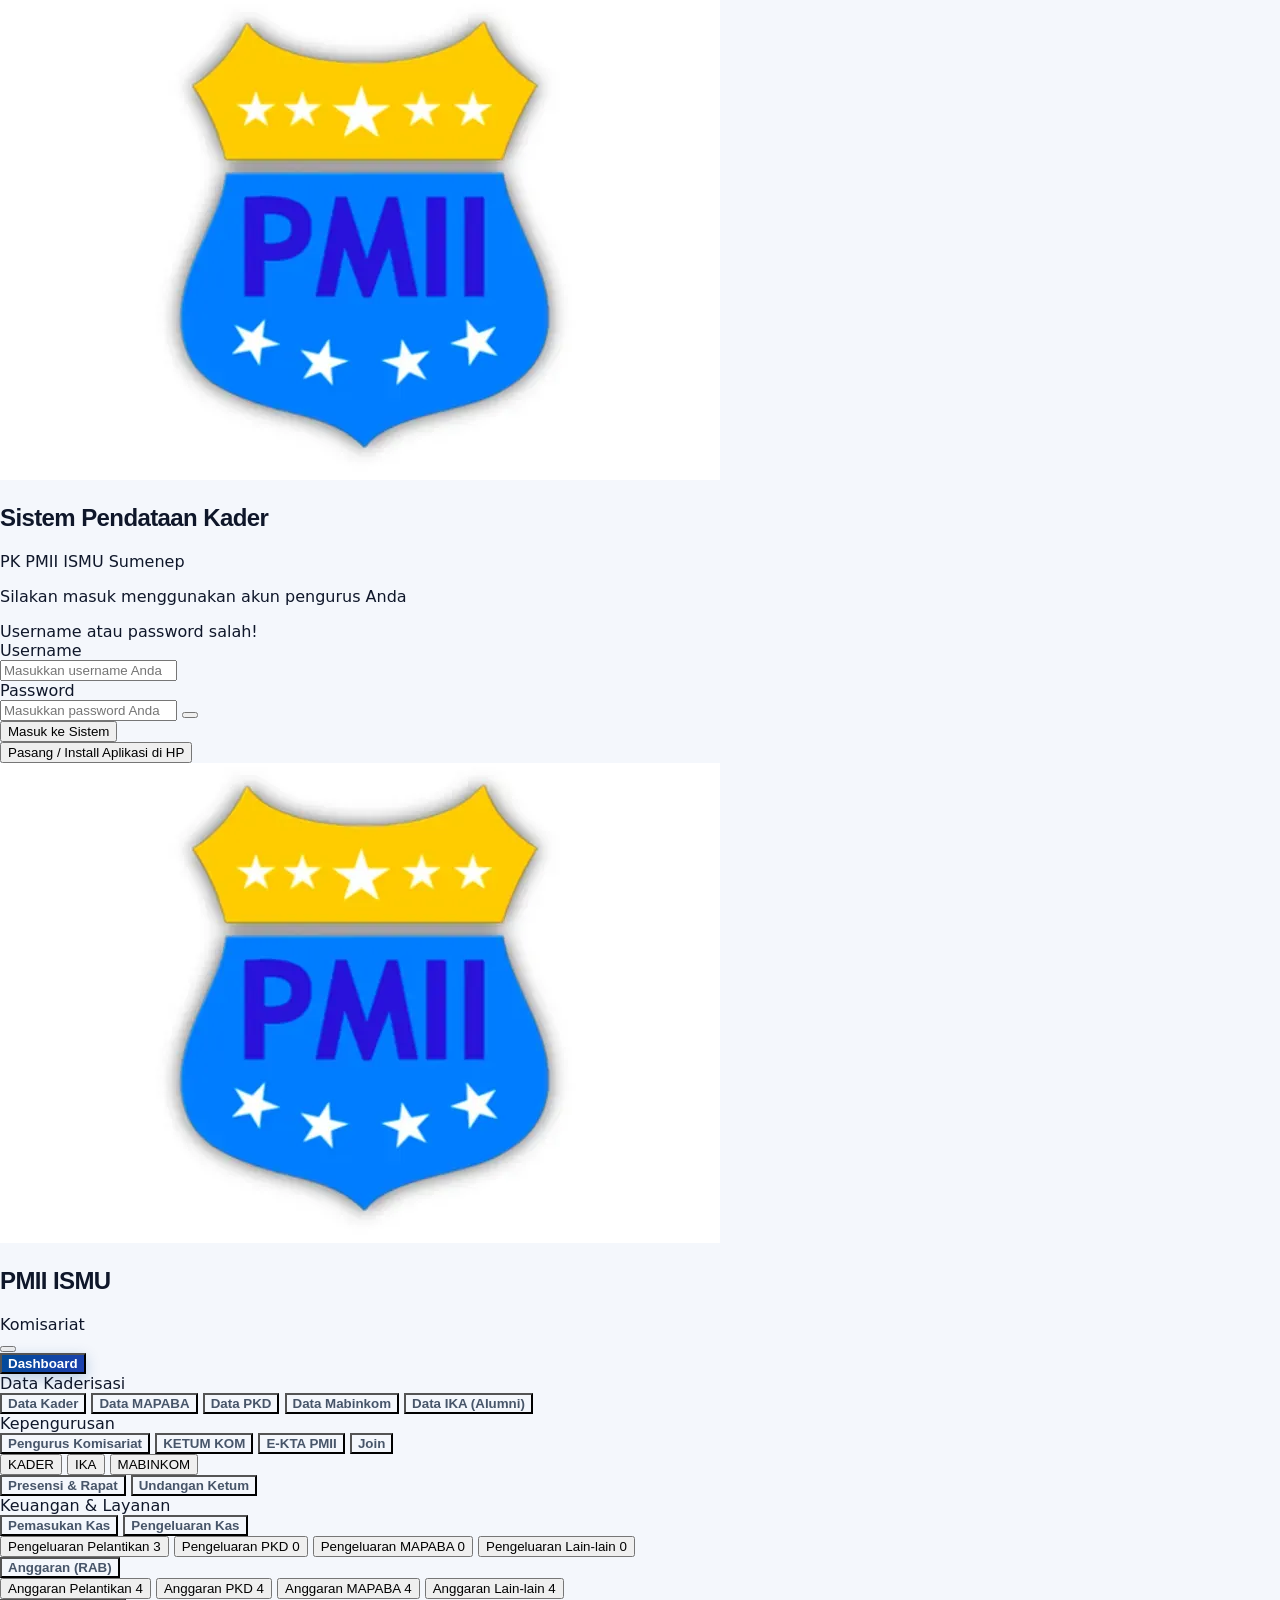
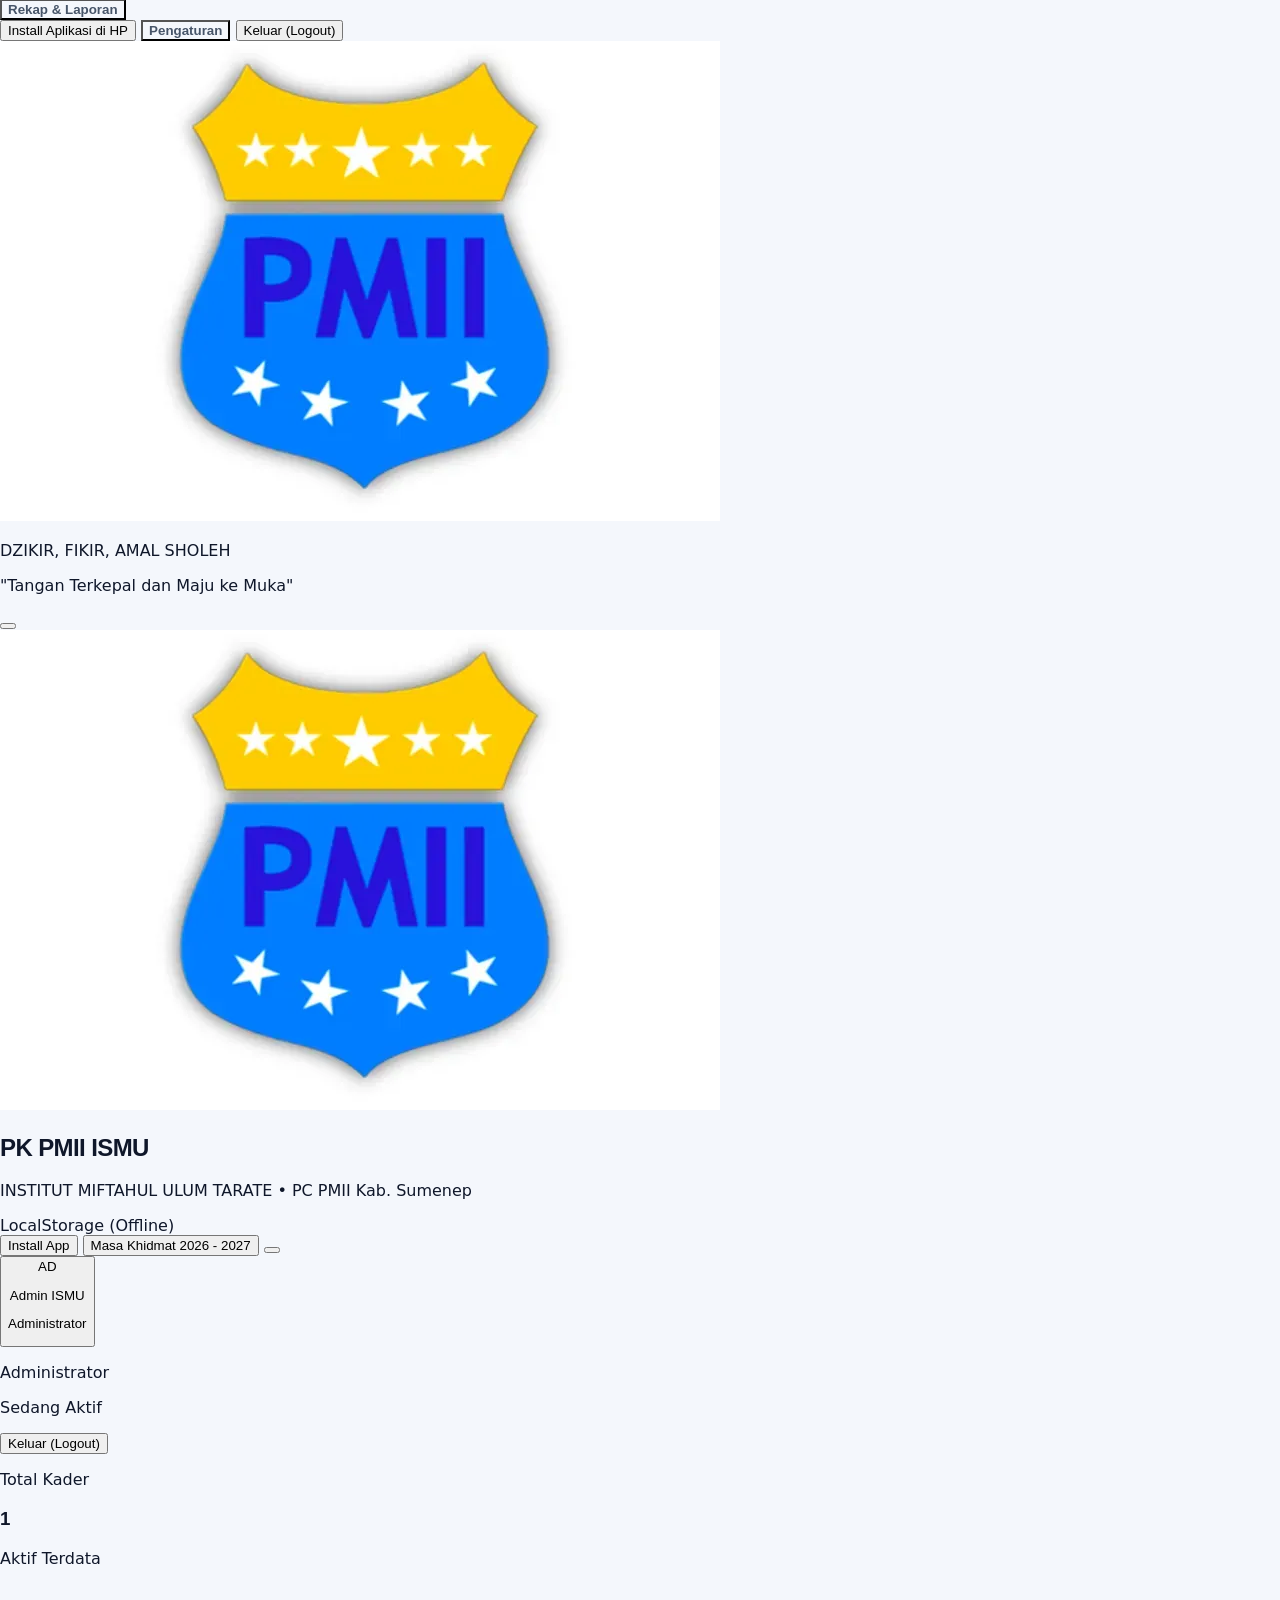
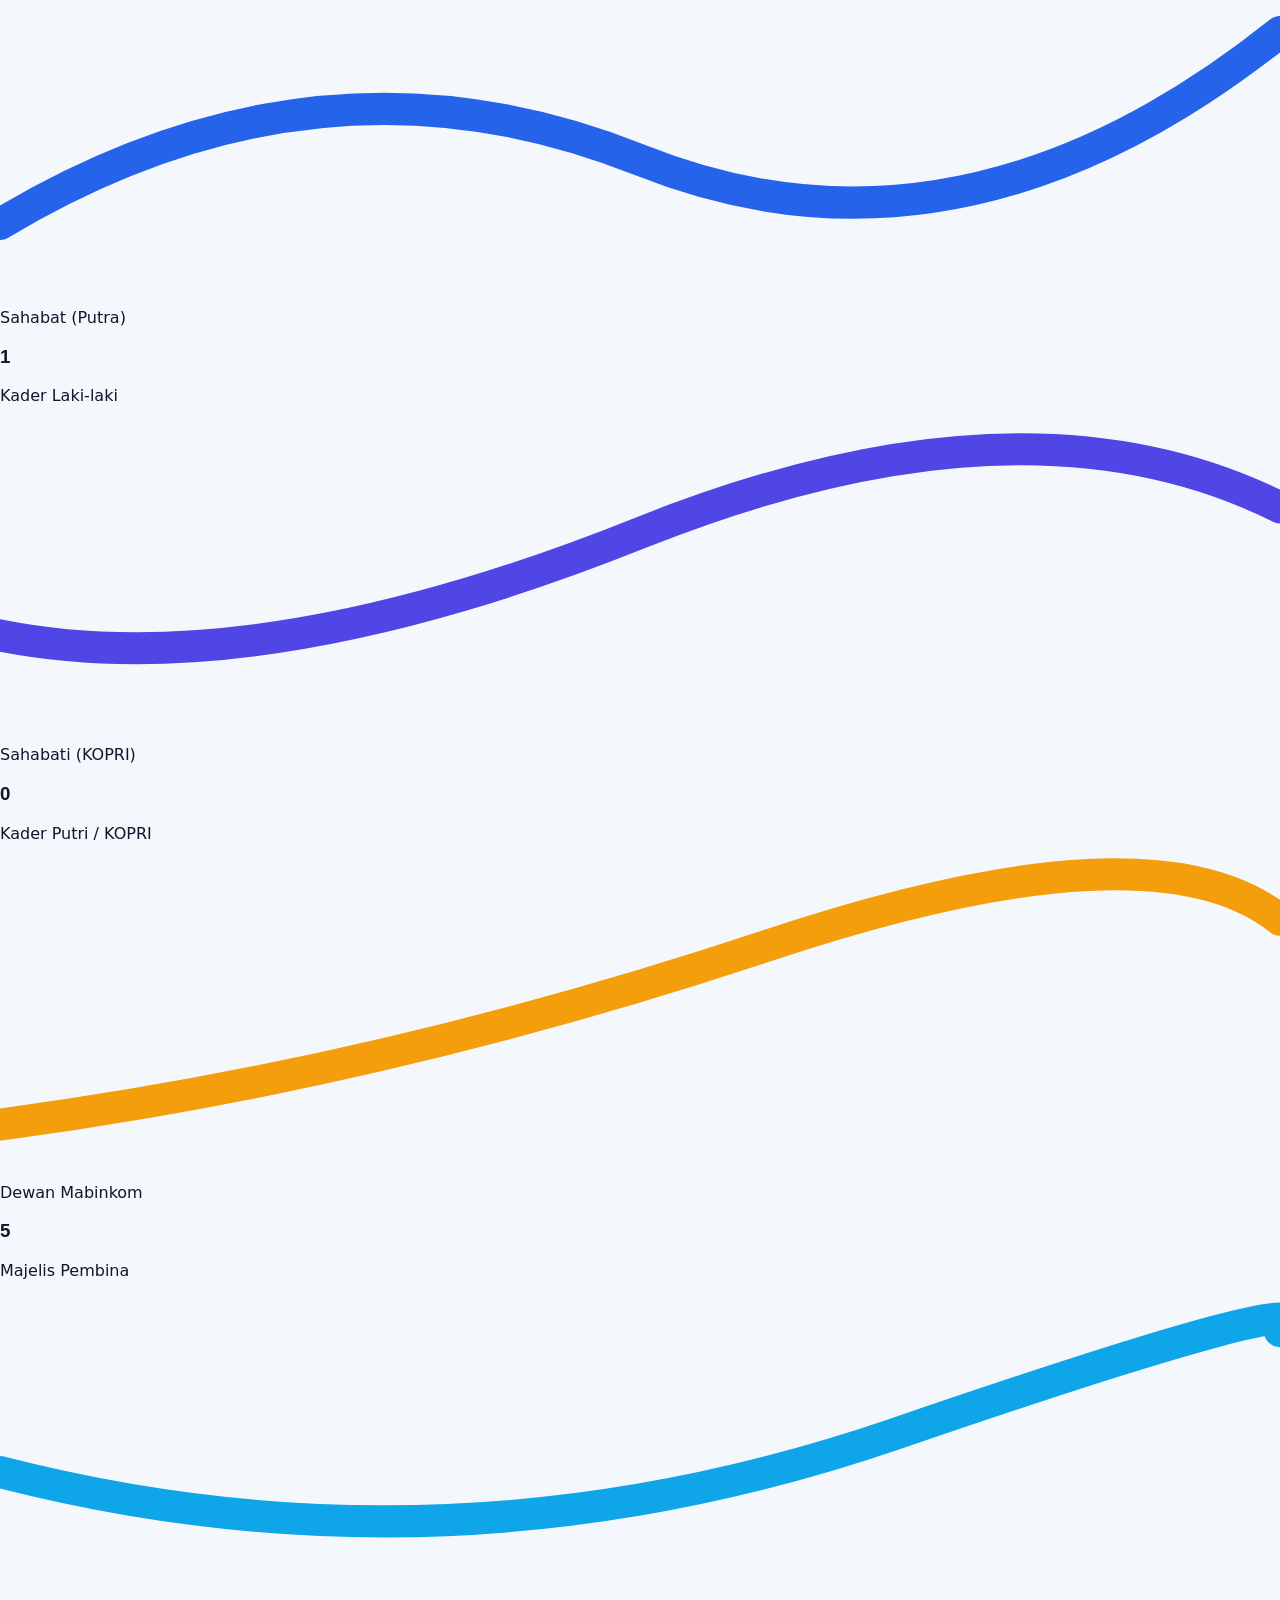
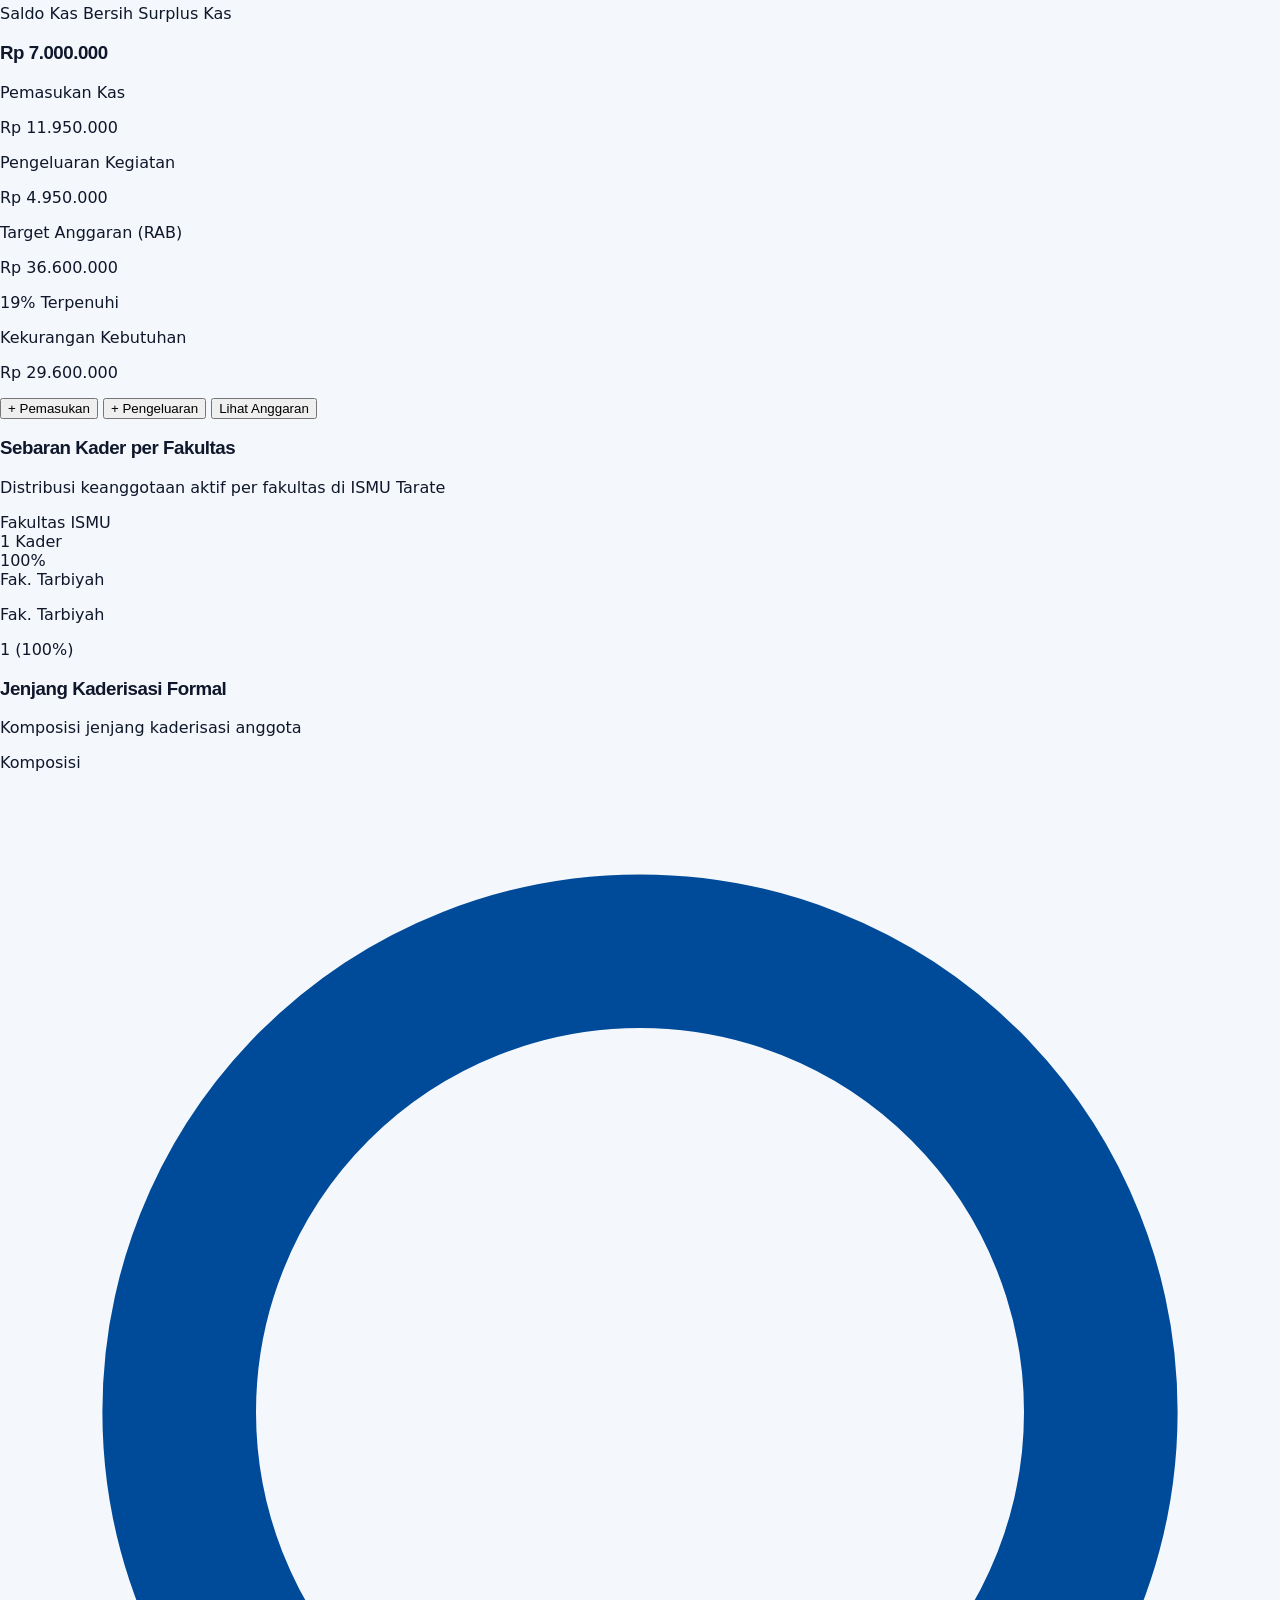
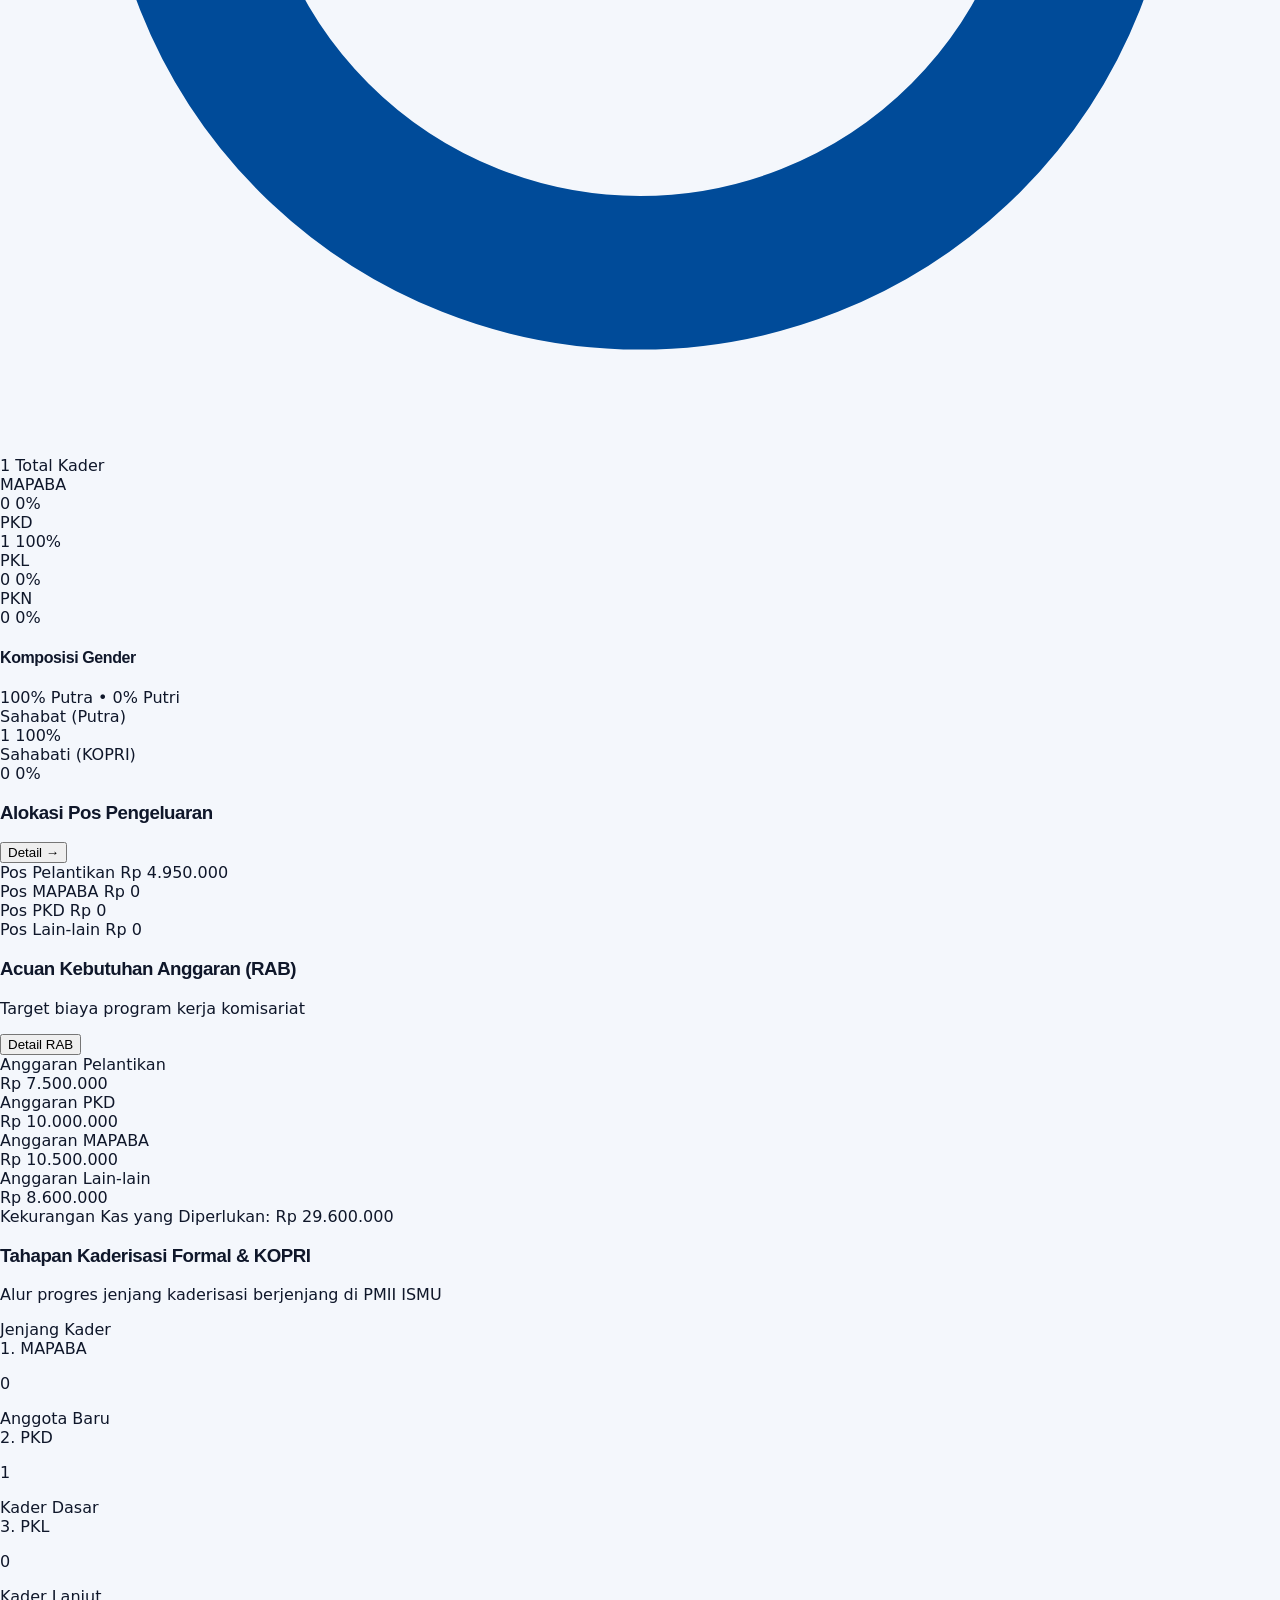
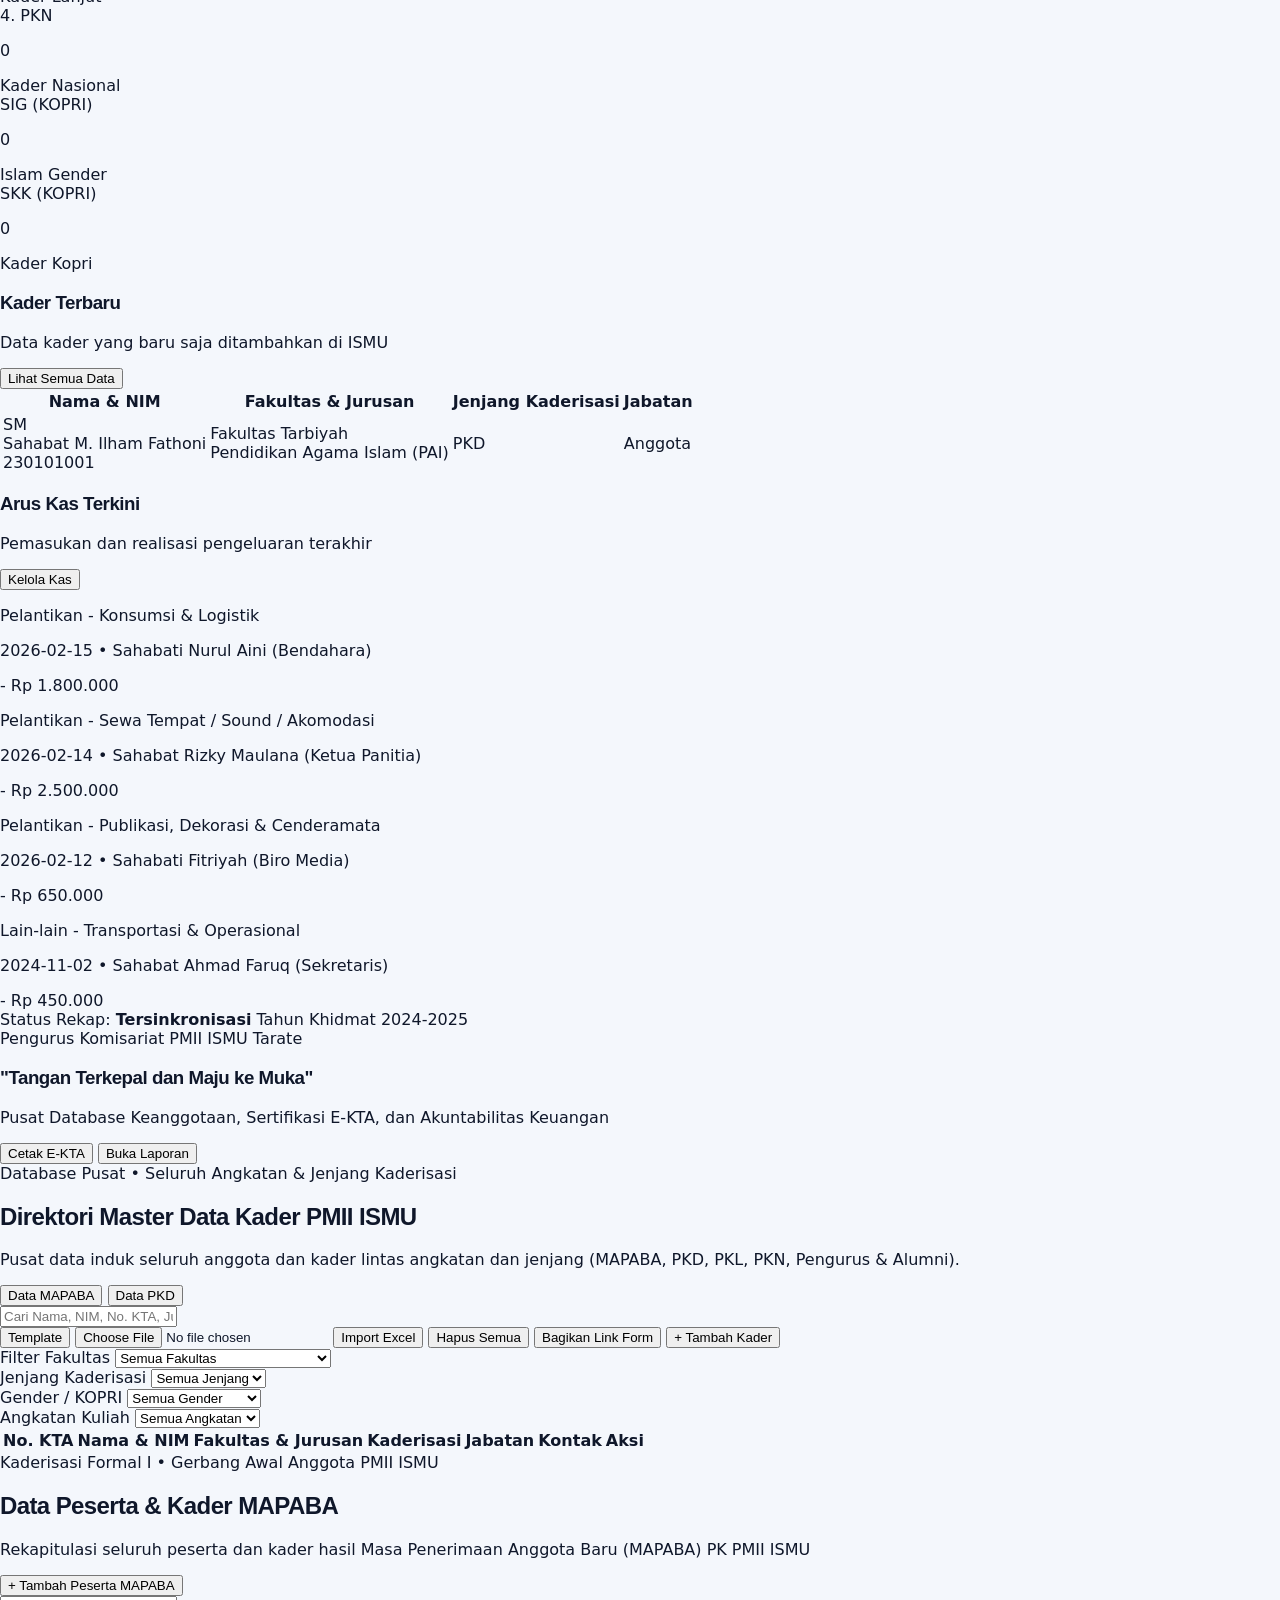
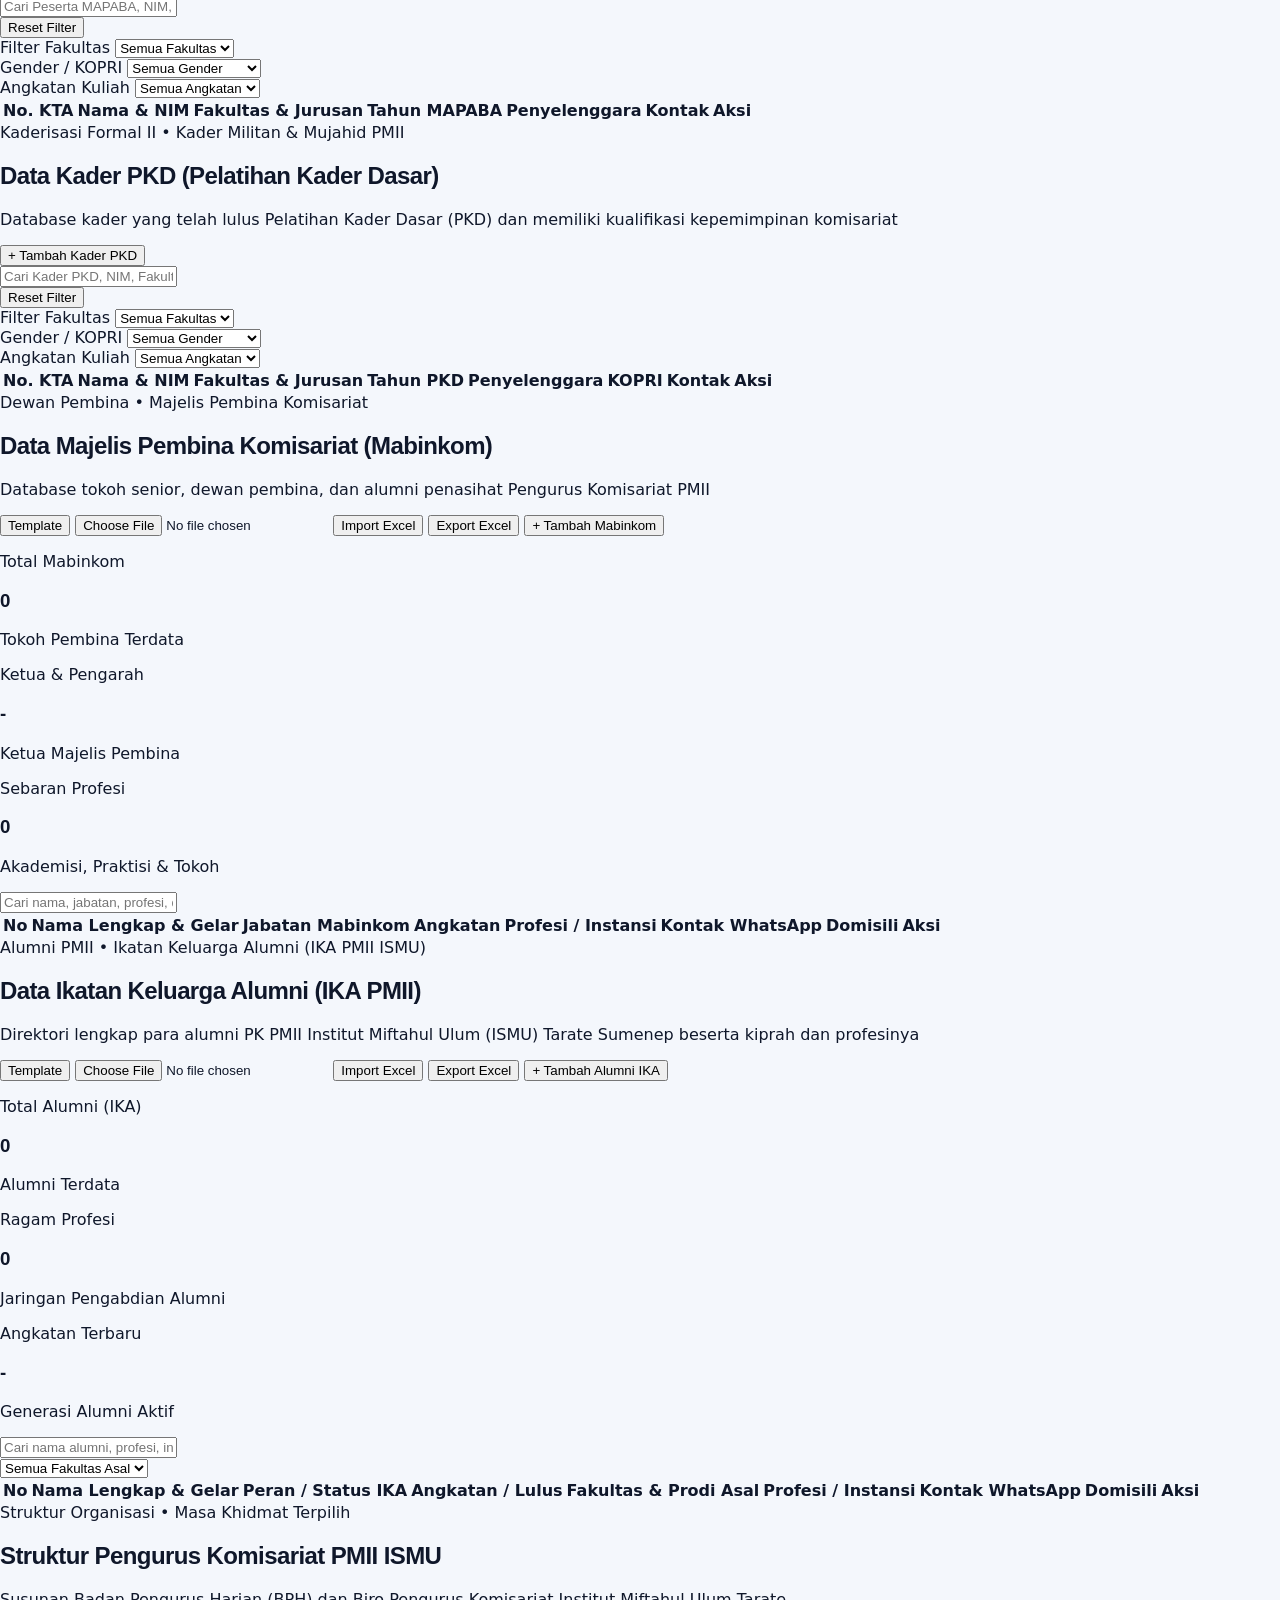
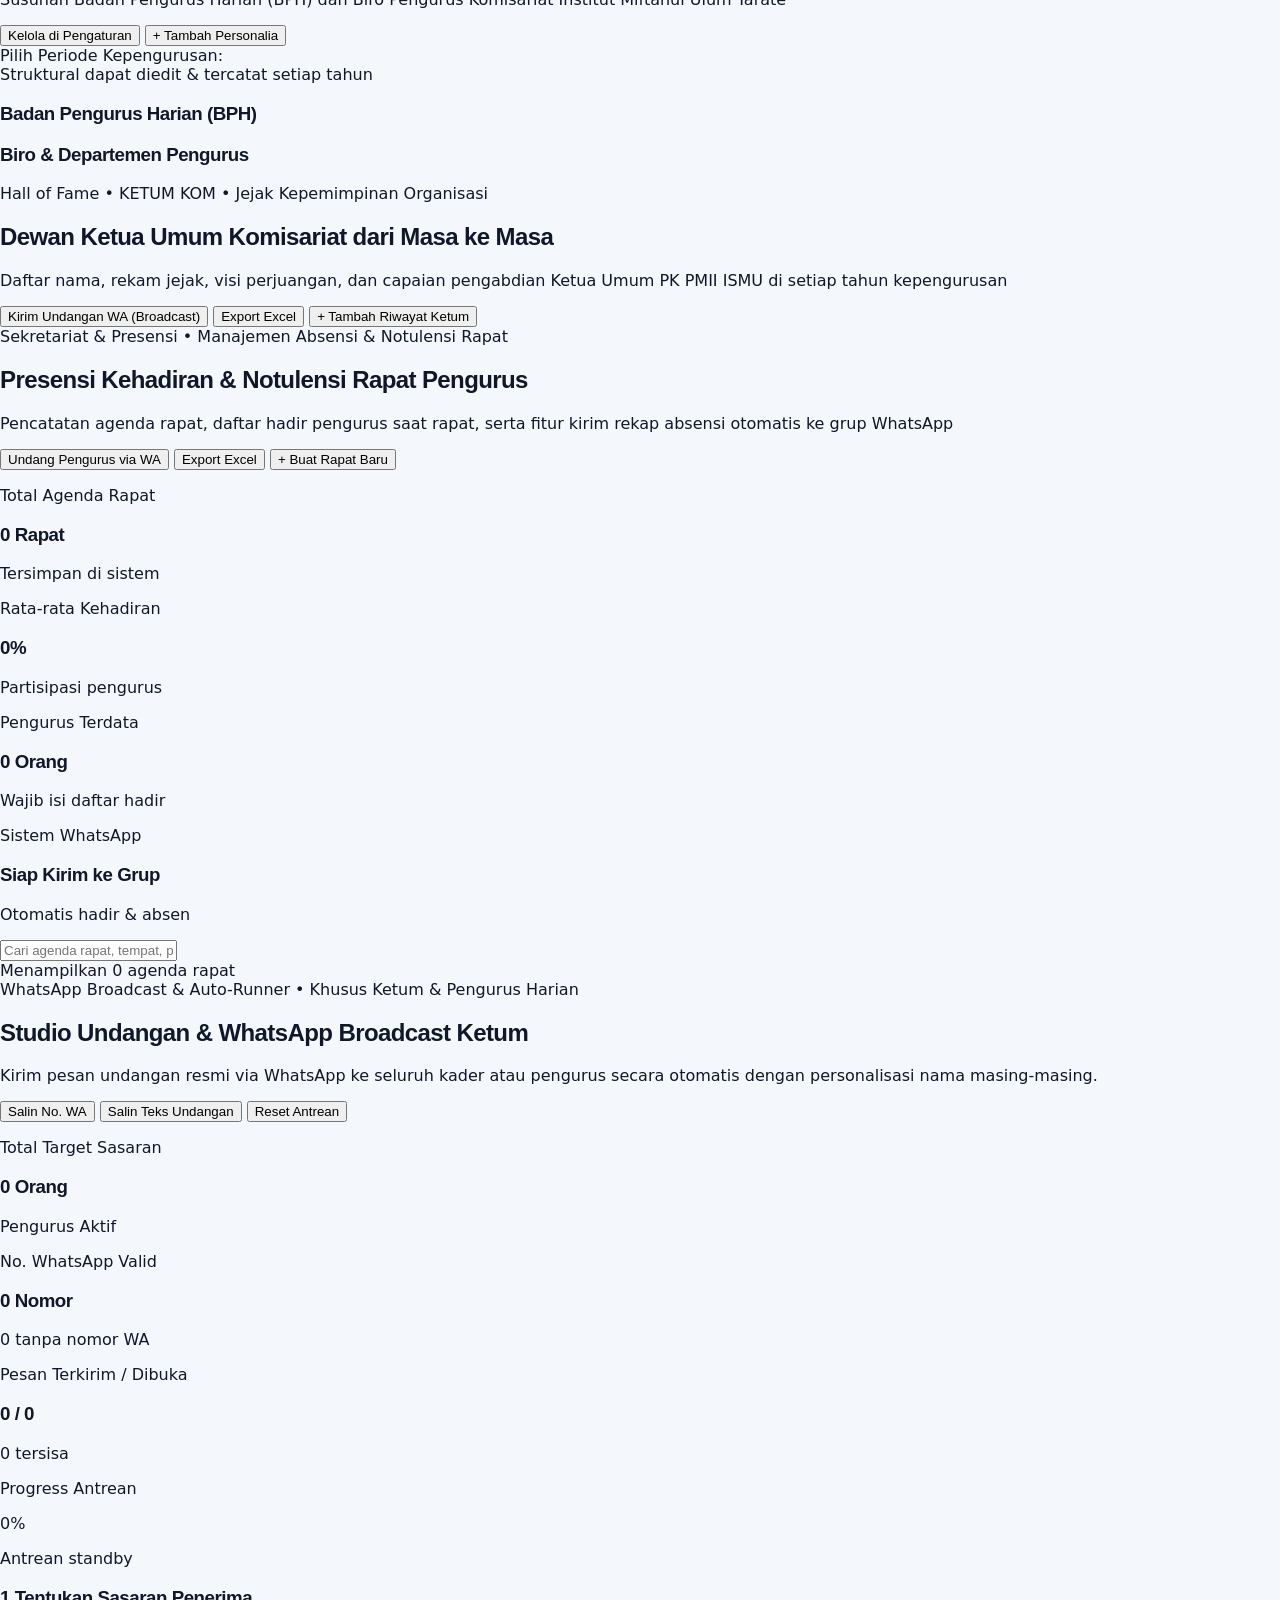
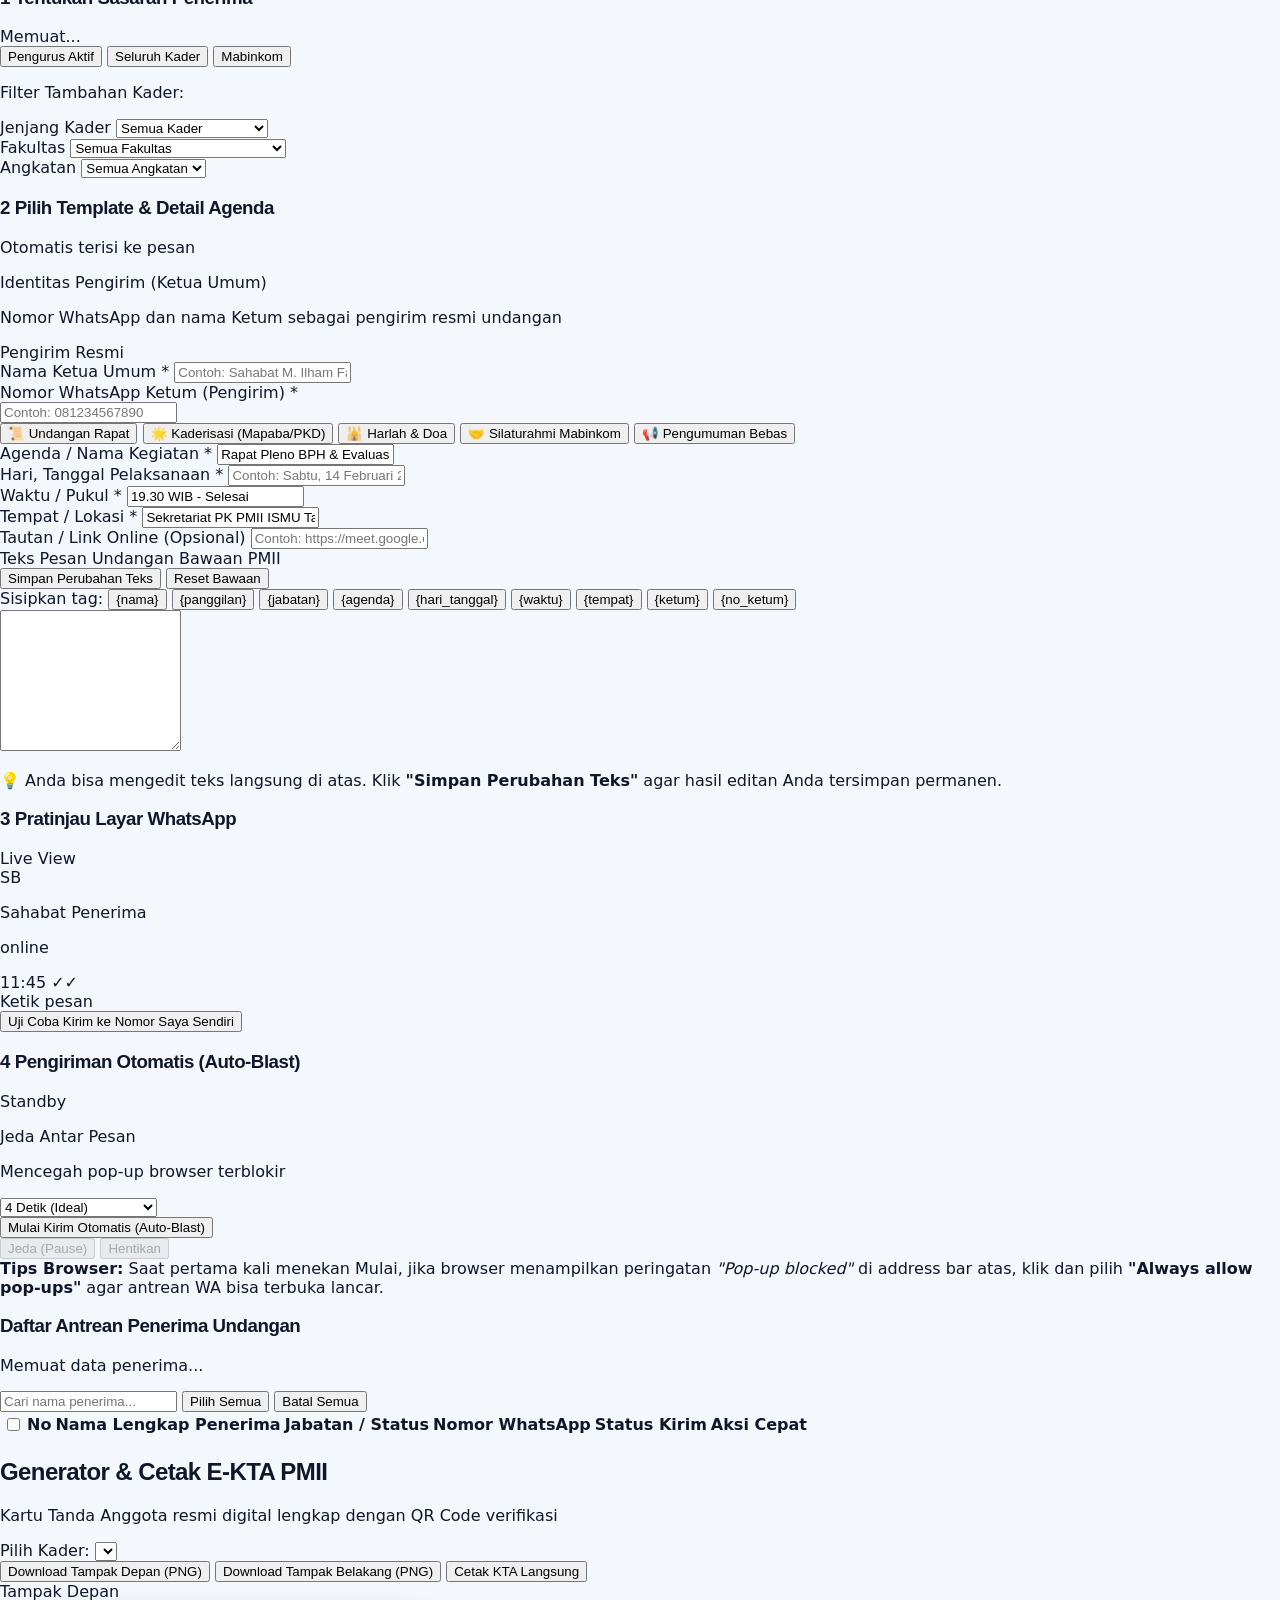
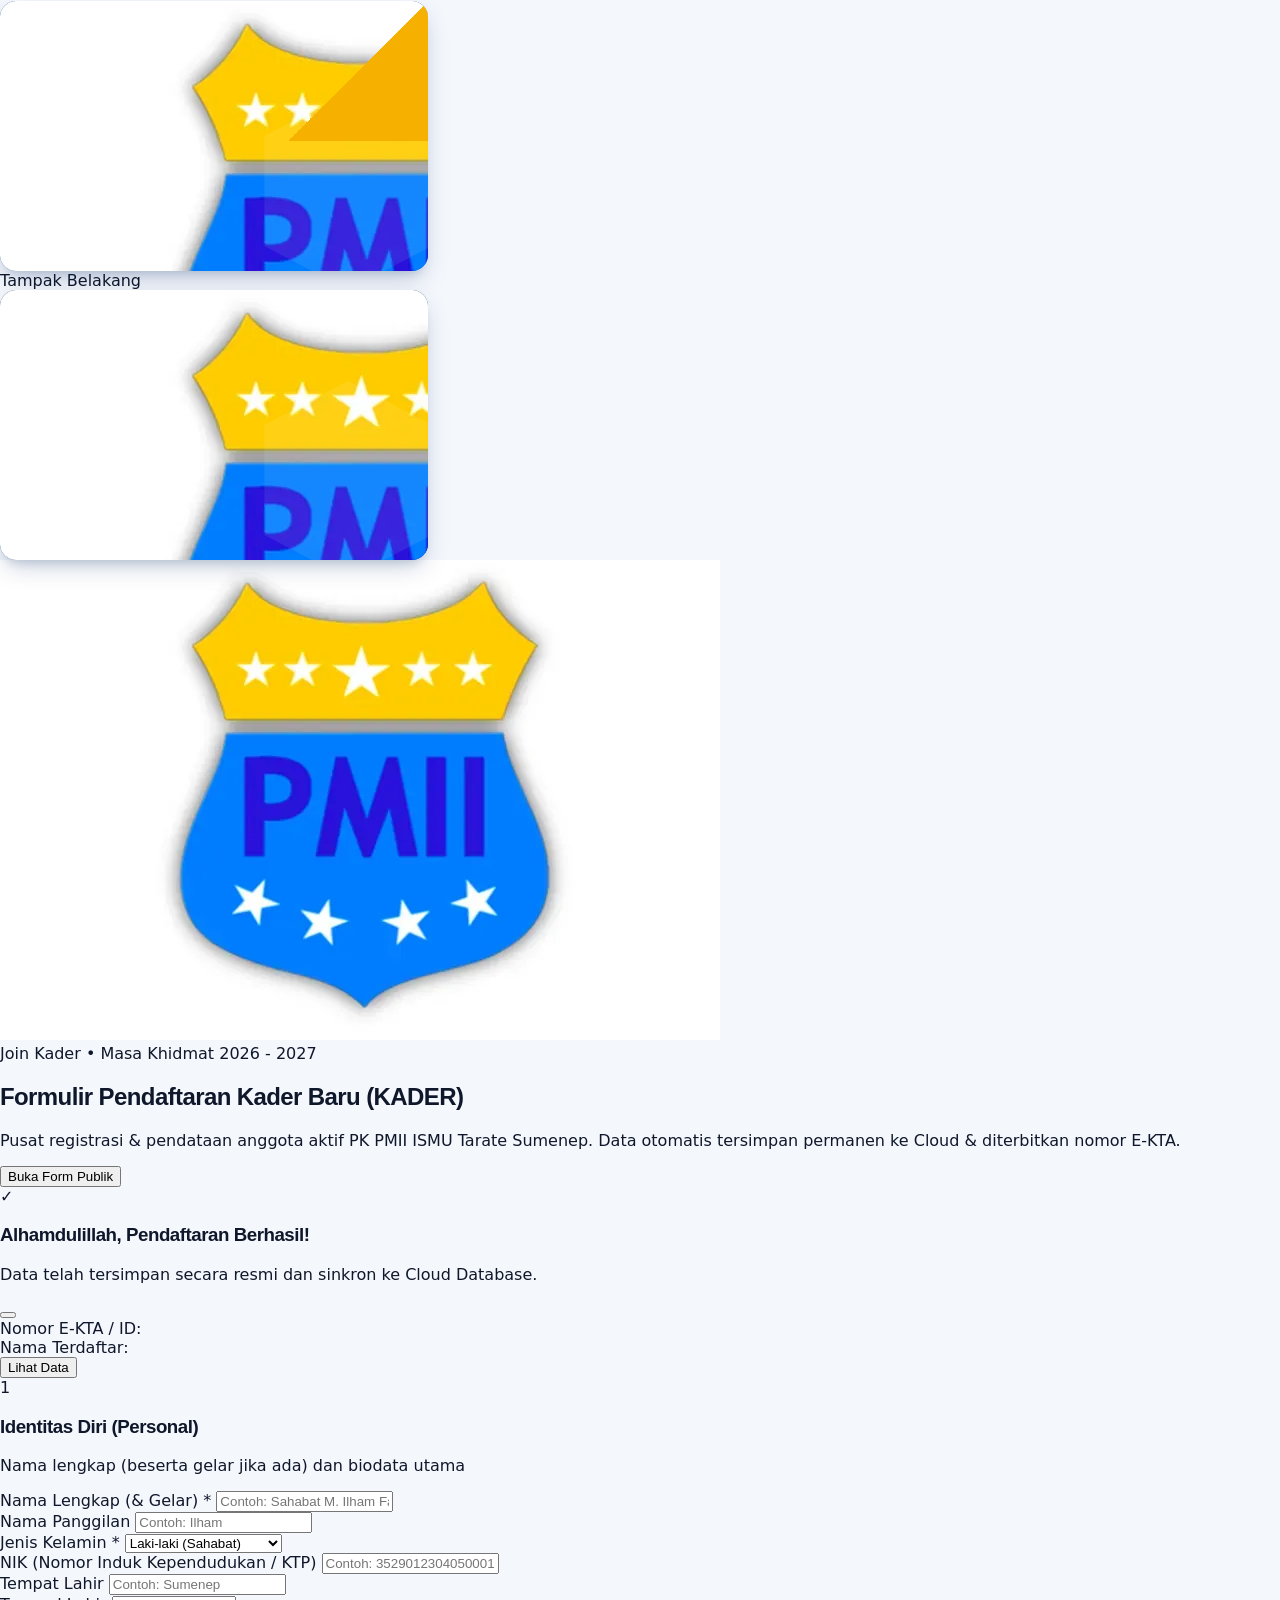
==== index.html @ e557206f "UI Menu Join: Pindahkan pilihan KADER, IKA, MABINKOM menjadi submenu di bawah menu Join (sidebar & h" ====
<!DOCTYPE html>
<html lang="id">

<head>
  <meta charset="UTF-8">
  <meta name="viewport" content="width=device-width, initial-scale=1.0">
  <title>Sistem Data Kader PMII - Tingkat Komisariat</title>
  <link rel="icon" type="image/webp" href="assets/logo-pmii.webp">
  <link rel="manifest" href="manifest.json">
  <meta name="theme-color" content="#002b66">
  <meta name="mobile-web-app-capable" content="yes">
  <meta name="apple-mobile-web-app-capable" content="yes">
  <meta name="apple-mobile-web-app-status-bar-style" content="black-translucent">
  <meta name="apple-mobile-web-app-title" content="PMII ISMU">
  <link rel="apple-touch-icon" href="assets/logo-pmii.webp">

  <!-- Tailwind CSS CDN -->
  <script src="https://cdn.tailwindcss.com"></script>
  <script>
    tailwind.config = {
      theme: {
        extend: {
          colors: {
            canvas: '#F4F7FC',
            obsidian: {
              950: '#0A0907',
              900: '#14110D',
              850: '#1C1813',
              800: '#252019',
              700: '#352E24'
            },
            gold: {
              50: '#FDFBF7',
              100: '#FAF4E7',
              200: '#F4E5C4',
              300: '#ECD299',
              400: '#DFBA64',
              500: '#C5A059',
              600: '#B88424',
              700: '#91631A',
              800: '#754E18',
              900: '#5A3B14'
            },
            pmii: {
              navy: '#002b66',
              blue: '#004b99',
              lightBlue: '#0066cc',
              sky: '#e0f2fe',
              yellow: '#f5b000',
              gold: '#d49a00',
              lightYellow: '#fef3c7'
            }
          }
        }
      }
    }
  </script>

  <!-- Lucide Icons -->
  <script src="https://unpkg.com/lucide@latest"></script>

  <!-- Chart.js -->
  <script src="https://cdn.jsdelivr.net/npm/chart.js"></script>

  <!-- SheetJS for Excel -->
  <script src="https://cdn.jsdelivr.net/npm/xlsx@0.18.5/dist/xlsx.full.min.js"></script>

  <!-- QRCode.js -->
  <script src="https://cdn.jsdelivr.net/npm/qrcodejs@1.0.0/qrcode.min.js"></script>

  <!-- html2canvas for KTA Export -->
  <script src="https://cdn.jsdelivr.net/npm/html2canvas@1.4.1/dist/html2canvas.min.js"></script>

  <!-- Supabase Client for Cloud Database (Real-time Cloud Postgres) -->
  <script src="https://cdn.jsdelivr.net/npm/@supabase/supabase-js@2"></script>

  <!-- Custom CSS -->
  <link rel="stylesheet" href="css/style.css">
</head>

<body class="bg-[#F4F7FC] text-slate-800 antialiased min-h-screen flex flex-col">

  <!-- Toast Notification Container -->
  <div id="toast-container" class="fixed bottom-6 right-6 z-50 flex flex-col gap-2"></div>

  <!-- Mobile Sidebar Backdrop Overlay -->
  <div id="sidebar-backdrop" onclick="toggleMobileSidebar(false)"
    class="fixed inset-0 bg-slate-900/50 backdrop-blur-xs z-30 hidden transition-opacity lg:hidden"></div>

  <!-- ========================================== -->
  <!-- TAMPILAN AWAL: LOGIN SCREEN (CENTERED)     -->
  <!-- ========================================== -->
  <div id="login-screen"
    class="fixed inset-0 z-[1000] flex items-center justify-center p-4 bg-gradient-to-br from-[#051937] via-[#002b66] to-[#0b1b36] overflow-y-auto transition-opacity duration-300">

    <!-- Background Decorative Glows -->
    <div
      class="absolute -top-32 -left-32 w-80 h-80 sm:w-96 sm:h-96 bg-blue-500/20 rounded-full blur-3xl pointer-events-none">
    </div>
    <div
      class="absolute -bottom-32 -right-32 w-80 h-80 sm:w-96 sm:h-96 bg-yellow-400/15 rounded-full blur-3xl pointer-events-none">
    </div>

    <!-- Centered Card -->
    <div id="login-card"
      class="relative w-full max-w-md bg-white/95 backdrop-blur-xl rounded-3xl shadow-2xl border border-white/30 p-6 sm:p-9 text-slate-800 transition-all duration-300 z-10">

      <!-- Logo & Branding Header -->
      <div class="text-center mb-6">
        <div
          class="inline-flex w-24 h-24 rounded-3xl bg-white p-2 shadow-xl shadow-blue-900/10 items-center justify-center border border-slate-100 mb-3.5 transform hover:scale-105 transition-all duration-300">
          <img src="assets/logo-pmii.webp" alt="Logo PMII" class="w-full h-full object-contain">
        </div>
        <h2 class="text-xl sm:text-2xl font-black text-slate-900 tracking-tight">Sistem Pendataan Kader</h2>
        <p class="text-xs font-bold text-blue-700 tracking-wider uppercase mt-1">PK PMII ISMU Sumenep</p>
        <p class="text-[11px] text-slate-500 mt-1">Silakan masuk menggunakan akun pengurus Anda</p>
      </div>

      <!-- Error Alert Box -->
      <div id="login-error-alert"
        class="hidden mb-4 p-3 rounded-xl bg-rose-50 border border-rose-200 text-rose-700 text-xs font-semibold flex items-center gap-2">
        <i data-lucide="alert-circle" class="w-4 h-4 shrink-0 text-rose-600"></i>
        <span id="login-error-text">Username atau password salah!</span>
      </div>

      <!-- Login Form -->
      <form id="login-form" onsubmit="handleLoginSubmit(event)" class="space-y-4">

        <!-- Username Field -->
        <div>
          <label class="block text-xs font-bold text-slate-700 mb-1.5 flex items-center gap-1.5">
            <i data-lucide="user" class="w-3.5 h-3.5 text-blue-600"></i>
            <span>Username</span>
          </label>
          <div class="relative">
            <input type="text" id="login-username" required autocomplete="username" placeholder="Masukkan username Anda"
              class="w-full text-xs sm:text-sm pl-10 pr-4 py-3 bg-slate-50 border border-slate-200 rounded-xl focus:bg-white focus:outline-none focus:border-blue-600 focus:ring-2 focus:ring-blue-100 transition font-medium">
            <i data-lucide="user" class="w-4 h-4 text-slate-400 absolute left-3.5 top-1/2 -translate-y-1/2"></i>
          </div>
        </div>

        <!-- Password Field -->
        <div>
          <label class="block text-xs font-bold text-slate-700 mb-1.5 flex items-center gap-1.5">
            <i data-lucide="lock" class="w-3.5 h-3.5 text-blue-600"></i>
            <span>Password</span>
          </label>
          <div class="relative">
            <input type="password" id="login-password" required autocomplete="current-password"
              placeholder="Masukkan password Anda"
              class="w-full text-xs sm:text-sm pl-10 pr-10 py-3 bg-slate-50 border border-slate-200 rounded-xl focus:bg-white focus:outline-none focus:border-blue-600 focus:ring-2 focus:ring-blue-100 transition font-medium">
            <i data-lucide="lock" class="w-4 h-4 text-slate-400 absolute left-3.5 top-1/2 -translate-y-1/2"></i>
            <button type="button" onclick="toggleLoginPasswordVisibility()"
              class="absolute right-3 top-1/2 -translate-y-1/2 p-1 text-slate-400 hover:text-slate-600 transition"
              title="Lihat / Sembunyikan Password">
              <i id="login-pwd-eye" data-lucide="eye" class="w-4 h-4"></i>
            </button>
          </div>
        </div>

        <!-- Submit Button -->
        <button type="submit" id="btn-login-submit"
          class="w-full py-3.5 px-4 bg-gradient-to-r from-blue-700 to-blue-600 hover:from-blue-800 hover:to-blue-700 text-white font-black text-xs sm:text-sm rounded-xl shadow-lg shadow-blue-700/25 hover:shadow-blue-700/40 transition-all flex items-center justify-center gap-2 cursor-pointer">
          <i data-lucide="log-in" class="w-4 h-4"></i>
          <span>Masuk ke Sistem</span>
        </button>

      </form>

      <!-- Tombol Install PWA di Halaman Login -->
      <div id="login-pwa-install-container" class="mt-4 pt-3 border-t border-slate-100 text-center hidden">
        <button type="button" onclick="triggerPwaInstall()"
          class="w-full py-2.5 px-3 bg-amber-400 hover:bg-amber-300 text-slate-900 rounded-xl font-extrabold text-xs shadow-sm transition flex items-center justify-center gap-2 cursor-pointer">
          <i data-lucide="download" class="w-4 h-4 stroke-[2.5]"></i>
          <span>Pasang / Install Aplikasi di HP</span>
        </button>
      </div>

    </div>
  </div>

  <!-- Main Layout Wrapper -->
  <div class="flex h-screen overflow-hidden">

    <!-- SIDEBAR (Responsive Drawer on Mobile, Fixed on Desktop) -->
    <aside id="main-sidebar"
      class="fixed inset-y-0 left-0 z-40 w-64 bg-white border-r border-slate-200/80 flex flex-col flex-shrink-0 shadow-xl lg:shadow-none transition-transform duration-300 ease-in-out -translate-x-full lg:translate-x-0 lg:static">

      <!-- Brand & Header -->
      <div class="p-4 md:p-5 border-b border-slate-100 flex items-center justify-between">
        <div class="flex items-center gap-3">
          <!-- Logo Resmi PMII -->
          <div
            class="w-11 h-11 rounded-2xl bg-white p-1 shadow-sm border border-slate-200/80 flex items-center justify-center flex-shrink-0">
            <img src="assets/logo-pmii.webp" alt="Logo PMII" class="w-full h-full object-contain">
          </div>
          <div class="min-w-0">
            <h1 class="font-black text-base tracking-wide text-slate-900 leading-tight truncate">PMII ISMU</h1>
            <div class="flex items-center gap-1.5 mt-0.5">
              <span class="w-2 h-2 rounded-full bg-yellow-400 animate-pulse"></span>
              <span class="text-[10px] font-bold text-blue-700 uppercase tracking-wider">Komisariat</span>
            </div>
          </div>
        </div>

        <!-- Close button on Mobile/Tablet -->
        <button onclick="toggleMobileSidebar(false)"
          class="p-1.5 rounded-lg text-slate-400 hover:text-slate-700 hover:bg-slate-100 lg:hidden">
          <i data-lucide="x" class="w-5 h-5"></i>
        </button>
      </div>

      <!-- Navigation Menu -->
      <nav class="flex-1 px-3 py-3 space-y-1 overflow-y-auto">
        <button id="btn-nav-dashboard" onclick="switchTab('dashboard')"
          class="nav-btn nav-btn-active w-full flex items-center gap-3 px-3 py-2.5 rounded-xl text-xs font-bold transition text-left">
          <i data-lucide="layout-dashboard" class="w-4 h-4 text-blue-600"></i>
          <span>Dashboard</span>
        </button>

        <div class="pt-2 pb-1 px-2 text-[10px] font-extrabold text-slate-400 uppercase tracking-wider">
          Data Kaderisasi
        </div>

        <button id="btn-nav-kader" onclick="switchTab('kader')"
          class="nav-btn nav-btn-inactive w-full flex items-center gap-3 px-3 py-2.5 rounded-xl text-xs font-semibold transition text-left">
          <i data-lucide="users" class="w-4 h-4 text-blue-600"></i>
          <span>Data Kader</span>
        </button>

        <button id="btn-nav-mapaba" onclick="switchTab('mapaba')"
          class="nav-btn nav-btn-inactive w-full flex items-center gap-3 px-3 py-2.5 rounded-xl text-xs font-semibold transition text-left">
          <i data-lucide="user-check" class="w-4 h-4 text-emerald-600"></i>
          <span>Data MAPABA</span>
        </button>

        <button id="btn-nav-pkd" onclick="switchTab('pkd')"
          class="nav-btn nav-btn-inactive w-full flex items-center gap-3 px-3 py-2.5 rounded-xl text-xs font-semibold transition text-left">
          <i data-lucide="shield-check" class="w-4 h-4 text-amber-600"></i>
          <span>Data PKD</span>
        </button>

        <button id="btn-nav-mabinkom" onclick="switchTab('mabinkom')"
          class="nav-btn nav-btn-inactive w-full flex items-center gap-3 px-3 py-2.5 rounded-xl text-xs font-semibold transition text-left">
          <i data-lucide="award" class="w-4 h-4 text-indigo-600"></i>
          <span>Data Mabinkom</span>
        </button>

        <button id="btn-nav-ika" onclick="switchTab('ika')"
          class="nav-btn nav-btn-inactive w-full flex items-center gap-3 px-3 py-2.5 rounded-xl text-xs font-semibold transition text-left">
          <i data-lucide="graduation-cap" class="w-4 h-4 text-teal-600"></i>
          <span>Data IKA (Alumni)</span>
        </button>

        <div class="pt-2 pb-1 px-2 text-[10px] font-extrabold text-slate-400 uppercase tracking-wider">
          Kepengurusan
        </div>

        <button id="btn-nav-pengurus" onclick="switchTab('pengurus')"
          class="nav-btn nav-btn-inactive w-full flex items-center gap-3 px-3 py-2.5 rounded-xl text-xs font-semibold transition text-left">
          <i data-lucide="briefcase" class="w-4 h-4 text-blue-700"></i>
          <span>Pengurus Komisariat</span>
        </button>

        <button id="btn-nav-ketum" onclick="switchTab('ketum')"
          class="nav-btn nav-btn-inactive w-full flex items-center gap-3 px-3 py-2.5 rounded-xl text-xs font-semibold transition text-left">
          <i data-lucide="crown" class="w-4 h-4 text-yellow-500"></i>
          <span>KETUM KOM</span>
        </button>

        <button id="btn-nav-kta" onclick="switchTab('kta')"
          class="nav-btn nav-btn-inactive w-full flex items-center gap-3 px-3 py-2.5 rounded-xl text-xs font-semibold transition text-left">
          <i data-lucide="credit-card" class="w-4 h-4 text-amber-500"></i>
          <span>E-KTA PMII</span>
        </button>

        <button id="btn-nav-joinkader" onclick="toggleJoinSubnav()"
          class="nav-btn nav-btn-inactive w-full flex items-center justify-between px-3 py-2.5 rounded-xl text-xs font-semibold transition text-left">
          <div class="flex items-center gap-3">
            <i data-lucide="user-plus" class="w-4 h-4 text-emerald-600"></i>
            <span>Join</span>
          </div>
          <i id="join-nav-chevron" data-lucide="chevron-down"
            class="w-3.5 h-3.5 text-slate-400 transition-transform duration-200"></i>
        </button>

        <!-- Submenu Join (Baru muncul di bawah saat tombol Join dipencet: KADER, IKA, MABINKOM) -->
        <div id="subnav-join-wrapper"
          class="hidden pl-4 pr-1 py-1 space-y-0.5 border-l-2 border-slate-200/80 ml-5 my-0.5">
          <button id="btn-subnav-join-kader" onclick="switchJoinSubmenu('kader')"
            class="w-full flex items-center justify-between px-2.5 py-1.5 rounded-lg text-[11px] font-semibold text-slate-500 hover:text-blue-700 hover:bg-blue-50/80 transition text-left">
            <span class="flex items-center gap-1.5">
              <span class="w-1.5 h-1.5 rounded-full bg-blue-500"></span>
              KADER
            </span>
          </button>
          <button id="btn-subnav-join-ika" onclick="switchJoinSubmenu('ika')"
            class="w-full flex items-center justify-between px-2.5 py-1.5 rounded-lg text-[11px] font-semibold text-slate-500 hover:text-teal-700 hover:bg-teal-50/80 transition text-left">
            <span class="flex items-center gap-1.5">
              <span class="w-1.5 h-1.5 rounded-full bg-teal-500"></span>
              IKA
            </span>
          </button>
          <button id="btn-subnav-join-mabinkom" onclick="switchJoinSubmenu('mabinkom')"
            class="w-full flex items-center justify-between px-2.5 py-1.5 rounded-lg text-[11px] font-semibold text-slate-500 hover:text-amber-700 hover:bg-amber-50/80 transition text-left">
            <span class="flex items-center gap-1.5">
              <span class="w-1.5 h-1.5 rounded-full bg-amber-500"></span>
              MABINKOM
            </span>
          </button>
        </div>

        <button id="btn-nav-rapat" onclick="switchTab('rapat')"
          class="admin-only nav-btn nav-btn-inactive w-full flex items-center gap-3 px-3 py-2.5 rounded-xl text-xs font-semibold transition text-left">
          <i data-lucide="calendar-check" class="w-4 h-4 text-indigo-600"></i>
          <span>Presensi & Rapat</span>
        </button>

        <button id="btn-nav-broadcast" onclick="switchTab('broadcast')"
          class="admin-only nav-btn nav-btn-inactive w-full flex items-center gap-3 px-3 py-2.5 rounded-xl text-xs font-semibold transition text-left">
          <i data-lucide="message-square-share" class="w-4 h-4 text-emerald-600"></i>
          <span>Undangan Ketum</span>
        </button>

        <div class="admin-only pt-2 pb-1 px-2 text-[10px] font-extrabold text-slate-400 uppercase tracking-wider">
          Keuangan & Layanan
        </div>

        <button id="btn-nav-pemasukan" onclick="switchTab('pemasukan')"
          class="admin-only nav-btn nav-btn-inactive w-full flex items-center gap-3 px-3 py-2.5 rounded-xl text-xs font-semibold transition text-left">
          <i data-lucide="arrow-down-left" class="w-4 h-4 text-emerald-600"></i>
          <span>Pemasukan Kas</span>
        </button>

        <!-- Menu PENGELUARAN KAS (Accordion Subnav per Pos) -->
        <button id="btn-nav-pengeluaran" onclick="togglePengeluaranNav()"
          class="admin-only nav-btn nav-btn-inactive w-full flex items-center justify-between px-3 py-2.5 rounded-xl text-xs font-semibold transition text-left">
          <div class="flex items-center gap-3">
            <i data-lucide="arrow-up-right" class="w-4 h-4 text-rose-600"></i>
            <span>Pengeluaran Kas</span>
          </div>
          <i id="pengeluaran-nav-chevron" data-lucide="chevron-down"
            class="w-3.5 h-3.5 text-slate-400 transition-transform duration-200"></i>
        </button>

        <!-- Submenu Pos Pengeluaran (Tersimpan di dalam, baru muncul saat Pengeluaran Kas dipencet) -->
        <div id="subnav-pengeluaran-wrapper"
          class="admin-only hidden pl-4 pr-1 py-1 space-y-0.5 border-l-2 border-slate-200/80 ml-5 my-0.5">
          <button id="btn-subnav-peng-pelantikan" onclick="switchPengeluaranPosFilter('Pelantikan')"
            class="w-full flex items-center justify-between px-2.5 py-1.5 rounded-lg text-[11px] font-semibold text-slate-500 hover:text-rose-700 hover:bg-rose-50/80 transition text-left">
            <span class="flex items-center gap-1.5">
              <span class="w-1.5 h-1.5 rounded-full bg-blue-500"></span>
              Pengeluaran Pelantikan
            </span>
            <span id="subnav-peng-badge-pelantikan" class="text-[9px] font-bold text-slate-400"></span>
          </button>
          <button id="btn-subnav-peng-pkd" onclick="switchPengeluaranPosFilter('PKD')"
            class="w-full flex items-center justify-between px-2.5 py-1.5 rounded-lg text-[11px] font-semibold text-slate-500 hover:text-rose-700 hover:bg-rose-50/80 transition text-left">
            <span class="flex items-center gap-1.5">
              <span class="w-1.5 h-1.5 rounded-full bg-amber-500"></span>
              Pengeluaran PKD
            </span>
            <span id="subnav-peng-badge-pkd" class="text-[9px] font-bold text-slate-400"></span>
          </button>
          <button id="btn-subnav-peng-mapaba" onclick="switchPengeluaranPosFilter('MAPABA')"
            class="w-full flex items-center justify-between px-2.5 py-1.5 rounded-lg text-[11px] font-semibold text-slate-500 hover:text-rose-700 hover:bg-rose-50/80 transition text-left">
            <span class="flex items-center gap-1.5">
              <span class="w-1.5 h-1.5 rounded-full bg-emerald-500"></span>
              Pengeluaran MAPABA
            </span>
            <span id="subnav-peng-badge-mapaba" class="text-[9px] font-bold text-slate-400"></span>
          </button>
          <button id="btn-subnav-peng-lain" onclick="switchPengeluaranPosFilter('Lain-lain')"
            class="w-full flex items-center justify-between px-2.5 py-1.5 rounded-lg text-[11px] font-semibold text-slate-500 hover:text-rose-700 hover:bg-rose-50/80 transition text-left">
            <span class="flex items-center gap-1.5">
              <span class="w-1.5 h-1.5 rounded-full bg-purple-500"></span>
              Pengeluaran Lain-lain
            </span>
            <span id="subnav-peng-badge-lain" class="text-[9px] font-bold text-slate-400"></span>
          </button>
        </div>

        <!-- Menu ANGGARAN (RAB) -->
        <button id="btn-nav-anggaran" onclick="toggleAnggaranNav()"
          class="admin-only nav-btn nav-btn-inactive w-full flex items-center justify-between px-3 py-2.5 rounded-xl text-xs font-semibold transition text-left">
          <div class="flex items-center gap-3">
            <i data-lucide="target" class="w-4 h-4 text-amber-500"></i>
            <span>Anggaran (RAB)</span>
          </div>
          <i id="anggaran-nav-chevron" data-lucide="chevron-down"
            class="w-3.5 h-3.5 text-slate-400 transition-transform duration-200"></i>
        </button>

        <!-- Submenu Pos Anggaran (Tersimpan di dalam, baru muncul saat Anggaran RAB dipencet) -->
        <div id="subnav-anggaran-wrapper"
          class="admin-only hidden pl-4 pr-1 py-1 space-y-0.5 border-l-2 border-slate-200/80 ml-5 my-0.5">
          <button id="btn-subnav-anggaran-pelantikan" onclick="switchAnggaranPosFilter('Pelantikan')"
            class="w-full flex items-center justify-between px-2.5 py-1.5 rounded-lg text-[11px] font-semibold text-slate-500 hover:text-blue-700 hover:bg-blue-50/80 transition text-left">
            <span class="flex items-center gap-1.5">
              <span class="w-1.5 h-1.5 rounded-full bg-blue-500"></span>
              Anggaran Pelantikan
            </span>
            <span id="subnav-badge-pelantikan" class="text-[9px] font-bold text-slate-400"></span>
          </button>
          <button id="btn-subnav-anggaran-pkd" onclick="switchAnggaranPosFilter('PKD')"
            class="w-full flex items-center justify-between px-2.5 py-1.5 rounded-lg text-[11px] font-semibold text-slate-500 hover:text-blue-700 hover:bg-blue-50/80 transition text-left">
            <span class="flex items-center gap-1.5">
              <span class="w-1.5 h-1.5 rounded-full bg-amber-500"></span>
              Anggaran PKD
            </span>
            <span id="subnav-badge-pkd" class="text-[9px] font-bold text-slate-400"></span>
          </button>
          <button id="btn-subnav-anggaran-mapaba" onclick="switchAnggaranPosFilter('MAPABA')"
            class="w-full flex items-center justify-between px-2.5 py-1.5 rounded-lg text-[11px] font-semibold text-slate-500 hover:text-blue-700 hover:bg-blue-50/80 transition text-left">
            <span class="flex items-center gap-1.5">
              <span class="w-1.5 h-1.5 rounded-full bg-emerald-500"></span>
              Anggaran MAPABA
            </span>
            <span id="subnav-badge-mapaba" class="text-[9px] font-bold text-slate-400"></span>
          </button>
          <button id="btn-subnav-anggaran-lain" onclick="switchAnggaranPosFilter('Lain-lain')"
            class="w-full flex items-center justify-between px-2.5 py-1.5 rounded-lg text-[11px] font-semibold text-slate-500 hover:text-blue-700 hover:bg-blue-50/80 transition text-left">
            <span class="flex items-center gap-1.5">
              <span class="w-1.5 h-1.5 rounded-full bg-purple-500"></span>
              Anggaran Lain-lain
            </span>
            <span id="subnav-badge-lain" class="text-[9px] font-bold text-slate-400"></span>
          </button>
        </div>

        <button id="btn-nav-laporan" onclick="switchTab('laporan')"
          class="admin-only nav-btn nav-btn-inactive w-full flex items-center gap-3 px-3 py-2.5 rounded-xl text-xs font-semibold transition text-left">
          <i data-lucide="file-spreadsheet" class="w-4 h-4 text-slate-600"></i>
          <span>Rekap & Laporan</span>
        </button>

        <div class="pt-2 mt-2 border-t border-slate-100 space-y-1">
          <!-- Tombol Install PWA Sidebar (Otomatis tampil di HP/browser yang mendukung) -->
          <button id="sidebar-pwa-install-btn" type="button" onclick="triggerPwaInstall()"
            class="hidden w-full items-center gap-3 px-3 py-2.5 rounded-xl text-xs font-bold text-amber-900 bg-amber-100 hover:bg-amber-200 border border-amber-300 transition text-left cursor-pointer shadow-xs">
            <i data-lucide="download" class="w-4 h-4 text-amber-700 stroke-[2.5]"></i>
            <span>Install Aplikasi di HP</span>
          </button>

          <button id="btn-nav-pengaturan" onclick="switchTab('pengaturan')"
            class="admin-only nav-btn nav-btn-inactive w-full flex items-center gap-3 px-3 py-2.5 rounded-xl text-xs font-semibold transition text-left">
            <i data-lucide="settings" class="w-4 h-4 text-slate-600"></i>
            <span class="flex-1">Pengaturan</span>
            <i data-lucide="lock" class="w-3 h-3 text-amber-500 opacity-80" title="Diproteksi Password"></i>
          </button>

          <!-- Tombol Logout di Bawah Menu Sidebar -->
          <button id="btn-nav-logout" type="button" onclick="handleLogout()"
            class="w-full flex items-center gap-3 px-3 py-2.5 rounded-xl text-xs font-bold text-rose-600 hover:text-rose-700 hover:bg-rose-50/80 border border-transparent hover:border-rose-200 transition text-left cursor-pointer">
            <i data-lucide="log-out" class="w-4 h-4 text-rose-500"></i>
            <span>Keluar (Logout)</span>
          </button>
        </div>
      </nav>

      <!-- PMII Semboyan Card (Dzikir, Fikir, Amal Sholeh) -->
      <div
        class="p-3.5 m-3 rounded-2xl bg-gradient-to-br from-blue-900 to-indigo-950 text-white border border-blue-800 text-center shadow-xs">
        <div class="w-8 h-8 mx-auto rounded-xl bg-white p-1 shadow-sm mb-1.5 flex items-center justify-center">
          <img src="assets/logo-pmii.webp" alt="Logo PMII" class="w-full h-full object-contain">
        </div>
        <p class="text-[11px] font-black text-yellow-300 tracking-wide">DZIKIR, FIKIR, AMAL SHOLEH</p>
        <p class="text-[9px] text-blue-200 font-medium italic mt-0.5">"Tangan Terkepal dan Maju ke Muka"</p>
      </div>
    </aside>

    <!-- MAIN CONTENT AREA -->
    <div class="flex-1 flex flex-col overflow-hidden bg-[#F4F7FC]">

      <!-- Topbar Header (NO Search Bar, per user instruction) -->
      <header
        class="bg-white border-b border-slate-200/80 px-4 md:px-6 py-3.5 flex items-center justify-between shadow-xs z-10 flex-shrink-0">
        <!-- Left: Mobile Menu Button & PK PMII ISMU Branding -->
        <div class="flex items-center gap-3">
          <button onclick="toggleMobileSidebar(true)"
            class="p-2 rounded-xl text-slate-600 hover:bg-slate-100 border border-slate-200 lg:hidden shadow-xs">
            <i data-lucide="menu" class="w-5 h-5"></i>
          </button>
          <div
            class="w-9 h-9 rounded-xl bg-white p-0.5 border border-slate-200/80 shadow-xs hidden sm:flex items-center justify-center flex-shrink-0">
            <img src="assets/logo-pmii.webp" alt="Logo PMII" class="w-full h-full object-contain">
          </div>
          <div>
            <h2 id="header-komisariat-nama"
              class="font-extrabold text-slate-800 text-base md:text-lg leading-tight tracking-tight">PK PMII ISMU</h2>
            <p id="header-komisariat-kampus" class="text-[11px] text-slate-500 font-medium tracking-tight">INSTITUT
              MIFTAHUL ULUM TARATE • PC PMII Kab. Sumenep</p>
          </div>
        </div>

        <!-- Right: Khidmat Badge, Notification Bell & Admin Profile Pill -->
        <div class="flex items-center gap-2.5 md:gap-3">
          <!-- Database Sync Status Pill (Hidden per user request) -->
          <div id="db-status-pill" class="hidden">
            <span id="db-status-dot" class="w-2 h-2 rounded-full bg-amber-400"></span>
            <span id="db-status-text"></span>
          </div>

          <!-- Tombol Install PWA Header (Tampil otomatis di perangkat yang mendukung) -->
          <button type="button" id="header-pwa-install-btn" onclick="triggerPwaInstall()"
            title="Install aplikasi ini ke HP atau Laptop Anda"
            class="hidden items-center gap-1.5 px-3 py-1.5 rounded-full bg-gradient-to-r from-yellow-400 to-amber-400 hover:from-yellow-300 hover:to-amber-300 text-slate-900 text-xs font-black shadow-xs transition cursor-pointer">
            <i data-lucide="download" class="w-3.5 h-3.5 stroke-[2.5]"></i>
            <span class="hidden sm:inline">Install App</span>
          </button>

          <!-- Dynamic Tahun Khidmat Active Badge & Switcher Shortcut -->
          <button type="button" id="header-masa-khidmat-pill" onclick="switchTab('pengaturan')"
            title="Klik untuk kelola & ganti Tahun Khidmat di Pengaturan"
            class="hidden sm:flex items-center gap-1.5 px-3 py-1.5 rounded-full bg-blue-50 hover:bg-blue-100 border border-blue-200 text-blue-800 text-xs font-bold transition cursor-pointer shadow-xs">
            <i data-lucide="calendar" class="w-3.5 h-3.5 text-blue-600"></i>
            <span id="header-masa-khidmat-text">Khidmat 2026 - 2027</span>
            <span class="w-2 h-2 rounded-full bg-emerald-500 ring-2 ring-emerald-200"
              title="Tahun Khidmat Sedang Aktif"></span>
          </button>

          <button type="button" title="Notifikasi Sistem"
            class="w-9 h-9 rounded-full bg-slate-50 border border-slate-200/80 flex items-center justify-center text-slate-600 hover:text-slate-900 hover:bg-slate-100 transition relative shadow-xs">
            <i data-lucide="bell" class="w-4 h-4"></i>
            <span class="absolute top-2 right-2 w-2 h-2 rounded-full bg-yellow-400 ring-2 ring-white"></span>
          </button>

          <!-- User Profile Pill & Dropdown -->
          <div class="relative">
            <button type="button" onclick="toggleUserDropdown()" id="btn-user-profile"
              class="flex items-center gap-2 pl-1.5 pr-2.5 py-1 bg-slate-50 hover:bg-slate-100 border border-slate-200/80 rounded-full shadow-xs transition">
              <div id="user-avatar-pill"
                class="w-7 h-7 rounded-full bg-gradient-to-tr from-blue-700 to-blue-500 text-yellow-300 font-black text-xs flex items-center justify-center border border-blue-300">
                AD
              </div>
              <div class="text-left hidden md:block">
                <p id="user-name-pill" class="text-[11px] font-bold text-slate-800 leading-tight">Admin ISMU</p>
                <p id="user-role-pill" class="text-[9px] font-medium text-slate-500 leading-tight">Administrator</p>
              </div>
              <i data-lucide="chevron-down" class="w-3.5 h-3.5 text-slate-400"></i>
            </button>

            <!-- Dropdown Menu -->
            <div id="user-dropdown-menu"
              class="hidden absolute right-0 mt-2 w-52 bg-white rounded-2xl shadow-xl border border-slate-100 py-2 z-50">
              <div class="px-4 py-2 border-b border-slate-100">
                <p id="dropdown-user-name" class="text-xs font-bold text-slate-800 truncate">Administrator</p>
                <p id="dropdown-user-status"
                  class="text-[10px] text-emerald-600 font-semibold flex items-center gap-1 mt-0.5">
                  <span class="w-1.5 h-1.5 rounded-full bg-emerald-500"></span> Sedang Aktif
                </p>
              </div>
              <button onclick="handleLogout()"
                class="w-full text-left px-4 py-2.5 text-xs font-bold text-rose-600 hover:bg-rose-50 flex items-center gap-2 transition">
                <i data-lucide="log-out" class="w-3.5 h-3.5"></i>
                <span>Keluar (Logout)</span>
              </button>
            </div>
          </div>
        </div>
      </header>

      <!-- TAB CONTENTS SCROLLABLE CONTAINER -->
      <main class="flex-1 overflow-y-auto p-4 md:p-6 bg-[#F4F7FC] space-y-5">

        <!-- ========================================== -->
        <!-- TAB 1: DASHBOARD STATISTIK -->
        <!-- ========================================== -->
        <section id="tab-dashboard" class="tab-content space-y-5">

          <!-- Row 1: 4 Top KPI Stat Cards (Matching Reference Layout) -->
          <div class="grid grid-cols-1 sm:grid-cols-2 lg:grid-cols-4 gap-4">

            <!-- Card 1: Total Kader (Blue Icon) -->
            <div
              class="bg-white rounded-2xl p-5 border border-slate-100 shadow-sm flex flex-col justify-between hover:shadow-md transition">
              <div class="flex items-start justify-between">
                <div>
                  <p class="text-xs font-bold text-slate-500 uppercase tracking-wider">Total Kader</p>
                  <h3 id="stat-total-kader" class="text-2xl lg:text-3xl font-black text-slate-900 mt-1">0</h3>
                </div>
                <div
                  class="w-11 h-11 rounded-xl bg-blue-600 text-white flex items-center justify-center shadow-md shadow-blue-500/30 flex-shrink-0">
                  <i data-lucide="users" class="w-5 h-5"></i>
                </div>
              </div>
              <div class="flex items-center justify-between mt-3 pt-3 border-t border-slate-50">
                <div class="flex items-center gap-1 text-[11px] font-bold text-blue-600">
                  <i data-lucide="trending-up" class="w-3.5 h-3.5"></i>
                  <span>Aktif Terdata</span>
                </div>
                <!-- Sparkline Blue SVG -->
                <svg class="w-20 h-5" viewBox="0 0 100 25" fill="none">
                  <path d="M0 20 Q 25 5, 50 15 T 100 5" stroke="#2563EB" stroke-width="2.5" fill="none"
                    stroke-linecap="round" />
                </svg>
              </div>
            </div>

            <!-- Card 2: Sahabat Putra (Indigo Icon) -->
            <div
              class="bg-white rounded-2xl p-5 border border-slate-100 shadow-sm flex flex-col justify-between hover:shadow-md transition">
              <div class="flex items-start justify-between">
                <div>
                  <p class="text-xs font-bold text-slate-500 uppercase tracking-wider">Sahabat (Putra)</p>
                  <h3 id="stat-total-sahabat" class="text-2xl lg:text-3xl font-black text-slate-900 mt-1">0</h3>
                </div>
                <div
                  class="w-11 h-11 rounded-xl bg-indigo-600 text-white flex items-center justify-center shadow-md shadow-indigo-500/30 flex-shrink-0">
                  <i data-lucide="user-check" class="w-5 h-5"></i>
                </div>
              </div>
              <div class="flex items-center justify-between mt-3 pt-3 border-t border-slate-50">
                <span class="text-[11px] font-bold text-indigo-600">Kader Laki-laki</span>
                <!-- Sparkline Indigo SVG -->
                <svg class="w-20 h-5" viewBox="0 0 100 25" fill="none">
                  <path d="M0 18 Q 20 22, 50 10 T 100 8" stroke="#4F46E5" stroke-width="2.5" fill="none"
                    stroke-linecap="round" />
                </svg>
              </div>
            </div>

            <!-- Card 3: Sahabati KOPRI (Sunny Yellow/Amber Icon) -->
            <div
              class="bg-white rounded-2xl p-5 border border-slate-100 shadow-sm flex flex-col justify-between hover:shadow-md transition">
              <div class="flex items-start justify-between">
                <div>
                  <p class="text-xs font-bold text-slate-500 uppercase tracking-wider">Sahabati (KOPRI)</p>
                  <h3 id="stat-total-sahabati" class="text-2xl lg:text-3xl font-black text-slate-900 mt-1">0</h3>
                </div>
                <div
                  class="w-11 h-11 rounded-xl bg-amber-500 text-white flex items-center justify-center shadow-md shadow-amber-500/30 flex-shrink-0">
                  <i data-lucide="sparkles" class="w-5 h-5"></i>
                </div>
              </div>
              <div class="flex items-center justify-between mt-3 pt-3 border-t border-slate-50">
                <span class="text-[11px] font-bold text-amber-600">Kader Putri / KOPRI</span>
                <!-- Sparkline Amber SVG -->
                <svg class="w-20 h-5" viewBox="0 0 100 25" fill="none">
                  <path d="M0 22 Q 30 18, 60 8 T 100 6" stroke="#F59E0B" stroke-width="2.5" fill="none"
                    stroke-linecap="round" />
                </svg>
              </div>
            </div>

            <!-- Card 4: Dewan Mabinkom (Sky Blue Icon) -->
            <div
              class="bg-white rounded-2xl p-5 border border-slate-100 shadow-sm flex flex-col justify-between hover:shadow-md transition">
              <div class="flex items-start justify-between">
                <div>
                  <p class="text-xs font-bold text-slate-500 uppercase tracking-wider">Dewan Mabinkom</p>
                  <h3 id="stat-total-mabinkom" class="text-2xl lg:text-3xl font-black text-slate-900 mt-1">0</h3>
                </div>
                <div
                  class="w-11 h-11 rounded-xl bg-sky-500 text-white flex items-center justify-center shadow-md shadow-sky-500/30 flex-shrink-0">
                  <i data-lucide="award" class="w-5 h-5"></i>
                </div>
              </div>
              <div class="flex items-center justify-between mt-3 pt-3 border-t border-slate-50">
                <span class="text-[11px] font-bold text-sky-600">Majelis Pembina</span>
                <!-- Sparkline Sky SVG -->
                <svg class="w-20 h-5" viewBox="0 0 100 25" fill="none">
                  <path d="M0 15 Q 35 24, 70 12 T 100 4" stroke="#0EA5E9" stroke-width="2.5" fill="none"
                    stroke-linecap="round" />
                </svg>
              </div>
            </div>

          </div>

          <!-- Quick Financial Status Banner (PMII Blue & Gold Gradient) -->
          <div
            class="admin-only bg-gradient-to-r from-[#002B66] via-[#004B99] to-[#003366] rounded-2xl p-5 text-white shadow-sm flex flex-col lg:flex-row items-center justify-between gap-4 border border-blue-800 relative overflow-hidden">
            <div class="absolute -right-8 -bottom-8 w-40 h-40 bg-yellow-400/10 rounded-full pointer-events-none"></div>

            <div class="flex items-center gap-4 relative z-10">
              <div
                class="w-12 h-12 rounded-xl bg-yellow-400 text-blue-950 flex items-center justify-center font-black shadow-md flex-shrink-0">
                <i data-lucide="wallet" class="w-6 h-6"></i>
              </div>
              <div>
                <div class="flex items-center gap-2">
                  <span class="text-xs font-bold text-blue-200 uppercase tracking-wider">Saldo Kas Bersih</span>
                  <span id="dash-kas-status-badge"
                    class="px-2.5 py-0.5 text-[10px] font-extrabold rounded-full bg-yellow-400 text-blue-950">Surplus
                    Kas</span>
                </div>
                <h3 id="dash-stat-saldo" class="text-2xl lg:text-3xl font-black text-white mt-0.5">Rp 0</h3>
              </div>
            </div>

            <div
              class="flex flex-wrap items-center gap-4 w-full lg:w-auto justify-between lg:justify-end border-t lg:border-t-0 pt-3 lg:pt-0 border-blue-700/60 relative z-10">
              <div class="text-left lg:text-right">
                <p class="text-[11px] text-blue-200 font-medium">Pemasukan Kas</p>
                <p id="dash-stat-pemasukan" class="text-sm font-black text-emerald-400">Rp 0</p>
              </div>
              <div class="h-8 w-px bg-blue-700 hidden sm:block"></div>
              <div class="text-left lg:text-right">
                <p class="text-[11px] text-blue-200 font-medium">Pengeluaran Kegiatan</p>
                <p id="dash-stat-pengeluaran" class="text-sm font-black text-rose-300">Rp 0</p>
              </div>
              <div class="h-8 w-px bg-blue-700 hidden sm:block"></div>
              <div class="text-left lg:text-right">
                <p class="text-[11px] text-yellow-300 font-bold flex items-center gap-1 justify-start lg:justify-end">
                  <i data-lucide="target" class="w-3 h-3 text-yellow-400"></i>
                  <span>Target Anggaran (RAB)</span>
                </p>
                <p id="dash-stat-anggaran-total" class="text-sm font-black text-yellow-300">Rp 0</p>
                <p id="dash-stat-anggaran-pct" class="text-[9px] text-blue-200 font-medium">0% Terpenuhi</p>
                <div class="w-20 bg-blue-950/80 rounded-full h-1.5 overflow-hidden mt-1 ml-auto">
                  <div id="dash-stat-anggaran-bar" class="bg-yellow-400 h-1.5 rounded-full" style="width: 0%"></div>
                </div>
              </div>
              <div class="h-8 w-px bg-blue-700 hidden sm:block"></div>
              <div class="text-left lg:text-right">
                <p class="text-[11px] text-rose-200 font-medium">Kekurangan Kebutuhan</p>
                <p id="dash-stat-anggaran-sisa" class="text-sm font-black text-rose-300">Rp 0</p>
              </div>
              <div class="flex items-center gap-2">
                <button onclick="switchTab('pemasukan')"
                  class="inline-flex items-center gap-1.5 px-3 py-1.5 text-xs font-bold text-blue-950 bg-yellow-400 hover:bg-yellow-300 rounded-xl transition shadow-xs">
                  <i data-lucide="arrow-down-left" class="w-3.5 h-3.5"></i>
                  <span>+ Pemasukan</span>
                </button>
                <button onclick="switchTab('pengeluaran')"
                  class="inline-flex items-center gap-1.5 px-3 py-1.5 text-xs font-bold text-white bg-blue-700 hover:bg-blue-600 rounded-xl border border-blue-600 transition shadow-xs">
                  <i data-lucide="arrow-up-right" class="w-3.5 h-3.5"></i>
                  <span>+ Pengeluaran</span>
                </button>
                <button onclick="switchTab('anggaran')"
                  class="inline-flex items-center gap-1.5 px-3 py-1.5 text-xs font-bold text-slate-800 bg-white hover:bg-slate-100 rounded-xl transition shadow-xs">
                  <i data-lucide="target" class="w-3.5 h-3.5 text-amber-500"></i>
                  <span>Lihat Anggaran</span>
                </button>
              </div>
            </div>
          </div>

          <!-- Row 2: 3 Columns Layout (Matching Reference: Bar Chart, Donut, and Pos Alokasi) -->
          <div class="grid grid-cols-1 lg:grid-cols-12 gap-5">

            <!-- Left: Sebaran Kader per Fakultas (Bar Chart) - lg:col-span-7 -->
            <div
              class="lg:col-span-7 bg-white rounded-2xl p-5 border border-slate-100 shadow-sm flex flex-col justify-between">
              <div class="flex items-center justify-between mb-3">
                <div>
                  <h3 class="font-extrabold text-slate-800 text-base tracking-tight">Sebaran Kader per Fakultas</h3>
                  <p class="text-xs text-slate-400">Distribusi keanggotaan aktif per fakultas di ISMU Tarate</p>
                </div>
                <span
                  class="text-[11px] font-bold text-blue-700 bg-blue-50 px-2.5 py-1 rounded-lg border border-blue-100">Fakultas
                  ISMU</span>
              </div>

              <!-- Interactive Dynamic Visual Bar Chart Container -->
              <div id="chart-fakultas-container"
                class="h-64 relative w-full flex items-end justify-between gap-3 px-3 pb-2 pt-6 border-b border-slate-100">
                <!-- Dynamically populated with SVG/HTML Bar Chart -->
              </div>

              <!-- Bottom summary strip inside card -->
              <div id="fakultas-summary-strip" class="grid grid-cols-3 gap-2 pt-3 mt-2 text-center">
                <!-- Populated dynamically with actual data -->
              </div>
            </div>

            <!-- Right: Stacked Cards (lg:col-span-5) -->
            <div class="lg:col-span-5 space-y-5">

              <!-- Card A: Jenjang Kaderisasi Donut & Gender -->
              <div class="bg-white rounded-2xl p-5 border border-slate-100 shadow-sm">
                <div class="flex items-center justify-between mb-3">
                  <div>
                    <h3 class="font-extrabold text-slate-800 text-sm tracking-tight">Jenjang Kaderisasi Formal</h3>
                    <p class="text-[11px] text-slate-400">Komposisi jenjang kaderisasi anggota</p>
                  </div>
                  <span
                    class="text-[10px] font-bold text-amber-800 bg-amber-50 px-2.5 py-0.5 rounded-full border border-amber-200">Komposisi</span>
                </div>

                <!-- SVG Donut Chart + Structured List (Matching Reference "Orders Overview" 1:1) -->
                <div id="chart-kaderisasi-container" class="py-2">
                  <!-- Populated dynamically with SVG Donut + breakdown list -->
                </div>

                <!-- Komposisi Gender (Progress Bars matching Reference "Traffic Sources") -->
                <div class="border-t border-slate-100 pt-3.5 mt-3">
                  <div class="flex items-center justify-between mb-2">
                    <h4 class="font-extrabold text-slate-800 text-xs">Komposisi Gender</h4>
                    <span id="gender-ratio-badge" class="text-[10px] font-bold text-slate-500"></span>
                  </div>
                  <div id="chart-gender-container" class="space-y-2.5">
                    <!-- Populated dynamically -->
                  </div>
                </div>
              </div>

              <!-- Card B: Pos Pengeluaran with Progress Bars (Matching Reference "Traffic Sources") -->
              <div class="admin-only bg-white rounded-2xl p-5 border border-slate-100 shadow-sm">
                <div class="flex items-center justify-between mb-3">
                  <h3 class="font-extrabold text-slate-800 text-sm">Alokasi Pos Pengeluaran</h3>
                  <button onclick="switchTab('pengeluaran')"
                    class="text-xs font-bold text-blue-600 hover:text-blue-800">Detail →</button>
                </div>

                <div class="space-y-3">
                  <!-- Pos 1: PELANTIKAN -->
                  <div>
                    <div class="flex items-center justify-between text-xs mb-1">
                      <span class="font-bold text-sky-700 flex items-center gap-1.5">
                        <span class="w-2.5 h-2.5 rounded-full bg-sky-500"></span>
                        Pos Pelantikan
                      </span>
                      <span id="dash-pos-pelantikan" class="font-black text-slate-800 text-xs">Rp 0</span>
                    </div>
                    <div class="w-full bg-slate-100 rounded-full h-2 overflow-hidden">
                      <div id="dash-pos-bar-pelantikan" class="bg-sky-500 h-2 rounded-full" style="width: 25%"></div>
                    </div>
                  </div>

                  <!-- Pos 2: MAPABA -->
                  <div>
                    <div class="flex items-center justify-between text-xs mb-1">
                      <span class="font-bold text-blue-700 flex items-center gap-1.5">
                        <span class="w-2.5 h-2.5 rounded-full bg-blue-600"></span>
                        Pos MAPABA
                      </span>
                      <span id="dash-pos-mapaba" class="font-black text-slate-800 text-xs">Rp 0</span>
                    </div>
                    <div class="w-full bg-slate-100 rounded-full h-2 overflow-hidden">
                      <div id="dash-pos-bar-mapaba" class="bg-blue-600 h-2 rounded-full" style="width: 35%"></div>
                    </div>
                  </div>

                  <!-- Pos 3: PKD -->
                  <div>
                    <div class="flex items-center justify-between text-xs mb-1">
                      <span class="font-bold text-amber-600 flex items-center gap-1.5">
                        <span class="w-2.5 h-2.5 rounded-full bg-yellow-400"></span>
                        Pos PKD
                      </span>
                      <span id="dash-pos-pkd" class="font-black text-slate-800 text-xs">Rp 0</span>
                    </div>
                    <div class="w-full bg-slate-100 rounded-full h-2 overflow-hidden">
                      <div id="dash-pos-bar-pkd" class="bg-yellow-400 h-2 rounded-full" style="width: 50%"></div>
                    </div>
                  </div>

                  <!-- Pos 4: LAIN-LAIN -->
                  <div>
                    <div class="flex items-center justify-between text-xs mb-1">
                      <span class="font-bold text-indigo-600 flex items-center gap-1.5">
                        <span class="w-2.5 h-2.5 rounded-full bg-indigo-500"></span>
                        Pos Lain-lain
                      </span>
                      <span id="dash-pos-lain" class="font-black text-slate-800 text-xs">Rp 0</span>
                    </div>
                    <div class="w-full bg-slate-100 rounded-full h-2 overflow-hidden">
                      <div id="dash-pos-bar-lain" class="bg-indigo-500 h-2 rounded-full" style="width: 15%"></div>
                    </div>
                  </div>
                </div>
              </div>

              <!-- Card C: Acuan Kebutuhan Anggaran (Target RAB per Pos) -->
              <div class="bg-white rounded-2xl p-5 border border-slate-100 shadow-sm">
                <div class="flex items-center justify-between mb-3">
                  <div class="flex items-center gap-2">
                    <span
                      class="w-7 h-7 rounded-lg bg-amber-50 text-amber-600 flex items-center justify-center font-black border border-amber-200">
                      <i data-lucide="target" class="w-4 h-4"></i>
                    </span>
                    <div>
                      <h3 class="font-extrabold text-slate-800 text-sm">Acuan Kebutuhan Anggaran (RAB)</h3>
                      <p class="text-[10px] text-slate-400">Target biaya program kerja komisariat</p>
                    </div>
                  </div>
                  <button onclick="switchTab('anggaran')"
                    class="text-xs font-bold text-amber-600 hover:text-amber-800 flex items-center gap-0.5">
                    <span>Detail RAB</span>
                    <i data-lucide="arrow-right" class="w-3 h-3"></i>
                  </button>
                </div>

                <div class="space-y-2">
                  <!-- Pos Pelantikan -->
                  <div
                    class="flex items-center justify-between p-2 rounded-xl bg-slate-50/80 border border-slate-100 hover:bg-blue-50/50 transition cursor-pointer"
                    onclick="switchAnggaranPosFilter('Pelantikan')">
                    <div class="flex items-center gap-2">
                      <span class="w-2 h-2 rounded-full bg-blue-600"></span>
                      <span class="text-xs font-bold text-slate-700">Anggaran Pelantikan</span>
                    </div>
                    <span id="dash-agr-pelantikan" class="text-xs font-black text-blue-900">Rp 0</span>
                  </div>

                  <!-- Pos PKD -->
                  <div
                    class="flex items-center justify-between p-2 rounded-xl bg-slate-50/80 border border-slate-100 hover:bg-amber-50/50 transition cursor-pointer"
                    onclick="switchAnggaranPosFilter('PKD')">
                    <div class="flex items-center gap-2">
                      <span class="w-2 h-2 rounded-full bg-yellow-400"></span>
                      <span class="text-xs font-bold text-slate-700">Anggaran PKD</span>
                    </div>
                    <span id="dash-agr-pkd" class="text-xs font-black text-amber-900">Rp 0</span>
                  </div>

                  <!-- Pos MAPABA -->
                  <div
                    class="flex items-center justify-between p-2 rounded-xl bg-slate-50/80 border border-slate-100 hover:bg-emerald-50/50 transition cursor-pointer"
                    onclick="switchAnggaranPosFilter('MAPABA')">
                    <div class="flex items-center gap-2">
                      <span class="w-2 h-2 rounded-full bg-emerald-500"></span>
                      <span class="text-xs font-bold text-slate-700">Anggaran MAPABA</span>
                    </div>
                    <span id="dash-agr-mapaba" class="text-xs font-black text-emerald-900">Rp 0</span>
                  </div>

                  <!-- Pos Lain-lain -->
                  <div
                    class="flex items-center justify-between p-2 rounded-xl bg-slate-50/80 border border-slate-100 hover:bg-purple-50/50 transition cursor-pointer"
                    onclick="switchAnggaranPosFilter('Lain-lain')">
                    <div class="flex items-center gap-2">
                      <span class="w-2 h-2 rounded-full bg-purple-500"></span>
                      <span class="text-xs font-bold text-slate-700">Anggaran Lain-lain</span>
                    </div>
                    <span id="dash-agr-lain" class="text-xs font-black text-purple-900">Rp 0</span>
                  </div>

                  <!-- Summary Footer in Card -->
                  <div class="pt-2.5 mt-2 border-t border-slate-100 flex items-center justify-between text-xs">
                    <span class="text-[11px] font-bold text-rose-600 flex items-center gap-1">
                      <i data-lucide="alert-circle" class="w-3.5 h-3.5"></i>
                      Kekurangan Kas yang Diperlukan:
                    </span>
                    <span id="dash-agr-sisa-total" class="font-black text-rose-700 text-xs">Rp 0</span>
                  </div>
                </div>
              </div>

            </div>

          </div>

          <!-- Tahapan Kaderisasi Funnel Strip (Matching Reference "Conversion Funnel") -->
          <div class="bg-white rounded-2xl p-5 border border-slate-100 shadow-sm">
            <div class="flex items-center justify-between mb-4">
              <div>
                <h3 class="font-extrabold text-slate-800 text-sm md:text-base">Tahapan Kaderisasi Formal & KOPRI</h3>
                <p class="text-xs text-slate-400">Alur progres jenjang kaderisasi berjenjang di PMII ISMU</p>
              </div>
              <span
                class="px-2.5 py-1 text-xs font-bold rounded-lg bg-blue-50 text-blue-700 border border-blue-100">Jenjang
                Kader</span>
            </div>

            <div class="grid grid-cols-2 md:grid-cols-3 lg:grid-cols-6 gap-3">
              <!-- 1. MAPABA -->
              <div
                class="p-3.5 bg-blue-50/70 rounded-xl border border-blue-100/80 text-center relative flex flex-col justify-between hover:shadow-xs transition">
                <div
                  class="w-9 h-9 mx-auto rounded-xl bg-blue-600 text-white flex items-center justify-center font-bold shadow-xs mb-2">
                  <i data-lucide="user-plus" class="w-4 h-4"></i>
                </div>
                <div>
                  <span class="text-xs font-bold text-blue-800">1. MAPABA</span>
                  <p id="stat-count-mapaba" class="text-2xl font-black text-blue-950 mt-0.5">0</p>
                  <span class="text-[10px] text-blue-600 font-semibold">Anggota Baru</span>
                </div>
              </div>

              <!-- 2. PKD -->
              <div
                class="p-3.5 bg-amber-50/70 rounded-xl border border-amber-100/80 text-center relative flex flex-col justify-between hover:shadow-xs transition">
                <div
                  class="w-9 h-9 mx-auto rounded-xl bg-amber-500 text-white flex items-center justify-center font-bold shadow-xs mb-2">
                  <i data-lucide="shield-check" class="w-4 h-4"></i>
                </div>
                <div>
                  <span class="text-xs font-bold text-amber-800">2. PKD</span>
                  <p id="stat-count-pkd" class="text-2xl font-black text-amber-950 mt-0.5">0</p>
                  <span class="text-[10px] text-amber-700 font-semibold">Kader Dasar</span>
                </div>
              </div>

              <!-- 3. PKL -->
              <div
                class="p-3.5 bg-indigo-50/70 rounded-xl border border-indigo-100/80 text-center relative flex flex-col justify-between hover:shadow-xs transition">
                <div
                  class="w-9 h-9 mx-auto rounded-xl bg-indigo-600 text-white flex items-center justify-center font-bold shadow-xs mb-2">
                  <i data-lucide="award" class="w-4 h-4"></i>
                </div>
                <div>
                  <span class="text-xs font-bold text-indigo-800">3. PKL</span>
                  <p id="stat-count-pkl" class="text-2xl font-black text-indigo-950 mt-0.5">0</p>
                  <span class="text-[10px] text-indigo-600 font-semibold">Kader Lanjut</span>
                </div>
              </div>

              <!-- 4. PKN -->
              <div
                class="p-3.5 bg-purple-50/70 rounded-xl border border-purple-100/80 text-center relative flex flex-col justify-between hover:shadow-xs transition">
                <div
                  class="w-9 h-9 mx-auto rounded-xl bg-purple-600 text-white flex items-center justify-center font-bold shadow-xs mb-2">
                  <i data-lucide="crown" class="w-4 h-4"></i>
                </div>
                <div>
                  <span class="text-xs font-bold text-purple-800">4. PKN</span>
                  <p id="stat-count-pkn" class="text-2xl font-black text-purple-950 mt-0.5">0</p>
                  <span class="text-[10px] text-purple-600 font-semibold">Kader Nasional</span>
                </div>
              </div>

              <!-- 5. SIG (KOPRI) -->
              <div
                class="p-3.5 bg-rose-50/70 rounded-xl border border-rose-100/80 text-center relative flex flex-col justify-between hover:shadow-xs transition">
                <div
                  class="w-9 h-9 mx-auto rounded-xl bg-rose-600 text-white flex items-center justify-center font-bold shadow-xs mb-2">
                  <i data-lucide="sparkles" class="w-4 h-4"></i>
                </div>
                <div>
                  <span class="text-xs font-bold text-rose-800">SIG (KOPRI)</span>
                  <p id="stat-kopri-sig" class="text-2xl font-black text-rose-950 mt-0.5">0</p>
                  <span class="text-[10px] text-rose-600 font-semibold">Islam Gender</span>
                </div>
              </div>

              <!-- 6. SKK (KOPRI) -->
              <div
                class="p-3.5 bg-pink-50/70 rounded-xl border border-pink-100/80 text-center relative flex flex-col justify-between hover:shadow-xs transition">
                <div
                  class="w-9 h-9 mx-auto rounded-xl bg-pink-600 text-white flex items-center justify-center font-bold shadow-xs mb-2">
                  <i data-lucide="heart" class="w-4 h-4"></i>
                </div>
                <div>
                  <span class="text-xs font-bold text-pink-800">SKK (KOPRI)</span>
                  <p id="stat-kopri-skk" class="text-2xl font-black text-pink-950 mt-0.5">0</p>
                  <span class="text-[10px] text-pink-600 font-semibold">Kader Kopri</span>
                </div>
              </div>
            </div>
          </div>

          <!-- Row 3: Recent Activity (Left: Cadres Table, Right: Cash Flow Activity) -->
          <div class="grid grid-cols-1 lg:grid-cols-12 gap-5">

            <!-- Left: Recent Cadres Table - lg:col-span-7 -->
            <div class="lg:col-span-7 bg-white rounded-2xl border border-slate-100 shadow-sm overflow-hidden">
              <div class="p-5 border-b border-slate-100 flex items-center justify-between">
                <div>
                  <h3 class="font-extrabold text-slate-800 text-base">Kader Terbaru</h3>
                  <p class="text-xs text-slate-400">Data kader yang baru saja ditambahkan di ISMU</p>
                </div>
                <button onclick="switchTab('kader')"
                  class="text-xs font-bold text-blue-600 hover:text-blue-800 flex items-center gap-1">
                  Lihat Semua Data <i data-lucide="arrow-right" class="w-3.5 h-3.5"></i>
                </button>
              </div>
              <div class="overflow-x-auto">
                <table class="w-full text-left">
                  <thead class="bg-slate-50 text-[11px] font-bold text-slate-500 uppercase border-b border-slate-100">
                    <tr>
                      <th class="py-3 px-4">Nama & NIM</th>
                      <th class="py-3 px-4">Fakultas & Jurusan</th>
                      <th class="py-3 px-4">Jenjang Kaderisasi</th>
                      <th class="py-3 px-4">Jabatan</th>
                    </tr>
                  </thead>
                  <tbody id="recent-kaders-table">
                    <!-- Populated by JS -->
                  </tbody>
                </table>
              </div>
            </div>

            <!-- Right: Recent Financial Transactions - lg:col-span-5 -->
            <div
              class="admin-only lg:col-span-5 bg-white rounded-2xl border border-slate-100 shadow-sm p-5 flex flex-col justify-between">
              <div>
                <div class="flex items-center justify-between pb-3 mb-3 border-b border-slate-100">
                  <div>
                    <h3 class="font-extrabold text-slate-800 text-base">Arus Kas Terkini</h3>
                    <p class="text-xs text-slate-400">Pemasukan dan realisasi pengeluaran terakhir</p>
                  </div>
                  <button onclick="switchTab('pemasukan')"
                    class="text-xs font-bold text-blue-600 hover:text-blue-800 flex items-center gap-1">
                    Kelola Kas <i data-lucide="arrow-right" class="w-3.5 h-3.5"></i>
                  </button>
                </div>
                <div id="recent-transaksi-list" class="space-y-2.5">
                  <!-- Populated by JS -->
                </div>
              </div>

              <div class="pt-3 mt-3 border-t border-slate-100 flex items-center justify-between text-xs text-slate-500">
                <span>Status Rekap: <strong class="text-emerald-600 font-bold">Tersinkronisasi</strong></span>
                <span class="text-[11px] text-blue-700 font-semibold">Tahun Khidmat 2024-2025</span>
              </div>
            </div>

          </div>

          <!-- Bottom Banner (Matching Reference Image Blue Bottom Banner) -->
          <div
            class="rounded-2xl p-6 bg-gradient-to-r from-blue-700 via-blue-600 to-indigo-700 text-white shadow-lg shadow-blue-500/20 flex flex-col md:flex-row items-center justify-between gap-4 relative overflow-hidden">
            <div class="flex items-center gap-4 relative z-10">
              <div
                class="w-12 h-12 rounded-2xl bg-yellow-400 text-blue-950 flex items-center justify-center font-black text-xl shadow-md flex-shrink-0">
                <i data-lucide="sparkles" class="w-6 h-6"></i>
              </div>
              <div>
                <span class="text-[11px] font-black uppercase tracking-wider text-yellow-300">Pengurus Komisariat PMII
                  ISMU Tarate</span>
                <h3 class="text-lg md:text-xl font-extrabold tracking-tight mt-0.5">"Tangan Terkepal dan Maju ke Muka"
                </h3>
                <p class="text-blue-100 text-xs">Pusat Database Keanggotaan, Sertifikasi E-KTA, dan Akuntabilitas
                  Keuangan</p>
              </div>
            </div>
            <div class="flex items-center gap-2.5 relative z-10 w-full md:w-auto">
              <button onclick="switchTab('kta')"
                class="admin-only w-full md:w-auto px-4 py-2.5 bg-yellow-400 hover:bg-yellow-300 text-blue-950 text-xs font-extrabold rounded-xl shadow-md transition flex items-center justify-center gap-1.5">
                <span>Cetak E-KTA</span>
                <i data-lucide="arrow-right" class="w-3.5 h-3.5"></i>
              </button>
              <button onclick="switchTab('laporan')"
                class="admin-only w-full md:w-auto px-4 py-2.5 bg-white/10 hover:bg-white/20 text-white text-xs font-bold rounded-xl border border-white/20 transition flex items-center justify-center gap-1.5">
                <span>Buka Laporan</span>
              </button>
              <button onclick="switchTab('kader')"
                class="kader-only hidden w-full md:w-auto px-4 py-2.5 bg-yellow-400 hover:bg-yellow-300 text-blue-950 text-xs font-extrabold rounded-xl shadow-md transition items-center justify-center gap-1.5">
                <span>Buka Data Kader</span>
                <i data-lucide="arrow-right" class="w-3.5 h-3.5"></i>
              </button>
            </div>
          </div>

        </section>

        <!-- ========================================== -->
        <!-- TAB 2: DATA KADER (TINGKAT LANJUT / UMUM) -->
        <!-- ========================================== -->
        <section id="tab-kader" class="tab-content hidden space-y-5">

          <!-- Banner Header Data Kader Pusat -->
          <div
            class="bg-white rounded-2xl p-5 border border-slate-100 shadow-xs flex flex-col lg:flex-row items-start lg:items-center justify-between gap-4">
            <div>
              <div class="flex items-center gap-2">
                <span
                  class="px-2.5 py-0.5 rounded-full bg-blue-100 text-blue-800 text-[11px] font-bold uppercase tracking-wider">Database
                  Pusat</span>
                <span class="text-xs text-slate-400">• Seluruh Angkatan & Jenjang Kaderisasi</span>
              </div>
              <h2 class="text-xl font-extrabold text-slate-800 mt-1">Direktori Master Data Kader PMII ISMU</h2>
              <p class="text-xs text-slate-500">Pusat data induk seluruh anggota dan kader lintas angkatan dan jenjang
                (MAPABA, PKD, PKL, PKN, Pengurus & Alumni).</p>
            </div>
            <div class="flex items-center gap-2">
              <button onclick="switchTab('mapaba')"
                class="px-3 py-1.5 text-xs font-bold rounded-xl bg-emerald-50 text-emerald-700 hover:bg-emerald-100 border border-emerald-200 transition flex items-center gap-1.5">
                <i data-lucide="user-check" class="w-3.5 h-3.5"></i>
                <span>Data MAPABA</span>
              </button>
              <button onclick="switchTab('pkd')"
                class="px-3 py-1.5 text-xs font-bold rounded-xl bg-amber-50 text-amber-700 hover:bg-amber-100 border border-amber-200 transition flex items-center gap-1.5">
                <i data-lucide="shield-check" class="w-3.5 h-3.5"></i>
                <span>Data PKD</span>
              </button>
            </div>
          </div>

          <!-- Filters & Action Bar -->
          <div class="bg-white rounded-2xl p-5 border border-slate-100 shadow-xs space-y-4">

            <div class="flex flex-col md:flex-row items-center justify-between gap-4">
              <!-- Search Input -->
              <div class="relative w-full md:w-80">
                <i data-lucide="search" class="w-4 h-4 text-slate-400 absolute left-3.5 top-3"></i>
                <input type="text" id="search-kader-input" oninput="handleSearchChange(this.value)"
                  placeholder="Cari Nama, NIM, No. KTA, Jurusan..."
                  class="w-full pl-10 pr-4 py-2 bg-slate-50 border border-slate-200 rounded-xl text-sm focus:outline-none focus:border-blue-500 focus:bg-white transition">
              </div>

              <!-- Action buttons -->
              <div class="flex flex-wrap items-center gap-2 w-full md:w-auto justify-end">
                <span id="kader-filtered-count"
                  class="text-xs font-semibold text-slate-500 mr-1 hidden sm:inline"></span>

                <!-- Download Template Excel -->
                <button onclick="downloadKaderTemplate()" title="Unduh format template Excel untuk data kader"
                  class="admin-only inline-flex items-center gap-1.5 px-3 py-2 text-xs font-semibold text-slate-700 bg-slate-100 hover:bg-slate-200 rounded-xl border border-slate-200 transition">
                  <i data-lucide="file-text" class="w-3.5 h-3.5 text-slate-500"></i>
                  <span>Template</span>
                </button>

                <!-- Import Excel File Input -->
                <input type="file" id="import-kader-file" accept=".xlsx, .xls" class="admin-only hidden"
                  onchange="handleImportKaderFile(event)">
                <button onclick="document.getElementById('import-kader-file').click()"
                  title="Import data kader dari file Excel (.xlsx)"
                  class="admin-only inline-flex items-center gap-1.5 px-3 py-2 text-xs font-semibold text-blue-700 bg-blue-50 hover:bg-blue-100 rounded-xl border border-blue-200 transition">
                  <i data-lucide="upload" class="w-3.5 h-3.5"></i>
                  <span>Import Excel</span>
                </button>

                <!-- Export Excel (Disembunyikan sesuai permintaan) -->
                <button onclick="exportKaderExcel()" title="Download seluruh data kader ke Excel"
                  class="hidden" style="display: none;">
                  <i data-lucide="download" class="w-3.5 h-3.5"></i>
                  <span>Export Excel</span>
                </button>

                <!-- Segarkan dari Neon Cloud (Disembunyikan sesuai permintaan) -->
                <button onclick="fetchDataFromCloudUI()" title="Tarik data terbaru dari Neon Cloud"
                  class="hidden" style="display: none;">
                  <i data-lucide="refresh-cw" class="w-3.5 h-3.5"></i>
                  <span>Segarkan Cloud</span>
                </button>

                <!-- Hapus Semua Data Kader -->
                <button onclick="confirmDeleteAllKader()" title="Hapus seluruh data kader sekaligus"
                  class="admin-only inline-flex items-center gap-1.5 px-3 py-2 text-xs font-bold text-rose-700 bg-rose-50 hover:bg-rose-100 rounded-xl border border-rose-200 transition">
                  <i data-lucide="trash-2" class="w-3.5 h-3.5 text-rose-600"></i>
                  <span>Hapus Semua</span>
                </button>

                <!-- Bagikan Link Form Mandiri Kader -->
                <button onclick="openShareFormModal()"
                  title="Bagikan link formulir registrasi mandiri ke kader via WhatsApp / QR Code"
                  class="admin-only inline-flex items-center gap-1.5 px-3 py-2 text-xs font-bold text-emerald-800 bg-emerald-100 hover:bg-emerald-200 rounded-xl border border-emerald-300 shadow-xs transition">
                  <i data-lucide="share-2" class="w-3.5 h-3.5 text-emerald-600"></i>
                  <span>Bagikan Link Form</span>
                </button>

                <!-- Tambah Kader -->
                <button onclick="openAddKaderModal()"
                  class="admin-only inline-flex items-center gap-1.5 px-3.5 py-2 text-xs font-bold text-white bg-blue-600 hover:bg-blue-700 rounded-xl shadow-md shadow-blue-500/25 transition">
                  <i data-lucide="user-plus" class="w-4 h-4 text-yellow-300"></i>
                  <span>+ Tambah Kader</span>
                </button>
              </div>
            </div>

            <!-- Dropdown Filters Row -->
            <div class="grid grid-cols-2 md:grid-cols-4 gap-3 pt-2 border-t border-slate-100">
              <div>
                <label class="block text-[11px] font-semibold text-slate-500 mb-1">Filter Fakultas</label>
                <select id="filter-fakultas" onchange="handleFakultasFilter(this.value)"
                  class="w-full text-xs bg-slate-50 border border-slate-200 rounded-lg p-2 font-medium focus:outline-none focus:border-blue-500">
                  <option value="all">Semua Fakultas</option>
                </select>
              </div>

              <div>
                <label class="block text-[11px] font-semibold text-slate-500 mb-1">Jenjang Kaderisasi</label>
                <select id="filter-jenjang" onchange="handleJenjangFilter(this.value)"
                  class="w-full text-xs bg-slate-50 border border-slate-200 rounded-lg p-2 font-medium focus:outline-none focus:border-blue-500">
                  <option value="all">Semua Jenjang</option>
                  <option value="MAPABA">MAPABA</option>
                  <option value="PKD">PKD</option>
                  <option value="PKL">PKL</option>
                  <option value="PKN">PKN</option>
                </select>
              </div>

              <div>
                <label class="block text-[11px] font-semibold text-slate-500 mb-1">Gender / KOPRI</label>
                <select id="filter-gender" onchange="handleGenderFilter(this.value)"
                  class="w-full text-xs bg-slate-50 border border-slate-200 rounded-lg p-2 font-medium focus:outline-none focus:border-blue-500">
                  <option value="all">Semua Gender</option>
                  <option value="Laki-laki">Sahabat (Laki-laki)</option>
                  <option value="Perempuan">Sahabati (KOPRI)</option>
                </select>
              </div>

              <div>
                <label class="block text-[11px] font-semibold text-slate-500 mb-1">Angkatan Kuliah</label>
                <select id="filter-angkatan" onchange="handleAngkatanFilter(this.value)"
                  class="w-full text-xs bg-slate-50 border border-slate-200 rounded-lg p-2 font-medium focus:outline-none focus:border-blue-500">
                  <option value="all">Semua Angkatan</option>
                </select>
              </div>
            </div>

          </div>

          <!-- Kader Table Container -->
          <div class="bg-white rounded-2xl border border-slate-100 shadow-xs overflow-hidden">
            <div class="overflow-x-auto">
              <table class="w-full text-left">
                <thead class="bg-slate-50 text-[11px] font-bold text-slate-500 uppercase border-b border-slate-200">
                  <tr>
                    <th class="py-3.5 px-4">No. KTA</th>
                    <th class="py-3.5 px-4">Nama & NIM</th>
                    <th class="py-3.5 px-4">Fakultas & Jurusan</th>
                    <th class="py-3.5 px-4">Kaderisasi</th>
                    <th class="py-3.5 px-4">Jabatan</th>
                    <th class="py-3.5 px-4">Kontak</th>
                    <th class="py-3.5 px-4 text-right">Aksi</th>
                  </tr>
                </thead>
                <tbody id="kader-table-body">
                  <!-- Populated by JS -->
                </tbody>
              </table>
            </div>
          </div>

        </section>

        <!-- ========================================== -->
        <!-- TAB: DATA MAPABA (MASA PENERIMAAN ANGGOTA BARU) -->
        <!-- ========================================== -->
        <section id="tab-mapaba" class="tab-content hidden space-y-5">

          <!-- Banner Header & Actions -->
          <div
            class="bg-white rounded-2xl p-5 border border-slate-100 shadow-xs flex flex-col lg:flex-row items-start lg:items-center justify-between gap-4">
            <div>
              <div class="flex items-center gap-2">
                <span
                  class="px-2.5 py-0.5 rounded-full bg-emerald-100 text-emerald-800 text-[11px] font-bold uppercase tracking-wider">Kaderisasi
                  Formal I</span>
                <span class="text-xs text-slate-400">• Gerbang Awal Anggota PMII ISMU</span>
              </div>
              <h2 class="text-xl font-extrabold text-slate-800 mt-1">Data Peserta & Kader MAPABA</h2>
              <p class="text-xs text-slate-500">Rekapitulasi seluruh peserta dan kader hasil Masa Penerimaan Anggota
                Baru (MAPABA) PK PMII ISMU</p>
            </div>

            <!-- Action buttons: Export, Tambah -->
            <div class="flex flex-wrap items-center gap-2">
              <button onclick="exportMapabaExcel()" title="Export seluruh data MAPABA ke Excel"
                class="hidden" style="display: none;">
                <i data-lucide="download" class="w-3.5 h-3.5"></i>
                <span>Export Excel</span>
              </button>

              <button onclick="openAddMapabaModal()"
                class="admin-only inline-flex items-center gap-1.5 px-3.5 py-2 text-xs font-bold text-white bg-emerald-600 hover:bg-emerald-700 rounded-xl shadow-md shadow-emerald-600/25 transition">
                <i data-lucide="user-plus" class="w-4 h-4 text-yellow-300"></i>
                <span>+ Tambah Peserta MAPABA</span>
              </button>
            </div>
          </div>

          <!-- 4 Metric Cards MAPABA (Disembunyikan sesuai permintaan) -->
          <div class="hidden" style="display: none;">
            <div
              class="bg-gradient-to-br from-emerald-600 to-teal-800 text-white rounded-2xl p-5 shadow-sm flex items-center gap-4">
              <div class="w-12 h-12 rounded-xl bg-white/10 flex items-center justify-center font-bold">
                <i data-lucide="user-check" class="w-6 h-6 text-white"></i>
              </div>
              <div>
                <p class="text-xs font-medium text-emerald-100 uppercase tracking-wider">Total Kader MAPABA</p>
                <h3 id="mapaba-stat-total" class="text-2xl font-black text-white">0</h3>
                <p class="text-[11px] text-emerald-200 font-medium">Terverifikasi di Database</p>
              </div>
            </div>

            <div class="bg-white rounded-2xl p-5 border border-slate-100 shadow-xs flex items-center gap-4">
              <div
                class="w-12 h-12 rounded-xl bg-blue-50 text-blue-700 flex items-center justify-center font-extrabold text-sm border border-blue-200">
                <i data-lucide="user" class="w-5 h-5"></i>
              </div>
              <div>
                <p class="text-xs font-medium text-slate-500 uppercase">Sahabat (Laki-laki)</p>
                <h3 id="mapaba-stat-laki" class="text-2xl font-black text-blue-700">0</h3>
                <p class="text-[11px] text-slate-400 font-medium">Anggota Putra</p>
              </div>
            </div>

            <div class="bg-white rounded-2xl p-5 border border-slate-100 shadow-xs flex items-center gap-4">
              <div
                class="w-12 h-12 rounded-xl bg-rose-50 text-rose-700 flex items-center justify-center font-extrabold text-sm border border-rose-200">
                <i data-lucide="users" class="w-5 h-5"></i>
              </div>
              <div>
                <p class="text-xs font-medium text-slate-500 uppercase">Sahabati (KOPRI)</p>
                <h3 id="mapaba-stat-perempuan" class="text-2xl font-black text-rose-700">0</h3>
                <p class="text-[11px] text-slate-400 font-medium">Anggota Putri</p>
              </div>
            </div>

            <div class="bg-white rounded-2xl p-5 border border-slate-100 shadow-xs flex items-center gap-4">
              <div
                class="w-12 h-12 rounded-xl bg-amber-50 text-amber-700 flex items-center justify-center font-extrabold text-sm border border-amber-200">
                <i data-lucide="calendar" class="w-5 h-5"></i>
              </div>
              <div>
                <p class="text-xs font-medium text-slate-500 uppercase">MAPABA Terakhir</p>
                <h3 id="mapaba-stat-tahun" class="text-2xl font-black text-amber-700">2024</h3>
                <p class="text-[11px] text-slate-400 font-medium">PK PMII ISMU</p>
              </div>
            </div>
          </div>

          <!-- Filters & Action Bar MAPABA -->
          <div class="bg-white rounded-2xl p-5 border border-slate-100 shadow-xs space-y-4">
            <div class="flex flex-col md:flex-row items-center justify-between gap-4">
              <div class="relative w-full md:w-80">
                <i data-lucide="search" class="w-4 h-4 text-slate-400 absolute left-3.5 top-3"></i>
                <input type="text" id="search-mapaba-input" oninput="handleSearchMapaba(this.value)"
                  placeholder="Cari Peserta MAPABA, NIM, Fakultas..."
                  class="w-full pl-10 pr-4 py-2 bg-slate-50 border border-slate-200 rounded-xl text-sm focus:outline-none focus:border-emerald-500 focus:bg-white transition">
              </div>

              <div class="flex items-center gap-2">
                <span id="mapaba-filtered-count" class="text-xs font-semibold text-slate-500"></span>
                <button onclick="resetMapabaFilter()" class="text-xs font-bold text-emerald-600 hover:underline">Reset
                  Filter</button>
              </div>
            </div>

            <!-- Filter Row -->
            <div class="grid grid-cols-2 md:grid-cols-3 gap-3 pt-2 border-t border-slate-100">
              <div>
                <label class="block text-[11px] font-semibold text-slate-500 mb-1">Filter Fakultas</label>
                <select id="filter-mapaba-fakultas" onchange="handleMapabaFakultasFilter(this.value)"
                  class="w-full text-xs bg-slate-50 border border-slate-200 rounded-lg p-2 font-medium focus:outline-none focus:border-emerald-500">
                  <option value="all">Semua Fakultas</option>
                </select>
              </div>
              <div>
                <label class="block text-[11px] font-semibold text-slate-500 mb-1">Gender / KOPRI</label>
                <select id="filter-mapaba-gender" onchange="handleMapabaGenderFilter(this.value)"
                  class="w-full text-xs bg-slate-50 border border-slate-200 rounded-lg p-2 font-medium focus:outline-none focus:border-emerald-500">
                  <option value="all">Semua Gender</option>
                  <option value="Laki-laki">Sahabat (Laki-laki)</option>
                  <option value="Perempuan">Sahabati (KOPRI)</option>
                </select>
              </div>
              <div>
                <label class="block text-[11px] font-semibold text-slate-500 mb-1">Angkatan Kuliah</label>
                <select id="filter-mapaba-angkatan" onchange="handleMapabaAngkatanFilter(this.value)"
                  class="w-full text-xs bg-slate-50 border border-slate-200 rounded-lg p-2 font-medium focus:outline-none focus:border-emerald-500">
                  <option value="all">Semua Angkatan</option>
                </select>
              </div>
            </div>
          </div>

          <!-- Table Container MAPABA -->
          <div class="bg-white rounded-2xl border border-slate-100 shadow-xs overflow-hidden">
            <div class="overflow-x-auto">
              <table class="w-full text-left">
                <thead class="bg-slate-50 text-[11px] font-bold text-slate-500 uppercase border-b border-slate-200">
                  <tr>
                    <th class="py-3.5 px-4">No. KTA</th>
                    <th class="py-3.5 px-4">Nama & NIM</th>
                    <th class="py-3.5 px-4">Fakultas & Jurusan</th>
                    <th class="py-3.5 px-4">Tahun MAPABA</th>
                    <th class="py-3.5 px-4">Penyelenggara</th>
                    <th class="py-3.5 px-4">Kontak</th>
                    <th class="py-3.5 px-4 text-right">Aksi</th>
                  </tr>
                </thead>
                <tbody id="mapaba-table-body">
                  <!-- Populated by JS -->
                </tbody>
              </table>
            </div>
          </div>

        </section>

        <!-- ========================================== -->
        <!-- TAB: DATA PKD (PELATIHAN KADER DASAR) -->
        <!-- ========================================== -->
        <section id="tab-pkd" class="tab-content hidden space-y-5">

          <!-- Banner Header & Actions -->
          <div
            class="bg-white rounded-2xl p-5 border border-slate-100 shadow-xs flex flex-col lg:flex-row items-start lg:items-center justify-between gap-4">
            <div>
              <div class="flex items-center gap-2">
                <span
                  class="px-2.5 py-0.5 rounded-full bg-amber-100 text-amber-800 text-[11px] font-bold uppercase tracking-wider">Kaderisasi
                  Formal II</span>
                <span class="text-xs text-slate-400">• Kader Militan & Mujahid PMII</span>
              </div>
              <h2 class="text-xl font-extrabold text-slate-800 mt-1">Data Kader PKD (Pelatihan Kader Dasar)</h2>
              <p class="text-xs text-slate-500">Database kader yang telah lulus Pelatihan Kader Dasar (PKD) dan memiliki
                kualifikasi kepemimpinan komisariat</p>
            </div>

            <!-- Action buttons: Export, Tambah -->
            <div class="flex flex-wrap items-center gap-2">
              <button onclick="exportPkdExcel()" title="Export seluruh data PKD ke Excel"
                class="hidden" style="display: none;">
                <i data-lucide="download" class="w-3.5 h-3.5"></i>
                <span>Export Excel</span>
              </button>

              <button onclick="openAddPkdModal()"
                class="admin-only inline-flex items-center gap-1.5 px-3.5 py-2 text-xs font-bold text-white bg-amber-600 hover:bg-amber-700 rounded-xl shadow-md shadow-amber-600/25 transition">
                <i data-lucide="shield-plus" class="w-4 h-4 text-white"></i>
                <span>+ Tambah Kader PKD</span>
              </button>
            </div>
          </div>

          <!-- 4 Metric Cards PKD (Disembunyikan sesuai permintaan) -->
          <div class="hidden" style="display: none;">
            <div
              class="bg-gradient-to-br from-amber-600 to-amber-800 text-white rounded-2xl p-5 shadow-sm flex items-center gap-4">
              <div class="w-12 h-12 rounded-xl bg-white/10 flex items-center justify-center font-bold">
                <i data-lucide="shield-check" class="w-6 h-6 text-white"></i>
              </div>
              <div>
                <p class="text-xs font-medium text-amber-100 uppercase tracking-wider">Total Kader PKD</p>
                <h3 id="pkd-stat-total" class="text-2xl font-black text-white">0</h3>
                <p class="text-[11px] text-amber-200 font-medium">Kader Mujahid Aktif</p>
              </div>
            </div>

            <div class="bg-white rounded-2xl p-5 border border-slate-100 shadow-xs flex items-center gap-4">
              <div
                class="w-12 h-12 rounded-xl bg-blue-50 text-blue-700 flex items-center justify-center font-extrabold text-sm border border-blue-200">
                <i data-lucide="user" class="w-5 h-5"></i>
              </div>
              <div>
                <p class="text-xs font-medium text-slate-500 uppercase">Sahabat (Laki-laki)</p>
                <h3 id="pkd-stat-laki" class="text-2xl font-black text-blue-700">0</h3>
                <p class="text-[11px] text-slate-400 font-medium">Kader Putra</p>
              </div>
            </div>

            <div class="bg-white rounded-2xl p-5 border border-slate-100 shadow-xs flex items-center gap-4">
              <div
                class="w-12 h-12 rounded-xl bg-rose-50 text-rose-700 flex items-center justify-center font-extrabold text-sm border border-rose-200">
                <i data-lucide="award" class="w-5 h-5"></i>
              </div>
              <div>
                <p class="text-xs font-medium text-slate-500 uppercase">Sahabati (KOPRI)</p>
                <h3 id="pkd-stat-perempuan" class="text-2xl font-black text-rose-700">0</h3>
                <p class="text-[11px] text-slate-400 font-medium">Kader Putri / KOPRI</p>
              </div>
            </div>

            <div class="bg-white rounded-2xl p-5 border border-slate-100 shadow-xs flex items-center gap-4">
              <div
                class="w-12 h-12 rounded-xl bg-indigo-50 text-indigo-700 flex items-center justify-center font-extrabold text-sm border border-indigo-200">
                <i data-lucide="calendar" class="w-5 h-5"></i>
              </div>
              <div>
                <p class="text-xs font-medium text-slate-500 uppercase">PKD Terakhir</p>
                <h3 id="pkd-stat-tahun" class="text-2xl font-black text-indigo-700">2024</h3>
                <p class="text-[11px] text-slate-400 font-medium">PK PMII ISMU</p>
              </div>
            </div>
          </div>

          <!-- Filters & Action Bar PKD -->
          <div class="bg-white rounded-2xl p-5 border border-slate-100 shadow-xs space-y-4">
            <div class="flex flex-col md:flex-row items-center justify-between gap-4">
              <div class="relative w-full md:w-80">
                <i data-lucide="search" class="w-4 h-4 text-slate-400 absolute left-3.5 top-3"></i>
                <input type="text" id="search-pkd-input" oninput="handleSearchPkd(this.value)"
                  placeholder="Cari Kader PKD, NIM, Fakultas..."
                  class="w-full pl-10 pr-4 py-2 bg-slate-50 border border-slate-200 rounded-xl text-sm focus:outline-none focus:border-amber-500 focus:bg-white transition">
              </div>

              <div class="flex items-center gap-2">
                <span id="pkd-filtered-count" class="text-xs font-semibold text-slate-500"></span>
                <button onclick="resetPkdFilter()" class="text-xs font-bold text-amber-600 hover:underline">Reset
                  Filter</button>
              </div>
            </div>

            <!-- Filter Row -->
            <div class="grid grid-cols-2 md:grid-cols-3 gap-3 pt-2 border-t border-slate-100">
              <div>
                <label class="block text-[11px] font-semibold text-slate-500 mb-1">Filter Fakultas</label>
                <select id="filter-pkd-fakultas" onchange="handlePkdFakultasFilter(this.value)"
                  class="w-full text-xs bg-slate-50 border border-slate-200 rounded-lg p-2 font-medium focus:outline-none focus:border-amber-500">
                  <option value="all">Semua Fakultas</option>
                </select>
              </div>
              <div>
                <label class="block text-[11px] font-semibold text-slate-500 mb-1">Gender / KOPRI</label>
                <select id="filter-pkd-gender" onchange="handlePkdGenderFilter(this.value)"
                  class="w-full text-xs bg-slate-50 border border-slate-200 rounded-lg p-2 font-medium focus:outline-none focus:border-amber-500">
                  <option value="all">Semua Gender</option>
                  <option value="Laki-laki">Sahabat (Laki-laki)</option>
                  <option value="Perempuan">Sahabati (KOPRI)</option>
                </select>
              </div>
              <div>
                <label class="block text-[11px] font-semibold text-slate-500 mb-1">Angkatan Kuliah</label>
                <select id="filter-pkd-angkatan" onchange="handlePkdAngkatanFilter(this.value)"
                  class="w-full text-xs bg-slate-50 border border-slate-200 rounded-lg p-2 font-medium focus:outline-none focus:border-amber-500">
                  <option value="all">Semua Angkatan</option>
                </select>
              </div>
            </div>
          </div>

          <!-- Table Container PKD -->
          <div class="bg-white rounded-2xl border border-slate-100 shadow-xs overflow-hidden">
            <div class="overflow-x-auto">
              <table class="w-full text-left">
                <thead class="bg-slate-50 text-[11px] font-bold text-slate-500 uppercase border-b border-slate-200">
                  <tr>
                    <th class="py-3.5 px-4">No. KTA</th>
                    <th class="py-3.5 px-4">Nama & NIM</th>
                    <th class="py-3.5 px-4">Fakultas & Jurusan</th>
                    <th class="py-3.5 px-4">Tahun PKD</th>
                    <th class="py-3.5 px-4">Penyelenggara</th>
                    <th class="py-3.5 px-4">KOPRI</th>
                    <th class="py-3.5 px-4">Kontak</th>
                    <th class="py-3.5 px-4 text-right">Aksi</th>
                  </tr>
                </thead>
                <tbody id="pkd-table-body">
                  <!-- Populated by JS -->
                </tbody>
              </table>
            </div>
          </div>

        </section>

        <!-- ========================================== -->
        <!-- TAB 3: DATA MABINKOM (MAJELIS PEMBINA KOMISARIAT) -->
        <!-- ========================================== -->
        <section id="tab-mabinkom" class="tab-content hidden space-y-6">

          <!-- Banner Header & Action Buttons -->
          <div
            class="bg-white rounded-2xl p-5 border border-slate-100 shadow-xs flex flex-col lg:flex-row items-start lg:items-center justify-between gap-4">
            <div>
              <div class="flex items-center gap-2">
                <span
                  class="px-2.5 py-0.5 rounded-full bg-amber-100 text-amber-800 text-[11px] font-bold uppercase tracking-wider">Dewan
                  Pembina</span>
                <span class="text-xs text-slate-400">• Majelis Pembina Komisariat</span>
              </div>
              <h2 class="text-xl font-extrabold text-slate-800 mt-1">Data Majelis Pembina Komisariat (Mabinkom)</h2>
              <p class="text-xs text-slate-500">Database tokoh senior, dewan pembina, dan alumni penasihat Pengurus
                Komisariat PMII</p>
            </div>

            <!-- Action buttons: Template, Import, Export, Tambah -->
            <div class="flex flex-wrap items-center gap-2">
              <button onclick="downloadMabinkomTemplate()" title="Unduh format template Excel untuk data Mabinkom"
                class="admin-only inline-flex items-center gap-1.5 px-3 py-2 text-xs font-semibold text-slate-700 bg-slate-100 hover:bg-slate-200 rounded-xl border border-slate-200 transition">
                <i data-lucide="file-text" class="w-3.5 h-3.5 text-slate-500"></i>
                <span>Template</span>
              </button>

              <input type="file" id="import-mabinkom-file" accept=".xlsx, .xls" class="admin-only hidden"
                onchange="handleImportMabinkomFile(event)">
              <button onclick="document.getElementById('import-mabinkom-file').click()"
                title="Import data Mabinkom dari Excel (.xlsx)"
                class="admin-only inline-flex items-center gap-1.5 px-3 py-2 text-xs font-semibold text-blue-700 bg-blue-50 hover:bg-blue-100 rounded-xl border border-blue-200 transition">
                <i data-lucide="upload" class="w-3.5 h-3.5"></i>
                <span>Import Excel</span>
              </button>

              <button onclick="exportMabinkomExcel()" title="Export data Mabinkom ke Excel (.xlsx)"
                class="inline-flex items-center gap-1.5 px-3 py-2 text-xs font-semibold text-emerald-700 bg-emerald-50 hover:bg-emerald-100 rounded-xl border border-emerald-200 transition">
                <i data-lucide="download" class="w-3.5 h-3.5"></i>
                <span>Export Excel</span>
              </button>

              <button onclick="openAddMabinkomModal()"
                class="admin-only inline-flex items-center gap-1.5 px-3.5 py-2 text-xs font-bold text-white bg-blue-600 hover:bg-blue-700 rounded-xl shadow-md shadow-blue-500/25 transition">
                <i data-lucide="user-plus" class="w-4 h-4 text-yellow-300"></i>
                <span>+ Tambah Mabinkom</span>
              </button>
            </div>
          </div>

          <!-- Top Metric Cards Mabinkom -->
          <div class="grid grid-cols-1 md:grid-cols-3 gap-4">
            <div class="bg-white rounded-2xl p-5 border border-slate-100 shadow-xs flex items-center gap-4">
              <div class="w-12 h-12 rounded-xl bg-amber-50 text-amber-600 flex items-center justify-center">
                <i data-lucide="award" class="w-6 h-6"></i>
              </div>
              <div>
                <p class="text-xs font-medium text-slate-500 uppercase">Total Mabinkom</p>
                <h3 id="stat-mabinkom-total" class="text-2xl font-black text-slate-800">0</h3>
                <p class="text-[11px] text-amber-600 font-medium">Tokoh Pembina Terdata</p>
              </div>
            </div>

            <div class="bg-white rounded-2xl p-5 border border-slate-100 shadow-xs flex items-center gap-4">
              <div class="w-12 h-12 rounded-xl bg-blue-50 text-blue-600 flex items-center justify-center">
                <i data-lucide="shield-check" class="w-6 h-6"></i>
              </div>
              <div>
                <p class="text-xs font-medium text-slate-500 uppercase">Ketua & Pengarah</p>
                <h3 id="stat-mabinkom-ketua" class="text-lg font-bold text-slate-800 truncate max-w-[200px]">-</h3>
                <p class="text-[11px] text-blue-600 font-medium">Ketua Majelis Pembina</p>
              </div>
            </div>

            <div class="bg-white rounded-2xl p-5 border border-slate-100 shadow-xs flex items-center gap-4">
              <div class="w-12 h-12 rounded-xl bg-emerald-50 text-emerald-600 flex items-center justify-center">
                <i data-lucide="briefcase" class="w-6 h-6"></i>
              </div>
              <div>
                <p class="text-xs font-medium text-slate-500 uppercase">Sebaran Profesi</p>
                <h3 id="stat-mabinkom-profesi-count" class="text-2xl font-black text-slate-800">0</h3>
                <p class="text-[11px] text-emerald-600 font-medium">Akademisi, Praktisi & Tokoh</p>
              </div>
            </div>
          </div>

          <!-- Search & Filter Bar Mabinkom -->
          <div
            class="bg-white rounded-2xl p-4 border border-slate-100 shadow-xs flex flex-col md:flex-row items-center justify-between gap-4">
            <div class="relative w-full md:w-80">
              <i data-lucide="search" class="w-4 h-4 text-slate-400 absolute left-3.5 top-3"></i>
              <input type="text" id="search-mabinkom-input" oninput="handleSearchMabinkom(this.value)"
                placeholder="Cari nama, jabatan, profesi, domisili..."
                class="w-full pl-10 pr-4 py-2 bg-slate-50 border border-slate-200 rounded-xl text-sm focus:outline-none focus:border-blue-500 focus:bg-white transition">
            </div>
            <span id="mabinkom-filtered-count" class="text-xs font-semibold text-slate-500"></span>
          </div>

          <!-- Mabinkom Table Container -->
          <div class="bg-white rounded-2xl border border-slate-100 shadow-xs overflow-hidden">
            <div class="overflow-x-auto">
              <table class="w-full text-left">
                <thead class="bg-slate-50 text-[11px] font-bold text-slate-500 uppercase border-b border-slate-200">
                  <tr>
                    <th class="py-3.5 px-4 text-center">No</th>
                    <th class="py-3.5 px-4">Nama Lengkap & Gelar</th>
                    <th class="py-3.5 px-4">Jabatan Mabinkom</th>
                    <th class="py-3.5 px-4 text-center">Angkatan</th>
                    <th class="py-3.5 px-4">Profesi / Instansi</th>
                    <th class="py-3.5 px-4">Kontak WhatsApp</th>
                    <th class="py-3.5 px-4">Domisili</th>
                    <th class="py-3.5 px-4 text-right">Aksi</th>
                  </tr>
                </thead>
                <tbody id="mabinkom-table-body">
                  <!-- Populated by JS -->
                </tbody>
              </table>
            </div>
          </div>

        </section>

        <!-- ========================================== -->
        <!-- TAB 3b: DATA IKA (IKATAN KELUARGA ALUMNI)  -->
        <!-- ========================================== -->
        <section id="tab-ika" class="tab-content hidden space-y-6">

          <!-- Banner Header & Action Buttons -->
          <div
            class="bg-white rounded-2xl p-5 border border-slate-100 shadow-xs flex flex-col lg:flex-row items-start lg:items-center justify-between gap-4">
            <div>
              <div class="flex items-center gap-2">
                <span
                  class="px-2.5 py-0.5 rounded-full bg-teal-100 text-teal-800 text-[11px] font-bold uppercase tracking-wider">Alumni
                  PMII</span>
                <span class="text-xs text-slate-400">• Ikatan Keluarga Alumni (IKA PMII ISMU)</span>
              </div>
              <h2 class="text-xl font-extrabold text-slate-800 mt-1">Data Ikatan Keluarga Alumni (IKA PMII)</h2>
              <p class="text-xs text-slate-500">Direktori lengkap para alumni PK PMII Institut Miftahul Ulum (ISMU) Tarate Sumenep beserta kiprah dan profesinya</p>
            </div>

            <!-- Action buttons: Template, Import, Export, Tambah -->
            <div class="flex flex-wrap items-center gap-2">
              <button onclick="downloadIkaTemplate()" title="Unduh format template Excel untuk data IKA Alumni"
                class="admin-only inline-flex items-center gap-1.5 px-3 py-2 text-xs font-semibold text-slate-700 bg-slate-100 hover:bg-slate-200 rounded-xl border border-slate-200 transition">
                <i data-lucide="file-text" class="w-3.5 h-3.5 text-slate-500"></i>
                <span>Template</span>
              </button>

              <input type="file" id="import-ika-file" accept=".xlsx, .xls" class="admin-only hidden"
                onchange="handleImportIkaFile(event)">
              <button onclick="document.getElementById('import-ika-file').click()"
                title="Import data Alumni IKA dari Excel (.xlsx)"
                class="admin-only inline-flex items-center gap-1.5 px-3 py-2 text-xs font-semibold text-blue-700 bg-blue-50 hover:bg-blue-100 rounded-xl border border-blue-200 transition">
                <i data-lucide="upload" class="w-3.5 h-3.5"></i>
                <span>Import Excel</span>
              </button>

              <button onclick="exportIkaExcel()" title="Export data IKA Alumni ke Excel (.xlsx)"
                class="inline-flex items-center gap-1.5 px-3 py-2 text-xs font-semibold text-emerald-700 bg-emerald-50 hover:bg-emerald-100 rounded-xl border border-emerald-200 transition">
                <i data-lucide="download" class="w-3.5 h-3.5"></i>
                <span>Export Excel</span>
              </button>

              <button onclick="openAddIkaModal()"
                class="inline-flex items-center gap-1.5 px-3.5 py-2 text-xs font-bold text-white bg-teal-600 hover:bg-teal-700 rounded-xl shadow-md shadow-teal-500/25 transition cursor-pointer">
                <i data-lucide="user-plus" class="w-4 h-4 text-yellow-300"></i>
                <span>+ Tambah Alumni IKA</span>
              </button>
            </div>
          </div>

          <!-- Top Metric Cards IKA -->
          <div class="grid grid-cols-1 md:grid-cols-3 gap-4">
            <div class="bg-white rounded-2xl p-5 border border-slate-100 shadow-xs flex items-center gap-4">
              <div class="w-12 h-12 rounded-xl bg-teal-50 text-teal-600 flex items-center justify-center">
                <i data-lucide="graduation-cap" class="w-6 h-6"></i>
              </div>
              <div>
                <p class="text-xs font-medium text-slate-500 uppercase">Total Alumni (IKA)</p>
                <h3 id="stat-ika-total" class="text-2xl font-black text-slate-800">0</h3>
                <p class="text-[11px] text-teal-600 font-medium">Alumni Terdata</p>
              </div>
            </div>

            <div class="bg-white rounded-2xl p-5 border border-slate-100 shadow-xs flex items-center gap-4">
              <div class="w-12 h-12 rounded-xl bg-blue-50 text-blue-600 flex items-center justify-center">
                <i data-lucide="briefcase" class="w-6 h-6"></i>
              </div>
              <div>
                <p class="text-xs font-medium text-slate-500 uppercase">Ragam Profesi</p>
                <h3 id="stat-ika-profesi-count" class="text-2xl font-black text-slate-800">0</h3>
                <p class="text-[11px] text-blue-600 font-medium">Jaringan Pengabdian Alumni</p>
              </div>
            </div>

            <div class="bg-white rounded-2xl p-5 border border-slate-100 shadow-xs flex items-center gap-4">
              <div class="w-12 h-12 rounded-xl bg-amber-50 text-amber-600 flex items-center justify-center">
                <i data-lucide="calendar" class="w-6 h-6"></i>
              </div>
              <div>
                <p class="text-xs font-medium text-slate-500 uppercase">Angkatan Terbaru</p>
                <h3 id="stat-ika-angkatan" class="text-2xl font-black text-slate-800">-</h3>
                <p class="text-[11px] text-amber-600 font-medium">Generasi Alumni Aktif</p>
              </div>
            </div>
          </div>

          <!-- Search & Filter Bar IKA -->
          <div
            class="bg-white rounded-2xl p-4 border border-slate-100 shadow-xs flex flex-col md:flex-row items-center justify-between gap-4">
            <div class="flex flex-col sm:flex-row items-center gap-3 w-full md:w-auto flex-1">
              <div class="relative w-full sm:w-80">
                <i data-lucide="search" class="w-4 h-4 text-slate-400 absolute left-3.5 top-3"></i>
                <input type="text" id="search-ika-input" oninput="handleSearchIka(this.value)"
                  placeholder="Cari nama alumni, profesi, instansi, angkatan..."
                  class="w-full pl-10 pr-4 py-2 bg-slate-50 border border-slate-200 rounded-xl text-sm focus:outline-none focus:border-teal-500 focus:bg-white transition">
              </div>
              <select id="filter-ika-fakultas" onchange="handleFilterIkaFakultas(this.value)"
                class="w-full sm:w-56 text-xs border border-slate-200 rounded-xl px-3 py-2.5 bg-slate-50 focus:outline-none focus:border-teal-500 font-semibold text-slate-700">
                <option value="all">Semua Fakultas Asal</option>
              </select>
            </div>
            <span id="ika-filtered-count" class="text-xs font-semibold text-slate-500"></span>
          </div>

          <!-- IKA Table Container -->
          <div class="bg-white rounded-2xl border border-slate-100 shadow-xs overflow-hidden">
            <div class="overflow-x-auto">
              <table class="w-full text-left">
                <thead class="bg-slate-50 text-[11px] font-bold text-slate-500 uppercase border-b border-slate-200">
                  <tr>
                    <th class="py-3.5 px-4 text-center">No</th>
                    <th class="py-3.5 px-4">Nama Lengkap & Gelar</th>
                    <th class="py-3.5 px-4">Peran / Status IKA</th>
                    <th class="py-3.5 px-4 text-center">Angkatan / Lulus</th>
                    <th class="py-3.5 px-4">Fakultas & Prodi Asal</th>
                    <th class="py-3.5 px-4">Profesi / Instansi</th>
                    <th class="py-3.5 px-4">Kontak WhatsApp</th>
                    <th class="py-3.5 px-4">Domisili</th>
                    <th class="py-3.5 px-4 text-right">Aksi</th>
                  </tr>
                </thead>
                <tbody id="ika-table-body">
                  <!-- Populated by JS -->
                </tbody>
              </table>
            </div>
          </div>

        </section>

        <!-- ========================================== -->
        <!-- TAB: PENGURUS KOMISARIAT -->
        <!-- ========================================== -->
        <section id="tab-pengurus" class="tab-content hidden space-y-6">

          <!-- Banner Header & Actions -->
          <div
            class="bg-white rounded-2xl p-5 border border-slate-100 shadow-xs flex flex-col lg:flex-row items-start lg:items-center justify-between gap-4">
            <div>
              <div class="flex items-center gap-2">
                <span
                  class="px-2.5 py-0.5 rounded-full bg-blue-100 text-blue-800 text-[11px] font-bold uppercase tracking-wider">Struktur
                  Organisasi</span>
                <span id="pengurus-current-period-title" class="text-xs text-slate-400 font-semibold">• Masa Khidmat
                  Terpilih</span>
              </div>
              <h2 class="text-xl font-extrabold text-slate-800 mt-1">Struktur Pengurus Komisariat PMII ISMU</h2>
              <p class="text-xs text-slate-500">Susunan Badan Pengurus Harian (BPH) dan Biro Pengurus Komisariat
                Institut Miftahul Ulum Tarate</p>
            </div>

            <!-- Action buttons: Tambah Personalia, Buka Pengaturan -->
            <div class="flex flex-wrap items-center gap-2">
              <button onclick="switchTab('pengaturan')"
                title="Buka form pengaturan untuk kelola pergantian struktur per tahun"
                class="admin-only inline-flex items-center gap-1.5 px-3 py-2 text-xs font-semibold text-slate-700 bg-slate-100 hover:bg-slate-200 rounded-xl border border-slate-200 transition">
                <i data-lucide="settings" class="w-3.5 h-3.5 text-slate-500"></i>
                <span>Kelola di Pengaturan</span>
              </button>

              <button onclick="openAddPengurusModal()"
                class="admin-only inline-flex items-center gap-1.5 px-3.5 py-2 text-xs font-bold text-white bg-blue-600 hover:bg-blue-700 rounded-xl shadow-md shadow-blue-500/25 transition">
                <i data-lucide="user-plus" class="w-4 h-4 text-yellow-300"></i>
                <span>+ Tambah Personalia</span>
              </button>
            </div>
          </div>

          <!-- Periode Selector Bar -->
          <div
            class="bg-white rounded-2xl p-4 border border-slate-100 shadow-xs flex flex-col sm:flex-row items-start sm:items-center justify-between gap-3">
            <div class="flex flex-wrap items-center gap-2">
              <span class="text-xs font-bold text-slate-600">Pilih Periode Kepengurusan:</span>
              <div id="pengurus-period-pills" class="flex flex-wrap items-center gap-1.5">
                <!-- Populated dynamically: [2026] [2025] ... -->
              </div>
            </div>
            <div class="text-xs text-slate-400 font-medium flex items-center gap-1.5">
              <i data-lucide="check-circle" class="w-3.5 h-3.5 text-emerald-500"></i>
              <span id="pengurus-period-status-text">Struktural dapat diedit & tercatat setiap tahun</span>
            </div>
          </div>

          <!-- BPH Section -->
          <div class="space-y-3">
            <div class="flex items-center justify-between">
              <h3 class="text-sm font-extrabold text-slate-800 uppercase tracking-wider flex items-center gap-2">
                <span class="w-2.5 h-2.5 rounded-full bg-blue-600"></span>
                <span>Badan Pengurus Harian (BPH)</span>
              </h3>
              <span id="pengurus-bph-count"
                class="text-xs font-semibold text-blue-700 bg-blue-50 px-2 py-0.5 rounded-md"></span>
            </div>
            <div id="pengurus-bph-grid" class="grid grid-cols-1 sm:grid-cols-2 lg:grid-cols-3 xl:grid-cols-4 gap-4">
              <!-- Populated by JS -->
            </div>
          </div>

          <!-- Biro & Departemen Section -->
          <div class="space-y-3">
            <div class="flex items-center justify-between">
              <h3 class="text-sm font-extrabold text-slate-800 uppercase tracking-wider flex items-center gap-2">
                <span class="w-2.5 h-2.5 rounded-full bg-amber-500"></span>
                <span>Biro & Departemen Pengurus</span>
              </h3>
              <span id="pengurus-biro-count"
                class="text-xs font-semibold text-amber-700 bg-amber-50 px-2 py-0.5 rounded-md"></span>
            </div>
            <div id="pengurus-biro-grid" class="grid grid-cols-1 sm:grid-cols-2 lg:grid-cols-3 xl:grid-cols-4 gap-4">
              <!-- Populated by JS -->
            </div>
          </div>

        </section>

        <!-- ========================================== -->
        <!-- TAB: KETUM KOM (KETUA UMUM DARI MASA KE MASA) -->
        <!-- ========================================== -->
        <section id="tab-ketum" class="tab-content hidden space-y-6">

          <!-- Banner Header & Actions -->
          <div
            class="bg-white rounded-2xl p-5 border border-slate-100 shadow-xs flex flex-col lg:flex-row items-start lg:items-center justify-between gap-4">
            <div>
              <div class="flex items-center gap-2">
                <span
                  class="px-2.5 py-0.5 rounded-full bg-yellow-100 text-yellow-800 text-[11px] font-bold uppercase tracking-wider">Hall
                  of Fame • KETUM KOM</span>
                <span class="text-xs text-slate-400">• Jejak Kepemimpinan Organisasi</span>
              </div>
              <h2 class="text-xl font-extrabold text-slate-800 mt-1">Dewan Ketua Umum Komisariat dari Masa ke Masa</h2>
              <p class="text-xs text-slate-500">Daftar nama, rekam jejak, visi perjuangan, dan capaian pengabdian Ketua
                Umum PK PMII ISMU di setiap tahun kepengurusan</p>
            </div>

            <!-- Action buttons: Tambah Ketum, Export, Broadcast WA -->
            <div class="flex flex-wrap items-center gap-2">
              <button onclick="switchTab('broadcast')" title="Kirim undangan WA resmi ke seluruh kader / pengurus"
                class="admin-only inline-flex items-center gap-1.5 px-3.5 py-2 text-xs font-bold text-emerald-900 bg-emerald-100 hover:bg-emerald-200 rounded-xl border border-emerald-300 shadow-xs transition">
                <i data-lucide="message-square-share" class="w-4 h-4 text-emerald-700"></i>
                <span>Kirim Undangan WA (Broadcast)</span>
              </button>

              <button onclick="exportKetumExcel()" title="Export daftar Ketum ke file Excel"
                class="inline-flex items-center gap-1.5 px-3 py-2 text-xs font-semibold text-emerald-700 bg-emerald-50 hover:bg-emerald-100 rounded-xl border border-emerald-200 transition">
                <i data-lucide="download" class="w-3.5 h-3.5"></i>
                <span>Export Excel</span>
              </button>

              <button onclick="openAddKetumModal()"
                class="admin-only inline-flex items-center gap-1.5 px-3.5 py-2 text-xs font-bold text-white bg-gradient-to-r from-blue-700 to-indigo-800 hover:from-blue-800 hover:to-indigo-900 rounded-xl shadow-md shadow-blue-600/25 transition">
                <i data-lucide="crown" class="w-4 h-4 text-yellow-400"></i>
                <span>+ Tambah Riwayat Ketum</span>
              </button>
            </div>
          </div>

          <!-- KETUM Grid Cards -->
          <div id="ketum-grid" class="grid grid-cols-1 md:grid-cols-2 lg:grid-cols-3 gap-5">
            <!-- Populated by JS -->
          </div>

        </section>

        <!-- ========================================== -->
        <!-- TAB: RAPAT & PRESENSI PENGURUS KOMISARIAT -->
        <!-- ========================================== -->
        <section id="tab-rapat" class="tab-content hidden space-y-6">

          <!-- Banner Header & Actions -->
          <div
            class="bg-white rounded-2xl p-5 border border-slate-100 shadow-xs flex flex-col lg:flex-row items-start lg:items-center justify-between gap-4">
            <div>
              <div class="flex items-center gap-2">
                <span
                  class="px-2.5 py-0.5 rounded-full bg-indigo-100 text-indigo-800 text-[11px] font-bold uppercase tracking-wider">
                  Sekretariat & Presensi
                </span>
                <span class="text-xs text-slate-400">• Manajemen Absensi & Notulensi Rapat</span>
              </div>
              <h2 class="text-xl font-extrabold text-slate-800 mt-1">Presensi Kehadiran & Notulensi Rapat Pengurus</h2>
              <p class="text-xs text-slate-500">
                Pencatatan agenda rapat, daftar hadir pengurus saat rapat, serta fitur kirim rekap absensi otomatis ke
                grup WhatsApp
              </p>
            </div>

            <!-- Action buttons: Broadcast WA, Export Excel Presensi, Buat Rapat Baru -->
            <div class="flex flex-wrap items-center gap-2">
              <button onclick="openBroadcastForRapat()" title="Kirim Undangan Rapat via WA ke Seluruh Pengurus"
                class="inline-flex items-center gap-1.5 px-3.5 py-2 text-xs font-bold text-emerald-900 bg-emerald-100 hover:bg-emerald-200 rounded-xl border border-emerald-300 shadow-xs transition">
                <i data-lucide="message-square-share" class="w-4 h-4 text-emerald-700"></i>
                <span>Undang Pengurus via WA</span>
              </button>

              <button onclick="exportRapatExcel()" title="Export data agenda & presensi rapat ke Excel"
                class="inline-flex items-center gap-1.5 px-3 py-2 text-xs font-semibold text-emerald-700 bg-emerald-50 hover:bg-emerald-100 rounded-xl border border-emerald-200 transition">
                <i data-lucide="download" class="w-3.5 h-3.5"></i>
                <span>Export Excel</span>
              </button>

              <button onclick="openAddRapatModal()"
                class="inline-flex items-center gap-1.5 px-4 py-2 text-xs font-black text-blue-950 bg-yellow-400 hover:bg-yellow-300 rounded-xl shadow-md shadow-yellow-500/25 transition">
                <i data-lucide="plus-circle" class="w-4 h-4 text-blue-950"></i>
                <span>+ Buat Rapat Baru</span>
              </button>
            </div>
          </div>

          <!-- Summary Metric Cards -->
          <div class="grid grid-cols-1 sm:grid-cols-2 lg:grid-cols-4 gap-4">
            <div class="bg-white rounded-2xl p-4 border border-slate-100 shadow-xs flex items-center gap-3.5">
              <div class="w-11 h-11 rounded-xl bg-blue-50 text-blue-700 flex items-center justify-center font-bold">
                <i data-lucide="calendar" class="w-5 h-5"></i>
              </div>
              <div>
                <p class="text-[11px] font-medium text-slate-400 uppercase tracking-wider">Total Agenda Rapat</p>
                <h3 id="rapat-stat-total" class="text-xl font-black text-slate-800">0 Rapat</h3>
                <p class="text-[10px] text-blue-600 font-semibold">Tersimpan di sistem</p>
              </div>
            </div>

            <div class="bg-white rounded-2xl p-4 border border-slate-100 shadow-xs flex items-center gap-3.5">
              <div
                class="w-11 h-11 rounded-xl bg-emerald-50 text-emerald-700 flex items-center justify-center font-bold">
                <i data-lucide="check-circle-2" class="w-5 h-5"></i>
              </div>
              <div>
                <p class="text-[11px] font-medium text-slate-400 uppercase tracking-wider">Rata-rata Kehadiran</p>
                <h3 id="rapat-stat-hadir-rate" class="text-xl font-black text-emerald-700">0%</h3>
                <p class="text-[10px] text-slate-400 font-medium">Partisipasi pengurus</p>
              </div>
            </div>

            <div class="bg-white rounded-2xl p-4 border border-slate-100 shadow-xs flex items-center gap-3.5">
              <div class="w-11 h-11 rounded-xl bg-purple-50 text-purple-700 flex items-center justify-center font-bold">
                <i data-lucide="users" class="w-5 h-5"></i>
              </div>
              <div>
                <p class="text-[11px] font-medium text-slate-400 uppercase tracking-wider">Pengurus Terdata</p>
                <h3 id="rapat-stat-pengurus-count" class="text-xl font-black text-purple-700">0 Orang</h3>
                <p class="text-[10px] text-slate-400 font-medium">Wajib isi daftar hadir</p>
              </div>
            </div>

            <div class="bg-white rounded-2xl p-4 border border-slate-100 shadow-xs flex items-center gap-3.5">
              <div
                class="w-11 h-11 rounded-xl bg-emerald-50 text-emerald-700 flex items-center justify-center font-bold">
                <i data-lucide="message-circle" class="w-5 h-5 text-emerald-600"></i>
              </div>
              <div>
                <p class="text-[11px] font-medium text-slate-400 uppercase tracking-wider">Sistem WhatsApp</p>
                <h3 class="text-sm font-black text-emerald-700">Siap Kirim ke Grup</h3>
                <p class="text-[10px] text-slate-400 font-medium">Otomatis hadir & absen</p>
              </div>
            </div>
          </div>

          <!-- Search & Header Bar Rapat -->
          <div
            class="bg-white rounded-2xl p-4 border border-slate-100 shadow-xs flex flex-col sm:flex-row items-center justify-between gap-3">
            <div class="relative w-full sm:w-80">
              <i data-lucide="search" class="w-4 h-4 text-slate-400 absolute left-3.5 top-2.5"></i>
              <input type="text" id="search-rapat-input" oninput="handleSearchRapat(this.value)"
                placeholder="Cari agenda rapat, tempat, pimpinan..."
                class="w-full pl-10 pr-4 py-1.5 bg-slate-50 border border-slate-200 rounded-xl text-xs focus:outline-none focus:border-blue-500 focus:bg-white transition">
            </div>
            <span id="rapat-count-info" class="text-xs font-semibold text-slate-500">Menampilkan 0 agenda rapat</span>
          </div>

          <!-- List Container Rapat -->
          <div id="rapat-list-container" class="space-y-4">
            <!-- Populated dynamically by JS -->
          </div>

        </section>

        <!-- ========================================== -->
        <!-- TAB: UNDANGAN & BROADCAST WHATSAPP KETUM   -->
        <!-- ========================================== -->
        <section id="tab-broadcast" class="tab-content hidden space-y-6">

          <!-- Banner Header & Actions -->
          <div
            class="bg-white rounded-2xl p-5 border border-slate-100 shadow-xs flex flex-col lg:flex-row items-start lg:items-center justify-between gap-4">
            <div class="space-y-1">
              <div class="flex items-center gap-2">
                <span
                  class="px-2.5 py-0.5 rounded-full bg-emerald-100 text-emerald-800 text-[11px] font-bold uppercase tracking-wider flex items-center gap-1.5">
                  <i data-lucide="message-square-share" class="w-3.5 h-3.5 text-emerald-700"></i>
                  <span>WhatsApp Broadcast & Auto-Runner</span>
                </span>
                <span class="text-xs text-slate-400">• Khusus Ketum & Pengurus Harian</span>
              </div>
              <h2 class="text-xl font-extrabold text-slate-800">Studio Undangan & WhatsApp Broadcast Ketum</h2>
              <p class="text-xs text-slate-500">Kirim pesan undangan resmi via WhatsApp ke seluruh kader atau pengurus
                secara otomatis dengan personalisasi nama masing-masing.</p>
            </div>

            <div class="flex flex-wrap items-center gap-2">
              <button onclick="copyAllBroadcastNumbers()" title="Salin daftar nomor WhatsApp penerima (format koma)"
                class="inline-flex items-center gap-1.5 px-3 py-2 text-xs font-semibold text-emerald-800 bg-emerald-50 hover:bg-emerald-100 rounded-xl border border-emerald-200 transition">
                <i data-lucide="copy" class="w-3.5 h-3.5"></i>
                <span>Salin No. WA</span>
              </button>
              <button onclick="copyBroadcastMessageText()" title="Salin teks pesan undangan yang aktif"
                class="inline-flex items-center gap-1.5 px-3 py-2 text-xs font-semibold text-blue-800 bg-blue-50 hover:bg-blue-100 rounded-xl border border-blue-200 transition">
                <i data-lucide="clipboard-copy" class="w-3.5 h-3.5"></i>
                <span>Salin Teks Undangan</span>
              </button>
              <button onclick="resetBroadcastQueue()" title="Reset status pengiriman antrean"
                class="inline-flex items-center gap-1.5 px-3 py-2 text-xs font-semibold text-slate-700 bg-slate-100 hover:bg-slate-200 rounded-xl border border-slate-200 transition">
                <i data-lucide="rotate-ccw" class="w-3.5 h-3.5"></i>
                <span>Reset Antrean</span>
              </button>
            </div>
          </div>

          <!-- Summary Metric Cards -->
          <div class="grid grid-cols-1 sm:grid-cols-2 lg:grid-cols-4 gap-4">
            <div class="bg-white rounded-2xl p-4 border border-slate-100 shadow-xs flex items-center gap-3.5">
              <div class="w-11 h-11 rounded-xl bg-blue-50 text-blue-700 flex items-center justify-center font-bold">
                <i data-lucide="users" class="w-5 h-5"></i>
              </div>
              <div>
                <p class="text-[11px] font-medium text-slate-400 uppercase tracking-wider">Total Target Sasaran</p>
                <h3 id="bc-stat-total" class="text-xl font-black text-slate-800">0 Orang</h3>
                <p id="bc-stat-target-label" class="text-[10px] text-blue-600 font-semibold">Pengurus Aktif</p>
              </div>
            </div>

            <div class="bg-white rounded-2xl p-4 border border-slate-100 shadow-xs flex items-center gap-3.5">
              <div
                class="w-11 h-11 rounded-xl bg-emerald-50 text-emerald-700 flex items-center justify-center font-bold">
                <i data-lucide="phone-call" class="w-5 h-5"></i>
              </div>
              <div>
                <p class="text-[11px] font-medium text-slate-400 uppercase tracking-wider">No. WhatsApp Valid</p>
                <h3 id="bc-stat-valid" class="text-xl font-black text-emerald-700">0 Nomor</h3>
                <p id="bc-stat-invalid-label" class="text-[10px] text-slate-500 font-medium">0 tanpa nomor WA</p>
              </div>
            </div>

            <div class="bg-white rounded-2xl p-4 border border-slate-100 shadow-xs flex items-center gap-3.5">
              <div class="w-11 h-11 rounded-xl bg-indigo-50 text-indigo-700 flex items-center justify-center font-bold">
                <i data-lucide="check-check" class="w-5 h-5"></i>
              </div>
              <div>
                <p class="text-[11px] font-medium text-slate-400 uppercase tracking-wider">Pesan Terkirim / Dibuka</p>
                <h3 id="bc-stat-sent" class="text-xl font-black text-indigo-700">0 / 0</h3>
                <p id="bc-stat-remaining-label" class="text-[10px] text-indigo-600 font-semibold">0 tersisa</p>
              </div>
            </div>

            <div class="bg-white rounded-2xl p-4 border border-slate-100 shadow-xs flex items-center gap-3.5">
              <div class="w-11 h-11 rounded-xl bg-amber-50 text-amber-700 flex items-center justify-center font-bold">
                <i data-lucide="gauge" class="w-5 h-5"></i>
              </div>
              <div class="flex-1">
                <div class="flex items-center justify-between mb-1">
                  <p class="text-[11px] font-medium text-slate-400 uppercase tracking-wider">Progress Antrean</p>
                  <span id="bc-stat-pct" class="text-xs font-black text-amber-700">0%</span>
                </div>
                <div class="w-full h-2 rounded-full bg-slate-100 overflow-hidden">
                  <div id="bc-stat-progress-bar"
                    class="h-full bg-gradient-to-r from-emerald-500 to-teal-500 transition-all duration-300"
                    style="width: 0%"></div>
                </div>
                <p id="bc-stat-runner-status" class="text-[10px] text-slate-400 mt-1 font-medium">Antrean standby</p>
              </div>
            </div>
          </div>

          <!-- Main Workspace (Grid 12: 7 Form + 5 Preview/Runner) -->
          <div class="grid grid-cols-1 lg:grid-cols-12 gap-6 items-start">

            <!-- Left Column: Target & Composer (7 cols) -->
            <div class="lg:col-span-7 space-y-5">

              <!-- 1. Pilihan Sasaran Penerima -->
              <div class="bg-white rounded-2xl p-5 border border-slate-100 shadow-xs space-y-4">
                <div class="flex items-center justify-between">
                  <h3 class="text-sm font-extrabold text-slate-800 flex items-center gap-2">
                    <span
                      class="w-6 h-6 rounded-lg bg-blue-50 text-blue-700 flex items-center justify-center text-xs font-bold">1</span>
                    <span>Tentukan Sasaran Penerima</span>
                  </h3>
                  <span id="bc-target-summary"
                    class="text-[11px] font-bold text-emerald-700 bg-emerald-50 px-2.5 py-0.5 rounded-full border border-emerald-200">
                    Memuat...
                  </span>
                </div>

                <!-- Target Radio Buttons (Pengurus, Seluruh Kader, Mabinkom) -->
                <div class="grid grid-cols-3 gap-2 p-1.5 bg-slate-50 rounded-xl border border-slate-200">
                  <button type="button" id="bc-btn-target-pengurus" onclick="setBroadcastTarget('pengurus')"
                    class="py-2 px-3 rounded-lg text-xs font-bold transition flex items-center justify-center gap-1.5 bg-white text-blue-900 shadow-xs border border-slate-200">
                    <i data-lucide="briefcase" class="w-3.5 h-3.5 text-blue-700"></i>
                    <span>Pengurus Aktif</span>
                  </button>
                  <button type="button" id="bc-btn-target-kader" onclick="setBroadcastTarget('kader')"
                    class="py-2 px-3 rounded-lg text-xs font-semibold transition flex items-center justify-center gap-1.5 text-slate-600 hover:text-slate-900">
                    <i data-lucide="users" class="w-3.5 h-3.5 text-emerald-600"></i>
                    <span>Seluruh Kader</span>
                  </button>
                  <button type="button" id="bc-btn-target-mabinkom" onclick="setBroadcastTarget('mabinkom')"
                    class="py-2 px-3 rounded-lg text-xs font-semibold transition flex items-center justify-center gap-1.5 text-slate-600 hover:text-slate-900">
                    <i data-lucide="award" class="w-3.5 h-3.5 text-indigo-600"></i>
                    <span>Mabinkom</span>
                  </button>
                </div>

                <!-- Sub-Filter Khusus Kader (Hanya tampil jika target Kader aktif) -->
                <div id="bc-kader-filters"
                  class="hidden p-3.5 rounded-xl bg-slate-50 border border-slate-200 space-y-3">
                  <p class="text-[11px] font-bold text-slate-600 uppercase tracking-wider">Filter Tambahan Kader:</p>
                  <div class="grid grid-cols-1 sm:grid-cols-3 gap-2.5">
                    <div>
                      <label class="block text-[10px] font-bold text-slate-500 mb-1">Jenjang Kader</label>
                      <select id="bc-filter-jenjang" onchange="handleBroadcastKaderFilterChange()"
                        class="w-full px-2.5 py-1.5 bg-white border border-slate-200 rounded-lg text-xs font-medium focus:outline-none focus:border-blue-500">
                        <option value="semua">Semua Kader</option>
                        <option value="MAPABA">Khusus MAPABA</option>
                        <option value="PKD">Khusus PKD</option>
                        <option value="PKL">Khusus PKL / PKN</option>
                        <option value="KOPRI">Khusus KOPRI (Putri)</option>
                      </select>
                    </div>
                    <div>
                      <label class="block text-[10px] font-bold text-slate-500 mb-1">Fakultas</label>
                      <select id="bc-filter-fakultas" onchange="handleBroadcastKaderFilterChange()"
                        class="w-full px-2.5 py-1.5 bg-white border border-slate-200 rounded-lg text-xs font-medium focus:outline-none focus:border-blue-500">
                        <option value="semua">Semua Fakultas</option>
                        <option value="Fakultas Tarbiyah">Fakultas Tarbiyah</option>
                        <option value="Fakultas Syariah">Fakultas Syariah</option>
                        <option value="Fakultas Ekonomi & Bisnis Islam">Fakultas Ekonomi (FEBI)</option>
                      </select>
                    </div>
                    <div>
                      <label class="block text-[10px] font-bold text-slate-500 mb-1">Angkatan</label>
                      <select id="bc-filter-angkatan" onchange="handleBroadcastKaderFilterChange()"
                        class="w-full px-2.5 py-1.5 bg-white border border-slate-200 rounded-lg text-xs font-medium focus:outline-none focus:border-blue-500">
                        <option value="semua">Semua Angkatan</option>
                        <option value="2026">2026</option>
                        <option value="2025">2025</option>
                        <option value="2024">2024</option>
                        <option value="2023">2023</option>
                        <option value="2022">2022</option>
                      </select>
                    </div>
                  </div>
                </div>
              </div>

              <!-- 2. Template Cepat & Form Detail Agenda -->
              <div class="bg-white rounded-2xl p-5 border border-slate-100 shadow-xs space-y-4">
                <div class="flex items-center justify-between">
                  <h3 class="text-sm font-extrabold text-slate-800 flex items-center gap-2">
                    <span
                      class="w-6 h-6 rounded-lg bg-emerald-50 text-emerald-700 flex items-center justify-center text-xs font-bold">2</span>
                    <span>Pilih Template & Detail Agenda</span>
                  </h3>
                  <span class="text-[10px] text-slate-400 font-medium">Otomatis terisi ke pesan</span>
                </div>

                <!-- Data Pengirim (Ketua Umum) -->
                <div
                  class="p-3.5 rounded-xl bg-gradient-to-r from-blue-50/80 via-indigo-50/60 to-blue-50/80 border border-blue-200/80 space-y-2.5">
                  <div class="flex items-center justify-between">
                    <div class="flex items-center gap-2">
                      <div
                        class="w-6 h-6 rounded-lg bg-blue-600 text-white flex items-center justify-center font-bold text-xs shadow-xs">
                        <i data-lucide="crown" class="w-3.5 h-3.5 text-yellow-300"></i>
                      </div>
                      <div>
                        <p class="text-xs font-black text-slate-800">Identitas Pengirim (Ketua Umum)</p>
                        <p class="text-[10px] text-slate-500">Nomor WhatsApp dan nama Ketum sebagai pengirim resmi
                          undangan</p>
                      </div>
                    </div>
                    <span
                      class="px-2 py-0.5 rounded-full text-[10px] font-bold bg-blue-100 text-blue-800 border border-blue-200">
                      Pengirim Resmi
                    </span>
                  </div>

                  <div class="grid grid-cols-1 sm:grid-cols-2 gap-3 pt-1">
                    <div>
                      <label class="block text-[11px] font-bold text-slate-700 mb-1">
                        Nama Ketua Umum <span class="text-rose-500">*</span>
                      </label>
                      <input type="text" id="bc-input-ketum-nama" oninput="handleBroadcastInputChange()"
                        placeholder="Contoh: Sahabat M. Ilham Fathoni"
                        class="w-full px-3 py-2 bg-white border border-slate-300 rounded-xl text-xs font-bold text-slate-800 focus:outline-none focus:border-blue-500 transition">
                    </div>
                    <div>
                      <label class="block text-[11px] font-bold text-slate-700 mb-1">
                        Nomor WhatsApp Ketum (Pengirim) <span class="text-rose-500">*</span>
                      </label>
                      <div class="relative">
                        <span class="absolute inset-y-0 left-0 pl-3 flex items-center pointer-events-none">
                          <i data-lucide="phone" class="w-3.5 h-3.5 text-emerald-600"></i>
                        </span>
                        <input type="text" id="bc-input-ketum-wa" oninput="handleBroadcastInputChange()"
                          placeholder="Contoh: 081234567890"
                          class="w-full pl-9 pr-3 py-2 bg-white border border-slate-300 rounded-xl text-xs font-mono font-black text-emerald-800 focus:outline-none focus:border-emerald-500 transition">
                      </div>
                    </div>
                  </div>
                </div>

                <!-- Template Selector Chips -->
                <div class="flex flex-wrap items-center gap-2">
                  <button type="button" onclick="selectBroadcastTemplate('rapat')"
                    class="bc-tpl-btn px-3 py-1.5 rounded-xl text-xs font-bold border transition bg-emerald-600 text-white border-emerald-600 shadow-xs"
                    data-tpl="rapat">
                    📜 Undangan Rapat
                  </button>
                  <button type="button" onclick="selectBroadcastTemplate('kaderisasi')"
                    class="bc-tpl-btn px-3 py-1.5 rounded-xl text-xs font-semibold border transition bg-slate-50 text-slate-700 border-slate-200 hover:bg-slate-100"
                    data-tpl="kaderisasi">
                    🌟 Kaderisasi (Mapaba/PKD)
                  </button>
                  <button type="button" onclick="selectBroadcastTemplate('harlah')"
                    class="bc-tpl-btn px-3 py-1.5 rounded-xl text-xs font-semibold border transition bg-slate-50 text-slate-700 border-slate-200 hover:bg-slate-100"
                    data-tpl="harlah">
                    🕌 Harlah & Doa
                  </button>
                  <button type="button" onclick="selectBroadcastTemplate('silaturahmi')"
                    class="bc-tpl-btn px-3 py-1.5 rounded-xl text-xs font-semibold border transition bg-slate-50 text-slate-700 border-slate-200 hover:bg-slate-100"
                    data-tpl="silaturahmi">
                    🤝 Silaturahmi Mabinkom
                  </button>
                  <button type="button" onclick="selectBroadcastTemplate('bebas')"
                    class="bc-tpl-btn px-3 py-1.5 rounded-xl text-xs font-semibold border transition bg-slate-50 text-slate-700 border-slate-200 hover:bg-slate-100"
                    data-tpl="bebas">
                    📢 Pengumuman Bebas
                  </button>
                </div>

                <!-- Detail Agenda Inputs -->
                <div class="grid grid-cols-1 sm:grid-cols-2 gap-3 pt-1">
                  <div class="sm:col-span-2">
                    <label class="block text-xs font-bold text-slate-700 mb-1">Agenda / Nama Kegiatan <span
                        class="text-rose-500">*</span></label>
                    <input type="text" id="bc-input-agenda" oninput="handleBroadcastInputChange()"
                      placeholder="Contoh: Rapat Pleno BPH & Persiapan Kaderisasi"
                      class="w-full px-3 py-2 bg-slate-50 border border-slate-200 rounded-xl text-xs font-semibold focus:outline-none focus:border-blue-500 focus:bg-white transition"
                      value="Rapat Pleno BPH & Evaluasi Program Kerja">
                  </div>
                  <div>
                    <label class="block text-xs font-bold text-slate-700 mb-1">Hari, Tanggal Pelaksanaan <span
                        class="text-rose-500">*</span></label>
                    <input type="text" id="bc-input-tanggal" oninput="handleBroadcastInputChange()"
                      placeholder="Contoh: Sabtu, 14 Februari 2026"
                      class="w-full px-3 py-2 bg-slate-50 border border-slate-200 rounded-xl text-xs focus:outline-none focus:border-blue-500 focus:bg-white transition">
                  </div>
                  <div>
                    <label class="block text-xs font-bold text-slate-700 mb-1">Waktu / Pukul <span
                        class="text-rose-500">*</span></label>
                    <input type="text" id="bc-input-waktu" oninput="handleBroadcastInputChange()"
                      placeholder="Contoh: 19.30 WIB - Selesai"
                      class="w-full px-3 py-2 bg-slate-50 border border-slate-200 rounded-xl text-xs focus:outline-none focus:border-blue-500 focus:bg-white transition"
                      value="19.30 WIB - Selesai">
                  </div>
                  <div>
                    <label class="block text-xs font-bold text-slate-700 mb-1">Tempat / Lokasi <span
                        class="text-rose-500">*</span></label>
                    <input type="text" id="bc-input-tempat" oninput="handleBroadcastInputChange()"
                      placeholder="Contoh: Sekretariat PK PMII ISMU Tarate"
                      class="w-full px-3 py-2 bg-slate-50 border border-slate-200 rounded-xl text-xs focus:outline-none focus:border-blue-500 focus:bg-white transition"
                      value="Sekretariat PK PMII ISMU Tarate">
                  </div>
                  <div>
                    <label class="block text-xs font-bold text-slate-700 mb-1">Tautan / Link Online (Opsional)</label>
                    <input type="text" id="bc-input-link" oninput="handleBroadcastInputChange()"
                      placeholder="Contoh: https://meet.google.com/xyz-abcd-efg"
                      class="w-full px-3 py-2 bg-slate-50 border border-slate-200 rounded-xl text-xs focus:outline-none focus:border-blue-500 focus:bg-white transition">
                  </div>
                </div>

                <!-- Custom Textarea Template with Save / Edit Controls -->
                <div class="space-y-2 pt-2">
                  <div class="flex flex-wrap items-center justify-between gap-2">
                    <div class="flex items-center gap-2">
                      <label class="block text-xs font-bold text-slate-700">Teks Pesan Undangan</label>
                      <span id="bc-template-saved-status"
                        class="text-[10px] font-bold text-slate-500 bg-slate-100 px-2 py-0.5 rounded-full border border-slate-200">
                        Bawaan PMII
                      </span>
                    </div>

                    <div class="flex items-center gap-1.5">
                      <button type="button" onclick="saveCustomBroadcastTemplate()"
                        class="inline-flex items-center gap-1.5 px-3 py-1.5 rounded-xl text-xs font-black text-white bg-emerald-600 hover:bg-emerald-700 shadow-sm transition cursor-pointer"
                        title="Simpan perubahan teks ke memori agar tidak hilang saat ditutup">
                        <i data-lucide="save" class="w-3.5 h-3.5"></i>
                        <span>Simpan Perubahan Teks</span>
                      </button>
                      <button type="button" onclick="resetCurrentBroadcastTemplate()"
                        class="inline-flex items-center gap-1 px-2.5 py-1.5 rounded-xl text-xs font-semibold text-slate-600 bg-slate-100 hover:bg-slate-200 border border-slate-200 transition cursor-pointer"
                        title="Kembalikan teks ke template bawaan asli">
                        <i data-lucide="rotate-ccw" class="w-3.5 h-3.5 text-slate-500"></i>
                        <span>Reset Bawaan</span>
                      </button>
                    </div>
                  </div>

                  <!-- Tag Variable Chips -->
                  <div
                    class="flex flex-wrap items-center gap-1 text-[11px] text-slate-500 py-1.5 px-2 bg-slate-50 rounded-xl border border-slate-200">
                    <span class="text-[10px] font-bold text-slate-400 mr-1">Sisipkan tag:</span>
                    <button type="button" onclick="insertVariableTag('{nama}')"
                      class="px-1.5 py-0.5 rounded bg-white hover:bg-blue-50 text-blue-700 font-bold text-[10px] border border-slate-200">{nama}</button>
                    <button type="button" onclick="insertVariableTag('{panggilan}')"
                      class="px-1.5 py-0.5 rounded bg-white hover:bg-blue-50 text-blue-700 font-bold text-[10px] border border-slate-200">{panggilan}</button>
                    <button type="button" onclick="insertVariableTag('{jabatan}')"
                      class="px-1.5 py-0.5 rounded bg-white hover:bg-blue-50 text-blue-700 font-bold text-[10px] border border-slate-200">{jabatan}</button>
                    <button type="button" onclick="insertVariableTag('{agenda}')"
                      class="px-1.5 py-0.5 rounded bg-white hover:bg-blue-50 text-blue-700 font-bold text-[10px] border border-slate-200">{agenda}</button>
                    <button type="button" onclick="insertVariableTag('{hari_tanggal}')"
                      class="px-1.5 py-0.5 rounded bg-white hover:bg-blue-50 text-blue-700 font-bold text-[10px] border border-slate-200">{hari_tanggal}</button>
                    <button type="button" onclick="insertVariableTag('{waktu}')"
                      class="px-1.5 py-0.5 rounded bg-white hover:bg-blue-50 text-blue-700 font-bold text-[10px] border border-slate-200">{waktu}</button>
                    <button type="button" onclick="insertVariableTag('{tempat}')"
                      class="px-1.5 py-0.5 rounded bg-white hover:bg-blue-50 text-blue-700 font-bold text-[10px] border border-slate-200">{tempat}</button>
                    <button type="button" onclick="insertVariableTag('{ketum}')"
                      class="px-1.5 py-0.5 rounded bg-white hover:bg-blue-50 text-blue-700 font-bold text-[10px] border border-slate-200">{ketum}</button>
                    <button type="button" onclick="insertVariableTag('{no_ketum}')"
                      class="px-1.5 py-0.5 rounded bg-white hover:bg-emerald-50 text-emerald-700 font-bold text-[10px] border border-emerald-200">{no_ketum}</button>
                  </div>

                  <textarea id="bc-message-template" rows="9" oninput="handleBroadcastMessageTemplateChange()"
                    class="w-full p-3.5 bg-slate-50 border border-slate-200 rounded-xl text-xs font-mono focus:outline-none focus:border-blue-500 focus:bg-white transition leading-relaxed"></textarea>

                  <p class="text-[10px] text-slate-400">
                    💡 Anda bisa mengedit teks langsung di atas. Klik <strong>"Simpan Perubahan Teks"</strong> agar
                    hasil editan Anda tersimpan permanen.
                  </p>
                </div>
              </div>

            </div>

            <!-- Right Column: Live Preview & Delivery Engine (5 cols) -->
            <div class="lg:col-span-5 space-y-5">

              <!-- 3. WhatsApp Chat Phone Preview -->
              <div class="bg-white rounded-2xl p-5 border border-slate-100 shadow-xs space-y-3">
                <div class="flex items-center justify-between">
                  <h3 class="text-sm font-extrabold text-slate-800 flex items-center gap-2">
                    <span
                      class="w-6 h-6 rounded-lg bg-emerald-50 text-emerald-700 flex items-center justify-center text-xs font-bold">3</span>
                    <span>Pratinjau Layar WhatsApp</span>
                  </h3>
                  <span
                    class="px-2 py-0.5 rounded-full text-[10px] font-bold bg-emerald-50 text-emerald-700 border border-emerald-200">
                    Live View
                  </span>
                </div>

                <!-- Phone Frame Simulation -->
                <div class="rounded-2xl overflow-hidden border border-slate-300 shadow-md bg-[#e5ded8]">
                  <!-- WhatsApp App Header -->
                  <div class="bg-[#075e54] text-white px-3.5 py-2.5 flex items-center justify-between">
                    <div class="flex items-center gap-2.5">
                      <i data-lucide="arrow-left" class="w-4 h-4 text-emerald-100"></i>
                      <div
                        class="w-8 h-8 rounded-full bg-emerald-200 text-emerald-950 flex items-center justify-center font-bold text-xs shadow-inner">
                        <span id="bc-preview-avatar">SB</span>
                      </div>
                      <div class="leading-tight">
                        <p id="bc-preview-recipient-name" class="text-xs font-bold text-white">Sahabat Penerima</p>
                        <p class="text-[10px] text-emerald-200 font-medium">online</p>
                      </div>
                    </div>
                    <div class="flex items-center gap-2 text-emerald-100">
                      <i data-lucide="video" class="w-4 h-4"></i>
                      <i data-lucide="phone" class="w-4 h-4"></i>
                      <i data-lucide="more-vertical" class="w-4 h-4"></i>
                    </div>
                  </div>

                  <!-- Chat Body Canvas -->
                  <div
                    class="p-3.5 min-h-[260px] max-h-[380px] overflow-y-auto space-y-2 bg-[radial-gradient(#d3c7b8_1px,transparent_1px)] [background-size:16px_16px]">
                    <!-- WhatsApp Chat Bubble (Outgoing) -->
                    <div class="flex justify-end">
                      <div
                        class="max-w-[90%] bg-[#d9fdd3] text-slate-900 rounded-2xl rounded-tr-xs p-3.5 shadow-xs text-xs leading-relaxed space-y-1 relative border border-emerald-100">
                        <div id="bc-preview-bubble-content"
                          class="whitespace-pre-wrap font-sans text-[11px] text-slate-800 break-words">
                          <!-- Formatted preview rendered here -->
                        </div>
                        <div class="flex items-center justify-end gap-1 text-[9px] text-slate-400 pt-1">
                          <span id="bc-preview-time">11:45</span>
                          <span class="text-blue-500 font-bold">✓✓</span>
                        </div>
                      </div>
                    </div>
                  </div>

                  <!-- WhatsApp Footer Mock -->
                  <div class="bg-[#f0f2f5] p-2 flex items-center gap-2 border-t border-slate-200">
                    <div
                      class="flex-1 bg-white rounded-full px-3 py-1.5 text-[11px] text-slate-400 border border-slate-200">
                      Ketik pesan
                    </div>
                    <div class="w-7 h-7 rounded-full bg-[#00a884] text-white flex items-center justify-center">
                      <i data-lucide="mic" class="w-3.5 h-3.5"></i>
                    </div>
                  </div>
                </div>

                <!-- Test Send Button -->
                <div class="pt-1">
                  <button type="button" onclick="testSendToSelf()"
                    class="w-full py-2 px-3 rounded-xl text-xs font-bold text-slate-700 bg-slate-100 hover:bg-slate-200 border border-slate-200 transition flex items-center justify-center gap-1.5">
                    <i data-lucide="smartphone" class="w-3.5 h-3.5 text-slate-500"></i>
                    <span>Uji Coba Kirim ke Nomor Saya Sendiri</span>
                  </button>
                </div>
              </div>

              <!-- 4. Mesin Auto-Runner & Kontrol Pengiriman -->
              <div class="bg-white rounded-2xl p-5 border border-slate-100 shadow-xs space-y-4">
                <div class="flex items-center justify-between">
                  <h3 class="text-sm font-extrabold text-slate-800 flex items-center gap-2">
                    <span
                      class="w-6 h-6 rounded-lg bg-indigo-50 text-indigo-700 flex items-center justify-center text-xs font-bold">4</span>
                    <span>Pengiriman Otomatis (Auto-Blast)</span>
                  </h3>
                  <span id="bc-runner-badge"
                    class="px-2 py-0.5 rounded-full text-[10px] font-bold bg-slate-100 text-slate-600">
                    Standby
                  </span>
                </div>

                <!-- Delay Interval Setting -->
                <div class="flex items-center justify-between gap-3 p-3 rounded-xl bg-slate-50 border border-slate-200">
                  <div>
                    <p class="text-xs font-bold text-slate-700">Jeda Antar Pesan</p>
                    <p class="text-[10px] text-slate-500">Mencegah pop-up browser terblokir</p>
                  </div>
                  <select id="bc-delay-seconds"
                    class="px-3 py-1.5 bg-white border border-slate-300 rounded-lg text-xs font-bold text-slate-800 focus:outline-none">
                    <option value="3">3 Detik (Cepat)</option>
                    <option value="4" selected>4 Detik (Ideal)</option>
                    <option value="5">5 Detik (Aman)</option>
                    <option value="7">7 Detik (Sangat Aman)</option>
                  </select>
                </div>

                <!-- Action Controls: Start, Pause, Stop -->
                <div class="space-y-2">
                  <button type="button" id="btn-bc-start" onclick="startAutoBroadcastRunner()"
                    class="w-full py-3 px-4 rounded-xl text-xs font-black text-white bg-gradient-to-r from-emerald-600 via-teal-600 to-emerald-700 hover:from-emerald-700 hover:to-teal-800 shadow-md shadow-emerald-600/30 transition flex items-center justify-center gap-2 cursor-pointer">
                    <i data-lucide="play" class="w-4 h-4 fill-white"></i>
                    <span id="btn-bc-start-label">Mulai Kirim Otomatis (Auto-Blast)</span>
                  </button>

                  <div class="grid grid-cols-2 gap-2">
                    <button type="button" id="btn-bc-pause" onclick="pauseAutoBroadcastRunner()" disabled
                      class="py-2 px-3 rounded-xl text-xs font-bold text-amber-800 bg-amber-50 hover:bg-amber-100 border border-amber-200 transition flex items-center justify-center gap-1.5 opacity-50 cursor-not-allowed">
                      <i data-lucide="pause" class="w-3.5 h-3.5"></i>
                      <span>Jeda (Pause)</span>
                    </button>
                    <button type="button" id="btn-bc-stop" onclick="stopAutoBroadcastRunner()" disabled
                      class="py-2 px-3 rounded-xl text-xs font-bold text-rose-700 bg-rose-50 hover:bg-rose-100 border border-rose-200 transition flex items-center justify-center gap-1.5 opacity-50 cursor-not-allowed">
                      <i data-lucide="square" class="w-3.5 h-3.5"></i>
                      <span>Hentikan</span>
                    </button>
                  </div>
                </div>

                <!-- Tips & Notes -->
                <div
                  class="p-3 rounded-xl bg-amber-50 border border-amber-200 text-amber-900 text-[11px] leading-relaxed flex items-start gap-2">
                  <i data-lucide="info" class="w-4 h-4 text-amber-600 shrink-0 mt-0.5"></i>
                  <div>
                    <strong class="font-bold">Tips Browser:</strong> Saat pertama kali menekan Mulai, jika browser
                    menampilkan peringatan <em>"Pop-up blocked"</em> di address bar atas, klik dan pilih <strong>"Always
                      allow pop-ups"</strong> agar antrean WA bisa terbuka lancar.
                  </div>
                </div>
              </div>

            </div>

          </div>

          <!-- Recipient Queue Table -->
          <div class="bg-white rounded-2xl p-5 border border-slate-100 shadow-xs space-y-4">
            <div class="flex flex-col sm:flex-row sm:items-center justify-between gap-3">
              <div>
                <h3 class="text-sm font-extrabold text-slate-800 flex items-center gap-2">
                  <i data-lucide="list-checks" class="w-4 h-4 text-emerald-600"></i>
                  <span>Daftar Antrean Penerima Undangan</span>
                </h3>
                <p id="bc-table-count-label" class="text-xs text-slate-500">Memuat data penerima...</p>
              </div>

              <!-- Filter & Select All / Deselect All -->
              <div class="flex flex-wrap items-center gap-2">
                <input type="text" id="bc-search-query" oninput="handleBroadcastSearch(this.value)"
                  placeholder="Cari nama penerima..."
                  class="px-3 py-1.5 bg-slate-50 border border-slate-200 rounded-xl text-xs focus:outline-none focus:border-blue-500 focus:bg-white transition">
                <button type="button" onclick="toggleSelectAllRecipients(true)"
                  class="px-2.5 py-1.5 text-xs font-bold text-slate-700 hover:text-slate-900 bg-slate-100 hover:bg-slate-200 rounded-lg transition">
                  Pilih Semua
                </button>
                <button type="button" onclick="toggleSelectAllRecipients(false)"
                  class="px-2.5 py-1.5 text-xs font-bold text-slate-500 hover:text-slate-700 bg-slate-100 hover:bg-slate-200 rounded-lg transition">
                  Batal Semua
                </button>
              </div>
            </div>

            <!-- Table Container -->
            <div class="overflow-x-auto rounded-xl border border-slate-200">
              <table class="w-full text-left border-collapse text-xs">
                <thead>
                  <tr class="bg-slate-50/80 border-b border-slate-200 text-slate-600 font-extrabold">
                    <th class="py-3 px-3 w-10 text-center">
                      <input type="checkbox" id="bc-check-all" onchange="toggleSelectAllRecipients(this.checked)"
                        class="rounded text-emerald-600 focus:ring-0">
                    </th>
                    <th class="py-3 px-3 w-12 text-center">No</th>
                    <th class="py-3 px-4">Nama Lengkap Penerima</th>
                    <th class="py-3 px-4">Jabatan / Status</th>
                    <th class="py-3 px-4">Nomor WhatsApp</th>
                    <th class="py-3 px-3 text-center">Status Kirim</th>
                    <th class="py-3 px-4 text-center">Aksi Cepat</th>
                  </tr>
                </thead>
                <tbody id="bc-recipient-table-body" class="divide-y divide-slate-100 text-slate-700">
                  <!-- Populated by JS -->
                </tbody>
              </table>
            </div>
          </div>

        </section>

        <!-- ========================================== -->
        <!-- TAB 4: CETAK E-KTA PMII -->
        <!-- ========================================== -->
        <section id="tab-kta" class="tab-content hidden space-y-6">

          <div
            class="bg-white rounded-2xl p-5 border border-slate-100 shadow-xs flex flex-col md:flex-row items-center justify-between gap-4">
            <div>
              <h2 class="text-xl font-bold text-slate-800">Generator & Cetak E-KTA PMII</h2>
              <p class="text-xs text-slate-500">Kartu Tanda Anggota resmi digital lengkap dengan QR Code verifikasi</p>
            </div>

            <!-- Selector Kader -->
            <div class="flex items-center gap-3 w-full md:w-auto">
              <label class="text-xs font-bold text-slate-600 whitespace-nowrap">Pilih Kader:</label>
              <select id="select-kta-kader" onchange="handleSelectKaderForKta(this.value)"
                class="text-xs bg-slate-50 border border-slate-300 rounded-xl px-3 py-2 font-semibold focus:outline-none focus:border-blue-500">
                <!-- Populated by JS -->
              </select>
            </div>
          </div>

          <!-- Actions Toolbar -->
          <div class="flex flex-wrap items-center justify-center gap-3 no-print">
            <button onclick="downloadKtaImage('front')"
              class="inline-flex items-center gap-2 px-4 py-2.5 bg-pmii-navy text-white text-xs font-bold rounded-xl shadow-sm hover:bg-blue-950 transition">
              <i data-lucide="download" class="w-4 h-4 text-yellow-400"></i>
              <span>Download Tampak Depan (PNG)</span>
            </button>

            <button onclick="downloadKtaImage('back')"
              class="inline-flex items-center gap-2 px-4 py-2.5 bg-pmii-blue text-white text-xs font-bold rounded-xl shadow-sm hover:bg-blue-800 transition">
              <i data-lucide="download" class="w-4 h-4 text-yellow-400"></i>
              <span>Download Tampak Belakang (PNG)</span>
            </button>

            <button onclick="printKta()"
              class="inline-flex items-center gap-2 px-4 py-2.5 bg-yellow-400 hover:bg-yellow-300 text-blue-950 text-xs font-black rounded-xl shadow-sm shadow-yellow-500/25 transition">
              <i data-lucide="printer" class="w-4 h-4 text-blue-950"></i>
              <span>Cetak KTA Langsung</span>
            </button>
          </div>

          <!-- KTA PREVIEW CARDS (FRONT & BACK) -->
          <div id="print-area" class="flex flex-col lg:flex-row items-center justify-center gap-8 py-6">

            <!-- TAMPAK DEPAN -->
            <div class="flex flex-col items-center">
              <span class="text-xs font-bold uppercase tracking-wider text-slate-400 mb-2 no-print">Tampak Depan</span>
              <div id="kta-card-front" class="kta-card p-4 flex flex-col justify-between">

                <!-- Watermark PMII -->
                <svg viewBox="0 0 100 100" class="kta-watermark">
                  <path d="M50 5 L88 25 L88 75 L50 95 L12 75 L12 25 Z" fill="#ffffff" />
                </svg>

                <!-- Yellow Accent Corner -->
                <div class="kta-accent-ribbon"></div>

                <!-- Card Header -->
                <div class="flex items-center gap-2.5 relative z-10">
                  <div class="w-9 h-9 rounded-xl bg-white p-1 shadow-md flex items-center justify-center flex-shrink-0">
                    <img src="assets/logo-pmii.webp" alt="Logo PMII" class="w-full h-full object-contain">
                  </div>
                  <div>
                    <h4 class="text-[10px] font-black tracking-widest text-yellow-400 uppercase">KARTU TANDA ANGGOTA
                    </h4>
                    <h3 id="kta-front-komisariat" class="text-xs font-extrabold tracking-wide text-white">PK PMII ISMU
                    </h3>
                  </div>
                </div>

                <!-- Card Body (Photo & Info) -->
                <div class="flex items-center gap-4 my-auto relative z-10">
                  <!-- Photo with Gold Border -->
                  <div
                    class="w-24 h-28 rounded-xl overflow-hidden border-2 border-yellow-400 shadow-md bg-blue-900 flex-shrink-0">
                    <img id="kta-front-foto" src="" alt="Foto Kader" class="w-full h-full object-cover">
                  </div>

                  <!-- Personal details -->
                  <div class="space-y-1 text-white">
                    <h2 id="kta-front-nama" class="font-extrabold text-sm text-yellow-300 leading-tight">Nama Kader</h2>
                    <div class="text-[11px] text-blue-100 flex items-center gap-1">
                      <span>NIM:</span>
                      <span id="kta-front-nim" class="font-bold text-white">-</span>
                    </div>
                    <div class="text-[11px] text-blue-100">
                      <span id="kta-front-fakultas" class="font-semibold text-white">Fakultas -</span>
                    </div>
                    <div class="text-[10px] text-blue-200">
                      <span id="kta-front-jurusan">-</span>
                    </div>

                    <div class="pt-1.5 flex items-center gap-1.5">
                      <span
                        class="text-[9px] font-bold bg-yellow-400 text-pmii-navy px-2 py-0.5 rounded-full uppercase">
                        KADERISASI: <span id="kta-front-jenjang">PKD</span>
                      </span>
                    </div>
                  </div>
                </div>

                <!-- Card Footer Barcode & No KTA -->
                <div class="flex items-end justify-between border-t border-white/20 pt-2 relative z-10">
                  <div>
                    <div class="text-[8px] text-blue-200 uppercase tracking-widest font-semibold">Nomor Anggota</div>
                    <div id="kta-front-nokta" class="font-mono text-xs font-bold text-yellow-300 tracking-wider">
                      PMII.048.2024.001</div>
                  </div>
                  <div class="text-right">
                    <div class="text-[9px] italic text-blue-200 font-serif">"Dzikir, Fikir, Amal Sholeh"</div>
                  </div>
                </div>

              </div>
            </div>

            <!-- TAMPAK BELAKANG -->
            <div class="flex flex-col items-center">
              <span class="text-xs font-bold uppercase tracking-wider text-slate-400 mb-2 no-print">Tampak
                Belakang</span>
              <div id="kta-card-back" class="kta-card-back p-4 flex flex-col justify-between">

                <!-- Watermark PMII -->
                <svg viewBox="0 0 100 100" class="kta-watermark">
                  <path d="M50 5 L88 25 L88 75 L50 95 L12 75 L12 25 Z" fill="#ffffff" />
                </svg>

                <!-- Back Header -->
                <div class="flex items-center justify-center gap-2 border-b border-white/20 pb-1.5 relative z-10">
                  <div
                    class="w-7 h-7 rounded-lg bg-white p-0.5 shadow-sm flex items-center justify-center flex-shrink-0">
                    <img src="assets/logo-pmii.webp" alt="Logo PMII" class="w-full h-full object-contain">
                  </div>
                  <div class="text-left">
                    <h4
                      class="text-[10px] sm:text-xs font-black tracking-wider text-yellow-400 uppercase leading-tight">
                      PERGERAKAN MAHASISWA ISLAM INDONESIA</h4>
                    <p id="kta-back-cabang" class="text-[9px] sm:text-[10px] text-blue-200 font-semibold leading-tight">
                      PC PMII KAB. SUMENEP</p>
                  </div>
                </div>

                <!-- Back Middle Content: Biodata & QR -->
                <div class="grid grid-cols-3 gap-2 my-auto items-center relative z-10 text-[10px]">

                  <div class="col-span-2 space-y-1 text-blue-100 pr-2">
                    <div class="flex justify-between border-b border-white/10 pb-0.5">
                      <span class="text-blue-300">TTL:</span>
                      <span id="kta-back-ttl" class="font-medium text-white text-right">-</span>
                    </div>
                    <div class="flex justify-between border-b border-white/10 pb-0.5">
                      <span class="text-blue-300">Domisili:</span>
                      <span id="kta-back-alamat"
                        class="font-medium text-white text-right truncate max-w-[140px]">-</span>
                    </div>
                    <div class="flex justify-between border-b border-white/10 pb-0.5">
                      <span class="text-blue-300">Kampus:</span>
                      <span id="kta-back-kampus"
                        class="font-medium text-white text-right truncate max-w-[140px]">-</span>
                    </div>
                    <div class="text-[8px] text-yellow-200/80 pt-1 leading-tight italic">
                      Kartu ini sah sebagai bukti identitas kader PMII aktif tingkat Komisariat.
                    </div>
                  </div>

                  <!-- QR Code Box -->
                  <div class="flex flex-col items-center justify-center p-2 bg-white rounded-xl shadow">
                    <div id="kta-qrcode" class="flex items-center justify-center"></div>
                    <span class="text-[7px] font-bold text-pmii-navy mt-1 tracking-tighter uppercase">SCAN
                      VERIFIKASI</span>
                  </div>

                </div>

                <!-- Back Footer: Signatures & Stamp -->
                <div
                  class="grid grid-cols-2 gap-2 text-center text-[9px] border-t border-white/20 pt-1.5 relative z-10">
                  <div>
                    <div class="text-blue-200">Sekretaris Komisariat,</div>
                    <div class="h-6"></div>
                    <div id="kta-back-sekretaris" class="font-bold text-yellow-300 underline">Sahabat Ahmad Faruq</div>
                  </div>
                  <div>
                    <div class="text-blue-200">Ketua Komisariat,</div>
                    <div class="h-6"></div>
                    <div id="kta-back-ketua" class="font-bold text-yellow-300 underline">Sahabat M. Ilham Fathoni</div>
                  </div>
                </div>

              </div>
            </div>

          </div>

        </section>

        <!-- ========================================== -->
        <!-- TAB: JOIN ANGGOTA (KADER / IKA / MABINKOM) -->
        <!-- ========================================== -->
        <section id="tab-joinkader" class="tab-content hidden space-y-6">

          <!-- Header Banner Join -->
          <div
            class="bg-gradient-to-r from-[#002B66] via-[#004B99] to-[#003366] rounded-3xl p-6 text-white shadow-md relative overflow-hidden flex flex-col md:flex-row items-start md:items-center justify-between gap-5 border border-blue-800">
            <div
              class="absolute -right-12 -bottom-12 w-48 h-48 bg-yellow-400/10 rounded-full blur-2xl pointer-events-none">
            </div>

            <div class="flex items-center gap-4 relative z-10">
              <div class="w-14 h-14 rounded-2xl bg-white p-2 shadow-lg flex items-center justify-center shrink-0">
                <img src="assets/logo-pmii.webp" alt="Logo PMII" class="w-full h-full object-contain">
              </div>
              <div>
                <div class="flex items-center gap-2 mb-1">
                  <span id="join-header-badge"
                    class="px-2.5 py-0.5 rounded-full bg-yellow-400 text-blue-950 font-black text-[10px] uppercase tracking-wider">
                    Registrasi Kader
                  </span>
                  <span class="text-xs text-blue-200">• Masa Khidmat 2026 - 2027</span>
                </div>
                <h2 id="join-header-title" class="text-xl md:text-2xl font-black text-white tracking-tight leading-tight">
                  Formulir Pendataan & Join (Kader / IKA / Mabinkom)
                </h2>
                <p id="join-header-desc" class="text-xs text-blue-100 mt-1 max-w-xl leading-relaxed">
                  Pilih kategori pendaftaran di bawah (Kader Aktif, Alumni IKA, atau Dewan Pembina Mabinkom). Data otomatis tersimpan permanen ke Cloud Database dan sinkron ke semua perangkat.
                </p>
              </div>
            </div>

            <div class="flex items-center gap-2 relative z-10 w-full md:w-auto justify-end">
              <button type="button" onclick="openJoinPublicForm()"
                class="px-4 py-2 bg-white/10 hover:bg-white/20 text-white rounded-xl text-xs font-bold border border-white/20 transition flex items-center gap-2 shadow-sm cursor-pointer">
                <i data-lucide="external-link" class="w-3.5 h-3.5"></i>
                <span>Buka Form Publik</span>
              </button>
            </div>
          </div>

          <!-- Alert Sukses Pendaftaran (Otomatis Muncul Saat Submit) -->
          <div id="join-kader-success-box"
            class="hidden p-5 bg-gradient-to-r from-emerald-500 to-teal-600 rounded-3xl text-white shadow-lg space-y-3">
            <div class="flex items-start justify-between gap-3">
              <div class="flex items-center gap-3">
                <div
                  class="w-10 h-10 rounded-2xl bg-white text-emerald-600 flex items-center justify-center font-black text-xl shadow shrink-0">
                  ✓
                </div>
                <div>
                  <h3 id="join-success-heading" class="font-black text-base">Alhamdulillah, Pendaftaran Berhasil!</h3>
                  <p id="join-kader-success-msg" class="text-xs text-emerald-100">Data telah tersimpan secara
                    resmi dan sinkron ke Cloud Database.</p>
                </div>
              </div>
              <button type="button" onclick="document.getElementById('join-kader-success-box').classList.add('hidden')"
                class="text-emerald-200 hover:text-white p-1">
                <i data-lucide="x" class="w-5 h-5"></i>
              </button>
            </div>
            <div
              class="p-3 bg-white/10 backdrop-blur rounded-2xl flex flex-wrap items-center justify-between gap-3 text-xs">
              <div>
                <span id="join-success-label-id" class="text-emerald-200 block text-[11px]">Nomor E-KTA / ID:</span>
                <span id="join-kader-success-kta" class="font-mono font-black text-yellow-300 text-sm"></span>
              </div>
              <div>
                <span class="text-emerald-200 block text-[11px]">Nama Terdaftar:</span>
                <span id="join-kader-success-nama" class="font-bold text-white"></span>
              </div>
              <button type="button" id="btn-join-after-action" onclick="viewAfterJoin()"
                class="px-4 py-2 bg-yellow-400 hover:bg-yellow-300 text-blue-950 font-black rounded-xl text-xs shadow-md transition flex items-center gap-1.5 ml-auto cursor-pointer">
                <i data-lucide="arrow-right" class="w-4 h-4 text-blue-950"></i>
                <span id="btn-join-after-label">Lihat Data</span>
              </button>
            </div>
          </div>

          <!-- Form Kontainer -->
          <form id="form-join-kader" onsubmit="handleJoinKaderFormSubmit(event)" class="space-y-6">
            <input type="hidden" id="join-target-type" value="kader">

            <!-- STEP 1: Identitas Diri (Personal) -->
            <div class="bg-white rounded-3xl p-6 border border-slate-100 shadow-xs space-y-4">
              <div class="flex items-center gap-3 pb-3 border-b border-slate-100">
                <div
                  class="w-8 h-8 rounded-xl bg-blue-50 text-blue-700 flex items-center justify-center font-extrabold text-sm">
                  1
                </div>
                <div>
                  <h3 class="text-sm font-extrabold text-slate-800">Identitas Diri (Personal)</h3>
                  <p class="text-xs text-slate-400">Nama lengkap (beserta gelar jika ada) dan biodata utama</p>
                </div>
              </div>

              <div class="grid grid-cols-1 md:grid-cols-2 gap-4">
                <!-- Nama Lengkap -->
                <div class="md:col-span-2">
                  <label class="block text-xs font-bold text-slate-700 mb-1">
                    Nama Lengkap (& Gelar) <span class="text-rose-500">*</span>
                  </label>
                  <input type="text" id="join-nama" required placeholder="Contoh: Sahabat M. Ilham Fathoni / Dr. H. Ahmad Fauzi, M.Pd"
                    class="w-full text-xs border border-slate-200 rounded-xl px-3.5 py-2.5 bg-slate-50/50 focus:bg-white focus:outline-none focus:border-blue-600 focus:ring-2 focus:ring-blue-100 transition">
                </div>

                <!-- Nama Panggilan (Kader Only) -->
                <div class="join-only-kader">
                  <label class="block text-xs font-bold text-slate-700 mb-1">
                    Nama Panggilan
                  </label>
                  <input type="text" id="join-panggilan" placeholder="Contoh: Ilham"
                    class="w-full text-xs border border-slate-200 rounded-xl px-3.5 py-2.5 bg-slate-50/50 focus:bg-white focus:outline-none focus:border-blue-600 focus:ring-2 focus:ring-blue-100 transition">
                </div>

                <!-- Gender / Panggilan Kader -->
                <div>
                  <label class="block text-xs font-bold text-slate-700 mb-1">
                    Jenis Kelamin <span class="text-rose-500">*</span>
                  </label>
                  <select id="join-gender" required onchange="handleJoinKaderGenderChange(this.value)"
                    class="w-full text-xs border border-slate-200 rounded-xl px-3.5 py-2.5 bg-slate-50/50 focus:bg-white focus:outline-none focus:border-blue-600 focus:ring-2 focus:ring-blue-100 transition font-semibold">
                    <option value="Laki-laki">Laki-laki (Sahabat)</option>
                    <option value="Perempuan">Perempuan (Sahabati)</option>
                  </select>
                </div>

                <!-- NIK (Kader Only) -->
                <div class="join-only-kader">
                  <label class="block text-xs font-bold text-slate-700 mb-1">
                    NIK (Nomor Induk Kependudukan / KTP)
                  </label>
                  <input type="text" id="join-nik" maxlength="16" placeholder="Contoh: 3529012304050001"
                    class="w-full text-xs font-mono border border-slate-200 rounded-xl px-3.5 py-2.5 bg-slate-50/50 focus:bg-white focus:outline-none focus:border-blue-600 focus:ring-2 focus:ring-blue-100 transition">
                </div>

                <!-- Tempat Lahir (Kader Only) -->
                <div class="join-only-kader">
                  <label class="block text-xs font-bold text-slate-700 mb-1">
                    Tempat Lahir
                  </label>
                  <input type="text" id="join-tempat-lahir" placeholder="Contoh: Sumenep"
                    class="w-full text-xs border border-slate-200 rounded-xl px-3.5 py-2.5 bg-slate-50/50 focus:bg-white focus:outline-none focus:border-blue-600 focus:ring-2 focus:ring-blue-100 transition">
                </div>

                <!-- Tanggal Lahir (Kader Only) -->
                <div class="join-only-kader">
                  <label class="block text-xs font-bold text-slate-700 mb-1">
                    Tanggal Lahir
                  </label>
                  <input type="date" id="join-tanggal-lahir"
                    class="w-full text-xs border border-slate-200 rounded-xl px-3.5 py-2.5 bg-slate-50/50 focus:bg-white focus:outline-none focus:border-blue-600 focus:ring-2 focus:ring-blue-100 transition">
                </div>

                <!-- Foto Profil 3x4 -->
                <div>
                  <label class="block text-xs font-bold text-slate-700 mb-1">
                    Foto Profil Formal
                  </label>
                  <div class="flex items-center gap-3">
                    <div
                      class="w-11 h-11 rounded-xl bg-slate-100 border border-slate-200 overflow-hidden flex items-center justify-center shrink-0">
                      <img id="join-foto-preview" src="assets/logo-pmii.webp" alt="Preview Foto"
                        class="w-full h-full object-cover">
                    </div>
                    <div class="flex-1">
                      <input type="file" id="join-foto-file" accept="image/*"
                        onchange="handleJoinKaderFotoUpload(event)"
                        class="w-full text-[11px] text-slate-500 file:mr-2 file:py-1 file:px-2.5 file:rounded-lg file:border-0 file:text-[11px] file:font-bold file:bg-blue-50 file:text-blue-700 hover:file:bg-blue-100">
                      <input type="hidden" id="join-foto-base64">
                    </div>
                  </div>
                </div>

                <!-- Alamat Domisili -->
                <div class="md:col-span-2">
                  <label class="block text-xs font-bold text-slate-700 mb-1">
                    Alamat Domisili Saat Ini
                  </label>
                  <textarea id="join-alamat" rows="2" placeholder="Contoh: Desa Tarate, Kec. Kota, Kab. Sumenep"
                    class="w-full text-xs border border-slate-200 rounded-xl px-3.5 py-2 bg-slate-50/50 focus:bg-white focus:outline-none focus:border-blue-600 focus:ring-2 focus:ring-blue-100 transition"></textarea>
                </div>
              </div>
            </div>

            <!-- STEP 2A: Data Akademik Kampus ISMU (MODE: KADER) -->
            <div id="join-section-kader" class="bg-white rounded-3xl p-6 border border-slate-100 shadow-xs space-y-4">
              <div class="flex items-center gap-3 pb-3 border-b border-slate-100">
                <div
                  class="w-8 h-8 rounded-xl bg-amber-50 text-amber-700 flex items-center justify-center font-extrabold text-sm">
                  2
                </div>
                <div>
                  <h3 class="text-sm font-extrabold text-slate-800">Data Akademik Kampus</h3>
                  <p class="text-xs text-slate-400">Institut Miftahul Ulum (ISMU) Tarate Sumenep</p>
                </div>
              </div>

              <div class="grid grid-cols-1 md:grid-cols-2 gap-4">
                <!-- NIM -->
                <div>
                  <label class="block text-xs font-bold text-slate-700 mb-1">
                    NIM / NPM <span class="text-rose-500">*</span>
                  </label>
                  <input type="text" id="join-nim" required placeholder="Contoh: 220101110023"
                    class="w-full text-xs font-mono font-bold tracking-wider border border-slate-200 rounded-xl px-3.5 py-2.5 bg-slate-50/50 focus:bg-white focus:outline-none focus:border-blue-600 focus:ring-2 focus:ring-blue-100 transition">
                  <p class="text-[10px] text-slate-400 mt-1">Nomor Induk Mahasiswa aktif di ISMU</p>
                </div>

                <!-- Angkatan Masuk -->
                <div>
                  <label class="block text-xs font-bold text-slate-700 mb-1">
                    Angkatan Masuk Kuliah <span class="text-rose-500">*</span>
                  </label>
                  <select id="join-angkatan" required
                    class="w-full text-xs border border-slate-200 rounded-xl px-3.5 py-2.5 bg-slate-50/50 focus:bg-white focus:outline-none focus:border-blue-600 focus:ring-2 focus:ring-blue-100 transition font-semibold">
                    <option value="2026" selected>Angkatan 2026</option>
                    <option value="2025">Angkatan 2025</option>
                    <option value="2024">Angkatan 2024</option>
                    <option value="2023">Angkatan 2023</option>
                    <option value="2022">Angkatan 2022</option>
                    <option value="2021">Angkatan 2021</option>
                    <option value="2020">Angkatan 2020</option>
                  </select>
                </div>

                <!-- Fakultas -->
                <div>
                  <label class="block text-xs font-bold text-slate-700 mb-1">
                    Fakultas di ISMU <span class="text-rose-500">*</span>
                  </label>
                  <select id="join-fakultas" required onchange="handleJoinKaderFakultasChange(this.value)"
                    class="w-full text-xs border border-slate-200 rounded-xl px-3.5 py-2.5 bg-slate-50/50 focus:bg-white focus:outline-none focus:border-blue-600 focus:ring-2 focus:ring-blue-100 transition font-semibold">
                    <!-- Populated dynamically via JS -->
                  </select>
                </div>

                <!-- Program Studi / Jurusan -->
                <div>
                  <label class="block text-xs font-bold text-slate-700 mb-1">
                    Program Studi / Jurusan <span class="text-rose-500">*</span>
                  </label>
                  <select id="join-jurusan" required
                    class="w-full text-xs border border-slate-200 rounded-xl px-3.5 py-2.5 bg-slate-50/50 focus:bg-white focus:outline-none focus:border-blue-600 focus:ring-2 focus:ring-blue-100 transition font-medium">
                    <!-- Populated by JS -->
                  </select>
                </div>
              </div>
            </div>

            <!-- STEP 2B: Data Alumni IKA PMII (MODE: IKA) -->
            <div id="join-section-ika" class="hidden bg-white rounded-3xl p-6 border border-teal-100 shadow-xs space-y-4">
              <div class="flex items-center gap-3 pb-3 border-b border-teal-100">
                <div
                  class="w-8 h-8 rounded-xl bg-teal-50 text-teal-700 flex items-center justify-center font-extrabold text-sm">
                  2
                </div>
                <div>
                  <h3 class="text-sm font-extrabold text-slate-800">Data Alumni & Kiprah Profesi (IKA PMII)</h3>
                  <p class="text-xs text-slate-400">Riwayat kampus serta profesi pengabdian alumni saat ini</p>
                </div>
              </div>

              <div class="grid grid-cols-1 md:grid-cols-2 gap-4">
                <div>
                  <label class="block text-xs font-bold text-slate-700 mb-1">
                    Profesi / Pekerjaan Saat Ini <span class="text-rose-500">*</span>
                  </label>
                  <input type="text" id="join-ika-profesi" placeholder="Contoh: Guru, Pengusaha, Dosen, ASN, Advokat"
                    class="w-full text-xs border border-slate-200 rounded-xl px-3.5 py-2.5 bg-slate-50/50 focus:bg-white focus:outline-none focus:border-teal-600 focus:ring-2 focus:ring-teal-100 transition">
                </div>

                <div>
                  <label class="block text-xs font-bold text-slate-700 mb-1">
                    Instansi / Lembaga / Kantor
                  </label>
                  <input type="text" id="join-ika-instansi" placeholder="Contoh: Kemenag Sumenep / MA Miftahul Ulum"
                    class="w-full text-xs border border-slate-200 rounded-xl px-3.5 py-2.5 bg-slate-50/50 focus:bg-white focus:outline-none focus:border-teal-600 focus:ring-2 focus:ring-teal-100 transition">
                </div>

                <div>
                  <label class="block text-xs font-bold text-slate-700 mb-1">
                    Jabatan / Peran di IKA PMII
                  </label>
                  <input type="text" id="join-ika-jabatan" value="Anggota IKA PMII" placeholder="Contoh: Anggota IKA PMII / Koordinator Bidang"
                    class="w-full text-xs border border-slate-200 rounded-xl px-3.5 py-2.5 bg-slate-50/50 focus:bg-white focus:outline-none focus:border-teal-600 focus:ring-2 focus:ring-teal-100 transition font-semibold">
                </div>

                <div class="grid grid-cols-2 gap-2">
                  <div>
                    <label class="block text-xs font-bold text-slate-700 mb-1">Angkatan PMII</label>
                    <input type="text" id="join-ika-angkatan" placeholder="Contoh: 2018"
                      class="w-full text-xs font-mono border border-slate-200 rounded-xl px-3.5 py-2.5 bg-slate-50/50 focus:bg-white focus:outline-none focus:border-teal-600 transition">
                  </div>
                  <div>
                    <label class="block text-xs font-bold text-slate-700 mb-1">Tahun Lulus</label>
                    <input type="text" id="join-ika-tahun-lulus" placeholder="Contoh: 2022"
                      class="w-full text-xs font-mono border border-slate-200 rounded-xl px-3.5 py-2.5 bg-slate-50/50 focus:bg-white focus:outline-none focus:border-teal-600 transition">
                  </div>
                </div>

                <div>
                  <label class="block text-xs font-bold text-slate-700 mb-1">Fakultas Asal</label>
                  <select id="join-ika-fakultas" onchange="handleJoinIkaFakultasChange(this.value)"
                    class="w-full text-xs border border-slate-200 rounded-xl px-3.5 py-2.5 bg-slate-50/50 focus:bg-white focus:outline-none focus:border-teal-600 transition font-semibold">
                  </select>
                </div>

                <div>
                  <label class="block text-xs font-bold text-slate-700 mb-1">Program Studi Asal</label>
                  <select id="join-ika-jurusan"
                    class="w-full text-xs border border-slate-200 rounded-xl px-3.5 py-2.5 bg-slate-50/50 focus:bg-white focus:outline-none focus:border-teal-600 transition font-medium">
                  </select>
                </div>
              </div>
            </div>

            <!-- STEP 2C: Data Dewan Pembina Mabinkom (MODE: MABINKOM) -->
            <div id="join-section-mabinkom" class="hidden bg-white rounded-3xl p-6 border border-amber-100 shadow-xs space-y-4">
              <div class="flex items-center gap-3 pb-3 border-b border-amber-100">
                <div
                  class="w-8 h-8 rounded-xl bg-amber-50 text-amber-700 flex items-center justify-center font-extrabold text-sm">
                  2
                </div>
                <div>
                  <h3 class="text-sm font-extrabold text-slate-800">Data Majelis Pembina Komisariat (Mabinkom)</h3>
                  <p class="text-xs text-slate-400">Informasi jabatan pembina, profesi, dan instansi</p>
                </div>
              </div>

              <div class="grid grid-cols-1 md:grid-cols-2 gap-4">
                <div>
                  <label class="block text-xs font-bold text-slate-700 mb-1">
                    Jabatan di Mabinkom <span class="text-rose-500">*</span>
                  </label>
                  <select id="join-mbk-jabatan"
                    class="w-full text-xs border border-slate-200 rounded-xl px-3.5 py-2.5 bg-slate-50/50 focus:bg-white focus:outline-none focus:border-amber-600 font-semibold">
                    <option value="Ketua Dewan Mabinkom">Ketua Dewan Mabinkom</option>
                    <option value="Wakil Ketua Mabinkom">Wakil Ketua Mabinkom</option>
                    <option value="Sekretaris Mabinkom">Sekretaris Mabinkom</option>
                    <option value="Anggota Pengarah" selected>Anggota Pengarah</option>
                    <option value="Pembina Bidang Kaderisasi">Pembina Bidang Kaderisasi</option>
                    <option value="Pembina Bidang Keilmuan & Riset">Pembina Bidang Keilmuan & Riset</option>
                    <option value="Pembina Bidang Advokasi & Jaringan">Pembina Bidang Advokasi & Jaringan</option>
                  </select>
                </div>

                <div>
                  <label class="block text-xs font-bold text-slate-700 mb-1">
                    Profesi / Aktivitas Utama <span class="text-rose-500">*</span>
                  </label>
                  <input type="text" id="join-mbk-profesi" placeholder="Contoh: Dosen, Advokat, Pengusaha"
                    class="w-full text-xs border border-slate-200 rounded-xl px-3.5 py-2.5 bg-slate-50/50 focus:bg-white focus:outline-none focus:border-amber-600 transition">
                </div>

                <div>
                  <label class="block text-xs font-bold text-slate-700 mb-1">
                    Instansi / Lembaga / Kantor
                  </label>
                  <input type="text" id="join-mbk-instansi" placeholder="Contoh: Institut Miftahul Ulum Tarate"
                    class="w-full text-xs border border-slate-200 rounded-xl px-3.5 py-2.5 bg-slate-50/50 focus:bg-white focus:outline-none focus:border-amber-600 transition">
                </div>

                <div>
                  <label class="block text-xs font-bold text-slate-700 mb-1">
                    Alumni Angkatan / Tahun Kaderisasi
                  </label>
                  <input type="text" id="join-mbk-angkatan" placeholder="Contoh: Angkatan 2008 / Mapaba 2008"
                    class="w-full text-xs border border-slate-200 rounded-xl px-3.5 py-2.5 bg-slate-50/50 focus:bg-white focus:outline-none focus:border-amber-600 transition">
                </div>
              </div>
            </div>

            <!-- STEP 3: Kontak & Komunikasi -->
            <div class="bg-white rounded-3xl p-6 border border-slate-100 shadow-xs space-y-4">
              <div class="flex items-center gap-3 pb-3 border-b border-slate-100">
                <div
                  class="w-8 h-8 rounded-xl bg-emerald-50 text-emerald-700 flex items-center justify-center font-extrabold text-sm">
                  3
                </div>
                <div>
                  <h3 class="text-sm font-extrabold text-slate-800">Kontak & Komunikasi</h3>
                  <p class="text-xs text-slate-400">Untuk koordinasi organisasi & konfirmasi keanggotaan</p>
                </div>
              </div>

              <div class="grid grid-cols-1 md:grid-cols-2 gap-4">
                <!-- No WhatsApp -->
                <div>
                  <label class="block text-xs font-bold text-slate-700 mb-1">
                    Nomor WhatsApp Aktif <span class="text-rose-500">*</span>
                  </label>
                  <input type="tel" id="join-whatsapp" required placeholder="Contoh: 081234567890"
                    class="w-full text-xs border border-slate-200 rounded-xl px-3.5 py-2.5 bg-slate-50/50 focus:bg-white focus:outline-none focus:border-blue-600 focus:ring-2 focus:ring-blue-100 transition">
                  <p class="text-[10px] text-slate-400 mt-1">Pastikan nomor aktif dan terhubung ke WhatsApp</p>
                </div>

                <!-- Email -->
                <div>
                  <label class="block text-xs font-bold text-slate-700 mb-1">
                    Alamat Email Aktif
                  </label>
                  <input type="email" id="join-email" placeholder="Contoh: nama@gmail.com"
                    class="w-full text-xs border border-slate-200 rounded-xl px-3.5 py-2.5 bg-slate-50/50 focus:bg-white focus:outline-none focus:border-blue-600 focus:ring-2 focus:ring-blue-100 transition">
                </div>
              </div>
            </div>

            <!-- STEP 4: Riwayat Kaderisasi PMII (Khusus Kader) -->
            <div id="join-step-kaderisasi" class="bg-white rounded-3xl p-6 border border-slate-100 shadow-xs space-y-4">
              <div class="flex items-center gap-3 pb-3 border-b border-slate-100">
                <div
                  class="w-8 h-8 rounded-xl bg-purple-50 text-purple-700 flex items-center justify-center font-extrabold text-sm">
                  4
                </div>
                <div>
                  <h3 class="text-sm font-extrabold text-slate-800">Riwayat Kaderisasi PMII</h3>
                  <p class="text-xs text-slate-400">Jenjang kaderisasi formal yang pernah atau sedang diikuti</p>
                </div>
              </div>

              <div class="grid grid-cols-1 md:grid-cols-2 gap-4">
                <!-- Jenjang Formal Tertinggi -->
                <div>
                  <label class="block text-xs font-bold text-slate-700 mb-1">
                    Jenjang Kaderisasi Formal Tertinggi <span class="text-rose-500">*</span>
                  </label>
                  <select id="join-formal" required
                    class="w-full text-xs border border-slate-200 rounded-xl px-3.5 py-2.5 bg-slate-50/50 focus:bg-white focus:outline-none focus:border-blue-600 focus:ring-2 focus:ring-blue-100 transition font-bold text-blue-900">
                    <option value="MAPABA" selected>MAPABA (Masa Penerimaan Anggota Baru)</option>
                    <option value="PKD">PKD (Pelatihan Kader Dasar)</option>
                    <option value="PKL">PKL (Pelatihan Kader Lanjut)</option>
                    <option value="PKN">PKN (Pelatihan Kader Nasional)</option>
                  </select>
                </div>

                <!-- Jabatan di Komisariat -->
                <div>
                  <label class="block text-xs font-bold text-slate-700 mb-1">
                    Posisi / Jabatan
                  </label>
                  <input type="text" id="join-jabatan" value="Anggota Kader" placeholder="Contoh: Anggota Kader / Biro"
                    class="w-full text-xs border border-slate-200 rounded-xl px-3.5 py-2.5 bg-slate-50/50 focus:bg-white focus:outline-none focus:border-blue-600 focus:ring-2 focus:ring-blue-100 transition font-semibold">
                </div>

                <!-- Tahun MAPABA -->
                <div>
                  <label class="block text-xs font-bold text-slate-700 mb-1">
                    Tahun Mengikuti MAPABA
                  </label>
                  <input type="number" id="join-tahun-mapaba" value="2026" min="2010" max="2030"
                    class="w-full text-xs border border-slate-200 rounded-xl px-3.5 py-2.5 bg-slate-50/50 focus:bg-white focus:outline-none focus:border-blue-600 focus:ring-2 focus:ring-blue-100 transition">
                </div>

                <!-- Penyelenggara MAPABA -->
                <div>
                  <label class="block text-xs font-bold text-slate-700 mb-1">
                    Penyelenggara MAPABA
                  </label>
                  <input type="text" id="join-penyelenggara-mapaba" value="PK PMII ISMU"
                    placeholder="Contoh: PK PMII ISMU"
                    class="w-full text-xs border border-slate-200 rounded-xl px-3.5 py-2.5 bg-slate-50/50 focus:bg-white focus:outline-none focus:border-blue-600 focus:ring-2 focus:ring-blue-100 transition">
                </div>

                <!-- Kaderisasi KOPRI (Hanya jika Perempuan) -->
                <div id="join-section-kopri"
                  class="hidden md:col-span-2 p-4 bg-rose-50/80 rounded-2xl border border-rose-200/70 space-y-2">
                  <div class="flex items-center gap-2">
                    <i data-lucide="sparkles" class="w-4 h-4 text-rose-600"></i>
                    <h4 class="text-xs font-bold text-rose-900">Kaderisasi KOPRI (Korps PMII Putri)</h4>
                  </div>
                  <div>
                    <label class="block text-[11px] font-bold text-rose-800 mb-1">Jenjang Kaderisasi Formal
                      KOPRI</label>
                    <select id="join-kopri"
                      class="w-full text-xs border border-rose-200 rounded-xl p-2.5 bg-white focus:outline-none focus:border-rose-500 font-semibold text-rose-900">
                      <option value="-">Belum Mengikuti</option>
                      <option value="SIG">SIG (Sekolah Islam & Gender)</option>
                      <option value="SKK">SKK (Sekolah Kader Kopri)</option>
                      <option value="SKN">SKN (Sekolah Kader Nasional)</option>
                    </select>
                  </div>
                </div>
              </div>
            </div>

            <!-- Submit Button Bar -->
            <div
              class="bg-white rounded-3xl p-5 border border-slate-100 shadow-xs flex flex-col sm:flex-row items-center justify-between gap-4">
              <div class="text-xs text-slate-500">
                <span>Dengan menekan tombol kirim, Anda menyetujui pendataan keanggotaan resmi PMII ISMU Tarate.</span>
              </div>

              <div class="flex items-center gap-3 w-full sm:w-auto justify-end">
                <button type="reset"
                  class="px-4 py-2.5 text-xs font-bold text-slate-600 hover:bg-slate-100 rounded-xl transition cursor-pointer">
                  Reset Form
                </button>
                <button type="submit" id="btn-submit-joinkader"
                  class="w-full sm:w-auto px-6 py-3 bg-gradient-to-r from-blue-700 via-blue-600 to-indigo-700 hover:from-blue-800 hover:to-indigo-800 text-white font-extrabold text-xs rounded-xl shadow-lg shadow-blue-600/25 transition flex items-center justify-center gap-2 cursor-pointer">
                  <i data-lucide="send" class="w-4 h-4 text-yellow-300"></i>
                  <span id="btn-submit-join-label">Kirim Formulir Pendaftaran Kader</span>
                </button>
              </div>
            </div>

          </form>

        </section>

        <!-- ========================================== -->
        <!-- TAB 5: PEMASUKAN KAS -->
        <!-- ========================================== -->
        <section id="tab-pemasukan" class="tab-content hidden space-y-6">

          <!-- Banner Header & Actions -->
          <div
            class="bg-white rounded-2xl p-5 border border-slate-100 shadow-xs flex flex-col lg:flex-row items-start lg:items-center justify-between gap-4">
            <div>
              <div class="flex items-center gap-2">
                <span
                  class="px-2.5 py-0.5 rounded-full bg-emerald-100 text-emerald-800 text-[11px] font-bold uppercase tracking-wider">Bendahara
                  Komisariat</span>
                <span class="text-xs text-slate-400">• Buku Kas Masuk</span>
              </div>
              <h2 class="text-xl font-extrabold text-slate-800 mt-1">Pemasukan Kas Komisariat</h2>
              <p class="text-xs text-slate-500">Pencatatan seluruh penerimaan kas, iuran kader, donasi alumni, bantuan
                kampus, dan dana usaha</p>
            </div>

            <!-- Action buttons: Template, Import, Export, Catat -->
            <div class="flex flex-wrap items-center gap-2">
              <button onclick="downloadPemasukanTemplate()" title="Unduh format template Excel untuk data pemasukan kas"
                class="inline-flex items-center gap-1.5 px-3 py-2 text-xs font-semibold text-slate-700 bg-slate-100 hover:bg-slate-200 rounded-xl border border-slate-200 transition">
                <i data-lucide="file-text" class="w-3.5 h-3.5 text-slate-500"></i>
                <span>Template</span>
              </button>

              <input type="file" id="import-pemasukan-file" accept=".xlsx, .xls" class="hidden"
                onchange="handleImportPemasukanFile(event)">
              <button onclick="document.getElementById('import-pemasukan-file').click()"
                title="Import data pemasukan dari file Excel (.xlsx)"
                class="inline-flex items-center gap-1.5 px-3 py-2 text-xs font-semibold text-blue-700 bg-blue-50 hover:bg-blue-100 rounded-xl border border-blue-200 transition">
                <i data-lucide="upload" class="w-3.5 h-3.5"></i>
                <span>Import Excel</span>
              </button>

              <button onclick="exportPemasukanExcel()" title="Export daftar pemasukan kas ke Excel (.xlsx)"
                class="inline-flex items-center gap-1.5 px-3 py-2 text-xs font-semibold text-emerald-700 bg-emerald-50 hover:bg-emerald-100 rounded-xl border border-emerald-200 transition">
                <i data-lucide="download" class="w-3.5 h-3.5"></i>
                <span>Export Excel</span>
              </button>

              <button onclick="openAddPemasukanModal()"
                class="inline-flex items-center gap-1.5 px-4 py-2 text-xs font-black text-blue-950 bg-yellow-400 hover:bg-yellow-300 rounded-xl shadow-md shadow-yellow-500/25 transition">
                <i data-lucide="plus-circle" class="w-4 h-4 text-blue-950"></i>
                <span>+ Catat Pemasukan</span>
              </button>
            </div>
          </div>

          <!-- Metric Cards Pemasukan -->
          <div class="grid grid-cols-1 md:grid-cols-3 gap-4">
            <div
              class="bg-gradient-to-br from-emerald-600 to-teal-700 text-white rounded-2xl p-5 shadow-sm flex items-center gap-4">
              <div class="w-12 h-12 rounded-xl bg-white/10 flex items-center justify-center font-bold">
                <i data-lucide="arrow-down-left" class="w-6 h-6 text-white"></i>
              </div>
              <div>
                <p class="text-xs font-medium text-emerald-100 uppercase tracking-wider">Total Pemasukan Kas</p>
                <h3 id="pemasukan-stat-total" class="text-2xl font-black text-white">Rp 0</h3>
                <p class="text-[11px] text-emerald-200 font-medium">Akumulasi penerimaan</p>
              </div>
            </div>

            <div class="bg-white rounded-2xl p-5 border border-slate-100 shadow-xs flex items-center gap-4">
              <div class="w-12 h-12 rounded-xl bg-emerald-50 text-emerald-600 flex items-center justify-center">
                <i data-lucide="calendar" class="w-6 h-6"></i>
              </div>
              <div>
                <p class="text-xs font-medium text-slate-500 uppercase">Pemasukan Bulan Ini</p>
                <h3 id="pemasukan-stat-bulan" class="text-2xl font-black text-emerald-600">Rp 0</h3>
                <p class="text-[11px] text-slate-400 font-medium">Periode berjalan</p>
              </div>
            </div>

            <div class="bg-white rounded-2xl p-5 border border-slate-100 shadow-xs flex items-center gap-4">
              <div class="w-12 h-12 rounded-xl bg-blue-50 text-blue-600 flex items-center justify-center">
                <i data-lucide="receipt" class="w-6 h-6"></i>
              </div>
              <div>
                <p class="text-xs font-medium text-slate-500 uppercase">Total Transaksi Masuk</p>
                <h3 id="pemasukan-stat-count" class="text-2xl font-black text-slate-800">0</h3>
                <p class="text-[11px] text-blue-600 font-medium">Kwitansi Kas Masuk</p>
              </div>
            </div>
          </div>

          <!-- Acuan Target Kebutuhan Anggaran vs Pemasukan Kas Banner -->
          <div
            class="bg-gradient-to-r from-blue-900 via-indigo-900 to-slate-900 text-white rounded-2xl p-5 border border-blue-800 shadow-md space-y-4">
            <div
              class="flex flex-col sm:flex-row items-start sm:items-center justify-between gap-3 border-b border-blue-800/80 pb-3">
              <div class="flex items-center gap-2.5">
                <span
                  class="w-8 h-8 rounded-xl bg-yellow-400 text-blue-950 flex items-center justify-center font-black shadow-xs">
                  <i data-lucide="target" class="w-4 h-4"></i>
                </span>
                <div>
                  <h4 class="text-xs font-black text-yellow-300 uppercase tracking-wider">Acuan Kebutuhan Anggaran
                    (Target RAB vs Realisasi Kas)</h4>
                  <p class="text-[11px] text-blue-200">Perbandingan antara target kebutuhan dana seluruh program kerja
                    dengan kas masuk yang terhimpun</p>
                </div>
              </div>
              <button onclick="switchTab('anggaran')"
                class="inline-flex items-center gap-1.5 px-3 py-1.5 rounded-xl bg-yellow-400 hover:bg-yellow-300 text-blue-950 text-xs font-bold transition shadow-xs">
                <span>Kelola Rincian Anggaran</span>
                <i data-lucide="arrow-right" class="w-3.5 h-3.5"></i>
              </button>
            </div>

            <!-- 3 Kolom Kunci: Target Kebutuhan, Kas Terkumpul, Sisa Kebutuhan (Defisit) -->
            <div class="grid grid-cols-1 md:grid-cols-3 gap-3">
              <div class="p-3.5 rounded-xl bg-white/10 border border-white/10">
                <span class="text-[10px] text-yellow-300 uppercase font-bold tracking-wider">1. Total Kebutuhan
                  Anggaran</span>
                <p id="pemasukan-acuan-anggaran-total" class="text-xl font-black text-white mt-1">Rp 0</p>
                <p class="text-[10px] text-blue-200 mt-0.5">Target belanja seluruh pos kegiatan</p>
              </div>

              <div class="p-3.5 rounded-xl bg-white/10 border border-white/10">
                <span class="text-[10px] text-emerald-300 uppercase font-bold tracking-wider">2. Kas Masuk
                  Terkumpul</span>
                <p id="pemasukan-acuan-masuk-total" class="text-xl font-black text-emerald-300 mt-1">Rp 0</p>
                <p id="pemasukan-acuan-pct" class="text-[10px] text-emerald-200 mt-0.5">0% Terkumpul</p>
              </div>

              <div class="p-3.5 rounded-xl bg-white/10 border border-white/10">
                <span class="text-[10px] text-rose-300 uppercase font-bold tracking-wider">3. Kekurangan Kebutuhan
                  (Defisit)</span>
                <p id="pemasukan-acuan-sisa" class="text-xl font-black text-rose-300 mt-1">Rp 0</p>
                <p class="text-[10px] text-rose-200 mt-0.5">Dana yang masih perlu dihimpun</p>
              </div>
            </div>

            <!-- Progress Bar Terhimpun -->
            <div class="space-y-1.5 pt-1">
              <div class="flex items-center justify-between text-[11px] text-blue-200 font-semibold">
                <span>Progres Kesiapan Dana Kas terhadap Kebutuhan Anggaran</span>
                <span class="text-yellow-300 font-bold">Rasio Kebutuhan Terpenuhi</span>
              </div>
              <div class="w-full bg-blue-950/80 rounded-full h-2.5 overflow-hidden border border-blue-700/50">
                <div id="pemasukan-acuan-bar"
                  class="bg-gradient-to-r from-yellow-400 to-emerald-400 h-2.5 rounded-full transition-all duration-700"
                  style="width: 0%"></div>
              </div>
            </div>

            <!-- Pos Breakdown Badges -->
            <div class="grid grid-cols-2 sm:grid-cols-4 gap-2 pt-1 border-t border-blue-800/60 text-center">
              <div class="p-2 rounded-lg bg-blue-950/60 border border-blue-800/80">
                <span class="text-[9px] text-blue-300 font-bold uppercase block">Kebutuhan Pelantikan</span>
                <span id="pemasukan-acuan-pelantikan" class="text-xs font-black text-white">Rp 0</span>
              </div>
              <div class="p-2 rounded-lg bg-blue-950/60 border border-blue-800/80">
                <span class="text-[9px] text-yellow-300 font-bold uppercase block">Kebutuhan PKD</span>
                <span id="pemasukan-acuan-pkd" class="text-xs font-black text-white">Rp 0</span>
              </div>
              <div class="p-2 rounded-lg bg-blue-950/60 border border-blue-800/80">
                <span class="text-[9px] text-emerald-300 font-bold uppercase block">Kebutuhan MAPABA</span>
                <span id="pemasukan-acuan-mapaba" class="text-xs font-black text-white">Rp 0</span>
              </div>
              <div class="p-2 rounded-lg bg-blue-950/60 border border-blue-800/80">
                <span class="text-[9px] text-purple-300 font-bold uppercase block">Kebutuhan Lain-lain</span>
                <span id="pemasukan-acuan-lain" class="text-xs font-black text-white">Rp 0</span>
              </div>
            </div>
          </div>

          <!-- Search & Filter Pemasukan -->
          <div class="bg-white rounded-2xl p-5 border border-slate-100 shadow-xs space-y-4">
            <div class="flex flex-col md:flex-row items-center justify-between gap-4">
              <div class="relative w-full md:w-80">
                <i data-lucide="search" class="w-4 h-4 text-slate-400 absolute left-3.5 top-3"></i>
                <input type="text" id="search-pemasukan-input" oninput="handleSearchPemasukan(this.value)"
                  placeholder="Cari uraian, penyetor/PIC, nomor bukti..."
                  class="w-full pl-10 pr-4 py-2 bg-slate-50 border border-slate-200 rounded-xl text-sm focus:outline-none focus:border-blue-500 focus:bg-white transition">
              </div>
              <div class="flex items-center gap-3">
                <span id="pemasukan-filtered-count" class="text-xs font-semibold text-slate-500"></span>
                <button onclick="resetPemasukanFilter()" class="text-xs font-bold text-blue-600 hover:underline">Reset
                  Filter</button>
              </div>
            </div>

            <div class="grid grid-cols-1 sm:grid-cols-2 gap-3 pt-2 border-t border-slate-100">
              <div>
                <label class="block text-[11px] font-semibold text-slate-500 mb-1">Filter Kategori Pemasukan</label>
                <select id="filter-pemasukan-kategori" onchange="handleFilterPemasukanKategori(this.value)"
                  class="w-full text-xs bg-slate-50 border border-slate-200 rounded-lg p-2 font-medium focus:outline-none focus:border-blue-500">
                  <option value="all">Semua Kategori Pemasukan</option>
                  <option value="Iuran Kas">Iuran Kas Pengurus/Kader</option>
                  <option value="Donasi Alumni & Mabinkom">Donasi Alumni & Mabinkom</option>
                  <option value="Bantuan Kampus">Bantuan Kampus / Rektorat</option>
                  <option value="Usaha Dana (Danus)">Usaha Dana (Danus)</option>
                  <option value="Pendaftaran Kegiatan">Pendaftaran Kegiatan</option>
                  <option value="Sponsorship & Proposal">Sponsorship & Proposal</option>
                  <option value="Lainnya">Lainnya</option>
                </select>
              </div>

              <div>
                <label class="block text-[11px] font-semibold text-slate-500 mb-1">Periode Waktu</label>
                <select id="filter-pemasukan-periode" onchange="handleFilterPemasukanPeriode(this.value)"
                  class="w-full text-xs bg-slate-50 border border-slate-200 rounded-lg p-2 font-medium focus:outline-none focus:border-blue-500">
                  <option value="all">Semua Waktu</option>
                  <option value="this_month">Bulan Ini</option>
                  <option value="last_month">Bulan Lalu</option>
                  <option value="this_year">Tahun Ini</option>
                </select>
              </div>
            </div>
          </div>

          <!-- Table Pemasukan -->
          <div class="bg-white rounded-2xl border border-slate-100 shadow-xs overflow-hidden">
            <div class="overflow-x-auto">
              <table class="w-full text-left">
                <thead class="bg-slate-50 text-[11px] font-bold text-slate-500 uppercase border-b border-slate-200">
                  <tr>
                    <th class="py-3.5 px-4 text-center">No</th>
                    <th class="py-3.5 px-4">Tanggal</th>
                    <th class="py-3.5 px-4">No. Bukti / Kwitansi</th>
                    <th class="py-3.5 px-4">Kategori Pemasukan</th>
                    <th class="py-3.5 px-4">Uraian / Keterangan</th>
                    <th class="py-3.5 px-4">Penyetor / Penanggung Jawab</th>
                    <th class="py-3.5 px-4 text-right">Nominal (Rp)</th>
                    <th class="py-3.5 px-4 text-right">Aksi</th>
                  </tr>
                </thead>
                <tbody id="pemasukan-table-body">
                  <!-- Populated by JS -->
                </tbody>
                <tfoot class="bg-emerald-50/70 font-bold text-slate-800 text-xs border-t-2 border-emerald-200">
                  <tr>
                    <td colspan="6" class="py-3.5 px-4 text-right uppercase tracking-wider text-emerald-900 font-bold">
                      Total Pemasukan Kas Terfilter:</td>
                    <td id="pemasukan-footer-total" class="py-3.5 px-4 text-right text-emerald-700 font-black text-sm">
                      Rp 0</td>
                    <td></td>
                  </tr>
                </tfoot>
              </table>
            </div>
          </div>

        </section>

        <!-- ========================================== -->
        <!-- TAB 6: PENGELUARAN KAS (POS TERPISAH MANDIRI) -->
        <!-- ========================================== -->
        <section id="tab-pengeluaran" class="tab-content hidden space-y-6">

          <!-- Tahun Khidmat Context Bar for Pengeluaran -->
          <div
            class="bg-white rounded-2xl p-4 border border-slate-100 shadow-xs flex flex-col sm:flex-row items-start sm:items-center justify-between gap-3">
            <div class="flex items-center gap-3">
              <div
                class="w-9 h-9 rounded-xl bg-rose-50 text-rose-700 flex items-center justify-center font-bold shrink-0">
                <i data-lucide="calendar" class="w-4 h-4"></i>
              </div>
              <div>
                <div class="flex items-center gap-2">
                  <label for="filter-pengeluaran-tahun-select" class="text-xs font-black text-slate-800">Tahun
                    Khidmat:</label>
                  <select id="filter-pengeluaran-tahun-select"
                    onchange="handlePengeluaranTahunKhidmatChange(this.value)"
                    class="text-xs font-bold text-slate-800 bg-slate-50 border border-slate-300 rounded-xl px-2.5 py-1 focus:outline-none focus:border-rose-500 cursor-pointer">
                    <!-- Populated dynamically -->
                  </select>
                </div>
                <p id="filter-pengeluaran-tahun-desc" class="text-[10px] text-slate-500">Menampilkan catatan belanja kas
                  sesuai Tahun Khidmat yang dipilih</p>
              </div>
            </div>
            <div class="flex items-center gap-2">
              <span id="badge-pengeluaran-tahun-status"
                class="px-2.5 py-1 rounded-full text-[10px] font-bold bg-emerald-100 text-emerald-800 border border-emerald-200">
                ★ Periode Aktif
              </span>
              <button type="button" onclick="switchTab('pengaturan')"
                class="text-xs text-blue-600 hover:text-blue-800 font-bold flex items-center gap-1 hover:underline cursor-pointer">
                <i data-lucide="settings" class="w-3.5 h-3.5"></i>
                <span>Kelola di Pengaturan</span>
              </button>
            </div>
          </div>

          <!-- 1. Top Pos Switcher Tabs: 4 Tab Pengeluaran Terpisah (Pelantikan, PKD, MAPABA, Lain-lain) -->
          <div class="grid grid-cols-2 lg:grid-cols-4 gap-3">
            <!-- Tab Pelantikan -->
            <button id="btn-tab-peng-pelantikan" onclick="switchPengeluaranPosFilter('Pelantikan')"
              class="p-3.5 rounded-2xl border transition text-left flex flex-col justify-between shadow-xs">
              <div class="flex items-center justify-between mb-2">
                <span class="w-8 h-8 rounded-xl bg-blue-100 text-blue-700 flex items-center justify-center font-bold">
                  <i data-lucide="award" class="w-4 h-4"></i>
                </span>
                <span id="tab-peng-badge-pelantikan"
                  class="text-[10px] font-black px-2 py-0.5 rounded-full bg-blue-100 text-blue-800">Rp 0</span>
              </div>
              <div>
                <p class="text-xs font-black text-slate-800">Pengeluaran Pelantikan</p>
                <p id="tab-peng-count-pelantikan" class="text-[10px] text-slate-500 font-medium">0 Transaksi</p>
              </div>
            </button>

            <!-- Tab PKD -->
            <button id="btn-tab-peng-pkd" onclick="switchPengeluaranPosFilter('PKD')"
              class="p-3.5 rounded-2xl border transition text-left flex flex-col justify-between shadow-xs">
              <div class="flex items-center justify-between mb-2">
                <span class="w-8 h-8 rounded-xl bg-amber-100 text-amber-700 flex items-center justify-center font-bold">
                  <i data-lucide="shield-check" class="w-4 h-4"></i>
                </span>
                <span id="tab-peng-badge-pkd"
                  class="text-[10px] font-black px-2 py-0.5 rounded-full bg-amber-100 text-amber-800">Rp 0</span>
              </div>
              <div>
                <p class="text-xs font-black text-slate-800">Pengeluaran PKD</p>
                <p id="tab-peng-count-pkd" class="text-[10px] text-slate-500 font-medium">0 Transaksi</p>
              </div>
            </button>

            <!-- Tab MAPABA -->
            <button id="btn-tab-peng-mapaba" onclick="switchPengeluaranPosFilter('MAPABA')"
              class="p-3.5 rounded-2xl border transition text-left flex flex-col justify-between shadow-xs">
              <div class="flex items-center justify-between mb-2">
                <span
                  class="w-8 h-8 rounded-xl bg-emerald-100 text-emerald-700 flex items-center justify-center font-bold">
                  <i data-lucide="user-check" class="w-4 h-4"></i>
                </span>
                <span id="tab-peng-badge-mapaba"
                  class="text-[10px] font-black px-2 py-0.5 rounded-full bg-emerald-100 text-emerald-800">Rp 0</span>
              </div>
              <div>
                <p class="text-xs font-black text-slate-800">Pengeluaran MAPABA</p>
                <p id="tab-peng-count-mapaba" class="text-[10px] text-slate-500 font-medium">0 Transaksi</p>
              </div>
            </button>

            <!-- Tab Lain-lain -->
            <button id="btn-tab-peng-lain" onclick="switchPengeluaranPosFilter('Lain-lain')"
              class="p-3.5 rounded-2xl border transition text-left flex flex-col justify-between shadow-xs">
              <div class="flex items-center justify-between mb-2">
                <span
                  class="w-8 h-8 rounded-xl bg-purple-100 text-purple-700 flex items-center justify-center font-bold">
                  <i data-lucide="layers" class="w-4 h-4"></i>
                </span>
                <span id="tab-peng-badge-lain"
                  class="text-[10px] font-black px-2 py-0.5 rounded-full bg-purple-100 text-purple-800">Rp 0</span>
              </div>
              <div>
                <p class="text-xs font-black text-slate-800">Pengeluaran Lain-lain</p>
                <p id="tab-peng-count-lain" class="text-[10px] text-slate-500 font-medium">0 Transaksi</p>
              </div>
            </button>
          </div>

          <!-- 2. Banner Kalkulasi Serapan Kas KHUSUS Pos Ini (JUMLAH PISAH) -->
          <div id="pengeluaran-calc-banner"
            class="bg-gradient-to-r from-slate-900 via-rose-950 to-slate-950 text-white rounded-2xl p-5 border border-rose-900 shadow-md space-y-4">
            <div
              class="flex flex-col sm:flex-row items-start sm:items-center justify-between gap-3 border-b border-white/10 pb-3">
              <div class="flex items-center gap-2.5">
                <span
                  class="w-8 h-8 rounded-xl bg-rose-500 text-white flex items-center justify-center font-black shadow-xs">
                  <i data-lucide="calculator" class="w-4 h-4"></i>
                </span>
                <div>
                  <h4 id="peng-calc-title" class="text-xs font-black text-rose-300 uppercase tracking-wider">
                    Kalkulasi Realisasi Belanja Pos Pelantikan
                  </h4>
                  <p id="peng-calc-subtitle" class="text-[11px] text-rose-200">
                    Perhitungan pengeluaran belanja kas dipotong mandiri dan terpisah per kegiatan
                  </p>
                </div>
              </div>
              <span id="peng-calc-badge"
                class="text-[10px] bg-rose-900/60 text-rose-200 px-3 py-1 rounded-full border border-rose-700 font-bold">
                Pengeluaran Terpisah
              </span>
            </div>

            <!-- 3 Kolom Indikator Utama Pos Aktif -->
            <div class="grid grid-cols-1 md:grid-cols-3 gap-3">
              <div class="p-4 rounded-xl bg-white/10 border border-white/10">
                <span class="text-[10px] text-blue-300 uppercase font-bold tracking-wider">1. Plafon Anggaran (RAB
                  Pos)</span>
                <p id="peng-pos-target-rab" class="text-2xl font-black text-white mt-1">Rp 0</p>
                <p class="text-[10px] text-blue-200 mt-0.5">Batas pagu yang dialokasikan di RAB</p>
              </div>

              <div class="p-4 rounded-xl bg-white/10 border border-white/10">
                <span class="text-[10px] text-rose-300 uppercase font-bold tracking-wider">2. Realisasi Pengeluaran
                  Kas</span>
                <p id="peng-pos-total-realisasi" class="text-2xl font-black text-rose-400 mt-1">Rp 0</p>
                <p id="peng-pos-trans-count" class="text-[10px] text-rose-200 mt-0.5">0 Transaksi Belanja</p>
              </div>

              <div class="p-4 rounded-xl bg-white/10 border border-white/10">
                <span class="text-[10px] text-emerald-300 uppercase font-bold tracking-wider">3. Sisa Pagu Anggaran
                  Pos</span>
                <p id="peng-pos-sisa-pagu" class="text-2xl font-black text-emerald-300 mt-1">Rp 0</p>
                <p id="peng-pos-sisa-desc" class="text-[10px] text-emerald-200 mt-0.5">Sisa pagu yang belum terpakai</p>
              </div>
            </div>

            <!-- Progress Bar Pos Aktif -->
            <div class="space-y-1.5 pt-1">
              <div class="flex items-center justify-between text-[11px] text-rose-200 font-semibold">
                <span id="peng-bar-label">Persentase Serapan Belanja terhadap Plafon RAB Pos</span>
                <span id="peng-pos-bar-pct-text" class="text-yellow-300 font-bold">0% Terserap</span>
              </div>
              <div class="w-full bg-slate-950/80 rounded-full h-2.5 overflow-hidden border border-rose-800/50">
                <div id="peng-pos-bar"
                  class="bg-gradient-to-r from-emerald-400 via-amber-400 to-rose-500 h-2.5 rounded-full transition-all duration-700"
                  style="width: 0%"></div>
              </div>
            </div>
          </div>

          <!-- 3. Search Bar, Actions & Table Khusus Pos Ini -->
          <div class="bg-white rounded-2xl p-4 sm:p-5 border border-slate-100 shadow-xs space-y-4">
            <div class="flex flex-col lg:flex-row items-start lg:items-center justify-between gap-3">
              <div>
                <h3 id="pengeluaran-table-title" class="font-extrabold text-slate-800 text-sm">Buku Pengeluaran: Pos
                  Pelantikan</h3>
                <p class="text-xs text-slate-400">Daftar transaksi belanja dan realisasi dana khusus pos ini</p>
              </div>

              <div class="flex flex-wrap items-center gap-2 w-full lg:w-auto">
                <!-- Search Input -->
                <div class="relative w-full sm:w-56">
                  <i data-lucide="search" class="w-4 h-4 text-slate-400 absolute left-3.5 top-2.5"></i>
                  <input type="text" id="search-pengeluaran-input" oninput="handleSearchPengeluaran(this.value)"
                    placeholder="Cari uraian, PIC, nota..."
                    class="w-full pl-10 pr-4 py-1.5 bg-slate-50 border border-slate-200 rounded-xl text-xs focus:outline-none focus:border-rose-500 focus:bg-white transition">
                </div>

                <!-- Template, Import, Export, Catat -->
                <button onclick="downloadPengeluaranTemplate()" title="Unduh format template Excel"
                  class="inline-flex items-center gap-1.5 px-3 py-1.5 text-xs font-semibold text-slate-700 bg-slate-100 hover:bg-slate-200 rounded-xl border border-slate-200 transition">
                  <i data-lucide="file-text" class="w-3.5 h-3.5 text-slate-500"></i>
                  <span>Template</span>
                </button>

                <input type="file" id="import-pengeluaran-file" accept=".xlsx, .xls" class="hidden"
                  onchange="handleImportPengeluaranFile(event)">
                <button onclick="document.getElementById('import-pengeluaran-file').click()" title="Import Excel"
                  class="inline-flex items-center gap-1.5 px-3 py-1.5 text-xs font-semibold text-blue-700 bg-blue-50 hover:bg-blue-100 rounded-xl border border-blue-200 transition">
                  <i data-lucide="upload" class="w-3.5 h-3.5"></i>
                  <span>Import</span>
                </button>

                <button onclick="exportPengeluaranExcel()" title="Export daftar pengeluaran ke Excel (.xlsx)"
                  class="inline-flex items-center gap-1.5 px-3 py-1.5 text-xs font-semibold text-emerald-700 bg-emerald-50 hover:bg-emerald-100 rounded-xl border border-emerald-200 transition">
                  <i data-lucide="download" class="w-3.5 h-3.5"></i>
                  <span id="pengeluaran-btn-export-text">Export Excel</span>
                </button>

                <button onclick="openAddPengeluaranModal()"
                  class="inline-flex items-center gap-1.5 px-3.5 py-1.5 text-xs font-black text-white bg-rose-600 hover:bg-rose-700 rounded-xl shadow-md shadow-rose-600/25 transition">
                  <i data-lucide="plus-circle" class="w-3.5 h-3.5 text-white"></i>
                  <span id="pengeluaran-btn-tambah-text">+ Catat Pengeluaran Pelantikan</span>
                </button>
              </div>
            </div>
          </div>

          <!-- Table Pengeluaran -->
          <div class="bg-white rounded-2xl border border-slate-100 shadow-xs overflow-hidden">
            <div class="overflow-x-auto">
              <table class="w-full text-left">
                <thead class="bg-slate-50 text-[11px] font-bold text-slate-500 uppercase border-b border-slate-200">
                  <tr>
                    <th class="py-3.5 px-4 text-center">No</th>
                    <th class="py-3.5 px-4">Tanggal</th>
                    <th class="py-3.5 px-4">No. Bukti / Nota</th>
                    <th class="py-3.5 px-4 text-center">Pos Pengeluaran</th>
                    <th class="py-3.5 px-4">Rincian Belanja / Uraian</th>
                    <th class="py-3.5 px-4">Penanggung Jawab (PIC)</th>
                    <th class="py-3.5 px-4 text-right">Nominal (Rp)</th>
                    <th class="py-3.5 px-4 text-center">Aksi</th>
                  </tr>
                </thead>
                <tbody id="pengeluaran-table-body">
                  <!-- Populated by JS -->
                </tbody>
                <tfoot class="bg-slate-50 font-bold text-slate-800 text-xs border-t-2 border-slate-200">
                  <tr>
                    <td colspan="6" id="pengeluaran-pos-footer-label"
                      class="py-3.5 px-4 text-right uppercase tracking-wider text-slate-800 font-bold">
                      Total Pengeluaran Pelantikan:
                    </td>
                    <td id="pengeluaran-footer-total" class="py-3.5 px-4 text-right text-rose-700 font-black text-sm">
                      Rp 0
                    </td>
                    <td></td>
                  </tr>
                </tfoot>
              </table>
            </div>
          </div>

        </section>

        <!-- ========================================== -->
        <!-- TAB: RENCANA ANGGARAN BIAYA (ANGGARAN / RAB) -->
        <!-- ========================================== -->
        <section id="tab-anggaran" class="tab-content hidden space-y-6">

          <!-- Tahun Khidmat Context Bar for Anggaran (RAB) -->
          <div
            class="bg-white rounded-2xl p-4 border border-slate-100 shadow-xs flex flex-col sm:flex-row items-start sm:items-center justify-between gap-3">
            <div class="flex items-center gap-3">
              <div
                class="w-9 h-9 rounded-xl bg-blue-50 text-blue-700 flex items-center justify-center font-bold shrink-0">
                <i data-lucide="calendar" class="w-4 h-4"></i>
              </div>
              <div>
                <div class="flex items-center gap-2">
                  <label for="filter-anggaran-tahun-select" class="text-xs font-black text-slate-800">Tahun
                    Khidmat:</label>
                  <select id="filter-anggaran-tahun-select" onchange="handleAnggaranTahunKhidmatChange(this.value)"
                    class="text-xs font-bold text-slate-800 bg-slate-50 border border-slate-300 rounded-xl px-2.5 py-1 focus:outline-none focus:border-blue-500 cursor-pointer">
                    <!-- Populated dynamically -->
                  </select>
                </div>
                <p id="filter-anggaran-tahun-desc" class="text-[10px] text-slate-500">Menampilkan rancangan anggaran
                  (RAB) sesuai Tahun Khidmat yang dipilih</p>
              </div>
            </div>
            <div class="flex items-center gap-2">
              <span id="badge-anggaran-tahun-status"
                class="px-2.5 py-1 rounded-full text-[10px] font-bold bg-emerald-100 text-emerald-800 border border-emerald-200">
                ★ Periode Aktif
              </span>
              <button type="button" onclick="switchTab('pengaturan')"
                class="text-xs text-blue-600 hover:text-blue-800 font-bold flex items-center gap-1 hover:underline cursor-pointer">
                <i data-lucide="settings" class="w-3.5 h-3.5"></i>
                <span>Kelola di Pengaturan</span>
              </button>
            </div>
          </div>

          <!-- 1. Top Pos Switcher Tabs: 4 Tab Terpisah (Tanpa Digabung) -->
          <div class="grid grid-cols-2 lg:grid-cols-4 gap-3">
            <!-- Tab Pelantikan -->
            <button id="btn-tab-pos-pelantikan" onclick="switchAnggaranPosFilter('Pelantikan')"
              class="p-3.5 rounded-2xl border transition text-left flex flex-col justify-between shadow-xs">
              <div class="flex items-center justify-between mb-2">
                <span class="w-8 h-8 rounded-xl bg-blue-100 text-blue-700 flex items-center justify-center font-bold">
                  <i data-lucide="award" class="w-4 h-4"></i>
                </span>
                <span id="tab-badge-pelantikan"
                  class="text-[10px] font-black px-2 py-0.5 rounded-full bg-blue-100 text-blue-800">Rp 0</span>
              </div>
              <div>
                <p class="text-xs font-black text-slate-800">Anggaran Pelantikan</p>
                <p id="tab-count-pelantikan" class="text-[10px] text-slate-500 font-medium">0 Item Kebutuhan</p>
              </div>
            </button>

            <!-- Tab PKD -->
            <button id="btn-tab-pos-pkd" onclick="switchAnggaranPosFilter('PKD')"
              class="p-3.5 rounded-2xl border transition text-left flex flex-col justify-between shadow-xs">
              <div class="flex items-center justify-between mb-2">
                <span class="w-8 h-8 rounded-xl bg-amber-100 text-amber-700 flex items-center justify-center font-bold">
                  <i data-lucide="shield-check" class="w-4 h-4"></i>
                </span>
                <span id="tab-badge-pkd"
                  class="text-[10px] font-black px-2 py-0.5 rounded-full bg-amber-100 text-amber-800">Rp 0</span>
              </div>
              <div>
                <p class="text-xs font-black text-slate-800">Anggaran PKD</p>
                <p id="tab-count-pkd" class="text-[10px] text-slate-500 font-medium">0 Item Kebutuhan</p>
              </div>
            </button>

            <!-- Tab MAPABA -->
            <button id="btn-tab-pos-mapaba" onclick="switchAnggaranPosFilter('MAPABA')"
              class="p-3.5 rounded-2xl border transition text-left flex flex-col justify-between shadow-xs">
              <div class="flex items-center justify-between mb-2">
                <span
                  class="w-8 h-8 rounded-xl bg-emerald-100 text-emerald-700 flex items-center justify-center font-bold">
                  <i data-lucide="user-check" class="w-4 h-4"></i>
                </span>
                <span id="tab-badge-mapaba"
                  class="text-[10px] font-black px-2 py-0.5 rounded-full bg-emerald-100 text-emerald-800">Rp 0</span>
              </div>
              <div>
                <p class="text-xs font-black text-slate-800">Anggaran MAPABA</p>
                <p id="tab-count-mapaba" class="text-[10px] text-slate-500 font-medium">0 Item Kebutuhan</p>
              </div>
            </button>

            <!-- Tab Lain-lain -->
            <button id="btn-tab-pos-lain" onclick="switchAnggaranPosFilter('Lain-lain')"
              class="p-3.5 rounded-2xl border transition text-left flex flex-col justify-between shadow-xs">
              <div class="flex items-center justify-between mb-2">
                <span
                  class="w-8 h-8 rounded-xl bg-purple-100 text-purple-700 flex items-center justify-center font-bold">
                  <i data-lucide="layers" class="w-4 h-4"></i>
                </span>
                <span id="tab-badge-lain"
                  class="text-[10px] font-black px-2 py-0.5 rounded-full bg-purple-100 text-purple-800">Rp 0</span>
              </div>
              <div>
                <p class="text-xs font-black text-slate-800">Anggaran Lain-lain</p>
                <p id="tab-count-lain" class="text-[10px] text-slate-500 font-medium">0 Item Kebutuhan</p>
              </div>
            </button>
          </div>

          <!-- 2. Banner Kalkulasi Kebutuhan Dana KHUSUS Pos Ini (JUMLAH PISAH) -->
          <div id="anggaran-calc-banner"
            class="bg-gradient-to-r from-blue-900 via-indigo-900 to-blue-950 text-white rounded-2xl p-5 border border-blue-800 shadow-md space-y-4">
            <div
              class="flex flex-col sm:flex-row items-start sm:items-center justify-between gap-3 border-b border-white/10 pb-3">
              <div class="flex items-center gap-2.5">
                <span
                  class="w-8 h-8 rounded-xl bg-yellow-400 text-blue-950 flex items-center justify-center font-black shadow-xs">
                  <i data-lucide="calculator" class="w-4 h-4"></i>
                </span>
                <div>
                  <h4 id="anggaran-calc-title" class="text-xs font-black text-yellow-300 uppercase tracking-wider">
                    Kalkulasi Kebutuhan Anggaran Pos Pelantikan
                  </h4>
                  <p id="anggaran-calc-subtitle" class="text-[11px] text-blue-200">
                    Jumlah target kebutuhan dana dihitung mandiri dan terpisah dari pos lainnya
                  </p>
                </div>
              </div>
              <span id="anggaran-calc-badge"
                class="text-[10px] bg-white/10 text-yellow-300 px-3 py-1 rounded-full border border-white/15 font-bold">
                Plafon Mandiri Pos
              </span>
            </div>

            <!-- 3 Kolom Indikator Utama Pos Aktif -->
            <div class="grid grid-cols-1 md:grid-cols-3 gap-3">
              <div class="p-4 rounded-xl bg-white/10 border border-white/10">
                <span class="text-[10px] text-yellow-300 uppercase font-bold tracking-wider">1. Total Target Anggaran
                  Pos</span>
                <p id="anggaran-pos-total-kebutuhan" class="text-2xl font-black text-white mt-1">Rp 0</p>
                <p id="anggaran-pos-item-count" class="text-[10px] text-blue-200 mt-0.5">0 Item Belanja Terdata</p>
              </div>

              <div class="p-4 rounded-xl bg-white/10 border border-white/10">
                <span class="text-[10px] text-emerald-300 uppercase font-bold tracking-wider">2. Realisasi Kas
                  Terpakai</span>
                <p id="anggaran-pos-realisasi" class="text-2xl font-black text-emerald-300 mt-1">Rp 0</p>
                <p class="text-[10px] text-emerald-200 mt-0.5">Pengeluaran belanja tercatat</p>
              </div>

              <div class="p-4 rounded-xl bg-white/10 border border-white/10">
                <span class="text-[10px] text-rose-300 uppercase font-bold tracking-wider">3. Sisa Pagu / Kekurangan
                  Dana</span>
                <p id="anggaran-pos-sisa" class="text-2xl font-black text-rose-300 mt-1">Rp 0</p>
                <p id="anggaran-pos-pct" class="text-[10px] text-rose-200 mt-0.5">Sisa kebutuhan dana pos ini</p>
              </div>
            </div>

            <!-- Progress Bar Pos Aktif -->
            <div class="space-y-1.5 pt-1">
              <div class="flex items-center justify-between text-[11px] text-blue-200 font-semibold">
                <span id="anggaran-bar-label">Progres Realisasi Belanja terhadap Target Anggaran Pos</span>
                <span id="anggaran-bar-pct-text" class="text-yellow-300 font-bold">0% Realisasi</span>
              </div>
              <div class="w-full bg-blue-950/80 rounded-full h-2.5 overflow-hidden border border-blue-700/50">
                <div id="anggaran-pos-bar"
                  class="bg-gradient-to-r from-yellow-400 via-amber-400 to-emerald-400 h-2.5 rounded-full transition-all duration-700"
                  style="width: 0%"></div>
              </div>
            </div>
          </div>

          <!-- 3. Search Bar, Actions & Table Khusus Pos Ini -->
          <div class="bg-white rounded-2xl p-4 sm:p-5 border border-slate-100 shadow-xs space-y-4">
            <div class="flex flex-col lg:flex-row items-start lg:items-center justify-between gap-3">
              <div>
                <h3 id="anggaran-table-title" class="font-extrabold text-slate-800 text-sm">Daftar Rincian Kebutuhan
                  Anggaran Pelantikan</h3>
                <p class="text-xs text-slate-400">Daftar item belanja yang direncanakan untuk kegiatan ini</p>
              </div>

              <div class="flex flex-wrap items-center gap-2.5 w-full lg:w-auto">
                <!-- Search Input -->
                <div class="relative w-full sm:w-64">
                  <i data-lucide="search" class="w-4 h-4 text-slate-400 absolute left-3.5 top-2.5"></i>
                  <input type="text" id="search-anggaran-input" oninput="handleSearchAnggaran(this.value)"
                    placeholder="Cari rincian item, spesifikasi..."
                    class="w-full pl-10 pr-4 py-1.5 bg-slate-50 border border-slate-200 rounded-xl text-xs focus:outline-none focus:border-blue-500 focus:bg-white transition">
                </div>

                <!-- Action buttons: Template, Import Excel, Export Excel Pos, Tambah Anggaran Pos -->
                <button onclick="downloadAnggaranTemplate()"
                  title="Download format template Excel untuk anggaran RAB (.xlsx)"
                  class="inline-flex items-center gap-1.5 px-3 py-1.5 text-xs font-semibold text-slate-700 bg-slate-100 hover:bg-slate-200 rounded-xl border border-slate-200 transition">
                  <i data-lucide="file-down" class="w-3.5 h-3.5 text-slate-600"></i>
                  <span>Template</span>
                </button>

                <input type="file" id="import-anggaran-file" accept=".xlsx, .xls" class="hidden"
                  onchange="handleImportAnggaranFile(event)">
                <button onclick="document.getElementById('import-anggaran-file').click()"
                  title="Import data rincian anggaran RAB dari file Excel (.xlsx)"
                  class="inline-flex items-center gap-1.5 px-3 py-1.5 text-xs font-semibold text-blue-700 bg-blue-50 hover:bg-blue-100 rounded-xl border border-blue-200 transition">
                  <i data-lucide="upload" class="w-3.5 h-3.5 text-blue-600"></i>
                  <span>Import Excel</span>
                </button>

                <button onclick="exportAnggaranExcel()" title="Export daftar anggaran pos ini ke Excel (.xlsx)"
                  class="inline-flex items-center gap-1.5 px-3 py-1.5 text-xs font-semibold text-emerald-700 bg-emerald-50 hover:bg-emerald-100 rounded-xl border border-emerald-200 transition">
                  <i data-lucide="download" class="w-3.5 h-3.5"></i>
                  <span id="anggaran-btn-export-text">Export Excel</span>
                </button>

                <button onclick="openAddAnggaranModal()"
                  class="inline-flex items-center gap-1.5 px-3.5 py-1.5 text-xs font-black text-blue-950 bg-yellow-400 hover:bg-yellow-300 rounded-xl shadow-md shadow-yellow-500/25 transition">
                  <i data-lucide="plus-circle" class="w-3.5 h-3.5 text-blue-950"></i>
                  <span id="anggaran-btn-tambah-text">+ Tambah Anggaran Pelantikan</span>
                </button>
              </div>
            </div>
          </div>

          <!-- Table Rincian Anggaran -->
          <div class="bg-white rounded-2xl border border-slate-100 shadow-xs overflow-hidden">
            <div class="overflow-x-auto">
              <table class="w-full text-left">
                <thead class="bg-slate-50 text-[11px] font-bold text-slate-500 uppercase border-b border-slate-200">
                  <tr>
                    <th class="py-3.5 px-4 text-center">No</th>
                    <th class="py-3.5 px-4">Pos Anggaran</th>
                    <th class="py-3.5 px-4">Uraian Kebutuhan / Item</th>
                    <th class="py-3.5 px-4">Target Kebutuhan</th>
                    <th class="py-3.5 px-4 text-right">Target Biaya (Rp)</th>
                    <th class="py-3.5 px-4 text-center">Status</th>
                    <th class="py-3.5 px-4 text-center">Aksi</th>
                  </tr>
                </thead>
                <tbody id="anggaran-table-body">
                  <!-- Populated by JS -->
                </tbody>
                <tfoot class="bg-slate-50 font-bold text-slate-800 text-xs border-t-2 border-slate-200">
                  <tr>
                    <td colspan="4" id="anggaran-pos-footer-label"
                      class="py-3.5 px-4 text-right uppercase tracking-wider text-slate-800 font-bold">
                      Total Anggaran Pelantikan:
                    </td>
                    <td id="anggaran-footer-total" class="py-3.5 px-4 text-right text-blue-900 font-black text-sm">
                      Rp 0
                    </td>
                    <td colspan="2"></td>
                  </tr>
                </tfoot>
              </table>
            </div>
          </div>

        </section>

        <!-- ========================================== -->
        <!-- TAB 6: REKAP & LAPORAN -->
        <!-- ========================================== -->
        <section id="tab-laporan" class="tab-content hidden space-y-6">

          <div
            class="bg-white rounded-2xl p-5 border border-slate-100 shadow-xs flex flex-col md:flex-row items-center justify-between gap-4">
            <div>
              <h2 class="text-xl font-bold text-slate-800">Rekapitulasi Data Kader per Fakultas</h2>
              <p class="text-xs text-slate-500">Laporan statistik kaderisasi untuk Rapat Tahunan Komisariat (RTK) atau
                Cabang</p>
            </div>
            <button onclick="exportKaderExcel()"
              class="inline-flex items-center gap-2 px-4 py-2.5 text-xs font-bold text-white bg-emerald-600 hover:bg-emerald-700 rounded-xl shadow-xs transition">
              <i data-lucide="download" class="w-4 h-4"></i>
              <span>Download Excel (.xlsx) Lengkap</span>
            </button>
          </div>

          <!-- Rekap Table -->
          <div class="bg-white rounded-2xl border border-slate-100 shadow-xs overflow-hidden">
            <div class="overflow-x-auto">
              <table class="w-full text-left">
                <thead class="bg-pmii-navy text-white text-[11px] font-bold uppercase">
                  <tr>
                    <th class="py-3 px-4 text-center">No</th>
                    <th class="py-3 px-4">Nama Fakultas</th>
                    <th class="py-3 px-4 text-center">Total Kader</th>
                    <th class="py-3 px-4 text-center">Mapaba</th>
                    <th class="py-3 px-4 text-center">PKD</th>
                    <th class="py-3 px-4 text-center">PKL</th>
                    <th class="py-3 px-4 text-center">Sahabat</th>
                    <th class="py-3 px-4 text-center">Sahabati</th>
                  </tr>
                </thead>
                <tbody id="laporan-rekap-rayon-body">
                  <!-- Populated by JS -->
                </tbody>
                <tfoot class="bg-slate-100 font-bold text-slate-800 text-sm border-t-2 border-slate-300">
                  <tr>
                    <td colspan="2" class="py-3 px-4 text-right">TOTAL KESELURUHAN:</td>
                    <td id="lap-total-all" class="py-3 px-4 text-center text-blue-700 font-extrabold">0</td>
                    <td id="lap-total-mapaba" class="py-3 px-4 text-center">0</td>
                    <td id="lap-total-pkd" class="py-3 px-4 text-center">0</td>
                    <td id="lap-total-pkl" class="py-3 px-4 text-center">0</td>
                    <td id="lap-total-sahabat" class="py-3 px-4 text-center">0</td>
                    <td id="lap-total-sahabati" class="py-3 px-4 text-center text-rose-600">0</td>
                  </tr>
                </tfoot>
              </table>
            </div>
          </div>

          <!-- Rekapitulasi Keuangan & Kas per Pos Anggaran -->
          <div
            class="bg-white rounded-2xl p-5 border border-slate-100 shadow-xs flex flex-col md:flex-row items-center justify-between gap-4">
            <div>
              <h2 class="text-xl font-bold text-slate-800">Rekapitulasi Keuangan per Pos Anggaran</h2>
              <p class="text-xs text-slate-500">Laporan pertanggungjawaban realisasi pos anggaran kas komisariat</p>
            </div>
            <div class="flex items-center gap-2">
              <button onclick="printLaporanKas()"
                class="inline-flex items-center gap-2 px-3.5 py-2 text-xs font-semibold text-slate-700 bg-slate-100 hover:bg-slate-200 rounded-xl border border-slate-200 transition">
                <i data-lucide="printer" class="w-4 h-4"></i>
                <span>Cetak BKU</span>
              </button>
              <button onclick="exportKeuanganToExcel()"
                class="inline-flex items-center gap-2 px-4 py-2 text-xs font-bold text-white bg-emerald-600 hover:bg-emerald-700 rounded-xl shadow-xs transition">
                <i data-lucide="download" class="w-4 h-4"></i>
                <span>Export Excel Kas</span>
              </button>
            </div>
          </div>

          <!-- Rekap Keuangan Table -->
          <div class="bg-white rounded-2xl border border-slate-100 shadow-xs overflow-hidden">
            <div class="overflow-x-auto">
              <table class="w-full text-left">
                <thead class="bg-pmii-navy text-white text-[11px] font-bold uppercase">
                  <tr>
                    <th class="py-3 px-4 text-center">No</th>
                    <th class="py-3 px-4">Kategori Pos Anggaran</th>
                    <th class="py-3 px-4">Jenis Kas</th>
                    <th class="py-3 px-4 text-center">Frekuensi Transaksi</th>
                    <th class="py-3 px-4 text-right">Total Nominal (Rp)</th>
                  </tr>
                </thead>
                <tbody id="laporan-rekap-keuangan-body">
                  <!-- Populated by JS -->
                </tbody>
                <tfoot class="bg-slate-100 font-bold text-slate-800 text-xs border-t-2 border-slate-300">
                  <tr>
                    <td colspan="4" class="py-3 px-4 text-right uppercase tracking-wider text-slate-600">Total Akumulasi
                      Pemasukan:</td>
                    <td id="lap-keuangan-total-masuk"
                      class="py-3 px-4 text-right text-emerald-600 font-extrabold text-sm">Rp 0</td>
                  </tr>
                  <tr>
                    <td colspan="4" class="py-3 px-4 text-right uppercase tracking-wider text-slate-600">Total Akumulasi
                      Pengeluaran:</td>
                    <td id="lap-keuangan-total-keluar"
                      class="py-3 px-4 text-right text-rose-600 font-extrabold text-sm">Rp 0</td>
                  </tr>
                  <tr class="bg-blue-50/80 border-t border-blue-200">
                    <td colspan="4" class="py-3.5 px-4 text-right uppercase tracking-wider text-blue-900 font-black">
                      Saldo Bersih Akhir:</td>
                    <td id="lap-keuangan-total-saldo"
                      class="py-3.5 px-4 text-right text-pmii-navy font-black text-base">Rp 0</td>
                  </tr>
                </tfoot>
              </table>
            </div>
          </div>

          <!-- Rekapitulasi Presensi & Agenda Rapat Pengurus -->
          <div
            class="bg-white rounded-2xl p-5 border border-slate-100 shadow-xs flex flex-col md:flex-row items-center justify-between gap-4">
            <div>
              <h2 class="text-xl font-bold text-slate-800">Rekapitulasi Presensi & Agenda Rapat Pengurus</h2>
              <p class="text-xs text-slate-500">Daftar kehadiran dan rekapitulasi notulensi rapat pengurus komisariat
              </p>
            </div>
            <div class="flex items-center gap-2">
              <button onclick="exportRapatExcel()"
                class="inline-flex items-center gap-2 px-4 py-2 text-xs font-bold text-white bg-indigo-600 hover:bg-indigo-700 rounded-xl shadow-xs transition">
                <i data-lucide="download" class="w-4 h-4"></i>
                <span>Export Excel Rapat</span>
              </button>
            </div>
          </div>

          <div class="bg-white rounded-2xl border border-slate-100 shadow-xs overflow-hidden">
            <div class="overflow-x-auto">
              <table class="w-full text-left">
                <thead class="bg-pmii-navy text-white text-[11px] font-bold uppercase">
                  <tr>
                    <th class="py-3 px-4 text-center">No</th>
                    <th class="py-3 px-4">Agenda Rapat</th>
                    <th class="py-3 px-4">Tanggal & Tempat</th>
                    <th class="py-3 px-4">Pimpinan / Notulis</th>
                    <th class="py-3 px-4 text-center">Hadir</th>
                    <th class="py-3 px-4 text-center">Izin</th>
                    <th class="py-3 px-4 text-center">Sakit</th>
                    <th class="py-3 px-4 text-center">Alpa</th>
                    <th class="py-3 px-4 text-center">% Kehadiran</th>
                    <th class="py-3 px-4 text-center">Aksi</th>
                  </tr>
                </thead>
                <tbody id="laporan-rekap-rapat-body">
                  <!-- Populated by JS -->
                </tbody>
              </table>
            </div>
          </div>

        </section>

        <!-- ========================================== -->
        <!-- TAB 6: PENGATURAN KOMISARIAT & BACKUP -->
        <!-- ========================================== -->
        <section id="tab-pengaturan" class="tab-content hidden space-y-6">

          <!-- Top Security & Lock Bar -->
          <div class="bg-gradient-to-r from-slate-900 via-indigo-950 to-blue-950 rounded-2xl p-4 sm:p-5 border border-white/10 text-white flex flex-col sm:flex-row items-start sm:items-center justify-between gap-3 shadow-md">
            <div class="flex items-center gap-3">
              <div class="w-10 h-10 rounded-xl bg-amber-500/20 border border-amber-400/30 flex items-center justify-center text-amber-400 shrink-0">
                <i data-lucide="shield-check" class="w-5 h-5"></i>
              </div>
              <div>
                <div class="flex items-center gap-2">
                  <h3 class="font-extrabold text-sm sm:text-base text-white">Panel Otoritas Pengaturan Admin</h3>
                  <span class="px-2 py-0.5 rounded-full bg-emerald-500/20 text-emerald-300 border border-emerald-500/30 text-[10px] font-black uppercase tracking-wider flex items-center gap-1">
                    <span class="w-1.5 h-1.5 rounded-full bg-emerald-400 animate-pulse"></span>
                    <span>Terbuka (Password Aman)</span>
                  </span>
                </div>
                <p class="text-[11px] text-blue-200/80">Menu ini diproteksi password (<strong>juna321</strong>) agar tidak dapat diakses sembarang orang.</p>
              </div>
            </div>
            <div class="flex items-center gap-2 shrink-0">
              <button type="button" onclick="lockPengaturanTab()"
                class="px-3.5 py-2 bg-rose-600 hover:bg-rose-500 text-white font-bold text-xs rounded-xl transition shadow-sm flex items-center gap-1.5 cursor-pointer"
                title="Kunci kembali menu Pengaturan agar tidak bisa diakses orang lain">
                <i data-lucide="lock" class="w-3.5 h-3.5"></i>
                <span>Kunci Pengaturan</span>
              </button>
            </div>
          </div>

          <!-- ==================================================== -->
          <!-- MANAJEMEN TAHUN KHIDMAT & ARSIP AKTIVITAS ORGANISASI -->
          <!-- ==================================================== -->
          <div class="bg-white rounded-2xl p-6 border border-slate-100 shadow-xs space-y-5">
            <div
              class="flex flex-col sm:flex-row items-start sm:items-center justify-between gap-3 pb-4 border-b border-slate-100">
              <div>
                <div class="flex items-center gap-2">
                  <span
                    class="px-2.5 py-0.5 rounded-full bg-blue-100 text-blue-800 text-[11px] font-extrabold uppercase tracking-wider flex items-center gap-1.5">
                    <i data-lucide="calendar" class="w-3.5 h-3.5 text-blue-700"></i>
                    <span>Siklus Kepengurusan & Keuangan</span>
                  </span>
                </div>
                <h2 class="text-xl font-extrabold text-slate-800 mt-1">Manajemen Tahun Khidmat & Arsip Tahunan</h2>
                <p class="text-xs text-slate-500">Pusat pergantian periode. Setiap tahun khidmat menyimpan rekap mandiri
                  untuk Pengeluaran Kas, Rencana Anggaran (RAB), dan Struktur Pengurus. Saat berpindah tahun, catatan
                  pengeluaran & anggaran otomatis bersih (reset ke Rp 0) untuk tahun baru, sedangkan pemasukan kas tetap
                  utuh sebagai patokan pendapatan organisasi.</p>
              </div>
              <button type="button" onclick="openModalTambahTahunKhidmat()"
                class="inline-flex items-center gap-2 px-4 py-2.5 bg-gradient-to-r from-blue-700 to-indigo-700 hover:from-blue-800 hover:to-indigo-800 text-white font-black text-xs rounded-xl shadow-md transition shrink-0 cursor-pointer">
                <i data-lucide="plus-circle" class="w-4 h-4 text-yellow-300"></i>
                <span>+ Tambah Tahun Khidmat Baru</span>
              </button>
            </div>

            <!-- Active Year Highlight Banner -->
            <div
              class="rounded-2xl p-5 bg-gradient-to-r from-blue-900 via-indigo-900 to-slate-900 text-white shadow-md relative overflow-hidden">
              <div class="relative z-10 flex flex-col lg:flex-row items-start lg:items-center justify-between gap-5">
                <div class="space-y-1.5">
                  <div class="flex items-center gap-2">
                    <span
                      class="px-2.5 py-0.5 rounded-full text-[10px] font-black bg-emerald-500/20 text-emerald-300 border border-emerald-500/30 flex items-center gap-1">
                      <span class="w-2 h-2 rounded-full bg-emerald-400 animate-pulse"></span>
                      <span>SEDANG AKTIF BERJALAN</span>
                    </span>
                    <span id="setting-active-khd-id-badge" class="text-xs text-blue-200 font-mono font-bold">• ID:
                      2026-2027</span>
                  </div>
                  <h3 id="setting-active-khd-label" class="text-2xl font-black tracking-tight text-white">Masa Khidmat
                    2026 - 2027</h3>
                  <p id="setting-active-khd-ketum" class="text-xs text-blue-200">Ketua Umum: Sahabat M. Ilham Fathoni •
                    SK: 048.PC-XXVIII.V-04.01.2026</p>
                </div>

                <!-- Mini Metric Badges -->
                <div class="grid grid-cols-1 sm:grid-cols-3 gap-3 w-full lg:w-auto">
                  <div class="p-3 rounded-xl bg-white/10 border border-white/10 backdrop-blur-xs">
                    <span class="text-[10px] text-rose-300 uppercase tracking-wider font-bold block mb-0.5">Pengeluaran
                      Tahun Ini</span>
                    <p id="setting-active-khd-pengeluaran" class="text-sm font-black text-rose-200 font-mono">Rp 0</p>
                    <span class="text-[9px] text-white/60">Tersimpan di tahun ini</span>
                  </div>
                  <div class="p-3 rounded-xl bg-white/10 border border-white/10 backdrop-blur-xs">
                    <span class="text-[10px] text-yellow-300 uppercase tracking-wider font-bold block mb-0.5">Anggaran
                      (RAB) Tahun Ini</span>
                    <p id="setting-active-khd-anggaran" class="text-sm font-black text-yellow-200 font-mono">Rp 0</p>
                    <span class="text-[9px] text-white/60">Target belanja tahun ini</span>
                  </div>
                  <div class="p-3 rounded-xl bg-emerald-950/40 border border-emerald-500/30 backdrop-blur-xs">
                    <span class="text-[10px] text-emerald-300 uppercase tracking-wider font-bold block mb-0.5">Patokan
                      Pemasukan Kas</span>
                    <p id="setting-active-khd-pemasukan" class="text-sm font-black text-emerald-300 font-mono">Rp 0</p>
                    <span class="text-[9px] text-emerald-200/70">Tetap utuh akumulatif</span>
                  </div>
                </div>
              </div>
            </div>

            <!-- Table of All Registered Tahun Khidmat -->
            <div class="space-y-2">
              <div class="flex items-center justify-between">
                <h4 class="text-xs font-black text-slate-700 uppercase tracking-wider">Daftar Periode & Arsip Tahun
                  Khidmat:</h4>
                <span class="text-[11px] text-slate-400">Klik "Aktifkan Tahun Ini" untuk berpindah periode</span>
              </div>

              <div class="border border-slate-200 rounded-xl overflow-hidden">
                <div class="overflow-x-auto">
                  <table class="w-full text-left text-xs">
                    <thead class="bg-slate-50 font-bold text-slate-600 border-b border-slate-200">
                      <tr>
                        <th class="py-2.5 px-3">Tahun Khidmat</th>
                        <th class="py-2.5 px-3 text-center">Status</th>
                        <th class="py-2.5 px-3">Ketua Umum</th>
                        <th class="py-2.5 px-3 text-right">Realisasi Pengeluaran</th>
                        <th class="py-2.5 px-3 text-right">Target Anggaran (RAB)</th>
                        <th class="py-2.5 px-3 text-center">Pengurus</th>
                        <th class="py-2.5 px-3 text-right">Aksi</th>
                      </tr>
                    </thead>
                    <tbody id="setting-tahun-khidmat-table-body">
                      <!-- Populated dynamically by JS -->
                    </tbody>
                  </table>
                </div>
              </div>
            </div>
          </div>

          <div class="bg-white rounded-2xl p-6 border border-slate-100 shadow-xs">
            <div class="mb-5 pb-4 border-b border-slate-100 flex items-center justify-between">
              <div>
                <h2 class="text-xl font-bold text-slate-800">Profil & Identitas Pengurus Komisariat</h2>
                <p class="text-xs text-slate-500">Informasi ini akan muncul pada kop surat, kartu E-KTA, dan laporan
                  resmi</p>
              </div>
            </div>

            <form onsubmit="savePengaturanForm(event)" class="space-y-4">
              <div class="grid grid-cols-1 md:grid-cols-2 gap-4">
                <div>
                  <label class="block text-xs font-bold text-slate-700 mb-1">Nama Singkat Komisariat</label>
                  <input type="text" id="setting-nama"
                    class="w-full text-sm border border-slate-300 rounded-xl p-2.5 focus:border-blue-500 focus:outline-none">
                </div>
                <div>
                  <label class="block text-xs font-bold text-slate-700 mb-1">Nama Lengkap Komisariat</label>
                  <input type="text" id="setting-nama-lengkap"
                    class="w-full text-sm border border-slate-300 rounded-xl p-2.5 focus:border-blue-500 focus:outline-none">
                </div>
                <div>
                  <label class="block text-xs font-bold text-slate-700 mb-1">Perguruan Tinggi / Kampus</label>
                  <input type="text" id="setting-kampus"
                    class="w-full text-sm border border-slate-300 rounded-xl p-2.5 focus:border-blue-500 focus:outline-none">
                </div>
                <div>
                  <label class="block text-xs font-bold text-slate-700 mb-1">Pengurus Cabang (PC)</label>
                  <input type="text" id="setting-cabang"
                    class="w-full text-sm border border-slate-300 rounded-xl p-2.5 focus:border-blue-500 focus:outline-none">
                </div>
                <div>
                  <label class="block text-xs font-bold text-slate-700 mb-1">PKC (Koordinator Cabang - Provinsi)</label>
                  <input type="text" id="setting-pkc"
                    class="w-full text-sm border border-slate-300 rounded-xl p-2.5 focus:border-blue-500 focus:outline-none">
                </div>
                <div>
                  <label class="block text-xs font-bold text-slate-700 mb-1">Masa Khidmat</label>
                  <input type="text" id="setting-masa" placeholder="contoh: 2024 - 2025"
                    class="w-full text-sm border border-slate-300 rounded-xl p-2.5 focus:border-blue-500 focus:outline-none">
                </div>
                <div>
                  <label class="block text-xs font-bold text-slate-700 mb-1">Nama Ketua Komisariat</label>
                  <input type="text" id="setting-ketua"
                    class="w-full text-sm border border-slate-300 rounded-xl p-2.5 focus:border-blue-500 focus:outline-none">
                </div>
                <div>
                  <label class="block text-xs font-bold text-slate-700 mb-1">Nama Sekretaris Komisariat</label>
                  <input type="text" id="setting-sekretaris"
                    class="w-full text-sm border border-slate-300 rounded-xl p-2.5 focus:border-blue-500 focus:outline-none">
                </div>
                <div>
                  <label class="block text-xs font-bold text-slate-700 mb-1">Nama Bendahara Komisariat</label>
                  <input type="text" id="setting-bendahara"
                    class="w-full text-sm border border-slate-300 rounded-xl p-2.5 focus:border-blue-500 focus:outline-none">
                </div>
                <div>
                  <label class="block text-xs font-bold text-slate-700 mb-1">Nomor SK Pengesahan</label>
                  <input type="text" id="setting-sk"
                    class="w-full text-sm border border-slate-300 rounded-xl p-2.5 focus:border-blue-500 focus:outline-none">
                </div>
                <div>
                  <label class="block text-xs font-bold text-slate-700 mb-1">No. Kontak / WhatsApp Sekretariat</label>
                  <input type="text" id="setting-telepon"
                    class="w-full text-sm border border-slate-300 rounded-xl p-2.5 focus:border-blue-500 focus:outline-none">
                </div>
                <div class="md:col-span-2">
                  <label class="block text-xs font-bold text-slate-700 mb-1">Email Sekretariat</label>
                  <input type="email" id="setting-email"
                    class="w-full text-sm border border-slate-300 rounded-xl p-2.5 focus:border-blue-500 focus:outline-none">
                </div>
                <div class="md:col-span-2">
                  <label class="block text-xs font-bold text-slate-700 mb-1">Alamat Sekretariat</label>
                  <textarea id="setting-alamat" rows="2"
                    class="w-full text-sm border border-slate-300 rounded-xl p-2.5 focus:border-blue-500 focus:outline-none"></textarea>
                </div>
              </div>

              <div class="pt-3 flex justify-end">
                <button type="submit"
                  class="px-5 py-2.5 bg-pmii-blue text-white text-xs font-bold rounded-xl hover:bg-pmii-navy transition shadow-sm">
                  Simpan Perubahan Identitas
                </button>
              </div>
            </form>
          </div>

          <!-- ==================================================== -->
          <!-- MANAJEMEN FAKULTAS & PROGRAM STUDI (PRODI) -->
          <!-- ==================================================== -->
          <div class="bg-white rounded-2xl p-6 border border-slate-100 shadow-xs space-y-5">
            <div class="flex flex-col sm:flex-row items-start sm:items-center justify-between gap-3 pb-4 border-b border-slate-100">
              <div>
                <div class="flex items-center gap-2">
                  <span class="px-2.5 py-0.5 rounded-full bg-indigo-100 text-indigo-800 text-[11px] font-extrabold uppercase tracking-wider flex items-center gap-1.5">
                    <i data-lucide="graduation-cap" class="w-3.5 h-3.5 text-indigo-700"></i>
                    <span>Akademik Kampus</span>
                  </span>
                </div>
                <h2 class="text-xl font-extrabold text-slate-800 mt-1">Manajemen Fakultas & Program Studi (Prodi)</h2>
                <p class="text-xs text-slate-500">Kelola daftar fakultas dan jurusan/prodi kampus ISMU Tarate Sumenep. Perubahan otomatis disinkronkan ke Cloud Neon dan berlaku pada formulir Join Kader, modal admin, dan filter statistik.</p>
              </div>
              <div class="flex items-center gap-2 shrink-0">
                <button type="button" onclick="resetFakultasProdiDefault()"
                  class="inline-flex items-center gap-1.5 px-3 py-2 bg-slate-100 hover:bg-slate-200 text-slate-700 text-xs font-bold rounded-xl transition cursor-pointer"
                  title="Kembalikan ke susunan fakultas & prodi bawaan ISMU">
                  <i data-lucide="rotate-ccw" class="w-3.5 h-3.5"></i>
                  <span>Reset Default</span>
                </button>
                <button type="button" onclick="openModalTambahFakultas()"
                  class="inline-flex items-center gap-2 px-4 py-2 bg-gradient-to-r from-blue-700 to-indigo-700 hover:from-blue-800 hover:to-indigo-800 text-white font-black text-xs rounded-xl shadow-md transition cursor-pointer">
                  <i data-lucide="plus-circle" class="w-4 h-4 text-yellow-300"></i>
                  <span>+ Tambah Fakultas Baru</span>
                </button>
              </div>
            </div>

            <!-- Container List of Faculties & Prodi -->
            <div id="setting-fakultas-prodi-container" class="space-y-4">
              <!-- Populated dynamically by JS -->
            </div>
          </div>

          <!-- Manajemen Struktural Pengurus per Periode / Tahun -->
          <div class="bg-white rounded-2xl p-6 border border-slate-100 shadow-xs space-y-4">
            <div
              class="flex flex-col sm:flex-row items-start sm:items-center justify-between gap-3 pb-3 border-b border-slate-100">
              <div>
                <h3 class="font-extrabold text-slate-800 text-base">Kelola Susunan Struktur Pengurus per Periode</h3>
                <p class="text-xs text-slate-500">Struktur otomatis tercatat per tahun masa khidmat (2026, 2025, dst.)
                </p>
              </div>
              <div class="flex items-center gap-2">
                <button type="button" onclick="openAddPengurusModal()"
                  class="px-3.5 py-1.5 bg-blue-600 hover:bg-blue-700 text-white font-bold text-xs rounded-xl shadow-xs transition">
                  + Tambah Personalia
                </button>
              </div>
            </div>

            <!-- Selector Periode -->
            <div class="flex items-center gap-3">
              <label class="text-xs font-bold text-slate-600">Pilih Periode Tahun:</label>
              <select id="setting-pengurus-period-select" onchange="handleSettingPengurusPeriodChange(this.value)"
                class="text-xs border border-slate-300 rounded-xl p-2 font-bold bg-slate-50 focus:outline-none focus:border-blue-500">
                <!-- Populated dynamically -->
              </select>
            </div>

            <!-- Table of officers for selected period -->
            <div class="border border-slate-200 rounded-xl overflow-hidden">
              <div class="overflow-x-auto">
                <table class="w-full text-left text-xs">
                  <thead class="bg-slate-50 font-bold text-slate-600 border-b border-slate-200">
                    <tr>
                      <th class="py-2.5 px-3">Kategori</th>
                      <th class="py-2.5 px-3">Jabatan</th>
                      <th class="py-2.5 px-3">Nama Pengurus</th>
                      <th class="py-2.5 px-3">NIM / Fakultas</th>
                      <th class="py-2.5 px-3">WhatsApp</th>
                      <th class="py-2.5 px-3 text-right">Aksi</th>
                    </tr>
                  </thead>
                  <tbody id="setting-pengurus-table-body">
                    <!-- Populated by JS -->
                  </tbody>
                </table>
              </div>
            </div>
          </div>

          <!-- Manajemen KETUM KOM dari Masa ke Masa -->
          <div class="bg-white rounded-2xl p-6 border border-slate-100 shadow-xs space-y-4">
            <div
              class="flex flex-col sm:flex-row items-start sm:items-center justify-between gap-3 pb-3 border-b border-slate-100">
              <div>
                <h3 class="font-extrabold text-slate-800 text-base">Kelola Rekam Jejak Ketua Umum (KETUM KOM)</h3>
                <p class="text-xs text-slate-500">Catat nama Ketua Umum, periode jabatan, visi kepemimpinan, dan
                  prestasi utama</p>
              </div>
              <button type="button" onclick="openAddKetumModal()"
                class="px-3.5 py-1.5 bg-yellow-500 hover:bg-yellow-600 text-blue-950 font-black text-xs rounded-xl shadow-xs transition">
                + Tambah KETUM KOM
              </button>
            </div>

            <!-- Table of Ketum Kom -->
            <div class="border border-slate-200 rounded-xl overflow-hidden">
              <div class="overflow-x-auto">
                <table class="w-full text-left text-xs">
                  <thead class="bg-slate-50 font-bold text-slate-600 border-b border-slate-200">
                    <tr>
                      <th class="py-2.5 px-3">Tahun / Periode</th>
                      <th class="py-2.5 px-3">Nama Sahabat</th>
                      <th class="py-2.5 px-3">Fakultas / Prodi</th>
                      <th class="py-2.5 px-3">Status</th>
                      <th class="py-2.5 px-3">Visi / Program Utama</th>
                      <th class="py-2.5 px-3 text-right">Aksi</th>
                    </tr>
                  </thead>
                  <tbody id="setting-ketum-table-body">
                    <!-- Populated by JS -->
                  </tbody>
                </table>
              </div>
            </div>
          </div>

          <!-- Keamanan Password Akses Menu Pengaturan -->
          <div class="bg-white rounded-2xl p-6 border border-slate-100 shadow-xs space-y-4">
            <div class="flex flex-col sm:flex-row sm:items-center justify-between gap-3 pb-3 border-b border-slate-100">
              <div class="flex items-center gap-3">
                <div class="w-10 h-10 rounded-xl bg-amber-50 border border-amber-200 text-amber-600 flex items-center justify-center shrink-0">
                  <i data-lucide="key-round" class="w-5 h-5"></i>
                </div>
                <div>
                  <h3 class="font-extrabold text-slate-800 text-base">Keamanan Password Akses Pengaturan</h3>
                  <p class="text-xs text-slate-500">Kunci pengaman agar menu Pengaturan tidak dapat diakses orang sembarangan</p>
                </div>
              </div>
              <div class="flex items-center gap-2">
                <span class="px-2.5 py-1 rounded-lg bg-emerald-50 text-emerald-700 border border-emerald-200 text-xs font-bold">
                  Password Aktif: <strong class="font-mono text-emerald-800" id="display-pass-pengaturan">juna321</strong>
                </span>
              </div>
            </div>

            <form onsubmit="handleUpdatePengaturanPassword(event)" class="max-w-xl space-y-3 pt-1">
              <label class="block text-xs font-bold text-slate-700">Ubah Password Pengaturan (Default: <code>juna321</code>)</label>
              <div class="flex flex-col sm:flex-row items-stretch sm:items-center gap-2.5">
                <div class="relative flex-1">
                  <input type="password" id="input-new-pass-pengaturan" placeholder="Ketik password baru..."
                    class="w-full text-xs border border-slate-200 rounded-xl px-3.5 py-2.5 pr-10 font-semibold focus:outline-none focus:border-blue-700 focus:ring-2 focus:ring-blue-100">
                  <button type="button" onclick="toggleNewPassVisibility()"
                    class="absolute right-2.5 top-1/2 -translate-y-1/2 p-1 text-slate-400 hover:text-slate-600">
                    <i id="icon-toggle-new-pass" data-lucide="eye" class="w-4 h-4"></i>
                  </button>
                </div>
                <button type="submit"
                  class="px-4 py-2.5 bg-blue-700 hover:bg-blue-800 text-white font-bold text-xs rounded-xl transition shadow-xs flex items-center justify-center gap-1.5 shrink-0 cursor-pointer">
                  <i data-lucide="save" class="w-4 h-4"></i>
                  <span>Simpan Password</span>
                </button>
                <button type="button" onclick="resetPengaturanPasswordDefault()"
                  class="px-3 py-2.5 bg-slate-100 hover:bg-slate-200 text-slate-600 font-bold text-xs rounded-xl transition shrink-0 cursor-pointer"
                  title="Kembalikan ke password default: juna321">
                  Reset (juna321)
                </button>
              </div>
              <p class="text-[11px] text-slate-400">Password ini akan diminta setiap kali membuka menu Pengaturan pada sesi browser baru.</p>
            </form>
          </div>

          <!-- Backup, Restore & Reset Section -->
          <div class="bg-white rounded-2xl p-6 border border-slate-100 shadow-xs">
            <h3 class="font-bold text-slate-800 text-base mb-1">Cadangkan, Pulihkan & Reset Database</h3>
            <p class="text-xs text-slate-500 mb-5">Simpan data kader ke file JSON agar aman, atau kirimkan ke sesama
              pengurus.</p>

            <div class="grid grid-cols-1 md:grid-cols-3 gap-4">

              <!-- Backup -->
              <div class="p-4 border border-blue-100 bg-blue-50/50 rounded-xl flex flex-col justify-between">
                <div>
                  <div class="flex items-center gap-2 text-blue-800 font-bold text-sm mb-1">
                    <i data-lucide="download" class="w-4 h-4"></i>
                    <span>Cadangkan (Backup)</span>
                  </div>
                  <p class="text-xs text-slate-600 mb-4">Unduh seluruh data kader, mabinkom, kas pemasukan &
                    pengeluaran, serta pengaturan ke file .json</p>
                </div>
                <button onclick="backupDatabase()"
                  class="w-full py-2 bg-blue-600 hover:bg-blue-700 text-white font-bold text-xs rounded-lg transition">
                  Unduh Backup JSON
                </button>
              </div>

              <!-- Restore -->
              <div class="p-4 border border-amber-100 bg-amber-50/50 rounded-xl flex flex-col justify-between">
                <div>
                  <div class="flex items-center gap-2 text-amber-800 font-bold text-sm mb-1">
                    <i data-lucide="upload" class="w-4 h-4"></i>
                    <span>Pulihkan (Restore)</span>
                  </div>
                  <p class="text-xs text-slate-600 mb-4">Unggah file backup .json untuk memulihkan seluruh data</p>
                </div>
                <label
                  class="w-full py-2 bg-amber-600 hover:bg-amber-700 text-white font-bold text-xs rounded-lg transition text-center cursor-pointer block">
                  Pilih File Backup
                  <input type="file" accept=".json" onchange="restoreDatabase(event)" class="hidden">
                </label>
              </div>

              <!-- Reset -->
              <div class="p-4 border border-rose-100 bg-rose-50/50 rounded-xl flex flex-col justify-between">
                <div>
                  <div class="flex items-center gap-2 text-rose-800 font-bold text-sm mb-1">
                    <i data-lucide="rotate-ccw" class="w-4 h-4"></i>
                    <span>Reset Data</span>
                  </div>
                  <p class="text-xs text-slate-600 mb-4">Kembalikan data ke contoh awal default bawaan sistem</p>
                </div>
                <button onclick="resetToDefaultData()"
                  class="w-full py-2 bg-rose-600 hover:bg-rose-700 text-white font-bold text-xs rounded-lg transition">
                  Reset ke Bawaan
                </button>
              </div>

            </div>
          </div>

          <!-- Modul Pengaturan Koneksi Database MySQL / XAMPP / cPanel -->
          <div class="bg-white rounded-2xl p-6 border border-slate-100 shadow-xs space-y-5">
            <div class="flex flex-col sm:flex-row sm:items-center justify-between gap-3 pb-4 border-b border-slate-100">
              <div>
                <div class="flex items-center gap-2">
                  <span class="w-2.5 h-2.5 rounded-full bg-blue-600"></span>
                  <h3 class="font-extrabold text-slate-800 text-base">Koneksi & Sinkronisasi Database MySQL</h3>
                </div>
                <p class="text-xs text-slate-500 mt-0.5">Integrasi data real-time via backend PHP & database MySQL
                  (XAMPP / cPanel Hosting)</p>
              </div>

              <!-- Status Badge Setting -->
              <div id="db-status-badge-setting"
                class="inline-flex items-center gap-2 px-3.5 py-1.5 rounded-xl bg-slate-50 border border-slate-200 text-xs font-bold text-slate-700">
                <span id="db-status-dot-setting" class="w-2.5 h-2.5 rounded-full bg-amber-400"></span>
                <span id="db-status-label-setting">Mode: LocalStorage (Offline)</span>
              </div>
            </div>

            <!-- Server & Database Info Cards -->
            <div class="grid grid-cols-1 md:grid-cols-3 gap-3">
              <div class="p-3.5 bg-slate-50 border border-slate-200/80 rounded-xl space-y-1">
                <span class="text-[10px] font-bold text-slate-400 uppercase tracking-wider block">Database Server
                  Host</span>
                <p class="text-xs font-black text-slate-800 font-mono">localhost (127.0.0.1)</p>
                <p class="text-[10px] text-slate-500">Port MySQL: 3306</p>
              </div>

              <div class="p-3.5 bg-slate-50 border border-slate-200/80 rounded-xl space-y-1">
                <span class="text-[10px] font-bold text-slate-400 uppercase tracking-wider block">Nama Database
                  MySQL</span>
                <p class="text-xs font-black text-blue-900 font-mono">db_pmii_ismu</p>
                <p class="text-[10px] text-slate-500">Karakter set: utf8mb4_unicode_ci</p>
              </div>

              <div class="p-3.5 bg-slate-50 border border-slate-200/80 rounded-xl space-y-1">
                <span class="text-[10px] font-bold text-slate-400 uppercase tracking-wider block">File Skema
                  Database</span>
                <p class="text-xs font-black text-emerald-800 font-mono">database.sql</p>
                <p class="text-[10px] text-slate-500">11 Tabel Relasional + Dummy Data</p>
              </div>
            </div>

            <!-- Action Buttons for MySQL Sync -->
            <div class="flex flex-wrap items-center gap-2.5 pt-2">
              <button type="button" onclick="testDatabaseConnectionUI()"
                class="inline-flex items-center gap-1.5 px-4 py-2 bg-blue-600 hover:bg-blue-700 text-white text-xs font-bold rounded-xl shadow-xs transition">
                <i data-lucide="activity" class="w-4 h-4"></i>
                <span>Uji Koneksi MySQL</span>
              </button>

              <button type="button" onclick="syncDataToMySQL()"
                class="inline-flex items-center gap-1.5 px-4 py-2 bg-emerald-600 hover:bg-emerald-700 text-white text-xs font-bold rounded-xl shadow-xs transition">
                <i data-lucide="upload-cloud" class="w-4 h-4"></i>
                <span>Simpan / Sinkron ke MySQL</span>
              </button>

              <button type="button" onclick="fetchDataFromMySQL()"
                class="inline-flex items-center gap-1.5 px-4 py-2 bg-slate-100 hover:bg-slate-200 text-slate-700 text-xs font-bold rounded-xl border border-slate-200 transition">
                <i data-lucide="download-cloud" class="w-4 h-4"></i>
                <span>Tarik Data Terbaru dari MySQL</span>
              </button>
            </div>

            <!-- Petunjuk Singkat Setup XAMPP / cPanel -->
            <div class="p-4 bg-blue-50/70 border border-blue-200/80 rounded-xl space-y-2 text-xs">
              <h4 class="font-extrabold text-blue-950 flex items-center gap-1.5">
                <i data-lucide="info" class="w-4 h-4 text-blue-600"></i>
                <span>Cara Menghubungkan ke Database MySQL (XAMPP / cPanel):</span>
              </h4>
              <ol class="list-decimal list-inside space-y-1 text-slate-700 text-[11px] leading-relaxed">
                <li>Buka <strong>XAMPP Control Panel</strong> dan klik <strong>Start</strong> pada modul <em>Apache</em>
                  dan <em>MySQL</em>.</li>
                <li>Buka browser dan akses <strong>http://localhost/phpmyadmin</strong>.</li>
                <li>Buat database baru dengan nama <strong>`db_pmii_ismu`</strong>.</li>
                <li>Klik tab <strong>Import</strong>, pilih file <strong>`database.sql`</strong> dari folder proyek ini,
                  lalu klik <strong>Go / Impor</strong>.</li>
                <li>Pindahkan folder proyek ini ke dalam folder <strong>`htdocs`</strong> XAMPP (contoh:
                  <code>C:/xampp/htdocs/app-pmii-ismu/</code>).</li>
                <li>Buka aplikasi lewat alamat <strong>http://localhost/app-pmii-ismu/</strong>. Sistem otomatis
                  mendeteksi database MySQL!</li>
              </ol>
            </div>
          </div>

          <!-- Modul Opsi Cloud Database: Neon.tech / Supabase & Auto-Deploy Vercel -->
          <div
            class="bg-gradient-to-br from-indigo-900 via-blue-900 to-blue-950 rounded-2xl p-6 text-white shadow-lg space-y-5">
            <div class="flex flex-col sm:flex-row sm:items-center justify-between gap-3 pb-4 border-b border-white/10">
              <div>
                <div class="flex items-center gap-2">
                  <span
                    class="px-2 py-0.5 rounded-full text-[10px] font-black bg-yellow-400 text-blue-950 uppercase">Cloud
                    Serverless</span>
                  <h3 class="font-extrabold text-white text-base">Hosting Online & Database Cloud (Vercel + Neon /
                    Supabase)</h3>
                </div>
                <p class="text-xs text-blue-200 mt-1">Akses dari HP & Laptop seluruh pengurus secara online tanpa perlu
                  sewa hosting atau install XAMPP!</p>
              </div>

              <div class="flex items-center gap-2">
                <span class="px-3 py-1 rounded-xl bg-white/10 border border-white/20 text-xs font-bold text-yellow-300">
                  ⚡ 100% Gratis & Auto-Deploy
                </span>
              </div>
            </div>

            <!-- 3 Langkah Mudah Online -->
            <div class="grid grid-cols-1 md:grid-cols-3 gap-3 text-xs">
              <!-- Step 1 -->
              <div class="p-4 rounded-xl bg-white/5 border border-white/10 space-y-2">
                <span
                  class="w-6 h-6 rounded-lg bg-yellow-400 text-blue-950 font-black flex items-center justify-center text-xs">1</span>
                <h4 class="font-bold text-white text-sm">Database Cloud (Neon.tech)</h4>
                <p class="text-[11px] text-blue-200 leading-relaxed">
                  Buka <strong>neon.tech</strong>, buat proyek gratis, buka SQL Editor lalu jalankan file
                  <strong>`database_postgres.sql`</strong>. Database langsung aktif 24 jam!
                </p>
              </div>

              <!-- Step 2 -->
              <div class="p-4 rounded-xl bg-white/5 border border-white/10 space-y-2">
                <span
                  class="w-6 h-6 rounded-lg bg-yellow-400 text-blue-950 font-black flex items-center justify-center text-xs">2</span>
                <h4 class="font-bold text-white text-sm">Upload ke GitHub</h4>
                <p class="text-[11px] text-blue-200 leading-relaxed">
                  Unggah folder proyek ini ke akun GitHub Anda (bisa lewat website GitHub atau aplikasi <strong>GitHub
                    Desktop</strong> yang tinggal klik tanpa perintah terminal).
                </p>
              </div>

              <!-- Step 3 -->
              <div class="p-4 rounded-xl bg-white/5 border border-white/10 space-y-2">
                <span
                  class="w-6 h-6 rounded-lg bg-yellow-400 text-blue-950 font-black flex items-center justify-center text-xs">3</span>
                <h4 class="font-bold text-white text-sm">Deploy di Vercel (Auto-Sync)</h4>
                <p class="text-[11px] text-blue-200 leading-relaxed">
                  Hubungkan repositori GitHub Anda ke <strong>vercel.com</strong>. Anda langsung dapat link domain
                  gratis (<code>pmii-ismu.vercel.app</code>) yang otomatis terupdate tiap ada editan!
                </p>
              </div>
            </div>

            <!-- Fitur Sinkronisasi Cloud Supabase / Neon -->
            <div class="p-4 rounded-xl bg-white/10 border border-white/15 space-y-3">
              <div class="flex items-center justify-between">
                <h4 class="font-bold text-yellow-300 text-xs uppercase tracking-wider flex items-center gap-1.5">
                  <i data-lucide="cloud-lightning" class="w-4 h-4"></i>
                  <span>Pengaturan Kredensial Database Cloud (Neon.tech / Supabase)</span>
                </h4>
                <span class="text-[11px] text-blue-200">Real-time Multi-Device Sync</span>
              </div>

              <div class="grid grid-cols-1 md:grid-cols-2 gap-3">
                <div>
                  <label class="block text-[11px] font-bold text-blue-200 mb-1">Neon Host / Connection String (atau
                    Supabase URL)</label>
                  <input type="text" id="cloud-db-url"
                    placeholder="Contoh: ep-cool-fog-123456.us-east-2.aws.neon.tech atau postgresql://..."
                    class="w-full text-xs bg-white/10 border border-white/20 rounded-xl p-2.5 text-white placeholder:text-blue-300/60 focus:outline-none focus:border-yellow-400 font-mono">
                  <p class="text-[10px] text-blue-300/70 mt-1">Bisa masukkan hostname Neon atau salin langsung
                    Connection String dari dashboard Neon.</p>
                </div>
                <div>
                  <label class="block text-[11px] font-bold text-blue-200 mb-1">Password Database Neon (atau Supabase
                    Key)</label>
                  <input type="password" id="cloud-db-key"
                    placeholder="Contoh: npg_xxxxxxxx (kosongkan jika URL sudah ada password)"
                    class="w-full text-xs bg-white/10 border border-white/20 rounded-xl p-2.5 text-white placeholder:text-blue-300/60 focus:outline-none focus:border-yellow-400 font-mono">
                  <p class="text-[10px] text-blue-300/70 mt-1">Password aman tersimpan hanya di browser Anda.</p>
                </div>
              </div>

              <div class="flex flex-wrap items-center justify-between gap-2 pt-2 border-t border-white/10">
                <p class="text-[11px] text-blue-200">
                  Data yang Anda tambah/edit di aplikasi akan otomatis tersimpan ke Neon.
                </p>
                <div class="flex flex-wrap items-center gap-2">
                  <button type="button" onclick="testCloudConnectionUI()"
                    class="px-3 py-2 bg-white/10 hover:bg-white/20 text-white font-bold text-xs rounded-xl transition border border-white/20 flex items-center gap-1.5">
                    <i data-lucide="activity" class="w-3.5 h-3.5"></i>
                    <span>Uji Koneksi</span>
                  </button>
                  <button type="button" onclick="fetchDataFromCloudUI()"
                    class="px-3 py-2 bg-cyan-600 hover:bg-cyan-500 text-white font-bold text-xs rounded-xl transition shadow-md flex items-center gap-1.5"
                    title="Tarik data terbaru dari Neon (jika data baru saja dihapus/diedit di Neon)">
                    <i data-lucide="download-cloud" class="w-3.5 h-3.5"></i>
                    <span>Tarik Data Neon</span>
                  </button>
                  <button type="button" onclick="syncDataToCloudUI()"
                    class="px-3 py-2 bg-emerald-600 hover:bg-emerald-500 text-white font-bold text-xs rounded-xl transition shadow-md flex items-center gap-1.5"
                    title="Kirim seluruh data aplikasi ke Neon agar tersimpan aman">
                    <i data-lucide="upload-cloud" class="w-3.5 h-3.5"></i>
                    <span>Kirim ke Neon</span>
                  </button>
                  <button type="button" onclick="saveCloudDbConfig()"
                    class="px-4 py-2 bg-yellow-400 hover:bg-yellow-300 text-blue-950 font-black text-xs rounded-xl transition shadow-md flex items-center gap-1.5">
                    <i data-lucide="check" class="w-3.5 h-3.5"></i>
                    <span>Simpan & Hubungkan</span>
                  </button>
                </div>
              </div>
            </div>

          </div>

        </section>

      </main>

    </div>

  </div>

  <!-- ======================================================== -->
  <!-- MODAL: TAMBAH / EDIT KADER -->
  <!-- ======================================================== -->
  <div id="modal-kader" class="fixed inset-0 bg-black/60 z-50 flex items-center justify-center p-4 hidden">
    <div class="bg-white rounded-2xl max-w-2xl w-full max-h-[90vh] overflow-y-auto shadow-2xl modal-enter">

      <div class="p-5 border-b border-slate-100 flex items-center justify-between sticky top-0 bg-white z-10">
        <h3 id="modal-kader-title" class="font-extrabold text-slate-800 text-lg">Tambah Kader Baru</h3>
        <button onclick="closeKaderModal()"
          class="text-slate-400 hover:text-slate-600 p-1.5 rounded-lg hover:bg-slate-100">
          <i data-lucide="x" class="w-5 h-5"></i>
        </button>
      </div>

      <form id="form-kader" onsubmit="saveKaderForm(event)" class="p-6 space-y-4">
        <input type="hidden" id="kader-id">
        <input type="hidden" id="kader-foto-url">

        <!-- SMART SEARCH AUTOCOMPLETE DARI MASTER DATA KADER -->
        <div id="kader-autocomplete-box"
          class="p-3.5 bg-gradient-to-r from-blue-50 via-indigo-50/60 to-amber-50/50 rounded-2xl border border-blue-200/80 space-y-2 relative">
          <div class="flex items-center justify-between">
            <label class="text-xs font-black text-blue-950 flex items-center gap-1.5">
              <i data-lucide="sparkles" class="w-4 h-4 text-yellow-500"></i>
              <span id="kader-autocomplete-title">Cari & Pilih dari Data Kader (Otomatis Isi Form)</span>
            </label>
            <span class="text-[10px] font-bold px-2 py-0.5 rounded-full bg-blue-100 text-blue-800">Master Data
              Induk</span>
          </div>
          <p class="text-[11px] text-slate-500 leading-tight">
            Ketik nama atau NIM kader untuk mengisi formulir secara otomatis, atau langsung isi data baru di bawah jika
            merupakan anggota baru.
          </p>
          <div class="relative">
            <i data-lucide="search" class="w-4 h-4 text-slate-400 absolute left-3 top-2.5"></i>
            <input type="text" id="kader-autocomplete-input" oninput="handleKaderSearchInModal(this.value)"
              placeholder="Ketik Nama, NIM, atau Fakultas kader di sini..."
              class="w-full pl-9 pr-8 py-2 text-xs bg-white border border-blue-200 rounded-xl focus:outline-none focus:ring-2 focus:ring-blue-500 font-medium"
              autocomplete="off">
            <button type="button" id="btn-clear-kader-search" onclick="clearKaderSearchInModal()"
              class="hidden absolute right-2.5 top-2 text-slate-400 hover:text-slate-600">
              <i data-lucide="x" class="w-4 h-4"></i>
            </button>
          </div>
          <!-- Dropdown Results -->
          <div id="kader-autocomplete-results"
            class="hidden absolute left-3.5 right-3.5 top-full mt-1 bg-white border border-slate-200 rounded-xl shadow-xl max-h-60 overflow-y-auto z-50 divide-y divide-slate-100">
            <!-- Dynamically populated -->
          </div>
          <div id="kader-autofilled-notice"
            class="hidden text-[11px] font-semibold text-emerald-700 bg-emerald-50 px-2.5 py-1.5 rounded-lg border border-emerald-200 flex items-center justify-between">
            <span id="kader-autofilled-text">✓ Data otomatis terisi dari Master Data Kader</span>
            <button type="button" onclick="resetAutofillKader()"
              class="text-[10px] underline text-rose-600 font-bold hover:text-rose-800">Batalkan Autofill</button>
          </div>
        </div>

        <!-- Photo & Basic Identity -->
        <div class="flex flex-col sm:flex-row items-center gap-5 p-4 bg-slate-50 rounded-xl border border-slate-200">
          <img id="kader-foto-preview" src="https://via.placeholder.com/120" alt="Preview"
            class="w-24 h-24 rounded-full object-cover border-2 border-blue-600 shadow">
          <div class="flex-1 w-full space-y-2">
            <label class="block text-xs font-bold text-slate-700">Foto Profil Kader</label>
            <input type="file" accept="image/*" onchange="handleFotoUpload(event)"
              class="text-xs text-slate-600 file:mr-3 file:py-1.5 file:px-3 file:rounded-lg file:border-0 file:text-xs file:font-semibold file:bg-blue-100 file:text-blue-700 hover:file:bg-blue-200 cursor-pointer">
            <p class="text-[11px] text-slate-400">Format JPG, PNG. Disarankan foto formal jas PMII.</p>
          </div>
        </div>

        <div class="grid grid-cols-1 md:grid-cols-2 gap-4">
          <div>
            <label class="block text-xs font-bold text-slate-700 mb-1">Nomor KTA PMII</label>
            <input type="text" id="kader-nokta" required
              class="w-full text-sm border border-slate-300 rounded-xl p-2.5 font-mono focus:border-blue-500 focus:outline-none">
          </div>
          <div>
            <label class="block text-xs font-bold text-slate-700 mb-1">NIK (KTP)</label>
            <input type="text" id="kader-nik"
              class="w-full text-sm border border-slate-300 rounded-xl p-2.5 focus:border-blue-500 focus:outline-none">
          </div>
          <div>
            <label class="block text-xs font-bold text-slate-700 mb-1">Nama Lengkap Kader *</label>
            <input type="text" id="kader-nama" required
              class="w-full text-sm border border-slate-300 rounded-xl p-2.5 focus:border-blue-500 focus:outline-none">
          </div>
          <div>
            <label class="block text-xs font-bold text-slate-700 mb-1">Nama Panggilan</label>
            <input type="text" id="kader-panggilan"
              class="w-full text-sm border border-slate-300 rounded-xl p-2.5 focus:border-blue-500 focus:outline-none">
          </div>
          <div>
            <label class="block text-xs font-bold text-slate-700 mb-1">NIM (Nomor Induk Mahasiswa) *</label>
            <input type="text" id="kader-nim" required
              class="w-full text-sm border border-slate-300 rounded-xl p-2.5 focus:border-blue-500 focus:outline-none">
          </div>
          <div>
            <label class="block text-xs font-bold text-slate-700 mb-1">Jenis Kelamin *</label>
            <select id="kader-gender" required
              class="w-full text-sm border border-slate-300 rounded-xl p-2.5 focus:border-blue-500 focus:outline-none">
              <option value="Laki-laki">Laki-laki (Sahabat)</option>
              <option value="Perempuan">Perempuan (Sahabati / KOPRI)</option>
            </select>
          </div>
          <div>
            <label class="block text-xs font-bold text-slate-700 mb-1">Fakultas *</label>
            <select id="kader-fakultas" required onchange="handleAdminKaderFakultasChange(this.value)"
              class="w-full text-sm border border-slate-300 rounded-xl p-2.5 focus:border-blue-500 focus:outline-none font-semibold bg-white">
              <!-- Populated dynamically by JS -->
            </select>
          </div>
          <div>
            <label class="block text-xs font-bold text-slate-700 mb-1">Jurusan / Program Studi *</label>
            <select id="kader-jurusan" required
              class="w-full text-sm border border-slate-300 rounded-xl p-2.5 focus:border-blue-500 focus:outline-none font-medium bg-white">
              <!-- Populated dynamically by JS -->
            </select>
          </div>
          <div>
            <label class="block text-xs font-bold text-slate-700 mb-1">Angkatan Kuliah *</label>
            <input type="number" id="kader-angkatan" placeholder="contoh: 2023" required
              class="w-full text-sm border border-slate-300 rounded-xl p-2.5 focus:border-blue-500 focus:outline-none">
          </div>
          <div>
            <label class="block text-xs font-bold text-slate-700 mb-1">Tempat, Tanggal Lahir</label>
            <input type="text" id="kader-ttl" placeholder="contoh: Malang, 15 Mei 2003"
              class="w-full text-sm border border-slate-300 rounded-xl p-2.5 focus:border-blue-500 focus:outline-none">
          </div>
          <div>
            <label class="block text-xs font-bold text-slate-700 mb-1">No. WhatsApp / HP *</label>
            <input type="text" id="kader-whatsapp" placeholder="08xxxxxxxxxx" required
              class="w-full text-sm border border-slate-300 rounded-xl p-2.5 focus:border-blue-500 focus:outline-none">
          </div>
          <div>
            <label class="block text-xs font-bold text-slate-700 mb-1">Email</label>
            <input type="email" id="kader-email"
              class="w-full text-sm border border-slate-300 rounded-xl p-2.5 focus:border-blue-500 focus:outline-none">
          </div>
          <div>
            <label class="block text-xs font-bold text-slate-700 mb-1">Jabatan di Organisasi</label>
            <input type="text" id="kader-jabatan" placeholder="contoh: Pengurus Komisariat / Anggota"
              class="w-full text-sm border border-slate-300 rounded-xl p-2.5 focus:border-blue-500 focus:outline-none">
          </div>
          <div class="md:col-span-2">
            <label class="block text-xs font-bold text-slate-700 mb-1">Alamat Asal / Domisili</label>
            <textarea id="kader-alamat" rows="2"
              class="w-full text-sm border border-slate-300 rounded-xl p-2.5 focus:border-blue-500 focus:outline-none"></textarea>
          </div>
        </div>

        <!-- Section Riwayat Kaderisasi -->
        <div class="p-4 bg-blue-50/60 rounded-xl border border-blue-100 space-y-3">
          <h4 class="text-xs font-extrabold text-blue-900 uppercase tracking-wider flex items-center gap-1.5">
            <i data-lucide="award" class="w-4 h-4 text-pmii-yellow"></i>
            <span>Riwayat Kaderisasi PMII</span>
          </h4>

          <div class="grid grid-cols-1 md:grid-cols-2 gap-3">
            <div>
              <label class="block text-[11px] font-bold text-slate-700 mb-1">Jenjang Kaderisasi Formal Tertinggi
                *</label>
              <select id="kader-formal" required
                class="w-full text-xs border border-slate-300 rounded-lg p-2 font-medium bg-white focus:outline-none">
                <option value="MAPABA">MAPABA (Masa Penerimaan Anggota Baru)</option>
                <option value="PKD">PKD (Pelatihan Kader Dasar)</option>
                <option value="PKL">PKL (Pelatihan Kader Lanjut)</option>
                <option value="PKN">PKN (Pelatihan Kader Nasional)</option>
              </select>
            </div>
            <div>
              <label class="block text-[11px] font-bold text-slate-700 mb-1">Kaderisasi KOPRI (Khusus Sahabati)</label>
              <select id="kader-kopri"
                class="w-full text-xs border border-slate-300 rounded-lg p-2 font-medium bg-white focus:outline-none">
                <option value="-">Belum / Bukan KOPRI</option>
                <option value="SIG">SIG (Sekolah Islam Gender)</option>
                <option value="SKK">SKK (Sekolah Kader Kopri)</option>
                <option value="SKKN">SKKN (Sekolah Kader Kopri Nasional)</option>
              </select>
            </div>
          </div>

          <!-- Detail Tahun & Penyelenggara -->
          <div class="grid grid-cols-2 md:grid-cols-4 gap-2 pt-2 border-t border-blue-100 text-[11px]">
            <div>
              <label class="block text-slate-600 mb-0.5">Tahun Mapaba</label>
              <input type="text" id="kader-tahun-mapaba" placeholder="2023"
                class="w-full border border-slate-300 rounded p-1.5 bg-white">
            </div>
            <div>
              <label class="block text-slate-600 mb-0.5">Penyelenggara Mapaba</label>
              <input type="text" id="kader-penyelenggara-mapaba" placeholder="Komisariat..."
                class="w-full border border-slate-300 rounded p-1.5 bg-white">
            </div>
            <div>
              <label class="block text-slate-600 mb-0.5">Tahun PKD</label>
              <input type="text" id="kader-tahun-pkd" placeholder="2024"
                class="w-full border border-slate-300 rounded p-1.5 bg-white">
            </div>
            <div>
              <label class="block text-slate-600 mb-0.5">Penyelenggara PKD</label>
              <input type="text" id="kader-penyelenggara-pkd" placeholder="Komisariat..."
                class="w-full border border-slate-300 rounded p-1.5 bg-white">
            </div>
            <div class="col-span-2">
              <label class="block text-slate-600 mb-0.5">Tahun & Penyelenggara PKL (Jika ada)</label>
              <div class="grid grid-cols-2 gap-2">
                <input type="text" id="kader-tahun-pkl" placeholder="Tahun PKL"
                  class="w-full border border-slate-300 rounded p-1.5 bg-white">
                <input type="text" id="kader-penyelenggara-pkl" placeholder="PC Penyelenggara"
                  class="w-full border border-slate-300 rounded p-1.5 bg-white">
              </div>
            </div>
          </div>
        </div>

        <div class="pt-3 border-t border-slate-100 flex items-center justify-end gap-3 sticky bottom-0 bg-white py-3">
          <button type="button" onclick="closeKaderModal()"
            class="px-4 py-2 border border-slate-300 text-slate-700 text-xs font-bold rounded-xl hover:bg-slate-50">
            Batal
          </button>
          <button type="submit"
            class="px-5 py-2 bg-pmii-blue hover:bg-pmii-navy text-white text-xs font-bold rounded-xl shadow-sm">
            Simpan Data Kader
          </button>
        </div>

      </form>
    </div>
  </div>

  <!-- ======================================================== -->
  <!-- MODAL: DETAIL KADER -->
  <!-- ======================================================== -->
  <div id="modal-detail-kader" class="fixed inset-0 bg-black/60 z-50 flex items-center justify-center p-4 hidden">
    <div class="bg-white rounded-2xl max-w-xl w-full max-h-[90vh] overflow-y-auto shadow-2xl modal-enter">

      <div class="p-5 border-b border-slate-100 flex items-center justify-between">
        <h3 class="font-extrabold text-slate-800 text-base">Profil Lengkap Kader PMII</h3>
        <button onclick="closeKaderDetailModal()" class="text-slate-400 hover:text-slate-600 p-1 rounded-lg">
          <i data-lucide="x" class="w-5 h-5"></i>
        </button>
      </div>

      <div class="p-6 space-y-5">

        <!-- Header Profil -->
        <div
          class="flex items-center gap-4 p-4 bg-gradient-to-r from-blue-50 to-indigo-50 rounded-2xl border border-blue-100">
          <img id="detail-foto" src="" alt=""
            class="w-20 h-20 rounded-full object-cover border-2 border-blue-600 shadow">
          <div>
            <h2 id="detail-nama" class="font-black text-slate-900 text-lg">Nama Lengkap</h2>
            <div class="flex items-center gap-2 mt-1">
              <span id="detail-nokta"
                class="font-mono text-xs font-bold text-blue-700 bg-white px-2 py-0.5 rounded-md border border-blue-200"></span>
              <span id="detail-gender" class="text-xs text-slate-600"></span>
            </div>
            <div id="detail-jabatan" class="text-xs font-semibold text-amber-700 mt-1"></div>
          </div>
        </div>

        <!-- Academic & Organizational Details -->
        <div class="grid grid-cols-2 gap-3 text-xs">
          <div class="p-3 bg-slate-50 rounded-xl">
            <span class="text-slate-400 block mb-0.5">NIM:</span>
            <span id="detail-nim" class="font-bold text-slate-800"></span>
          </div>
          <div class="p-3 bg-slate-50 rounded-xl">
            <span class="text-slate-400 block mb-0.5">Angkatan Kuliah:</span>
            <span id="detail-angkatan" class="font-bold text-slate-800"></span>
          </div>
          <div class="p-3 bg-slate-50 rounded-xl">
            <span class="text-slate-400 block mb-0.5">Fakultas:</span>
            <span id="detail-fakultas" class="font-bold text-slate-800"></span>
          </div>
          <div class="p-3 bg-slate-50 rounded-xl">
            <span class="text-slate-400 block mb-0.5">Jurusan / Program Studi:</span>
            <span id="detail-jurusan" class="font-bold text-slate-800"></span>
          </div>
          <div class="p-3 bg-slate-50 rounded-xl">
            <span class="text-slate-400 block mb-0.5">Perguruan Tinggi:</span>
            <span id="detail-kampus" class="font-bold text-slate-800"></span>
          </div>
          <div class="p-3 bg-slate-50 rounded-xl col-span-2">
            <span class="text-slate-400 block mb-0.5">Tempat & Tanggal Lahir:</span>
            <span id="detail-ttl" class="font-medium text-slate-800"></span>
          </div>
          <div class="p-3 bg-slate-50 rounded-xl">
            <span class="text-slate-400 block mb-0.5">No. WhatsApp:</span>
            <span id="detail-whatsapp" class="font-medium text-emerald-600"></span>
          </div>
          <div class="p-3 bg-slate-50 rounded-xl">
            <span class="text-slate-400 block mb-0.5">Email:</span>
            <span id="detail-email" class="font-medium text-slate-800"></span>
          </div>
          <div class="p-3 bg-slate-50 rounded-xl col-span-2">
            <span class="text-slate-400 block mb-0.5">Alamat Domisili:</span>
            <span id="detail-alamat" class="font-medium text-slate-800"></span>
          </div>
        </div>

        <!-- Kaderisasi Track Record -->
        <div class="p-4 bg-slate-50 rounded-xl border border-slate-200 text-xs space-y-2">
          <h4 class="font-bold text-slate-800 uppercase text-[11px] tracking-wider mb-2">Riwayat Kaderisasi</h4>
          <div class="flex justify-between border-b border-slate-200 pb-1">
            <span class="text-slate-500">Kaderisasi Formal Tertinggi:</span>
            <span id="detail-formal" class="font-bold text-blue-700"></span>
          </div>
          <div class="flex justify-between border-b border-slate-200 pb-1">
            <span class="text-slate-500">MAPABA:</span>
            <span id="detail-mapaba-info" class="font-medium text-slate-800"></span>
          </div>
          <div class="flex justify-between border-b border-slate-200 pb-1">
            <span class="text-slate-500">PKD:</span>
            <span id="detail-pkd-info" class="font-medium text-slate-800"></span>
          </div>
          <div class="flex justify-between border-b border-slate-200 pb-1">
            <span class="text-slate-500">PKL:</span>
            <span id="detail-pkl-info" class="font-medium text-slate-800"></span>
          </div>
          <div class="flex justify-between">
            <span class="text-slate-500">KOPRI:</span>
            <span id="detail-kopri-info" class="font-medium text-rose-600"></span>
          </div>
        </div>

        <!-- Actions in Detail -->
        <div class="flex flex-wrap items-center justify-between gap-3 pt-3 border-t border-slate-100">
          <button id="btn-delete-from-detail" type="button" onclick="deleteKaderFromDetail()"
            class="admin-only inline-flex items-center gap-1.5 px-3.5 py-2 bg-rose-50 hover:bg-rose-600 text-rose-700 hover:text-white border border-rose-200 hover:border-rose-600 text-xs font-bold rounded-xl transition cursor-pointer shadow-xs">
            <i data-lucide="trash-2" class="w-4 h-4"></i>
            <span>Hapus Kader Ini</span>
          </button>
          <div class="flex items-center gap-2">
            <button type="button" onclick="editKaderFromDetail()"
              class="inline-flex items-center gap-1.5 px-4 py-2 bg-gradient-to-r from-blue-700 to-indigo-700 hover:from-blue-800 hover:to-indigo-800 text-white text-xs font-bold rounded-xl transition cursor-pointer shadow-sm">
              <i data-lucide="edit-3" class="w-4 h-4 text-yellow-300"></i>
              <span>Edit / Koreksi Data</span>
            </button>
            <button onclick="cetakKtaFromDetail()"
              class="inline-flex items-center gap-2 px-4 py-2 bg-pmii-blue hover:bg-pmii-navy text-white text-xs font-bold rounded-xl transition cursor-pointer">
              <i data-lucide="credit-card" class="w-4 h-4 text-yellow-300"></i>
              <span>Cetak E-KTA</span>
            </button>
            <button onclick="closeKaderDetailModal()"
              class="px-4 py-2 border border-slate-300 text-slate-700 text-xs font-bold rounded-xl hover:bg-slate-50 transition cursor-pointer">
              Tutup
            </button>
          </div>
        </div>

      </div>

    </div>
  </div>

  <!-- ======================================================== -->
  <!-- MODAL: BAGIKAN LINK FORMULIR MANDIRI KADER -->
  <!-- ======================================================== -->
  <div id="modal-share-form" class="fixed inset-0 bg-black/60 z-50 flex items-center justify-center p-4 hidden">
    <div class="bg-white rounded-3xl max-w-md w-full p-6 shadow-2xl modal-enter space-y-5">

      <div class="flex items-center justify-between pb-3 border-b border-slate-100">
        <div class="flex items-center gap-2">
          <div class="w-8 h-8 rounded-xl bg-emerald-100 text-emerald-700 flex items-center justify-center">
            <i data-lucide="share-2" class="w-4 h-4"></i>
          </div>
          <div>
            <h3 class="font-extrabold text-slate-800 text-sm">Bagikan Formulir Kader</h3>
            <p class="text-[11px] text-slate-400">Tautan pendaftaran mandiri kader dari HP</p>
          </div>
        </div>
        <button onclick="closeShareFormModal()"
          class="text-slate-400 hover:text-slate-600 p-1.5 rounded-xl hover:bg-slate-100 transition">
          <i data-lucide="x" class="w-4 h-4"></i>
        </button>
      </div>

      <!-- QR Code & Keterangan -->
      <div
        class="bg-gradient-to-br from-blue-50/50 to-slate-50 p-4 rounded-2xl border border-slate-200/60 text-center space-y-3">
        <div
          class="w-36 h-36 mx-auto bg-white p-2 rounded-2xl border border-slate-200 shadow-xs flex items-center justify-center">
          <img id="share-form-qr-img" src="" alt="QR Code Pendaftaran Kader" class="w-full h-full object-contain">
        </div>
        <div>
          <p class="text-xs font-bold text-slate-800">Scan QR Code dari Kamera HP</p>
          <p class="text-[10px] text-slate-500">Kader dapat langsung scan barcode di atas saat acara MAPABA / di kampus
          </p>
        </div>
      </div>

      <!-- Input Tautan & Tombol Salin -->
      <div class="space-y-1.5">
        <label class="block text-[11px] font-bold text-slate-600">Tautan Formulir Publik:</label>
        <div class="flex items-center gap-1.5">
          <input type="text" id="share-form-url-input" readonly
            class="w-full text-xs font-mono font-medium border border-slate-200 rounded-xl px-3 py-2.5 bg-slate-50 text-slate-700 select-all focus:outline-none">
          <button onclick="copyShareFormLink()" title="Salin Tautan"
            class="px-3.5 py-2.5 bg-blue-600 hover:bg-blue-700 text-white font-bold text-xs rounded-xl shadow-xs shrink-0 transition flex items-center gap-1">
            <i data-lucide="copy" class="w-3.5 h-3.5"></i>
            <span>Salin</span>
          </button>
        </div>
      </div>

      <!-- Action Buttons: WhatsApp & Buka Tab Baru -->
      <div class="grid grid-cols-2 gap-2 pt-1">
        <button onclick="shareFormToWhatsApp()"
          class="py-2.5 px-3 bg-emerald-600 hover:bg-emerald-700 text-white font-bold text-xs rounded-xl shadow-xs transition flex items-center justify-center gap-1.5">
          <i data-lucide="message-circle" class="w-3.5 h-3.5"></i>
          <span>Kirim ke WhatsApp</span>
        </button>
        <button onclick="openFormInNewTab()"
          class="py-2.5 px-3 bg-slate-100 hover:bg-slate-200 text-slate-700 font-bold text-xs rounded-xl border border-slate-200 transition flex items-center justify-center gap-1.5">
          <i data-lucide="external-link" class="w-3.5 h-3.5"></i>
          <span>Buka di Tab Baru</span>
        </button>
      </div>

    </div>
  </div>

  <!-- ======================================================== -->
  <!-- MODAL: PANDUAN INSTALL APLIKASI (PWA CROSS-DEVICE)       -->
  <!-- ======================================================== -->
  <div id="modal-pwa-guide" class="fixed inset-0 bg-black/60 z-50 flex items-center justify-center p-4 hidden">
    <div class="bg-white rounded-3xl max-w-md w-full p-6 shadow-2xl modal-enter space-y-5">

      <div class="flex items-center justify-between pb-3 border-b border-slate-100">
        <div class="flex items-center gap-2.5">
          <div class="w-9 h-9 rounded-xl bg-amber-100 text-amber-700 flex items-center justify-center">
            <i data-lucide="smartphone" class="w-5 h-5"></i>
          </div>
          <div>
            <h3 class="font-extrabold text-slate-800 text-sm">Pasang Aplikasi di Perangkat</h3>
            <p class="text-[11px] text-slate-400">Akses langsung dari Layar Utama HP / Laptop</p>
          </div>
        </div>
        <button onclick="closePwaGuideModal()"
          class="text-slate-400 hover:text-slate-600 p-1.5 rounded-xl hover:bg-slate-100 transition">
          <i data-lucide="x" class="w-4 h-4"></i>
        </button>
      </div>

      <!-- App Card Preview -->
      <div
        class="flex items-center gap-3.5 p-3.5 rounded-2xl bg-gradient-to-br from-blue-50/60 to-slate-50 border border-blue-100/70">
        <div
          class="w-12 h-12 rounded-2xl bg-white p-1 border border-slate-200 shadow-xs flex items-center justify-center shrink-0">
          <img src="assets/logo-pmii.webp" alt="Logo PMII" class="w-full h-full object-contain">
        </div>
        <div class="space-y-0.5">
          <h4 class="font-extrabold text-xs text-slate-900">PK PMII ISMU Sumenep</h4>
          <p class="text-[11px] text-slate-500">Aplikasi Sistem Informasi & Pendataan Kader</p>
          <div class="flex items-center gap-1.5 text-[10px] text-emerald-700 font-bold pt-0.5">
            <span class="w-1.5 h-1.5 rounded-full bg-emerald-500"></span>
            <span>Bisa dibuka offline • Ringan • Standalone</span>
          </div>
        </div>
      </div>

      <!-- Petunjuk Dinamis Berdasarkan OS / Browser -->
      <div id="pwa-guide-steps" class="space-y-2.5 text-xs text-slate-700">
        <!-- Akan diisi secara otomatis oleh JavaScript sesuai perangkat Android / iOS / PC -->
      </div>

      <!-- Tombol Aksi -->
      <div class="pt-2 flex items-center justify-end">
        <button onclick="closePwaGuideModal()"
          class="w-full py-2.5 px-4 bg-blue-600 hover:bg-blue-700 text-white font-bold text-xs rounded-xl shadow-xs transition text-center">
          Mengerti & Tutup
        </button>
      </div>

    </div>
  </div>

  <!-- ======================================================== -->
  <!-- MODAL: TAMBAH / EDIT MABINKOM -->
  <!-- ======================================================== -->
  <div id="modal-mabinkom" class="fixed inset-0 bg-black/60 z-50 flex items-center justify-center p-4 hidden">
    <div class="bg-white rounded-2xl max-w-xl w-full max-h-[90vh] overflow-y-auto shadow-2xl modal-enter">

      <div class="p-5 border-b border-slate-100 flex items-center justify-between sticky top-0 bg-white z-10">
        <h3 id="modal-mabinkom-title" class="font-extrabold text-slate-800 text-lg">Tambah Pembina (Mabinkom)</h3>
        <button onclick="closeMabinkomModal()"
          class="text-slate-400 hover:text-slate-600 p-1.5 rounded-lg hover:bg-slate-100">
          <i data-lucide="x" class="w-5 h-5"></i>
        </button>
      </div>

      <form id="form-mabinkom" onsubmit="saveMabinkomForm(event)" class="p-6 space-y-4">
        <input type="hidden" id="mabinkom-id">
        <input type="hidden" id="mabinkom-foto-url">

        <!-- Photo & Basic Identity -->
        <div class="flex flex-col sm:flex-row items-center gap-5 p-4 bg-slate-50 rounded-xl border border-slate-200">
          <img id="mabinkom-foto-preview" src="https://via.placeholder.com/120" alt="Preview"
            class="w-20 h-20 rounded-full object-cover border-2 border-pmii-navy shadow">
          <div class="flex-1 w-full space-y-1.5">
            <label class="block text-xs font-bold text-slate-700">Foto Profil Pembina</label>
            <input type="file" accept="image/*" onchange="handleMabinkomFotoUpload(event)"
              class="text-xs text-slate-600 file:mr-3 file:py-1.5 file:px-3 file:rounded-lg file:border-0 file:text-xs file:font-semibold file:bg-blue-100 file:text-blue-700 hover:file:bg-blue-200 cursor-pointer">
            <p class="text-[11px] text-slate-400">Format JPG, PNG. Disarankan foto semi-formal.</p>
          </div>
        </div>

        <div class="grid grid-cols-1 md:grid-cols-2 gap-4">
          <div class="md:col-span-2">
            <label class="block text-xs font-bold text-slate-700 mb-1">Nama Lengkap & Gelar <span
                class="text-rose-500">*</span></label>
            <input type="text" id="mabinkom-nama" required placeholder="Contoh: Dr. H. Ahmad Fauzi, M.Pd"
              class="w-full text-sm border border-slate-300 rounded-xl p-2.5 focus:border-blue-500 focus:outline-none">
          </div>

          <div>
            <label class="block text-xs font-bold text-slate-700 mb-1">Jabatan di Mabinkom <span
                class="text-rose-500">*</span></label>
            <select id="mabinkom-jabatan" required
              class="w-full text-sm border border-slate-300 rounded-xl p-2.5 focus:border-blue-500 focus:outline-none">
              <option value="Ketua Dewan Mabinkom">Ketua Dewan Mabinkom</option>
              <option value="Wakil Ketua Mabinkom">Wakil Ketua Mabinkom</option>
              <option value="Sekretaris Mabinkom">Sekretaris Mabinkom</option>
              <option value="Anggota Pengarah">Anggota Pengarah</option>
              <option value="Pembina Bidang Kaderisasi">Pembina Bidang Kaderisasi</option>
              <option value="Pembina Bidang Keilmuan & Riset">Pembina Bidang Keilmuan & Riset</option>
              <option value="Pembina Bidang Advokasi & Jaringan">Pembina Bidang Advokasi & Jaringan</option>
            </select>
          </div>

          <div>
            <label class="block text-xs font-bold text-slate-700 mb-1">Profesi / Aktivitas Utama <span
                class="text-rose-500">*</span></label>
            <input type="text" id="mabinkom-profesi" required placeholder="Contoh: Dosen, Advokat, Pengusaha"
              class="w-full text-sm border border-slate-300 rounded-xl p-2.5 focus:border-blue-500 focus:outline-none">
          </div>

          <div>
            <label class="block text-xs font-bold text-slate-700 mb-1">Instansi / Lembaga / Kantor</label>
            <input type="text" id="mabinkom-instansi" placeholder="Contoh: Institut Miftahul Ulum Tarate"
              class="w-full text-sm border border-slate-300 rounded-xl p-2.5 focus:border-blue-500 focus:outline-none">
          </div>

          <div>
            <label class="block text-xs font-bold text-slate-700 mb-1">Alumni Angkatan / Tahun Kaderisasi</label>
            <input type="text" id="mabinkom-alumni-angkatan" placeholder="Contoh: Mapaba 2008 / Angkatan 2008"
              class="w-full text-sm border border-slate-300 rounded-xl p-2.5 focus:border-blue-500 focus:outline-none">
          </div>

          <div>
            <label class="block text-xs font-bold text-slate-700 mb-1">No. WhatsApp / HP <span
                class="text-rose-500">*</span></label>
            <input type="text" id="mabinkom-kontak" required placeholder="08xxxxxxxxxx"
              class="w-full text-sm border border-slate-300 rounded-xl p-2.5 focus:border-blue-500 focus:outline-none">
          </div>

          <div>
            <label class="block text-xs font-bold text-slate-700 mb-1">Alamat Email</label>
            <input type="email" id="mabinkom-email" placeholder="nama@email.com"
              class="w-full text-sm border border-slate-300 rounded-xl p-2.5 focus:border-blue-500 focus:outline-none">
          </div>

          <div class="md:col-span-2">
            <label class="block text-xs font-bold text-slate-700 mb-1">Alamat Domisili</label>
            <textarea id="mabinkom-alamat" rows="2" placeholder="Alamat tinggal / domisili pembina"
              class="w-full text-sm border border-slate-300 rounded-xl p-2.5 focus:border-blue-500 focus:outline-none"></textarea>
          </div>
        </div>

        <div class="pt-3 border-t border-slate-100 flex items-center justify-end gap-3 sticky bottom-0 bg-white py-3">
          <button type="button" onclick="closeMabinkomModal()"
            class="px-4 py-2 border border-slate-300 text-slate-700 text-xs font-bold rounded-xl hover:bg-slate-50">
            Batal
          </button>
          <button type="submit"
            class="px-5 py-2 bg-pmii-navy hover:bg-pmii-blue text-white text-xs font-bold rounded-xl shadow-sm transition">
            Simpan Data Pembina
          </button>
        </div>

      </form>
    </div>
  </div>

  <!-- ======================================================== -->
  <!-- MODAL: DETAIL MABINKOM -->
  <!-- ======================================================== -->
  <div id="modal-detail-mabinkom" class="fixed inset-0 bg-black/60 z-50 flex items-center justify-center p-4 hidden">
    <div class="bg-white rounded-2xl max-w-lg w-full max-h-[90vh] overflow-y-auto shadow-2xl modal-enter">

      <div class="p-5 border-b border-slate-100 flex items-center justify-between">
        <h3 class="font-extrabold text-slate-800 text-base">Profil Dewan Pembina (Mabinkom)</h3>
        <button onclick="closeMabinkomDetailModal()" class="text-slate-400 hover:text-slate-600 p-1 rounded-lg">
          <i data-lucide="x" class="w-5 h-5"></i>
        </button>
      </div>

      <div class="p-6 space-y-4">
        <div
          class="flex items-center gap-4 p-4 bg-gradient-to-r from-blue-50 to-amber-50 rounded-2xl border border-blue-100">
          <img id="detail-mabinkom-foto" src="" alt=""
            class="w-20 h-20 rounded-full object-cover border-2 border-pmii-navy shadow">
          <div>
            <h2 id="detail-mabinkom-nama" class="font-black text-slate-900 text-base">Nama Pembina</h2>
            <div class="mt-1">
              <span id="detail-mabinkom-jabatan"
                class="inline-block px-2.5 py-0.5 rounded-full text-xs font-bold bg-pmii-navy text-yellow-300"></span>
            </div>
            <p id="detail-mabinkom-profesi" class="text-xs font-medium text-slate-600 mt-1"></p>
          </div>
        </div>

        <div class="grid grid-cols-2 gap-3 text-xs">
          <div class="p-3 bg-slate-50 rounded-xl">
            <span class="text-slate-400 block mb-0.5">Instansi / Lembaga:</span>
            <span id="detail-mabinkom-instansi" class="font-bold text-slate-800"></span>
          </div>
          <div class="p-3 bg-slate-50 rounded-xl">
            <span class="text-slate-400 block mb-0.5">Alumni Angkatan:</span>
            <span id="detail-mabinkom-angkatan" class="font-bold text-slate-800"></span>
          </div>
          <div class="p-3 bg-slate-50 rounded-xl">
            <span class="text-slate-400 block mb-0.5">No. WhatsApp / HP:</span>
            <span id="detail-mabinkom-kontak" class="font-bold text-emerald-600"></span>
          </div>
          <div class="p-3 bg-slate-50 rounded-xl">
            <span class="text-slate-400 block mb-0.5">Email:</span>
            <span id="detail-mabinkom-email" class="font-medium text-slate-800"></span>
          </div>
          <div class="p-3 bg-slate-50 rounded-xl col-span-2">
            <span class="text-slate-400 block mb-0.5">Alamat Domisili:</span>
            <span id="detail-mabinkom-alamat" class="font-medium text-slate-800"></span>
          </div>
        </div>

        <div class="flex items-center justify-end gap-3 pt-2">
          <button onclick="closeMabinkomDetailModal()"
            class="px-4 py-2 border border-slate-300 text-slate-700 text-xs font-bold rounded-xl hover:bg-slate-50">
            Tutup
          </button>
        </div>
      </div>

    </div>
  </div>

  <!-- ======================================================== -->
  <!-- MODAL: TAMBAH / EDIT ALUMNI IKA PMII -->
  <!-- ======================================================== -->
  <div id="modal-ika" class="fixed inset-0 bg-black/60 z-50 flex items-center justify-center p-4 hidden">
    <div class="bg-white rounded-2xl max-w-xl w-full max-h-[90vh] overflow-y-auto shadow-2xl modal-enter">

      <div class="p-5 border-b border-slate-100 flex items-center justify-between sticky top-0 bg-white z-10">
        <h3 id="modal-ika-title" class="font-extrabold text-slate-800 text-lg">Tambah Alumni (IKA PMII)</h3>
        <button type="button" onclick="closeIkaModal()"
          class="text-slate-400 hover:text-slate-600 p-1.5 rounded-lg hover:bg-slate-100">
          <i data-lucide="x" class="w-5 h-5"></i>
        </button>
      </div>

      <form id="form-ika" onsubmit="saveIkaForm(event)" class="p-6 space-y-4">
        <input type="hidden" id="ika-id">
        <input type="hidden" id="ika-foto-url">

        <!-- Photo & Basic Identity -->
        <div class="flex flex-col sm:flex-row items-center gap-5 p-4 bg-slate-50 rounded-xl border border-slate-200">
          <img id="ika-foto-preview" src="https://via.placeholder.com/120" alt="Preview"
            class="w-20 h-20 rounded-full object-cover border-2 border-teal-600 shadow">
          <div class="flex-1 w-full space-y-1.5">
            <label class="block text-xs font-bold text-slate-700">Foto Profil Alumni</label>
            <input type="file" accept="image/*" onchange="handleIkaFotoUpload(event)"
              class="text-xs text-slate-600 file:mr-3 file:py-1.5 file:px-3 file:rounded-lg file:border-0 file:text-xs file:font-semibold file:bg-teal-100 file:text-teal-800 hover:file:bg-teal-200 cursor-pointer">
            <p class="text-[11px] text-slate-400">Format JPG, PNG. Disarankan foto profil rapi.</p>
          </div>
        </div>

        <div class="grid grid-cols-1 md:grid-cols-2 gap-4">
          <div class="md:col-span-2">
            <label class="block text-xs font-bold text-slate-700 mb-1">Nama Lengkap & Gelar <span
                class="text-rose-500">*</span></label>
            <input type="text" id="ika-nama" required placeholder="Contoh: Ahmad Fauzan, S.Pd.I., M.Pd."
              class="w-full text-sm border border-slate-300 rounded-xl p-2.5 focus:border-teal-500 focus:outline-none">
          </div>

          <div>
            <label class="block text-xs font-bold text-slate-700 mb-1">Jenis Kelamin</label>
            <select id="ika-gender"
              class="w-full text-sm border border-slate-300 rounded-xl p-2.5 focus:border-teal-500 focus:outline-none">
              <option value="Laki-laki">Laki-laki (Sahabat)</option>
              <option value="Perempuan">Perempuan (Sahabati)</option>
            </select>
          </div>

          <div>
            <label class="block text-xs font-bold text-slate-700 mb-1">Peran / Jabatan di IKA</label>
            <input type="text" id="ika-jabatan" value="Anggota IKA PMII" placeholder="Contoh: Ketua IKA / Anggota IKA PMII"
              class="w-full text-sm border border-slate-300 rounded-xl p-2.5 focus:border-teal-500 focus:outline-none">
          </div>

          <div>
            <label class="block text-xs font-bold text-slate-700 mb-1">Fakultas Asal</label>
            <select id="ika-fakultas" onchange="populateIkaModalProdiOptions(this.value)"
              class="w-full text-sm border border-slate-300 rounded-xl p-2.5 focus:border-teal-500 focus:outline-none">
            </select>
          </div>

          <div>
            <label class="block text-xs font-bold text-slate-700 mb-1">Program Studi Asal</label>
            <select id="ika-jurusan"
              class="w-full text-sm border border-slate-300 rounded-xl p-2.5 focus:border-teal-500 focus:outline-none">
            </select>
          </div>

          <div>
            <label class="block text-xs font-bold text-slate-700 mb-1">Angkatan Masuk</label>
            <input type="text" id="ika-angkatan" placeholder="Contoh: 2018"
              class="w-full text-sm border border-slate-300 rounded-xl p-2.5 focus:border-teal-500 focus:outline-none">
          </div>

          <div>
            <label class="block text-xs font-bold text-slate-700 mb-1">Tahun Lulus</label>
            <input type="text" id="ika-tahun-lulus" placeholder="Contoh: 2022"
              class="w-full text-sm border border-slate-300 rounded-xl p-2.5 focus:border-teal-500 focus:outline-none">
          </div>

          <div>
            <label class="block text-xs font-bold text-slate-700 mb-1">Profesi / Aktivitas Saat Ini <span
                class="text-rose-500">*</span></label>
            <input type="text" id="ika-profesi" required placeholder="Contoh: Guru, Pengusaha, Dosen, ASN"
              class="w-full text-sm border border-slate-300 rounded-xl p-2.5 focus:border-teal-500 focus:outline-none">
          </div>

          <div>
            <label class="block text-xs font-bold text-slate-700 mb-1">Instansi / Lembaga / Usaha</label>
            <input type="text" id="ika-instansi" placeholder="Contoh: Kemenag Sumenep / Yayasan"
              class="w-full text-sm border border-slate-300 rounded-xl p-2.5 focus:border-teal-500 focus:outline-none">
          </div>

          <div>
            <label class="block text-xs font-bold text-slate-700 mb-1">No. WhatsApp / HP <span
                class="text-rose-500">*</span></label>
            <input type="text" id="ika-kontak" required placeholder="08xxxxxxxxxx"
              class="w-full text-sm border border-slate-300 rounded-xl p-2.5 focus:border-teal-500 focus:outline-none">
          </div>

          <div>
            <label class="block text-xs font-bold text-slate-700 mb-1">Alamat Email</label>
            <input type="email" id="ika-email" placeholder="nama@email.com"
              class="w-full text-sm border border-slate-300 rounded-xl p-2.5 focus:border-teal-500 focus:outline-none">
          </div>

          <div class="md:col-span-2">
            <label class="block text-xs font-bold text-slate-700 mb-1">Alamat Domisili</label>
            <textarea id="ika-alamat" rows="2" placeholder="Alamat tinggal / domisili alumni"
              class="w-full text-sm border border-slate-300 rounded-xl p-2.5 focus:border-teal-500 focus:outline-none"></textarea>
          </div>
        </div>

        <div class="pt-3 border-t border-slate-100 flex items-center justify-end gap-3 sticky bottom-0 bg-white py-3">
          <button type="button" onclick="closeIkaModal()"
            class="px-4 py-2 border border-slate-300 text-slate-700 text-xs font-bold rounded-xl hover:bg-slate-50">
            Batal
          </button>
          <button type="submit"
            class="px-5 py-2 bg-teal-600 hover:bg-teal-700 text-white text-xs font-bold rounded-xl shadow-sm transition cursor-pointer">
            Simpan Data Alumni IKA
          </button>
        </div>

      </form>
    </div>
  </div>

  <!-- ======================================================== -->
  <!-- MODAL: DETAIL ALUMNI IKA PMII -->
  <!-- ======================================================== -->
  <div id="modal-detail-ika" class="fixed inset-0 bg-black/60 z-50 flex items-center justify-center p-4 hidden">
    <div class="bg-white rounded-2xl max-w-lg w-full max-h-[90vh] overflow-y-auto shadow-2xl modal-enter">

      <div class="p-5 border-b border-slate-100 flex items-center justify-between">
        <h3 class="font-extrabold text-slate-800 text-base">Profil Alumni (IKA PMII)</h3>
        <button type="button" onclick="closeIkaDetailModal()" class="text-slate-400 hover:text-slate-600 p-1 rounded-lg">
          <i data-lucide="x" class="w-5 h-5"></i>
        </button>
      </div>

      <div class="p-6 space-y-4">
        <div
          class="flex items-center gap-4 p-4 bg-gradient-to-r from-teal-50 to-blue-50 rounded-2xl border border-teal-100">
          <img id="detail-ika-foto" src="" alt=""
            class="w-20 h-20 rounded-full object-cover border-2 border-teal-600 shadow">
          <div>
            <h2 id="detail-ika-nama" class="font-black text-slate-900 text-base">Nama Alumni</h2>
            <div class="mt-1">
              <span id="detail-ika-jabatan"
                class="inline-block px-2.5 py-0.5 rounded-full text-xs font-bold bg-teal-700 text-white"></span>
            </div>
            <p id="detail-ika-profesi" class="text-xs font-medium text-slate-600 mt-1"></p>
          </div>
        </div>

        <div class="grid grid-cols-2 gap-3 text-xs">
          <div class="p-3 bg-slate-50 rounded-xl">
            <span class="text-slate-400 block mb-0.5">Fakultas / Prodi Asal:</span>
            <span id="detail-ika-fakultas" class="font-bold text-slate-800"></span>
          </div>
          <div class="p-3 bg-slate-50 rounded-xl">
            <span class="text-slate-400 block mb-0.5">Angkatan / Tahun Lulus:</span>
            <span id="detail-ika-angkatan" class="font-bold text-slate-800"></span>
          </div>
          <div class="p-3 bg-slate-50 rounded-xl">
            <span class="text-slate-400 block mb-0.5">Instansi / Lembaga:</span>
            <span id="detail-ika-instansi" class="font-bold text-slate-800"></span>
          </div>
          <div class="p-3 bg-slate-50 rounded-xl">
            <span class="text-slate-400 block mb-0.5">No. WhatsApp / HP:</span>
            <span id="detail-ika-kontak" class="font-bold text-emerald-600"></span>
          </div>
          <div class="p-3 bg-slate-50 rounded-xl col-span-2">
            <span class="text-slate-400 block mb-0.5">Email:</span>
            <span id="detail-ika-email" class="font-medium text-slate-800"></span>
          </div>
          <div class="p-3 bg-slate-50 rounded-xl col-span-2">
            <span class="text-slate-400 block mb-0.5">Alamat Domisili:</span>
            <span id="detail-ika-alamat" class="font-medium text-slate-800"></span>
          </div>
        </div>

        <div class="flex items-center justify-end gap-3 pt-2">
          <button type="button" onclick="editIkaFromDetail()"
            class="px-4 py-2 bg-teal-600 hover:bg-teal-700 text-white text-xs font-bold rounded-xl transition cursor-pointer flex items-center gap-1.5">
            <i data-lucide="edit-3" class="w-3.5 h-3.5"></i>
            <span>Edit Data</span>
          </button>
          <button type="button" onclick="closeIkaDetailModal()"
            class="px-4 py-2 border border-slate-300 text-slate-700 text-xs font-bold rounded-xl hover:bg-slate-50">
            Tutup
          </button>
        </div>
      </div>

    </div>
  </div>

  <!-- ======================================================== -->
  <!-- MODAL: TAMBAH / EDIT PEMASUKAN KAS -->
  <!-- ======================================================== -->
  <div id="modal-pemasukan" class="fixed inset-0 bg-black/60 z-50 flex items-center justify-center p-4 hidden">
    <div class="bg-white rounded-2xl max-w-lg w-full max-h-[90vh] overflow-y-auto shadow-2xl modal-enter">

      <div class="p-5 border-b border-slate-100 flex items-center justify-between sticky top-0 bg-white z-10">
        <div>
          <h3 id="modal-pemasukan-title" class="font-extrabold text-slate-800 text-base">Catat Pemasukan Kas</h3>
          <p class="text-xs text-slate-400">Pencatatan kas masuk ke kas komisariat PMII</p>
        </div>
        <button onclick="closePemasukanModal()"
          class="text-slate-400 hover:text-slate-600 p-1.5 rounded-lg hover:bg-slate-100">
          <i data-lucide="x" class="w-5 h-5"></i>
        </button>
      </div>

      <form id="form-pemasukan" onsubmit="savePemasukanForm(event)" class="p-5 space-y-4">
        <input type="hidden" id="pemasukan-id">

        <div class="grid grid-cols-1 md:grid-cols-2 gap-4">
          <div>
            <label class="block text-xs font-bold text-slate-700 mb-1">Tanggal Transaksi <span
                class="text-rose-500">*</span></label>
            <input type="date" id="pemasukan-tanggal" required
              class="w-full text-sm border border-slate-300 rounded-xl p-2.5 focus:border-blue-500 focus:outline-none">
          </div>

          <div>
            <label class="block text-xs font-bold text-slate-700 mb-1">Kategori Pemasukan <span
                class="text-rose-500">*</span></label>
            <select id="pemasukan-kategori" required
              class="w-full text-sm border border-slate-300 rounded-xl p-2.5 focus:border-blue-500 focus:outline-none">
              <option value="Iuran Kas Anggota">Iuran Kas Anggota</option>
              <option value="Iuran Kas Pengurus">Iuran Kas Pengurus</option>
              <option value="Bantuan / Sumbangan Mabinkom">Bantuan / Sumbangan Mabinkom</option>
              <option value="Donatur & Alumni PMII">Donatur & Alumni PMII</option>
              <option value="Usaha Mandiri (Danus)">Usaha Mandiri (Danus)</option>
              <option value="Bantuan Kampus / Lembaga">Bantuan Kampus / Lembaga</option>
              <option value="Infaq & Shadaqah">Infaq & Shadaqah</option>
              <option value="Pemasukan Lain-lain">Pemasukan Lain-lain</option>
            </select>
          </div>
        </div>

        <div>
          <label class="block text-xs font-bold text-slate-700 mb-1">Nominal Pemasukan (Rp) <span
              class="text-rose-500">*</span></label>
          <div class="relative">
            <span class="absolute left-3.5 top-2.5 text-sm font-bold text-slate-400">Rp</span>
            <input type="number" id="pemasukan-jumlah" required min="1" step="1"
              oninput="handlePemasukanNominalInput(this.value)" placeholder="0"
              class="w-full pl-10 pr-4 text-sm font-bold border border-slate-300 rounded-xl p-2.5 focus:border-blue-500 focus:outline-none">
          </div>
          <p id="pemasukan-jumlah-preview" class="text-[11px] font-semibold text-emerald-600 mt-1 italic"></p>
        </div>

        <div>
          <label class="block text-xs font-bold text-slate-700 mb-1">Uraian / Keterangan Pemasukan <span
              class="text-rose-500">*</span></label>
          <textarea id="pemasukan-keterangan" rows="2.5" required
            placeholder="Contoh: Iuran kas wajib kader bulan Oktober, donasi pembina..."
            class="w-full text-sm border border-slate-300 rounded-xl p-2.5 focus:border-blue-500 focus:outline-none"></textarea>
        </div>

        <div class="grid grid-cols-1 md:grid-cols-2 gap-4">
          <div>
            <label class="block text-xs font-bold text-slate-700 mb-1">Diterima Dari / Sumber Dana <span
                class="text-rose-500">*</span></label>
            <input type="text" id="pemasukan-diterima-dari" list="kader-datalist" required
              placeholder="Contoh: Seluruh Kader / Sahabat Fulan"
              class="w-full text-sm border border-slate-300 rounded-xl p-2.5 focus:border-blue-500 focus:outline-none">
            <datalist id="kader-datalist"></datalist>
          </div>

          <div>
            <label class="block text-xs font-bold text-slate-700 mb-1">Penerima / PIC (Bendahara)</label>
            <input type="text" id="pemasukan-pic" placeholder="Contoh: Sahabati Siti (Bendahara)"
              class="w-full text-sm border border-slate-300 rounded-xl p-2.5 focus:border-blue-500 focus:outline-none">
          </div>
        </div>

        <div>
          <label class="block text-xs font-bold text-slate-700 mb-1">No. Bukti / Kuitansi / Referensi</label>
          <input type="text" id="pemasukan-bukti" placeholder="Contoh: KM-2024-001 / Transfer BSI"
            class="w-full text-sm border border-slate-300 rounded-xl p-2.5 focus:border-blue-500 focus:outline-none">
        </div>

        <div class="pt-4 border-t border-slate-100 flex items-center justify-end gap-2">
          <button type="button" onclick="closePemasukanModal()"
            class="px-4 py-2 border border-slate-300 text-slate-700 text-xs font-bold rounded-xl hover:bg-slate-50">
            Batal
          </button>
          <button type="submit" id="btn-save-pemasukan"
            class="px-5 py-2 bg-emerald-600 hover:bg-emerald-700 text-white text-xs font-bold rounded-xl shadow-sm transition">
            Simpan Pemasukan
          </button>
        </div>

      </form>
    </div>
  </div>

  <!-- ======================================================== -->
  <!-- MODAL: DETAIL / KWITANSI PEMASUKAN KAS -->
  <!-- ======================================================== -->
  <div id="modal-detail-pemasukan" class="fixed inset-0 bg-black/60 z-50 flex items-center justify-center p-4 hidden">
    <div class="bg-white rounded-2xl max-w-xl w-full max-h-[90vh] overflow-y-auto shadow-2xl modal-enter">

      <div class="p-4 border-b border-slate-100 flex items-center justify-between">
        <h3 class="font-extrabold text-slate-800 text-base">Tanda Bukti Kas Masuk (Kwitansi)</h3>
        <button onclick="closePemasukanDetailModal()" class="text-slate-400 hover:text-slate-600 p-1 rounded-lg">
          <i data-lucide="x" class="w-5 h-5"></i>
        </button>
      </div>

      <!-- Kwitansi Paper Preview -->
      <div id="kwitansi-pemasukan-print-area"
        class="p-6 bg-emerald-50/40 border-2 border-dashed border-emerald-300/80 m-4 rounded-2xl font-sans relative">
        <div class="flex items-center justify-between pb-3 border-b-2 border-pmii-navy">
          <div class="flex items-center gap-3">
            <div
              class="w-10 h-10 rounded-xl bg-pmii-navy text-yellow-400 flex items-center justify-center font-black text-sm border border-yellow-400/40">
              PMII
            </div>
            <div>
              <h4 class="font-black text-sm text-pmii-navy uppercase tracking-wide">Pengurus Komisariat PMII</h4>
              <p class="text-[11px] text-slate-600" id="kwitansi-pemasukan-kampus">Komisariat Kampus • PC PMII</p>
            </div>
          </div>
          <div class="text-right">
            <span class="px-2.5 py-1 text-[10px] font-black uppercase rounded-lg bg-emerald-600 text-white">Kas
              Masuk</span>
            <p id="kwitansi-pemasukan-id" class="text-[11px] font-mono text-slate-500 mt-1 font-bold">KM-001</p>
          </div>
        </div>

        <div class="text-center my-3">
          <h5 class="text-base font-black text-slate-800 underline uppercase tracking-wider">BUKTI KAS MASUK</h5>
        </div>

        <div class="space-y-2.5 text-xs text-slate-700">
          <div class="flex">
            <span class="w-36 text-slate-500 font-semibold">Nomor Bukti</span>
            <span class="w-4">:</span>
            <span id="kwitansi-pemasukan-bukti" class="font-bold font-mono text-slate-800">-</span>
          </div>
          <div class="flex">
            <span class="w-36 text-slate-500 font-semibold">Tanggal</span>
            <span class="w-4">:</span>
            <span id="kwitansi-pemasukan-tanggal" class="font-medium text-slate-800">-</span>
          </div>
          <div class="flex">
            <span class="w-36 text-slate-500 font-semibold">Diterima Dari</span>
            <span class="w-4">:</span>
            <span id="kwitansi-pemasukan-dari" class="font-bold text-slate-800">-</span>
          </div>
          <div class="flex">
            <span class="w-36 text-slate-500 font-semibold">Kategori</span>
            <span class="w-4">:</span>
            <span id="kwitansi-pemasukan-kategori" class="font-medium text-slate-800">-</span>
          </div>
          <div class="flex">
            <span class="w-36 text-slate-500 font-semibold">Uraian / Keperluan</span>
            <span class="w-4">:</span>
            <span id="kwitansi-pemasukan-uraian" class="font-medium text-slate-800 flex-1">-</span>
          </div>
          <div class="flex items-start">
            <span class="w-36 text-slate-500 font-semibold">Terbilang</span>
            <span class="w-4">:</span>
            <span id="kwitansi-pemasukan-terbilang"
              class="font-bold italic text-slate-800 bg-emerald-100/70 p-2 rounded-lg flex-1 border border-emerald-200">#
              - #</span>
          </div>
        </div>

        <div class="mt-4 pt-3 border-t border-slate-200 flex items-center justify-between">
          <div class="bg-emerald-700 text-white font-black text-lg px-4 py-2 rounded-xl shadow-xs">
            <span class="text-xs font-normal text-emerald-200 mr-1">Jumlah:</span>
            <span id="kwitansi-pemasukan-jumlah">Rp 0</span>
          </div>

          <div class="text-center text-[11px]">
            <p id="kwitansi-pemasukan-titimangsa" class="text-slate-600 mb-6">-, -</p>
            <p id="kwitansi-pemasukan-signer" class="font-bold underline text-slate-800">Bendahara Komisariat</p>
            <p class="text-[10px] text-slate-500">Penerima Kas</p>
          </div>
        </div>

      </div>

      <div class="p-4 border-t border-slate-100 flex items-center justify-between gap-2 bg-slate-50">
        <button type="button" onclick="deletePemasukanFromDetail()"
          class="px-3 py-2 bg-rose-50 hover:bg-rose-100 text-rose-600 text-xs font-bold rounded-xl transition flex items-center gap-1.5 border border-rose-200">
          <i data-lucide="trash-2" class="w-3.5 h-3.5"></i>
          <span>Hapus Kas Ini</span>
        </button>
        <div class="flex items-center gap-2">
          <button onclick="closePemasukanDetailModal()"
            class="px-4 py-2 border border-slate-300 text-slate-700 text-xs font-bold rounded-xl hover:bg-slate-100">
            Tutup
          </button>
          <button onclick="printKwitansiPemasukan()"
            class="inline-flex items-center gap-1.5 px-4 py-2 bg-emerald-600 hover:bg-emerald-700 text-white text-xs font-bold rounded-xl shadow-xs transition">
            <i data-lucide="printer" class="w-4 h-4"></i>
            <span>Cetak Kwitansi Ini</span>
          </button>
        </div>
      </div>

    </div>
  </div>

  <!-- ======================================================== -->
  <!-- MODAL: TAMBAH / EDIT PENGELUARAN KAS (MAPABA / PKD / LAIN-LAIN) -->
  <!-- ======================================================== -->
  <div id="modal-pengeluaran" class="fixed inset-0 bg-black/60 z-50 flex items-center justify-center p-4 hidden">
    <div class="bg-white rounded-2xl max-w-lg w-full max-h-[90vh] overflow-y-auto shadow-2xl modal-enter">

      <div class="p-5 border-b border-slate-100 flex items-center justify-between sticky top-0 bg-white z-10">
        <div>
          <h3 id="modal-pengeluaran-title" class="font-extrabold text-slate-800 text-base">Catat Pengeluaran Kas</h3>
          <p class="text-xs text-slate-400">Pencatatan pos pengeluaran: MAPABA, PKD, atau LAIN-LAIN</p>
        </div>
        <button onclick="closePengeluaranModal()"
          class="text-slate-400 hover:text-slate-600 p-1.5 rounded-lg hover:bg-slate-100">
          <i data-lucide="x" class="w-5 h-5"></i>
        </button>
      </div>

      <form id="form-pengeluaran" onsubmit="savePengeluaranForm(event)" class="p-5 space-y-4">
        <input type="hidden" id="pengeluaran-id">

        <!-- Tahun Khidmat Selection / Indicator -->
        <div class="p-2.5 rounded-xl bg-slate-50 border border-slate-200 flex items-center justify-between">
          <div class="flex items-center gap-2">
            <i data-lucide="calendar" class="w-4 h-4 text-rose-600"></i>
            <div>
              <p class="text-[10px] font-bold text-slate-500 uppercase tracking-wider">Tahun Khidmat Pencatatan</p>
              <select id="pengeluaran-tahun-khidmat"
                class="text-xs font-bold text-slate-800 bg-white border border-slate-300 rounded-lg px-2 py-1 mt-0.5 focus:outline-none focus:border-rose-500">
                <!-- Populated dynamically -->
              </select>
            </div>
          </div>
          <span class="text-[10px] font-bold text-rose-700 bg-rose-50 px-2 py-0.5 rounded-full border border-rose-200">
            Arsip Khidmat
          </span>
        </div>

        <!-- Selector Pos Anggaran (4 Pos: Pelantikan, PKD, MAPABA, Lain-lain) -->
        <div>
          <label class="block text-xs font-bold text-slate-700 mb-1.5">Pos Anggaran Pengeluaran <span
              class="text-rose-500">*</span></label>
          <div class="grid grid-cols-2 sm:grid-cols-4 gap-2">
            <label class="cursor-pointer">
              <input type="radio" name="radio-pengeluaran-pos" id="radio-pos-pelantikan" value="Pelantikan"
                class="peer hidden" onchange="document.getElementById('pengeluaran-pos').value = this.value">
              <div
                class="p-2 text-center rounded-xl border border-slate-200 peer-checked:border-blue-600 peer-checked:bg-blue-50 peer-checked:text-blue-800 text-xs font-bold transition hover:bg-slate-50">
                Pelantikan
              </div>
            </label>
            <label class="cursor-pointer">
              <input type="radio" name="radio-pengeluaran-pos" id="radio-pos-pkd" value="PKD" class="peer hidden"
                onchange="document.getElementById('pengeluaran-pos').value = this.value">
              <div
                class="p-2 text-center rounded-xl border border-slate-200 peer-checked:border-amber-600 peer-checked:bg-amber-50 peer-checked:text-amber-800 text-xs font-bold transition hover:bg-slate-50">
                PKD
              </div>
            </label>
            <label class="cursor-pointer">
              <input type="radio" name="radio-pengeluaran-pos" id="radio-pos-mapaba" value="MAPABA" class="peer hidden"
                onchange="document.getElementById('pengeluaran-pos').value = this.value">
              <div
                class="p-2 text-center rounded-xl border border-slate-200 peer-checked:border-emerald-600 peer-checked:bg-emerald-50 peer-checked:text-emerald-800 text-xs font-bold transition hover:bg-slate-50">
                MAPABA
              </div>
            </label>
            <label class="cursor-pointer">
              <input type="radio" name="radio-pengeluaran-pos" id="radio-pos-lain" value="Lain-lain" class="peer hidden"
                onchange="document.getElementById('pengeluaran-pos').value = this.value">
              <div
                class="p-2 text-center rounded-xl border border-slate-200 peer-checked:border-purple-600 peer-checked:bg-purple-50 peer-checked:text-purple-800 text-xs font-bold transition hover:bg-slate-50">
                Lain-lain
              </div>
            </label>
          </div>
          <input type="hidden" id="pengeluaran-pos" value="Pelantikan" required>
        </div>

        <div class="grid grid-cols-1 md:grid-cols-2 gap-4">
          <div>
            <label class="block text-xs font-bold text-slate-700 mb-1">Tanggal Transaksi <span
                class="text-rose-500">*</span></label>
            <input type="date" id="pengeluaran-tanggal" required
              class="w-full text-sm border border-slate-300 rounded-xl p-2.5 focus:border-blue-500 focus:outline-none">
          </div>

          <div>
            <label class="block text-xs font-bold text-slate-700 mb-1">Kategori Pengeluaran <span
                class="text-rose-500">*</span></label>
            <select id="pengeluaran-kategori" required
              class="w-full text-sm border border-slate-300 rounded-xl p-2.5 focus:border-blue-500 focus:outline-none">
              <option value="Konsumsi & Logistik">Konsumsi & Logistik</option>
              <option value="Kesekretariatan & ATK">Kesekretariatan & ATK</option>
              <option value="Sewa Tempat / Sound / Akomodasi">Sewa Tempat / Sound / Akomodasi</option>
              <option value="Honor Pemateri & Narasumber">Honor Pemateri & Narasumber</option>
              <option value="Banner, Dekorasi & Publikasi">Banner, Dekorasi & Publikasi</option>
              <option value="Modul, Sertifikat & Kit">Modul, Sertifikat & Kit</option>
              <option value="Transportasi & Operasional">Transportasi & Operasional</option>
              <option value="Pengeluaran Lain-lain">Pengeluaran Lain-lain</option>
            </select>
          </div>
        </div>

        <div>
          <label class="block text-xs font-bold text-slate-700 mb-1">Nominal Pengeluaran (Rp) <span
              class="text-rose-500">*</span></label>
          <div class="relative">
            <span class="absolute left-3.5 top-2.5 text-sm font-bold text-slate-400">Rp</span>
            <input type="number" id="pengeluaran-jumlah" required min="1" step="1"
              oninput="handlePengeluaranNominalInput(this.value)" placeholder="0"
              class="w-full pl-10 pr-4 text-sm font-bold border border-slate-300 rounded-xl p-2.5 focus:border-blue-500 focus:outline-none">
          </div>
          <p id="pengeluaran-jumlah-preview" class="text-[11px] font-semibold text-rose-600 mt-1 italic"></p>
        </div>

        <div>
          <label class="block text-xs font-bold text-slate-700 mb-1">Uraian / Keterangan Pengeluaran <span
              class="text-rose-500">*</span></label>
          <textarea id="pengeluaran-keterangan" rows="2.5" required
            placeholder="Contoh: Pembelian konsumsi peserta dan pemateri Mapaba sesi 1..."
            class="w-full text-sm border border-slate-300 rounded-xl p-2.5 focus:border-blue-500 focus:outline-none"></textarea>
        </div>

        <div class="grid grid-cols-1 md:grid-cols-2 gap-4">
          <div>
            <label class="block text-xs font-bold text-slate-700 mb-1">Penanggung Jawab / Pemohon</label>
            <input type="text" id="pengeluaran-pic" placeholder="Contoh: Sahabat Danang (Sie Acara)"
              class="w-full text-sm border border-slate-300 rounded-xl p-2.5 focus:border-blue-500 focus:outline-none">
          </div>

          <div>
            <label class="block text-xs font-bold text-slate-700 mb-1">No. Bukti / Nota / Kwitansi</label>
            <input type="text" id="pengeluaran-bukti" placeholder="Contoh: BKK-01/X, Nota Toko #12"
              class="w-full text-sm border border-slate-300 rounded-xl p-2.5 focus:border-blue-500 focus:outline-none">
          </div>
        </div>

        <div class="pt-4 border-t border-slate-100 flex items-center justify-end gap-2">
          <button type="button" onclick="closePengeluaranModal()"
            class="px-4 py-2 border border-slate-300 text-slate-700 text-xs font-bold rounded-xl hover:bg-slate-50">
            Batal
          </button>
          <button type="submit" id="btn-save-pengeluaran"
            class="px-5 py-2 bg-rose-600 hover:bg-rose-700 text-white text-xs font-bold rounded-xl shadow-sm transition">
            Simpan Pengeluaran
          </button>
        </div>

      </form>
    </div>
  </div>

  <!-- ======================================================== -->
  <!-- MODAL: DETAIL / KWITANSI PENGELUARAN KAS -->
  <!-- ======================================================== -->
  <div id="modal-detail-pengeluaran" class="fixed inset-0 bg-black/60 z-50 flex items-center justify-center p-4 hidden">
    <div class="bg-white rounded-2xl max-w-xl w-full max-h-[90vh] overflow-y-auto shadow-2xl modal-enter">

      <div class="p-4 border-b border-slate-100 flex items-center justify-between">
        <h3 class="font-extrabold text-slate-800 text-base">Tanda Bukti Kas Keluar (Voucher)</h3>
        <button onclick="closePengeluaranDetailModal()" class="text-slate-400 hover:text-slate-600 p-1 rounded-lg">
          <i data-lucide="x" class="w-5 h-5"></i>
        </button>
      </div>

      <!-- Kwitansi Paper Preview -->
      <div id="kwitansi-pengeluaran-print-area"
        class="p-6 bg-rose-50/40 border-2 border-dashed border-rose-300/80 m-4 rounded-2xl font-sans relative">
        <div class="flex items-center justify-between pb-3 border-b-2 border-pmii-navy">
          <div class="flex items-center gap-3">
            <div
              class="w-10 h-10 rounded-xl bg-pmii-navy text-yellow-400 flex items-center justify-center font-black text-sm border border-yellow-400/40">
              PMII
            </div>
            <div>
              <h4 class="font-black text-sm text-pmii-navy uppercase tracking-wide">Pengurus Komisariat PMII</h4>
              <p class="text-[11px] text-slate-600" id="kwitansi-pengeluaran-kampus">Komisariat Kampus • PC PMII</p>
            </div>
          </div>
          <div class="text-right">
            <span id="kwitansi-pengeluaran-pos-badge"
              class="px-2.5 py-1 text-[10px] font-black uppercase rounded-lg bg-rose-600 text-white">Kas Keluar</span>
            <p id="kwitansi-pengeluaran-id" class="text-[11px] font-mono text-slate-500 mt-1 font-bold">KK-001</p>
          </div>
        </div>

        <div class="text-center my-3">
          <h5 class="text-base font-black text-slate-800 underline uppercase tracking-wider">BUKTI PENGELUARAN KAS</h5>
        </div>

        <div class="space-y-2.5 text-xs text-slate-700">
          <div class="flex">
            <span class="w-36 text-slate-500 font-semibold">Pos Anggaran</span>
            <span class="w-4">:</span>
            <span id="kwitansi-pengeluaran-pos" class="font-extrabold text-rose-700 uppercase tracking-wide">-</span>
          </div>
          <div class="flex">
            <span class="w-36 text-slate-500 font-semibold">Nomor Bukti</span>
            <span class="w-4">:</span>
            <span id="kwitansi-pengeluaran-bukti" class="font-bold font-mono text-slate-800">-</span>
          </div>
          <div class="flex">
            <span class="w-36 text-slate-500 font-semibold">Tanggal</span>
            <span class="w-4">:</span>
            <span id="kwitansi-pengeluaran-tanggal" class="font-medium text-slate-800">-</span>
          </div>
          <div class="flex">
            <span class="w-36 text-slate-500 font-semibold">Dibayarkan Kepada / PIC</span>
            <span class="w-4">:</span>
            <span id="kwitansi-pengeluaran-pic" class="font-bold text-slate-800">-</span>
          </div>
          <div class="flex">
            <span class="w-36 text-slate-500 font-semibold">Kategori</span>
            <span class="w-4">:</span>
            <span id="kwitansi-pengeluaran-kategori" class="font-medium text-slate-800">-</span>
          </div>
          <div class="flex">
            <span class="w-36 text-slate-500 font-semibold">Uraian / Keperluan</span>
            <span class="w-4">:</span>
            <span id="kwitansi-pengeluaran-uraian" class="font-medium text-slate-800 flex-1">-</span>
          </div>
          <div class="flex items-start">
            <span class="w-36 text-slate-500 font-semibold">Terbilang</span>
            <span class="w-4">:</span>
            <span id="kwitansi-pengeluaran-terbilang"
              class="font-bold italic text-slate-800 bg-rose-100/70 p-2 rounded-lg flex-1 border border-rose-200"># -
              #</span>
          </div>
        </div>

        <div class="mt-4 pt-3 border-t border-slate-200 flex items-center justify-between">
          <div class="bg-rose-700 text-white font-black text-lg px-4 py-2 rounded-xl shadow-xs">
            <span class="text-xs font-normal text-rose-200 mr-1">Jumlah:</span>
            <span id="kwitansi-pengeluaran-jumlah">Rp 0</span>
          </div>

          <div class="text-center text-[11px]">
            <p id="kwitansi-pengeluaran-titimangsa" class="text-slate-600 mb-6">-, -</p>
            <p id="kwitansi-pengeluaran-signer" class="font-bold underline text-slate-800">Bendahara Komisariat</p>
            <p class="text-[10px] text-slate-500">Pengeluar Kas</p>
          </div>
        </div>

      </div>

      <div class="p-4 border-t border-slate-100 flex items-center justify-between gap-2 bg-slate-50">
        <button type="button" onclick="deletePengeluaranFromDetail()"
          class="px-3 py-2 bg-rose-50 hover:bg-rose-100 text-rose-600 text-xs font-bold rounded-xl transition flex items-center gap-1.5 border border-rose-200">
          <i data-lucide="trash-2" class="w-3.5 h-3.5"></i>
          <span>Hapus Pengeluaran Ini</span>
        </button>
        <div class="flex items-center gap-2">
          <button onclick="closePengeluaranDetailModal()"
            class="px-4 py-2 border border-slate-300 text-slate-700 text-xs font-bold rounded-xl hover:bg-slate-100">
            Tutup
          </button>
          <button onclick="printKwitansiPengeluaran()"
            class="inline-flex items-center gap-1.5 px-4 py-2 bg-rose-600 hover:bg-rose-700 text-white text-xs font-bold rounded-xl shadow-xs transition">
            <i data-lucide="printer" class="w-4 h-4"></i>
            <span>Cetak Bukti Pengeluaran Ini</span>
          </button>
        </div>
      </div>

    </div>
  </div>

  <!-- ======================================================== -->
  <!-- MODAL: TAMBAH / EDIT PENGURUS KOMISARIAT -->
  <!-- ======================================================== -->
  <div id="modal-pengurus" class="fixed inset-0 bg-black/60 z-50 flex items-center justify-center p-4 hidden">
    <div class="bg-white rounded-2xl max-w-xl w-full max-h-[90vh] overflow-y-auto shadow-2xl modal-enter">
      <div class="p-5 border-b border-slate-100 flex items-center justify-between sticky top-0 bg-white z-10">
        <h3 id="modal-pengurus-title" class="font-extrabold text-slate-800 text-lg">Tambah Personalia Pengurus</h3>
        <button onclick="closePengurusModal()"
          class="text-slate-400 hover:text-slate-600 p-1.5 rounded-lg hover:bg-slate-100">
          <i data-lucide="x" class="w-5 h-5"></i>
        </button>
      </div>

      <form id="form-pengurus" onsubmit="savePengurusForm(event)" class="p-6 space-y-4">
        <input type="hidden" id="pengurus-id">
        <input type="hidden" id="pengurus-foto-url">

        <!-- SMART SEARCH AUTOCOMPLETE DARI DATA KADER -->
        <div
          class="p-3.5 bg-gradient-to-r from-blue-50 to-indigo-50/70 rounded-2xl border border-blue-200/80 space-y-2 relative">
          <div class="flex items-center justify-between">
            <label class="text-xs font-black text-blue-950 flex items-center gap-1.5">
              <i data-lucide="sparkles" class="w-4 h-4 text-amber-500"></i>
              <span>Cari Kader dari Data Kader (Otomatis Isi Personalia)</span>
            </label>
            <span class="text-[10px] font-bold px-2 py-0.5 rounded-full bg-blue-100 text-blue-800">Master Data
              Kader</span>
          </div>
          <p class="text-[11px] text-slate-500 leading-tight">
            Ketik nama atau NIM kader untuk otomatis mengisi nama, NIM, fakultas, nomor WhatsApp, dan foto pengurus.
          </p>
          <div class="relative">
            <i data-lucide="search" class="w-4 h-4 text-slate-400 absolute left-3 top-2.5"></i>
            <input type="text" id="pengurus-autocomplete-input" oninput="handlePengurusSearchInModal(this.value)"
              placeholder="Ketik Nama atau NIM kader..."
              class="w-full pl-9 pr-8 py-2 text-xs bg-white border border-blue-200 rounded-xl focus:outline-none focus:ring-2 focus:ring-blue-500 font-medium"
              autocomplete="off">
            <button type="button" id="btn-clear-pengurus-search" onclick="clearPengurusSearchInModal()"
              class="hidden absolute right-2.5 top-2 text-slate-400 hover:text-slate-600">
              <i data-lucide="x" class="w-4 h-4"></i>
            </button>
          </div>
          <!-- Dropdown Results -->
          <div id="pengurus-autocomplete-results"
            class="hidden absolute left-3.5 right-3.5 top-full mt-1 bg-white border border-slate-200 rounded-xl shadow-xl max-h-56 overflow-y-auto z-50 divide-y divide-slate-100">
          </div>
          <div id="pengurus-autofilled-notice"
            class="hidden text-[11px] font-semibold text-emerald-700 bg-emerald-50 px-2.5 py-1.5 rounded-lg border border-emerald-200 flex items-center justify-between">
            <span id="pengurus-autofilled-text">✓ Data personalia terisi dari Data Kader</span>
            <button type="button" onclick="resetAutofillPengurus()"
              class="text-[10px] underline text-rose-600 font-bold hover:text-rose-800">Reset</button>
          </div>
        </div>

        <div class="grid grid-cols-1 md:grid-cols-2 gap-4">
          <div>
            <label class="block text-xs font-bold text-slate-700 mb-1">Periode Tahun *</label>
            <select id="pengurus-periode" required
              class="w-full text-sm border border-slate-300 rounded-xl p-2.5 focus:border-blue-500 focus:outline-none">
              <!-- Populated dynamically -->
            </select>
          </div>
          <div>
            <label class="block text-xs font-bold text-slate-700 mb-1">Kategori Kepengurusan *</label>
            <select id="pengurus-kategori" required
              class="w-full text-sm border border-slate-300 rounded-xl p-2.5 focus:border-blue-500 focus:outline-none">
              <option value="Badan Pengurus Harian (BPH)">Badan Pengurus Harian (BPH)</option>
              <option value="Biro & Departemen">Biro & Departemen</option>
            </select>
          </div>
          <div class="md:col-span-2">
            <label class="block text-xs font-bold text-slate-700 mb-1">Jabatan Struktural *</label>
            <input type="text" id="pengurus-jabatan"
              placeholder="Contoh: Ketua Umum, Sekretaris Umum, Koordinator Biro..." required
              class="w-full text-sm border border-slate-300 rounded-xl p-2.5 focus:border-blue-500 focus:outline-none">
          </div>
          <div class="md:col-span-2">
            <label class="block text-xs font-bold text-slate-700 mb-1">Nama Lengkap Pengurus *</label>
            <input type="text" id="pengurus-nama" placeholder="Sahabat / Sahabati..." required
              class="w-full text-sm border border-slate-300 rounded-xl p-2.5 focus:border-blue-500 focus:outline-none">
          </div>
          <div>
            <label class="block text-xs font-bold text-slate-700 mb-1">NIM (Nomor Induk Mahasiswa)</label>
            <input type="text" id="pengurus-nim" placeholder="22010111..."
              class="w-full text-sm border border-slate-300 rounded-xl p-2.5 focus:border-blue-500 focus:outline-none">
          </div>
          <div>
            <label class="block text-xs font-bold text-slate-700 mb-1">Fakultas *</label>
            <input type="text" id="pengurus-fakultas" placeholder="Fakultas Tarbiyah / Syariah / FEBI" required
              class="w-full text-sm border border-slate-300 rounded-xl p-2.5 focus:border-blue-500 focus:outline-none">
          </div>
          <div class="md:col-span-2">
            <label class="block text-xs font-bold text-slate-700 mb-1">No. WhatsApp / HP *</label>
            <input type="text" id="pengurus-whatsapp" placeholder="08xxxxxxxxxx" required
              class="w-full text-sm border border-slate-300 rounded-xl p-2.5 focus:border-blue-500 focus:outline-none">
          </div>
          <div class="md:col-span-2">
            <label class="block text-xs font-bold text-slate-700 mb-1">Link Foto Profil (Opsional)</label>
            <input type="url" id="pengurus-foto" placeholder="https://..."
              class="w-full text-sm border border-slate-300 rounded-xl p-2.5 focus:border-blue-500 focus:outline-none">
          </div>
        </div>

        <div class="pt-3 border-t border-slate-100 flex items-center justify-end gap-3 sticky bottom-0 bg-white py-2">
          <button type="button" onclick="closePengurusModal()"
            class="px-4 py-2 border border-slate-300 text-slate-700 text-xs font-bold rounded-xl hover:bg-slate-50">
            Batal
          </button>
          <button type="submit"
            class="px-5 py-2 bg-blue-600 hover:bg-blue-700 text-white text-xs font-bold rounded-xl shadow-sm">
            Simpan Data Pengurus
          </button>
        </div>
      </form>
    </div>
  </div>

  <!-- ======================================================== -->
  <!-- MODAL: TAMBAH / EDIT KETUM KOM -->
  <!-- ======================================================== -->
  <div id="modal-ketum" class="fixed inset-0 bg-black/60 z-50 flex items-center justify-center p-4 hidden">
    <div class="bg-white rounded-2xl max-w-xl w-full max-h-[90vh] overflow-y-auto shadow-2xl modal-enter">
      <div class="p-5 border-b border-slate-100 flex items-center justify-between sticky top-0 bg-white z-10">
        <h3 id="modal-ketum-title" class="font-extrabold text-slate-800 text-lg">Tambah Riwayat KETUM KOM</h3>
        <button onclick="closeKetumModal()"
          class="text-slate-400 hover:text-slate-600 p-1.5 rounded-lg hover:bg-slate-100">
          <i data-lucide="x" class="w-5 h-5"></i>
        </button>
      </div>

      <form id="form-ketum" onsubmit="saveKetumForm(event)" class="p-6 space-y-4">
        <input type="hidden" id="ketum-id">
        <input type="hidden" id="ketum-foto-url">

        <!-- SMART SEARCH AUTOCOMPLETE DARI DATA KADER -->
        <div
          class="p-3.5 bg-gradient-to-r from-amber-50 to-yellow-50/70 rounded-2xl border border-amber-200/80 space-y-2 relative">
          <div class="flex items-center justify-between">
            <label class="text-xs font-black text-amber-950 flex items-center gap-1.5">
              <i data-lucide="crown" class="w-4 h-4 text-yellow-500"></i>
              <span>Cari Kader dari Data Kader (Otomatis Isi Profil Ketum)</span>
            </label>
            <span class="text-[10px] font-bold px-2 py-0.5 rounded-full bg-amber-100 text-amber-800">Master Data
              Kader</span>
          </div>
          <p class="text-[11px] text-slate-500 leading-tight">
            Ketik nama atau NIM kader untuk otomatis mengisi nama, fakultas, nomor HP, email, dan foto Ketua Umum.
          </p>
          <div class="relative">
            <i data-lucide="search" class="w-4 h-4 text-slate-400 absolute left-3 top-2.5"></i>
            <input type="text" id="ketum-autocomplete-input" oninput="handleKetumSearchInModal(this.value)"
              placeholder="Ketik Nama atau NIM kader..."
              class="w-full pl-9 pr-8 py-2 text-xs bg-white border border-amber-200 rounded-xl focus:outline-none focus:ring-2 focus:ring-amber-500 font-medium"
              autocomplete="off">
            <button type="button" id="btn-clear-ketum-search" onclick="clearKetumSearchInModal()"
              class="hidden absolute right-2.5 top-2 text-slate-400 hover:text-slate-600">
              <i data-lucide="x" class="w-4 h-4"></i>
            </button>
          </div>
          <!-- Dropdown Results -->
          <div id="ketum-autocomplete-results"
            class="hidden absolute left-3.5 right-3.5 top-full mt-1 bg-white border border-slate-200 rounded-xl shadow-xl max-h-56 overflow-y-auto z-50 divide-y divide-slate-100">
          </div>
          <div id="ketum-autofilled-notice"
            class="hidden text-[11px] font-semibold text-emerald-700 bg-emerald-50 px-2.5 py-1.5 rounded-lg border border-emerald-200 flex items-center justify-between">
            <span id="ketum-autofilled-text">✓ Data Ketum terisi dari Data Kader</span>
            <button type="button" onclick="resetAutofillKetum()"
              class="text-[10px] underline text-rose-600 font-bold hover:text-rose-800">Reset</button>
          </div>
        </div>

        <div class="grid grid-cols-1 md:grid-cols-2 gap-4">
          <div>
            <label class="block text-xs font-bold text-slate-700 mb-1">Tahun Awal Menjabat *</label>
            <input type="text" id="ketum-tahun" placeholder="Contoh: 2026" required
              class="w-full text-sm border border-slate-300 rounded-xl p-2.5 focus:border-blue-500 focus:outline-none">
          </div>
          <div>
            <label class="block text-xs font-bold text-slate-700 mb-1">Masa Periode *</label>
            <input type="text" id="ketum-periode" placeholder="Contoh: 2026 - 2027" required
              class="w-full text-sm border border-slate-300 rounded-xl p-2.5 focus:border-blue-500 focus:outline-none">
          </div>
          <div class="md:col-span-2">
            <label class="block text-xs font-bold text-slate-700 mb-1">Nama Lengkap Ketua Umum *</label>
            <input type="text" id="ketum-nama" placeholder="Sahabat..." required
              class="w-full text-sm border border-slate-300 rounded-xl p-2.5 focus:border-blue-500 focus:outline-none">
          </div>
          <div>
            <label class="block text-xs font-bold text-slate-700 mb-1">Fakultas & Program Studi *</label>
            <input type="text" id="ketum-fakultas" placeholder="Fakultas Tarbiyah (PAI)" required
              class="w-full text-sm border border-slate-300 rounded-xl p-2.5 focus:border-blue-500 focus:outline-none">
          </div>
          <div>
            <label class="block text-xs font-bold text-slate-700 mb-1">Status Kepemimpinan *</label>
            <select id="ketum-status" required
              class="w-full text-sm border border-slate-300 rounded-xl p-2.5 focus:border-blue-500 focus:outline-none">
              <option value="Sedang Menjabat (Aktif)">Sedang Menjabat (Aktif)</option>
              <option value="Demisioner">Demisioner</option>
            </select>
          </div>
          <div class="md:col-span-2">
            <label class="block text-xs font-bold text-slate-700 mb-1">Visi & Slogan Kepemimpinan</label>
            <textarea id="ketum-visi" rows="2"
              placeholder="Gagasan besar atau visi arah pergerakan selama kepengurusan..."
              class="w-full text-sm border border-slate-300 rounded-xl p-2.5 focus:border-blue-500 focus:outline-none"></textarea>
          </div>
          <div class="md:col-span-2">
            <label class="block text-xs font-bold text-slate-700 mb-1">Prestasi & Capaian Unggulan</label>
            <textarea id="ketum-prestasi" rows="2" placeholder="Program unggulan atau legacy monumental yang diukir..."
              class="w-full text-sm border border-slate-300 rounded-xl p-2.5 focus:border-blue-500 focus:outline-none"></textarea>
          </div>
          <div>
            <label class="block text-xs font-bold text-slate-700 mb-1">No. WhatsApp / HP</label>
            <input type="text" id="ketum-whatsapp" placeholder="08xxxxxxxxxx"
              class="w-full text-sm border border-slate-300 rounded-xl p-2.5 focus:border-blue-500 focus:outline-none">
          </div>
          <div>
            <label class="block text-xs font-bold text-slate-700 mb-1">Email</label>
            <input type="email" id="ketum-email" placeholder="nama@email.com"
              class="w-full text-sm border border-slate-300 rounded-xl p-2.5 focus:border-blue-500 focus:outline-none">
          </div>
          <div class="md:col-span-2">
            <label class="block text-xs font-bold text-slate-700 mb-1">Link Foto Profil Resmi</label>
            <input type="url" id="ketum-foto" placeholder="https://..."
              class="w-full text-sm border border-slate-300 rounded-xl p-2.5 focus:border-blue-500 focus:outline-none">
          </div>
        </div>

        <div class="pt-3 border-t border-slate-100 flex items-center justify-end gap-3 sticky bottom-0 bg-white py-2">
          <button type="button" onclick="closeKetumModal()"
            class="px-4 py-2 border border-slate-300 text-slate-700 text-xs font-bold rounded-xl hover:bg-slate-50">
            Batal
          </button>
          <button type="submit"
            class="px-5 py-2 bg-gradient-to-r from-blue-700 to-indigo-800 text-white text-xs font-bold rounded-xl shadow-sm">
            Simpan Riwayat KETUM KOM
          </button>
        </div>
      </form>
    </div>
  </div>

  <!-- MODAL FORM TAMBAH / EDIT ANGGARAN (RAB) -->
  <div id="modal-anggaran" class="fixed inset-0 bg-black/60 z-50 flex items-center justify-center p-4 hidden">
    <div class="bg-white rounded-2xl max-w-lg w-full max-h-[90vh] overflow-y-auto shadow-2xl modal-enter">
      <div class="p-5 border-b border-slate-100 flex items-center justify-between sticky top-0 bg-white z-10">
        <div>
          <h3 id="modal-anggaran-title" class="font-extrabold text-slate-800 text-lg">Tambah Rincian Anggaran (RAB)</h3>
          <p class="text-[11px] text-slate-400">Rancangan target kebutuhan biaya kegiatan komisariat</p>
        </div>
        <button onclick="closeAnggaranModal()"
          class="text-slate-400 hover:text-slate-600 p-1.5 rounded-lg hover:bg-slate-100">
          <i data-lucide="x" class="w-5 h-5"></i>
        </button>
      </div>

      <form id="form-anggaran" onsubmit="saveAnggaran(event)" class="p-6 space-y-4">
        <input type="hidden" id="anggaran-id">

        <!-- Tahun Khidmat Selection / Indicator -->
        <div class="p-2.5 rounded-xl bg-slate-50 border border-slate-200 flex items-center justify-between">
          <div class="flex items-center gap-2">
            <i data-lucide="calendar" class="w-4 h-4 text-blue-600"></i>
            <div>
              <p class="text-[10px] font-bold text-slate-500 uppercase tracking-wider">Tahun Khidmat Anggaran (RAB)</p>
              <select id="anggaran-tahun-khidmat"
                class="text-xs font-bold text-slate-800 bg-white border border-slate-300 rounded-lg px-2 py-1 mt-0.5 focus:outline-none focus:border-blue-500">
                <!-- Populated dynamically -->
              </select>
            </div>
          </div>
          <span class="text-[10px] font-bold text-blue-700 bg-blue-50 px-2 py-0.5 rounded-full border border-blue-200">
            Arsip RAB
          </span>
        </div>

        <!-- Pos Anggaran -->
        <div>
          <label class="block text-xs font-bold text-slate-700 mb-1">Pos Anggaran <span
              class="text-rose-500">*</span></label>
          <select id="anggaran-pos" required
            class="w-full text-xs bg-slate-50 border border-slate-200 rounded-xl p-2.5 font-bold focus:outline-none focus:ring-2 focus:ring-blue-500">
            <option value="Pelantikan">Pos Pelantikan (Pelantikan Pengurus / Harlah)</option>
            <option value="PKD">Pos PKD (Pelatihan Kader Dasar)</option>
            <option value="MAPABA">Pos MAPABA (Masa Penerimaan Anggota Baru)</option>
            <option value="Lain-lain">Pos Lain-lain (Operasional Sekretariat / Kajian / Advokasi)</option>
          </select>
        </div>

        <!-- Nama Program / Kegiatan -->
        <div>
          <label class="block text-xs font-bold text-slate-700 mb-1">Nama Program / Kegiatan Induk</label>
          <input type="text" id="anggaran-kegiatan"
            placeholder="Contoh: Pelantikan Masa Khidmat 2026, PKD Ke-IV, MAPABA Raya..."
            class="w-full text-xs bg-slate-50 border border-slate-200 rounded-xl p-2.5 font-medium focus:outline-none focus:ring-2 focus:ring-blue-500">
        </div>

        <!-- Nama Uraian Kebutuhan / Item Belanja -->
        <div>
          <label class="block text-xs font-bold text-slate-700 mb-1">Uraian Kebutuhan / Item Belanja <span
              class="text-rose-500">*</span></label>
          <input type="text" id="anggaran-nama" required
            placeholder="Contoh: Sewa Gedung & Sound System, Konsumsi 150 Porsi, Modul Kaderisasi..."
            class="w-full text-xs bg-slate-50 border border-slate-200 rounded-xl p-2.5 font-bold focus:outline-none focus:ring-2 focus:ring-blue-500">
        </div>

        <!-- Target Biaya (Rp) & Target Tanggal -->
        <div class="grid grid-cols-1 sm:grid-cols-2 gap-3">
          <div>
            <label class="block text-xs font-bold text-slate-700 mb-1">Target Anggaran (Rp) <span
                class="text-rose-500">*</span></label>
            <input type="number" id="anggaran-jumlah" required min="1" placeholder="0"
              class="w-full text-xs bg-slate-50 border border-slate-200 rounded-xl p-2.5 font-bold text-slate-900 focus:outline-none focus:ring-2 focus:ring-blue-500">
          </div>
          <div>
            <label class="block text-xs font-bold text-slate-700 mb-1">Target Tanggal Kebutuhan</label>
            <input type="date" id="anggaran-tanggal"
              class="w-full text-xs bg-slate-50 border border-slate-200 rounded-xl p-2.5 font-medium focus:outline-none focus:ring-2 focus:ring-blue-500">
          </div>
        </div>

        <!-- Status Kesiapan Anggaran -->
        <div>
          <label class="block text-xs font-bold text-slate-700 mb-1">Status Pemenuhan</label>
          <select id="anggaran-status"
            class="w-full text-xs bg-slate-50 border border-slate-200 rounded-xl p-2.5 font-medium focus:outline-none focus:ring-2 focus:ring-blue-500">
            <option value="Menunggu Kas">Menunggu Kas (Belum Terdanai)</option>
            <option value="Proses Pendanaan">Proses Pendanaan (Sebagian Terhimpun)</option>
            <option value="Terpenuhi">Terpenuhi (Kas Siap / Terdanai Penuh)</option>
          </select>
        </div>

        <!-- Keterangan / Spesifikasi Tambahan -->
        <div>
          <label class="block text-xs font-bold text-slate-700 mb-1">Keterangan & Rincian Spesifikasi</label>
          <textarea id="anggaran-keterangan" rows="3"
            placeholder="Rincian harga satuan, vendor/toko, estimasi jumlah porsi/barang, catatan khusus..."
            class="w-full text-xs bg-slate-50 border border-slate-200 rounded-xl p-2.5 font-medium focus:outline-none focus:ring-2 focus:ring-blue-500"></textarea>
        </div>

        <div class="pt-4 border-t border-slate-100 flex items-center justify-end gap-2">
          <button type="button" onclick="closeAnggaranModal()"
            class="px-4 py-2 border border-slate-300 text-slate-700 text-xs font-bold rounded-xl hover:bg-slate-50">
            Batal
          </button>
          <button type="submit"
            class="px-5 py-2 bg-gradient-to-r from-blue-700 to-indigo-800 text-white text-xs font-bold rounded-xl shadow-sm hover:from-blue-800 hover:to-indigo-900 transition">
            Simpan Anggaran
          </button>
        </div>
      </form>
    </div>
  </div>

  <!-- MODAL DETAIL ANGGARAN (RAB) -->
  <div id="modal-detail-anggaran" class="fixed inset-0 bg-black/60 z-50 flex items-center justify-center p-4 hidden">
    <div class="bg-white rounded-2xl max-w-md w-full shadow-2xl modal-enter overflow-hidden">
      <div class="p-5 bg-gradient-to-r from-blue-900 to-indigo-900 text-white flex items-center justify-between">
        <div>
          <span id="detail-anggaran-pos"
            class="px-2 py-0.5 rounded text-[10px] font-black bg-yellow-400 text-blue-950 uppercase">Pos Anggaran</span>
          <h3 id="detail-anggaran-nama" class="font-black text-lg mt-1 text-white leading-tight">Nama Kebutuhan</h3>
        </div>
        <button onclick="closeDetailAnggaranModal()" class="text-white/80 hover:text-white p-1 rounded-lg">
          <i data-lucide="x" class="w-5 h-5"></i>
        </button>
      </div>

      <div class="p-6 space-y-4">
        <div>
          <span class="text-[10px] uppercase font-bold text-slate-400 block">Program / Kegiatan:</span>
          <p id="detail-anggaran-kegiatan" class="text-xs font-bold text-slate-800 mt-0.5">-</p>
        </div>

        <div class="grid grid-cols-2 gap-3 p-3 rounded-xl bg-slate-50 border border-slate-100">
          <div>
            <span class="text-[10px] uppercase font-bold text-slate-400 block">Target Biaya:</span>
            <p id="detail-anggaran-jumlah" class="text-base font-black text-blue-900 mt-0.5">Rp 0</p>
          </div>
          <div>
            <span class="text-[10px] uppercase font-bold text-slate-400 block">Target Tanggal:</span>
            <p id="detail-anggaran-tanggal" class="text-xs font-bold text-slate-700 mt-1">-</p>
          </div>
        </div>

        <div>
          <span class="text-[10px] uppercase font-bold text-slate-400 block">Status Pemenuhan:</span>
          <p id="detail-anggaran-status" class="text-xs font-bold text-emerald-700 mt-0.5">Menunggu Kas</p>
        </div>

        <div>
          <span class="text-[10px] uppercase font-bold text-slate-400 block">Keterangan & Rincian Spesifikasi:</span>
          <p id="detail-anggaran-keterangan"
            class="text-xs text-slate-600 bg-slate-50 p-3 rounded-xl border border-slate-100 mt-1 leading-relaxed">-</p>
        </div>

        <div class="pt-3 border-t border-slate-100 flex items-center justify-between">
          <button type="button" onclick="deleteAnggaranFromDetail()"
            class="px-3 py-2 bg-rose-50 hover:bg-rose-100 text-rose-600 text-xs font-bold rounded-xl transition flex items-center gap-1.5 border border-rose-200">
            <i data-lucide="trash-2" class="w-3.5 h-3.5"></i>
            <span>Hapus Anggaran</span>
          </button>
          <button onclick="closeDetailAnggaranModal()"
            class="px-4 py-2 bg-slate-100 hover:bg-slate-200 text-slate-700 text-xs font-bold rounded-xl transition">
            Tutup
          </button>
        </div>
      </div>
    </div>
  </div>

  <!-- ======================================================== -->
  <!-- MODAL: FORM TAMBAH / EDIT AGENDA & PRESENSI RAPAT -->
  <!-- ======================================================== -->
  <div id="modal-rapat" class="fixed inset-0 bg-black/60 z-50 flex items-center justify-center p-4 hidden">
    <div class="bg-white rounded-2xl max-w-2xl w-full max-h-[92vh] overflow-y-auto shadow-2xl modal-enter">

      <div class="p-5 border-b border-slate-100 flex items-center justify-between sticky top-0 bg-white z-20">
        <div>
          <h3 id="modal-rapat-title" class="font-extrabold text-slate-800 text-base">Buat Agenda & Presensi Rapat Baru
          </h3>
          <p class="text-xs text-slate-400">Pencatatan notulensi, absensi pengurus, dan pesan WhatsApp</p>
        </div>
        <button onclick="closeRapatModal()"
          class="text-slate-400 hover:text-slate-600 p-1.5 rounded-lg hover:bg-slate-100">
          <i data-lucide="x" class="w-5 h-5"></i>
        </button>
      </div>

      <form id="form-rapat" onsubmit="saveRapatForm(event)" class="p-6 space-y-5">
        <input type="hidden" id="rapat-id">

        <!-- 1. Data Informasi Rapat -->
        <div class="space-y-3.5">
          <div class="border-b border-slate-100 pb-2">
            <span class="text-xs font-black text-indigo-900 uppercase tracking-wider flex items-center gap-1.5">
              <i data-lucide="calendar" class="w-4 h-4 text-indigo-600"></i>
              1. Informasi & Agenda Rapat
            </span>
          </div>

          <div>
            <label class="block text-xs font-bold text-slate-700 mb-1">Nama / Agenda Rapat <span
                class="text-rose-500">*</span></label>
            <input type="text" id="rapat-agenda" required
              placeholder="Contoh: Rapat Pleno BPH & Persiapan Pelantikan Pengurus 2026"
              class="w-full text-xs bg-slate-50 border border-slate-200 rounded-xl p-2.5 font-bold focus:outline-none focus:ring-2 focus:ring-indigo-500">
          </div>

          <div class="grid grid-cols-1 sm:grid-cols-3 gap-3">
            <div>
              <label class="block text-xs font-bold text-slate-700 mb-1">Tanggal Rapat <span
                  class="text-rose-500">*</span></label>
              <input type="date" id="rapat-tanggal" required
                class="w-full text-xs bg-slate-50 border border-slate-200 rounded-xl p-2.5 font-medium focus:outline-none focus:ring-2 focus:ring-indigo-500">
            </div>
            <div>
              <label class="block text-xs font-bold text-slate-700 mb-1">Waktu / Jam Mulai</label>
              <input type="text" id="rapat-waktu" placeholder="Contoh: 19.30 - Selesai"
                class="w-full text-xs bg-slate-50 border border-slate-200 rounded-xl p-2.5 font-medium focus:outline-none focus:ring-2 focus:ring-indigo-500">
            </div>
            <div>
              <label class="block text-xs font-bold text-slate-700 mb-1">Tempat / Lokasi</label>
              <input type="text" id="rapat-tempat" placeholder="Contoh: Sekretariat PK PMII ISMU"
                class="w-full text-xs bg-slate-50 border border-slate-200 rounded-xl p-2.5 font-medium focus:outline-none focus:ring-2 focus:ring-indigo-500">
            </div>
          </div>

          <div class="grid grid-cols-1 sm:grid-cols-2 gap-3">
            <div>
              <label class="block text-xs font-bold text-slate-700 mb-1">Pimpinan Rapat</label>
              <input type="text" id="rapat-pimpinan" placeholder="Contoh: Ahmad Zainuri (Ketua Umum)"
                class="w-full text-xs bg-slate-50 border border-slate-200 rounded-xl p-2.5 font-medium focus:outline-none focus:ring-2 focus:ring-indigo-500">
            </div>
            <div>
              <label class="block text-xs font-bold text-slate-700 mb-1">Notulis / Sekretaris Rapat</label>
              <input type="text" id="rapat-notulis" placeholder="Contoh: M. Fathur Rozak (Sekretaris)"
                class="w-full text-xs bg-slate-50 border border-slate-200 rounded-xl p-2.5 font-medium focus:outline-none focus:ring-2 focus:ring-indigo-500">
            </div>
          </div>

          <div>
            <label class="block text-xs font-bold text-slate-700 mb-1">Poin-Poin Hasil Rapat / Notulensi</label>
            <textarea id="rapat-notulensi" rows="3"
              placeholder="Tuliskan hasil keputusan rapat, jobdesk panitia, poin kesepakatan, tindak lanjut..."
              class="w-full text-xs bg-slate-50 border border-slate-200 rounded-xl p-2.5 font-medium focus:outline-none focus:ring-2 focus:ring-indigo-500 leading-relaxed"></textarea>
          </div>
        </div>

        <!-- 2. Presensi / Daftar Hadir Pengurus Langsung -->
        <div class="space-y-3 pt-2">
          <div class="border-b border-slate-100 pb-2 flex items-center justify-between">
            <span class="text-xs font-black text-indigo-900 uppercase tracking-wider flex items-center gap-1.5">
              <i data-lucide="user-check" class="w-4 h-4 text-emerald-600"></i>
              2. Daftar Hadir Pengurus Komisariat
            </span>
            <div class="flex items-center gap-1.5">
              <button type="button" onclick="setAllPresensiStatus('Hadir')"
                class="px-2.5 py-1 text-[10px] font-bold text-emerald-700 bg-emerald-50 hover:bg-emerald-100 rounded-lg border border-emerald-200 transition">
                ✓ Hadir Semua
              </button>
            </div>
          </div>
          <p class="text-[11px] text-slate-500">
            Daftar pengurus diambil otomatis dari data pengurus aktif. Tentukan status kehadiran masing-masing
            sahabat/i:
          </p>

          <div id="form-rapat-presensi-container" class="space-y-2 max-h-64 overflow-y-auto pr-1">
            <!-- Populated dynamically by JS with pengurus list -->
          </div>
        </div>

        <!-- Submit & Actions -->
        <div class="pt-4 border-t border-slate-100 flex items-center justify-end gap-2 sticky bottom-0 bg-white">
          <button type="button" onclick="closeRapatModal()"
            class="px-4 py-2 border border-slate-300 text-slate-700 text-xs font-bold rounded-xl hover:bg-slate-50">
            Batal
          </button>
          <button type="submit"
            class="px-5 py-2 bg-gradient-to-r from-blue-900 to-indigo-900 text-white text-xs font-black rounded-xl shadow-md hover:from-blue-950 hover:to-indigo-950 transition flex items-center gap-1.5">
            <i data-lucide="check" class="w-4 h-4 text-yellow-300"></i>
            <span>Simpan Rapat & Presensi</span>
          </button>
        </div>

      </form>
    </div>
  </div>

  <!-- ======================================================== -->
  <!-- MODAL: DETAIL RAPAT & SHARE TO WHATSAPP -->
  <!-- ======================================================== -->
  <div id="modal-detail-rapat" class="fixed inset-0 bg-black/60 z-50 flex items-center justify-center p-4 hidden">
    <div
      class="bg-white rounded-2xl max-w-lg w-full max-h-[90vh] overflow-y-auto shadow-2xl modal-enter overflow-hidden">

      <div
        class="p-5 bg-gradient-to-r from-blue-900 via-indigo-900 to-blue-950 text-white flex items-center justify-between">
        <div>
          <span class="px-2 py-0.5 rounded text-[10px] font-black bg-yellow-400 text-blue-950 uppercase">Notulensi &
            Presensi</span>
          <h3 id="detail-rapat-agenda" class="font-black text-base mt-1 text-white leading-tight">Nama Agenda Rapat</h3>
          <p id="detail-rapat-meta" class="text-[11px] text-blue-200 mt-0.5">Tanggal & Tempat</p>
        </div>
        <button onclick="closeDetailRapatModal()" class="text-white/80 hover:text-white p-1 rounded-lg">
          <i data-lucide="x" class="w-5 h-5"></i>
        </button>
      </div>

      <div class="p-6 space-y-4">
        <!-- 4 Stat Badges -->
        <div class="grid grid-cols-4 gap-2 text-center">
          <div class="p-2 rounded-xl bg-emerald-50 border border-emerald-100">
            <span class="text-[10px] uppercase font-bold text-emerald-600 block">Hadir</span>
            <span id="detail-rapat-count-hadir" class="text-base font-black text-emerald-700">0</span>
          </div>
          <div class="p-2 rounded-xl bg-amber-50 border border-amber-100">
            <span class="text-[10px] uppercase font-bold text-amber-600 block">Izin</span>
            <span id="detail-rapat-count-izin" class="text-base font-black text-amber-700">0</span>
          </div>
          <div class="p-2 rounded-xl bg-blue-50 border border-blue-100">
            <span class="text-[10px] uppercase font-bold text-blue-600 block">Sakit</span>
            <span id="detail-rapat-count-sakit" class="text-base font-black text-blue-700">0</span>
          </div>
          <div class="p-2 rounded-xl bg-rose-50 border border-rose-100">
            <span class="text-[10px] uppercase font-bold text-rose-600 block">Alpa</span>
            <span id="detail-rapat-count-alpa" class="text-base font-black text-rose-700">0</span>
          </div>
        </div>

        <!-- WhatsApp Preview Box -->
        <div>
          <div class="flex items-center justify-between mb-1.5">
            <label class="text-xs font-black text-slate-700 flex items-center gap-1.5">
              <i data-lucide="message-circle" class="w-4 h-4 text-emerald-600"></i>
              <span>Format Pesan Laporan WhatsApp</span>
            </label>
            <button onclick="copyCurrentRapatWa()"
              class="text-[11px] font-bold text-blue-700 hover:text-blue-900 flex items-center gap-1">
              <i data-lucide="copy" class="w-3.5 h-3.5"></i>
              <span>Salin Teks</span>
            </button>
          </div>
          <div id="detail-rapat-wa-preview"
            class="p-3 bg-slate-50 border border-slate-200 rounded-xl text-[11px] font-mono text-slate-700 whitespace-pre-wrap max-h-48 overflow-y-auto leading-relaxed select-all">
            <!-- Text pre-formatted for WhatsApp -->
          </div>
        </div>

        <!-- Notulensi Poin Hasil -->
        <div>
          <span class="text-[10px] uppercase font-bold text-slate-400 block">Poin Hasil & Keputusan Rapat:</span>
          <div id="detail-rapat-notulensi"
            class="text-xs text-slate-700 bg-slate-50 p-3 rounded-xl border border-slate-100 mt-1 leading-relaxed whitespace-pre-line">
            -
          </div>
        </div>

        <!-- Actions -->
        <div class="pt-3 border-t border-slate-100 flex flex-wrap items-center justify-between gap-2">
          <button onclick="closeDetailRapatModal()"
            class="px-4 py-2 bg-slate-100 hover:bg-slate-200 text-slate-700 text-xs font-bold rounded-xl transition">
            Tutup
          </button>
          <div class="flex items-center gap-2">
            <button id="detail-rapat-btn-wa" onclick="sendCurrentRapatToWhatsApp()"
              class="inline-flex items-center gap-1.5 px-4 py-2 bg-emerald-600 hover:bg-emerald-700 text-white text-xs font-black rounded-xl shadow-md shadow-emerald-600/25 transition">
              <i data-lucide="send" class="w-3.5 h-3.5"></i>
              <span>Kirim ke Grup WhatsApp</span>
            </button>
          </div>
        </div>
      </div>
    </div>
  </div>


  <!-- ======================================================== -->
  <!-- MODAL: TAMBAH / EDIT TAHUN KHIDMAT ORGANISASI             -->
  <!-- ======================================================== -->
  <div id="modal-tahun-khidmat" class="fixed inset-0 bg-black/60 z-50 flex items-center justify-center p-4 hidden">
    <div class="bg-white rounded-3xl max-w-lg w-full max-h-[92vh] overflow-y-auto shadow-2xl modal-enter">

      <div class="p-5 border-b border-slate-100 flex items-center justify-between sticky top-0 bg-white z-10">
        <div class="flex items-center gap-2.5">
          <div class="w-9 h-9 rounded-xl bg-blue-50 text-blue-700 flex items-center justify-center font-bold">
            <i data-lucide="calendar-plus" class="w-5 h-5"></i>
          </div>
          <div>
            <h3 id="modal-tahun-khidmat-title" class="font-extrabold text-slate-800 text-base">Tambah Tahun Khidmat Baru
            </h3>
            <p class="text-[11px] text-slate-400">Atur periode baru kepengurusan & siklus pencatatan keuangan</p>
          </div>
        </div>
        <button type="button" onclick="closeModalTahunKhidmat()"
          class="text-slate-400 hover:text-slate-600 p-1.5 rounded-lg hover:bg-slate-100 transition cursor-pointer">
          <i data-lucide="x" class="w-5 h-5"></i>
        </button>
      </div>

      <form id="form-tahun-khidmat" onsubmit="saveTahunKhidmatForm(event)" class="p-6 space-y-4">
        <input type="hidden" id="tahun-khidmat-id">

        <!-- Rentang Tahun Mulai & Selesai -->
        <div class="grid grid-cols-2 gap-3">
          <div>
            <label class="block text-xs font-bold text-slate-700 mb-1">
              Tahun Mulai <span class="text-rose-500">*</span>
            </label>
            <input type="number" id="tahun-khidmat-mulai" min="2000" max="2099" required
              oninput="handleTahunKhidmatMulaiChange(this.value)"
              class="w-full text-xs font-mono font-bold bg-slate-50 border border-slate-200 rounded-xl p-2.5 focus:outline-none focus:border-blue-500 focus:bg-white transition"
              placeholder="Contoh: 2027">
          </div>
          <div>
            <label class="block text-xs font-bold text-slate-700 mb-1">
              Tahun Selesai <span class="text-rose-500">*</span>
            </label>
            <input type="number" id="tahun-khidmat-selesai" min="2000" max="2099" required
              oninput="handleTahunKhidmatSelesaiChange(this.value)"
              class="w-full text-xs font-mono font-bold bg-slate-50 border border-slate-200 rounded-xl p-2.5 focus:outline-none focus:border-blue-500 focus:bg-white transition"
              placeholder="Contoh: 2028">
          </div>
        </div>

        <!-- Label Masa Khidmat -->
        <div>
          <label class="block text-xs font-bold text-slate-700 mb-1">
            Label Nama Masa Khidmat <span class="text-rose-500">*</span>
          </label>
          <input type="text" id="tahun-khidmat-label" required placeholder="Contoh: Masa Khidmat 2027 - 2028"
            class="w-full text-xs font-bold bg-slate-50 border border-slate-200 rounded-xl p-2.5 focus:outline-none focus:border-blue-500 focus:bg-white transition">
          <p class="text-[10px] text-slate-400 mt-1">Label ini akan ditampilkan pada kop surat, sertifikat, dan laporan
            resmi</p>
        </div>

        <!-- Personalia Inti (Ketum, Sekum, Bendum) -->
        <div class="p-3.5 bg-slate-50 border border-slate-200 rounded-2xl space-y-3">
          <p class="text-[11px] font-black text-slate-700 uppercase tracking-wider flex items-center gap-1.5">
            <i data-lucide="crown" class="w-3.5 h-3.5 text-yellow-600"></i>
            <span>Pimpinan Utama Periode Ini (Opsional / Bisa Diisi Nanti)</span>
          </p>

          <div class="space-y-2">
            <div>
              <label class="block text-[11px] font-bold text-slate-600 mb-1">Ketua Umum Komisariat</label>
              <input type="text" id="tahun-khidmat-ketum" placeholder="Contoh: Sahabat M. Ilham Fathoni"
                class="w-full text-xs bg-white border border-slate-200 rounded-xl p-2 focus:outline-none focus:border-blue-500 transition">
            </div>
            <div class="grid grid-cols-1 sm:grid-cols-2 gap-2">
              <div>
                <label class="block text-[11px] font-bold text-slate-600 mb-1">Sekretaris Umum</label>
                <input type="text" id="tahun-khidmat-sekum" placeholder="Contoh: Sahabat Ahmad Faruq"
                  class="w-full text-xs bg-white border border-slate-200 rounded-xl p-2 focus:outline-none focus:border-blue-500 transition">
              </div>
              <div>
                <label class="block text-[11px] font-bold text-slate-600 mb-1">Bendahara Umum</label>
                <input type="text" id="tahun-khidmat-bendahara" placeholder="Contoh: Sahabati Nur Lailia"
                  class="w-full text-xs bg-white border border-slate-200 rounded-xl p-2 focus:outline-none focus:border-blue-500 transition">
              </div>
            </div>
            <div>
              <label class="block text-[11px] font-bold text-slate-600 mb-1">Nomor SK Pengesahan Cabang</label>
              <input type="text" id="tahun-khidmat-sk" placeholder="Contoh: 048.PC-XXVIII.V-04.01.2027"
                class="w-full text-xs bg-white border border-slate-200 rounded-xl p-2 focus:outline-none focus:border-blue-500 transition">
            </div>
          </div>
        </div>

        <!-- Opsi Kerangka Struktur Pengurus (Hanya tampil saat buat baru) -->
        <div id="tahun-khidmat-struktur-opt-box" class="space-y-2">
          <label class="block text-xs font-bold text-slate-700">Kerangka Struktur Personalia Pengurus:</label>
          <div class="grid grid-cols-1 sm:grid-cols-2 gap-2">
            <label
              class="p-3 border border-slate-200 rounded-xl flex items-start gap-2.5 cursor-pointer hover:bg-slate-50 transition">
              <input type="radio" name="tahun-khidmat-copy-opt" value="copy" checked
                class="mt-0.5 text-blue-600 focus:ring-blue-500">
              <div>
                <span class="text-xs font-bold text-slate-800 block">Salin Kerangka Jabatan</span>
                <span class="text-[10px] text-slate-500 leading-tight block">Menyalin daftar nama jabatan BPH & Biro
                  (nama dikosongkan agar siap diisi kader baru)</span>
              </div>
            </label>
            <label
              class="p-3 border border-slate-200 rounded-xl flex items-start gap-2.5 cursor-pointer hover:bg-slate-50 transition">
              <input type="radio" name="tahun-khidmat-copy-opt" value="blank"
                class="mt-0.5 text-blue-600 focus:ring-blue-500">
              <div>
                <span class="text-xs font-bold text-slate-800 block">Mulai Struktur Kosong</span>
                <span class="text-[10px] text-slate-500 leading-tight block">Input manual personalia dari awal</span>
              </div>
            </label>
          </div>
        </div>

        <!-- Checkbox: Jadikan Aktif Sekarang -->
        <div class="p-3 rounded-xl bg-blue-50 border border-blue-200 flex items-center justify-between">
          <label class="flex items-center gap-2.5 cursor-pointer select-none">
            <input type="checkbox" id="tahun-khidmat-set-active" checked
              class="w-4 h-4 rounded text-blue-600 focus:ring-blue-500">
            <div>
              <span class="text-xs font-bold text-blue-900 block">Jadikan sebagai Tahun Khidmat Aktif Sekarang</span>
              <span class="text-[10px] text-blue-700 block">Aplikasi akan langsung beralih ke periode baru ini</span>
            </div>
          </label>
        </div>

        <!-- Aturan Siklus Informasi -->
        <div class="p-3.5 rounded-xl bg-emerald-50/80 border border-emerald-200 text-emerald-900 space-y-1">
          <p class="text-xs font-extrabold flex items-center gap-1.5">
            <i data-lucide="shield-check" class="w-4 h-4 text-emerald-700"></i>
            <span>Sistem Otomatisasi Siklus Tahunan:</span>
          </p>
          <ul class="text-[11px] list-disc list-inside text-emerald-800 space-y-0.5 leading-snug">
            <li><strong>Pengeluaran & Anggaran (RAB)</strong> di tahun baru otomatis bersih (reset ke Rp 0).</li>
            <li><strong>Arsip pengeluaran tahun sebelumnya</strong> tetap aman tersimpan di arsip dan dapat ditinjau
              kapan saja.</li>
            <li><strong>Pemasukan kas</strong> tetap dipertahankan sebagai patokan pendapatan akumulatif organisasi.
            </li>
          </ul>
        </div>

        <!-- Action Buttons -->
        <div class="pt-3 border-t border-slate-100 flex items-center justify-end gap-2">
          <button type="button" onclick="closeModalTahunKhidmat()"
            class="px-4 py-2 border border-slate-300 text-slate-700 text-xs font-bold rounded-xl hover:bg-slate-50 transition cursor-pointer">
            Batal
          </button>
          <button type="submit"
            class="px-5 py-2.5 bg-gradient-to-r from-blue-700 to-indigo-700 hover:from-blue-800 hover:to-indigo-800 text-white text-xs font-black rounded-xl shadow-md transition flex items-center gap-1.5 cursor-pointer">
            <i data-lucide="check" class="w-4 h-4 text-yellow-300"></i>
            <span>Simpan Tahun Khidmat</span>
          </button>
        </div>

      </form>
    </div>
  </div>


  <!-- ========================================== -->
  <!-- MODAL KONFIRMASI MODERN & KEREN (CENTERED) -->
  <!-- ========================================== -->
  <div id="modal-confirm-dialog"
    class="fixed inset-0 z-[9999] hidden items-center justify-center p-4 bg-slate-900/60 backdrop-blur-sm transition-all duration-200">
    <div id="modal-confirm-card"
      class="relative w-full max-w-sm sm:max-w-md bg-white rounded-3xl shadow-2xl border border-slate-100 p-6 sm:p-7 text-center transform transition-all duration-200 scale-95 opacity-0">

      <!-- Close button top-right -->
      <button type="button" onclick="closeConfirmModal()"
        class="absolute top-4 right-4 p-1.5 rounded-xl text-slate-400 hover:text-slate-600 hover:bg-slate-100 transition">
        <i data-lucide="x" class="w-4 h-4"></i>
      </button>

      <!-- Icon Top Badge with Glow -->
      <div id="confirm-icon-box"
        class="w-16 h-16 mx-auto rounded-2xl bg-rose-50 border border-rose-100 text-rose-600 flex items-center justify-center mb-4 shadow-sm">
        <i id="confirm-icon" data-lucide="trash-2" class="w-8 h-8"></i>
      </div>

      <!-- Title -->
      <h3 id="confirm-modal-title" class="text-lg sm:text-xl font-black text-slate-900 tracking-tight mb-2">
        Konfirmasi Hapus Data
      </h3>

      <!-- Message -->
      <div id="confirm-modal-message" class="text-xs sm:text-sm text-slate-500 leading-relaxed mb-6 font-medium px-2">
        Apakah Anda yakin ingin menghapus data ini?
      </div>

      <!-- Action Buttons -->
      <div class="flex items-center gap-3">
        <button type="button" id="btn-confirm-cancel" onclick="closeConfirmModal()"
          class="flex-1 px-4 py-2.5 rounded-xl border border-slate-200 text-slate-700 font-bold hover:bg-slate-50 text-xs sm:text-sm transition">
          Batal
        </button>
        <button type="button" id="btn-confirm-ok"
          class="flex-1 px-4 py-2.5 rounded-xl bg-rose-600 hover:bg-rose-700 text-white font-bold text-xs sm:text-sm transition shadow-lg shadow-rose-500/25 flex items-center justify-center gap-1.5">
          <i data-lucide="trash-2" class="w-4 h-4"></i>
          <span id="confirm-btn-label">Ya, Hapus</span>
        </button>
      </div>

    </div>
  </div>

  <!-- ======================================================== -->
  <!-- MODAL: TAMBAH / EDIT FAKULTAS -->
  <!-- ======================================================== -->
  <div id="modal-fakultas" class="fixed inset-0 bg-black/60 z-50 flex items-center justify-center p-4 hidden">
    <div class="bg-white rounded-2xl max-w-md w-full shadow-2xl modal-enter overflow-hidden">
      <div class="p-5 bg-gradient-to-r from-blue-900 to-indigo-900 text-white flex items-center justify-between">
        <div class="flex items-center gap-2.5">
          <div class="w-8 h-8 rounded-lg bg-white/10 flex items-center justify-center">
            <i data-lucide="graduation-cap" class="w-4 h-4 text-yellow-400"></i>
          </div>
          <h3 id="modal-fakultas-title" class="font-extrabold text-base text-white">Tambah Fakultas Baru</h3>
        </div>
        <button onclick="closeModalFakultas()" class="text-white/80 hover:text-white p-1 rounded-lg">
          <i data-lucide="x" class="w-5 h-5"></i>
        </button>
      </div>
      <form onsubmit="handleFakultasFormSubmit(event)" class="p-6 space-y-4">
        <input type="hidden" id="fakultas-index">
        <input type="hidden" id="fakultas-old-name">
        <div>
          <label class="block text-xs font-bold text-slate-700 mb-1">Nama Fakultas <span class="text-rose-500">*</span></label>
          <input type="text" id="fakultas-nama-input" required placeholder="Contoh: Fakultas Tarbiyah"
            class="w-full text-xs border border-slate-300 rounded-xl p-3 font-semibold focus:outline-none focus:border-blue-600 focus:ring-2 focus:ring-blue-100">
          <p class="text-[10px] text-slate-400 mt-1">Nama fakultas resmi di lingkungan kampus ISMU Tarate.</p>
        </div>
        <div class="flex items-center justify-end gap-2 pt-3 border-t border-slate-100">
          <button type="button" onclick="closeModalFakultas()"
            class="px-4 py-2 bg-slate-100 hover:bg-slate-200 text-slate-700 text-xs font-bold rounded-xl transition">
            Batal
          </button>
          <button type="submit"
            class="px-4 py-2 bg-blue-600 hover:bg-blue-700 text-white text-xs font-bold rounded-xl transition shadow-xs">
            Simpan Fakultas
          </button>
        </div>
      </form>
    </div>
  </div>

  <!-- ======================================================== -->
  <!-- MODAL: TAMBAH / EDIT PROGRAM STUDI (PRODI) -->
  <!-- ======================================================== -->
  <div id="modal-prodi" class="fixed inset-0 bg-black/60 z-50 flex items-center justify-center p-4 hidden">
    <div class="bg-white rounded-2xl max-w-md w-full shadow-2xl modal-enter overflow-hidden">
      <div class="p-5 bg-gradient-to-r from-indigo-900 to-blue-900 text-white flex items-center justify-between">
        <div class="flex items-center gap-2.5">
          <div class="w-8 h-8 rounded-lg bg-white/10 flex items-center justify-center">
            <i data-lucide="book-open" class="w-4 h-4 text-yellow-400"></i>
          </div>
          <h3 id="modal-prodi-title" class="font-extrabold text-base text-white">Tambah Program Studi</h3>
        </div>
        <button onclick="closeModalProdi()" class="text-white/80 hover:text-white p-1 rounded-lg">
          <i data-lucide="x" class="w-5 h-5"></i>
        </button>
      </div>
      <form onsubmit="handleProdiFormSubmit(event)" class="p-6 space-y-4">
        <input type="hidden" id="prodi-fakultas-index">
        <input type="hidden" id="prodi-index">
        <input type="hidden" id="prodi-fakultas-target">
        <input type="hidden" id="prodi-old-name">
        <div>
          <label class="block text-xs font-bold text-slate-700 mb-1">Fakultas Terpilih</label>
          <input type="text" id="prodi-fakultas-display" disabled
            class="w-full text-xs border border-slate-200 rounded-xl p-2.5 bg-slate-100 font-bold text-slate-700">
        </div>
        <div>
          <label class="block text-xs font-bold text-slate-700 mb-1">Nama Program Studi / Jurusan <span class="text-rose-500">*</span></label>
          <input type="text" id="prodi-nama-input" required placeholder="Contoh: Pendidikan Agama Islam (PAI)"
            class="w-full text-xs border border-slate-300 rounded-xl p-3 font-semibold focus:outline-none focus:border-indigo-600 focus:ring-2 focus:ring-indigo-100">
          <p class="text-[10px] text-slate-400 mt-1">Nama jurusan/prodi lengkap beserta singkatannya jika ada.</p>
        </div>
        <div class="flex items-center justify-end gap-2 pt-3 border-t border-slate-100">
          <button type="button" onclick="closeModalProdi()"
            class="px-4 py-2 bg-slate-100 hover:bg-slate-200 text-slate-700 text-xs font-bold rounded-xl transition">
            Batal
          </button>
          <button type="submit"
            class="px-4 py-2 bg-indigo-600 hover:bg-indigo-700 text-white text-xs font-bold rounded-xl transition shadow-xs">
            Simpan Prodi
          </button>
        </div>
      </form>
    </div>
  </div>

  <!-- ======================================================== -->
  <!-- MODAL: OTORISASI PASSWORD PENGATURAN ADMIN -->
  <!-- ======================================================== -->
  <div id="modal-auth-pengaturan"
    class="fixed inset-0 z-[9999] hidden items-center justify-center p-4 bg-slate-900/60 backdrop-blur-sm transition-all duration-200">
    <div id="modal-auth-pengaturan-card"
      class="relative w-full max-w-sm bg-white rounded-3xl shadow-2xl border border-slate-100 p-6 sm:p-7 text-center transform transition-all duration-200 scale-95 opacity-0">

      <!-- Close button top-right -->
      <button type="button" onclick="closeAuthPengaturanModal()"
        class="absolute top-4 right-4 p-1.5 rounded-xl text-slate-400 hover:text-slate-600 hover:bg-slate-100 transition">
        <i data-lucide="x" class="w-4 h-4"></i>
      </button>

      <!-- Lock Icon Badge with Glow -->
      <div class="w-14 h-14 mx-auto rounded-2xl bg-amber-50 border border-amber-200 text-amber-600 flex items-center justify-center mb-3.5 shadow-sm">
        <i data-lucide="lock" class="w-7 h-7 text-amber-600"></i>
      </div>

      <!-- Title -->
      <h3 class="text-lg font-black text-slate-900 tracking-tight mb-1">
        Akses Pengaturan Terkunci
      </h3>
      <p class="text-xs text-slate-500 leading-relaxed mb-4 font-medium">
        Halaman Pengaturan memuat konfigurasi sensitif database dan sistem. Masukkan password otorisasi untuk membuka akses:
      </p>

      <form onsubmit="handlePengaturanAuthSubmit(event)" class="space-y-3.5">
        <div class="relative text-left">
          <input type="password" id="input-password-pengaturan" autocomplete="current-password" required
            placeholder="Masukkan password..."
            class="w-full text-xs sm:text-sm border border-slate-300 rounded-xl px-3.5 py-2.5 pr-10 font-semibold focus:outline-none focus:border-blue-700 focus:ring-2 focus:ring-blue-100 transition">
          <button type="button" onclick="togglePengaturanPasswordVisibility()"
            class="absolute right-2.5 top-1/2 -translate-y-1/2 p-1 text-slate-400 hover:text-slate-600 transition"
            title="Tampilkan / Sembunyikan Password">
            <i id="icon-toggle-pass-pengaturan" data-lucide="eye" class="w-4 h-4"></i>
          </button>
        </div>

        <div id="error-password-pengaturan" class="text-xs text-rose-500 font-bold hidden flex items-center justify-center gap-1">
          <i data-lucide="alert-circle" class="w-3.5 h-3.5"></i>
          <span id="error-password-pengaturan-text">Password salah! Silakan coba lagi.</span>
        </div>

        <div class="flex items-center gap-2.5 pt-1">
          <button type="button" onclick="closeAuthPengaturanModal()"
            class="flex-1 px-4 py-2.5 rounded-xl border border-slate-200 text-slate-700 font-bold hover:bg-slate-50 text-xs transition">
            Batal
          </button>
          <button type="submit"
            class="flex-1 px-4 py-2.5 rounded-xl bg-gradient-to-r from-blue-900 to-indigo-900 hover:from-blue-800 hover:to-indigo-800 text-white font-bold text-xs transition shadow-md flex items-center justify-center gap-1.5 cursor-pointer">
            <i data-lucide="unlock" class="w-3.5 h-3.5 text-yellow-300"></i>
            <span>Buka Akses</span>
          </button>
        </div>
      </form>

    </div>
  </div>

  <!-- App Logic & Scripts -->
  <script src="js/data.js?v=20261111_v2"></script>
  <script src="js/app.js?v=20261111_v2"></script>

  <!-- Service Worker Registration for PWA & Offline Support -->
  <script>
    if ('serviceWorker' in navigator && window.location.protocol.startsWith('http')) {
      window.addEventListener('load', () => {
        navigator.serviceWorker.register('sw.js')
          .then(reg => {
            console.log('[PWA] Service Worker terdaftar dengan scope:', reg.scope);
            if (reg.update) reg.update();

            // Cek update baru setiap kali aplikasi dibuka atau kembali ke layar
            document.addEventListener('visibilitychange', () => {
              if (!document.hidden && reg.update) {
                reg.update();
              }
            });
          })
          .catch(err => console.warn('[PWA] Gagal mendaftarkan Service Worker:', err));

        // Jika ada versi update baru terpasang, muat otomatis tampilan terbaru
        let refreshing = false;
        navigator.serviceWorker.addEventListener('controllerchange', () => {
          if (!refreshing) {
            refreshing = true;
            window.location.reload();
          }
        });
      });
    }
  </script>

</body>

</html>
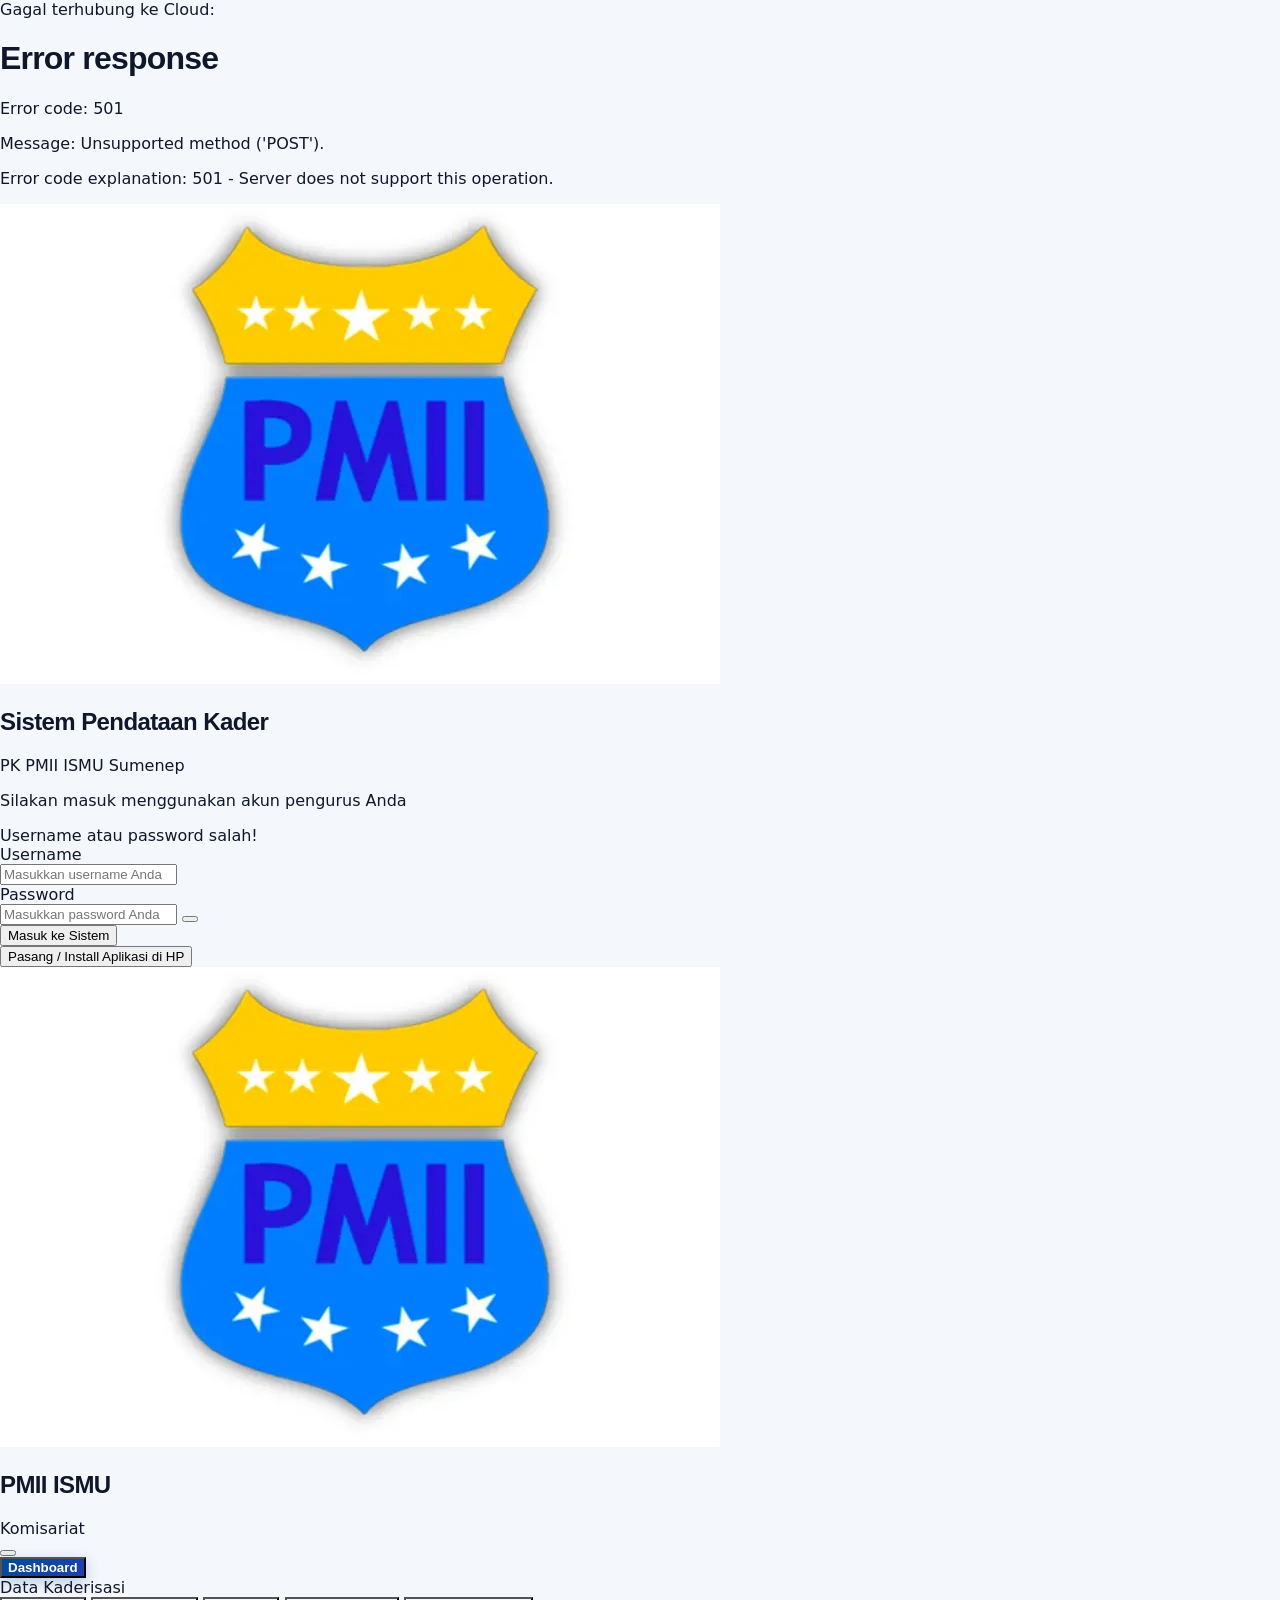
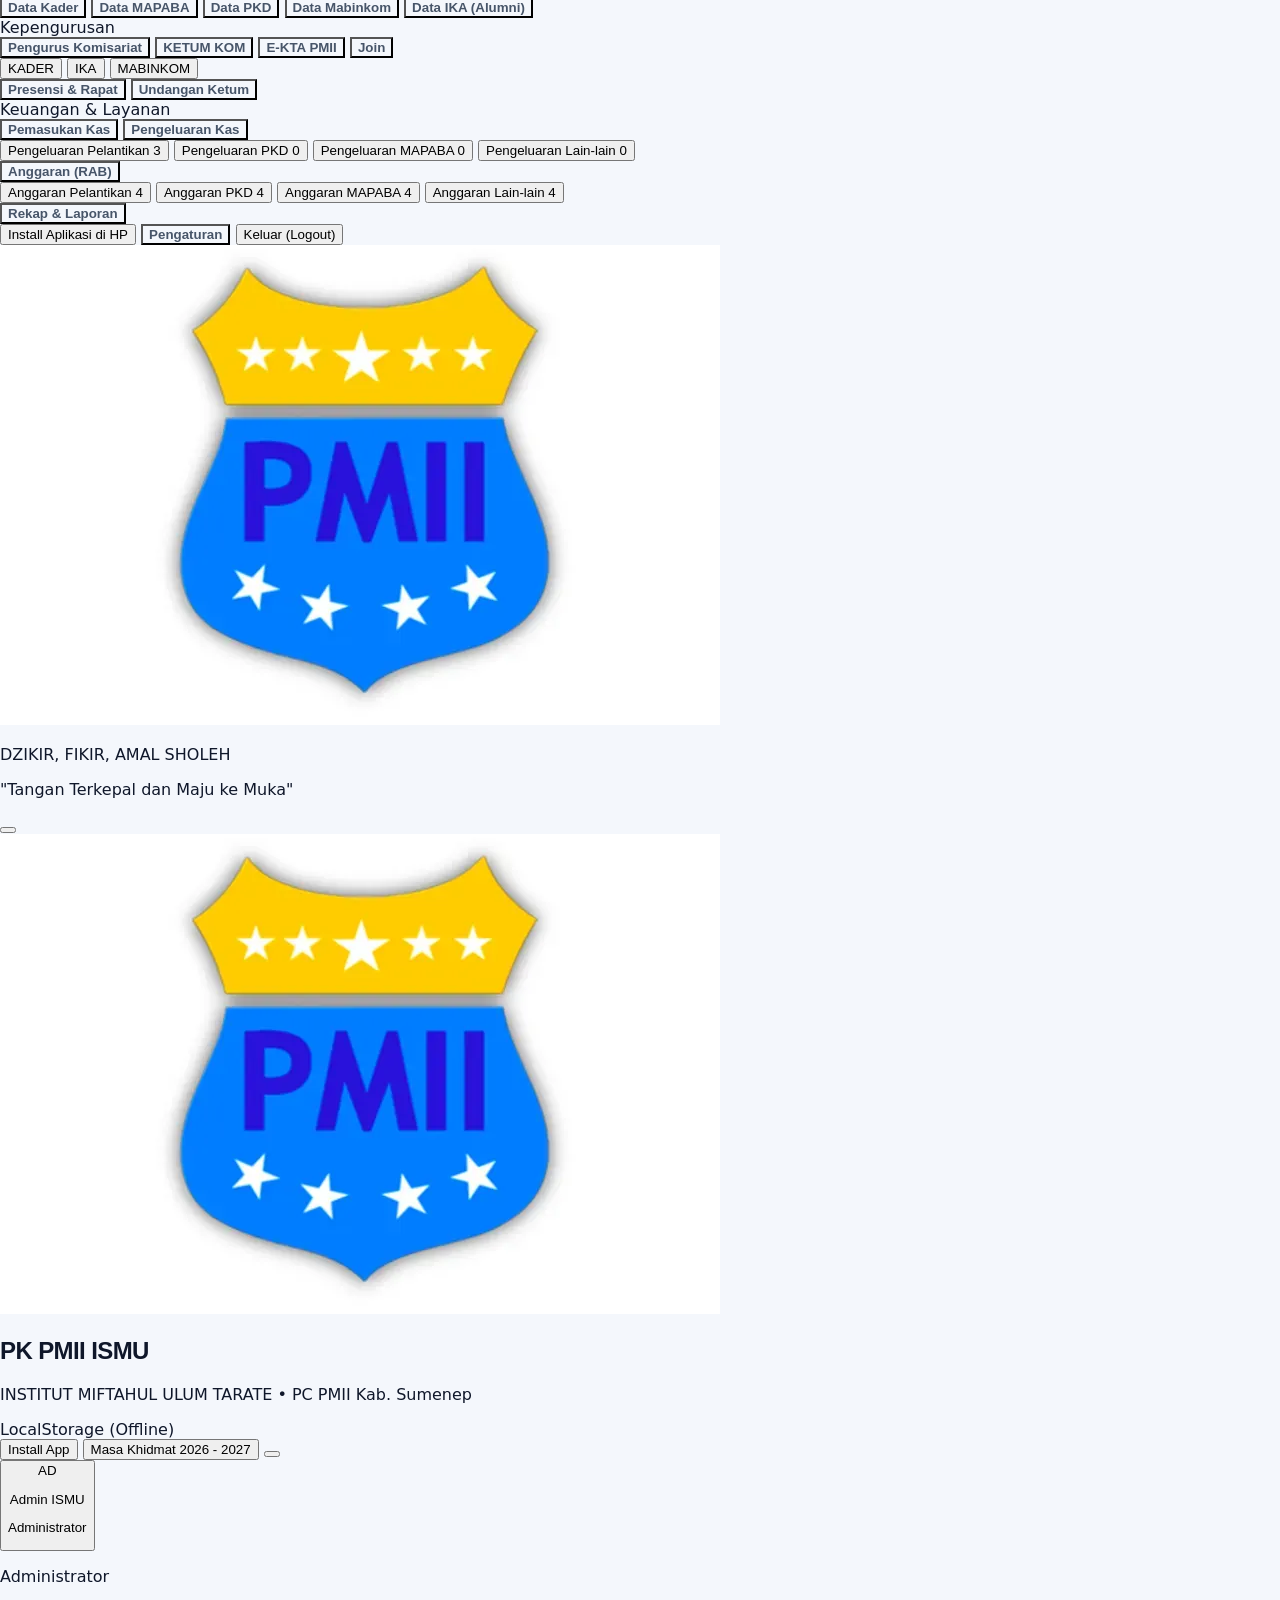
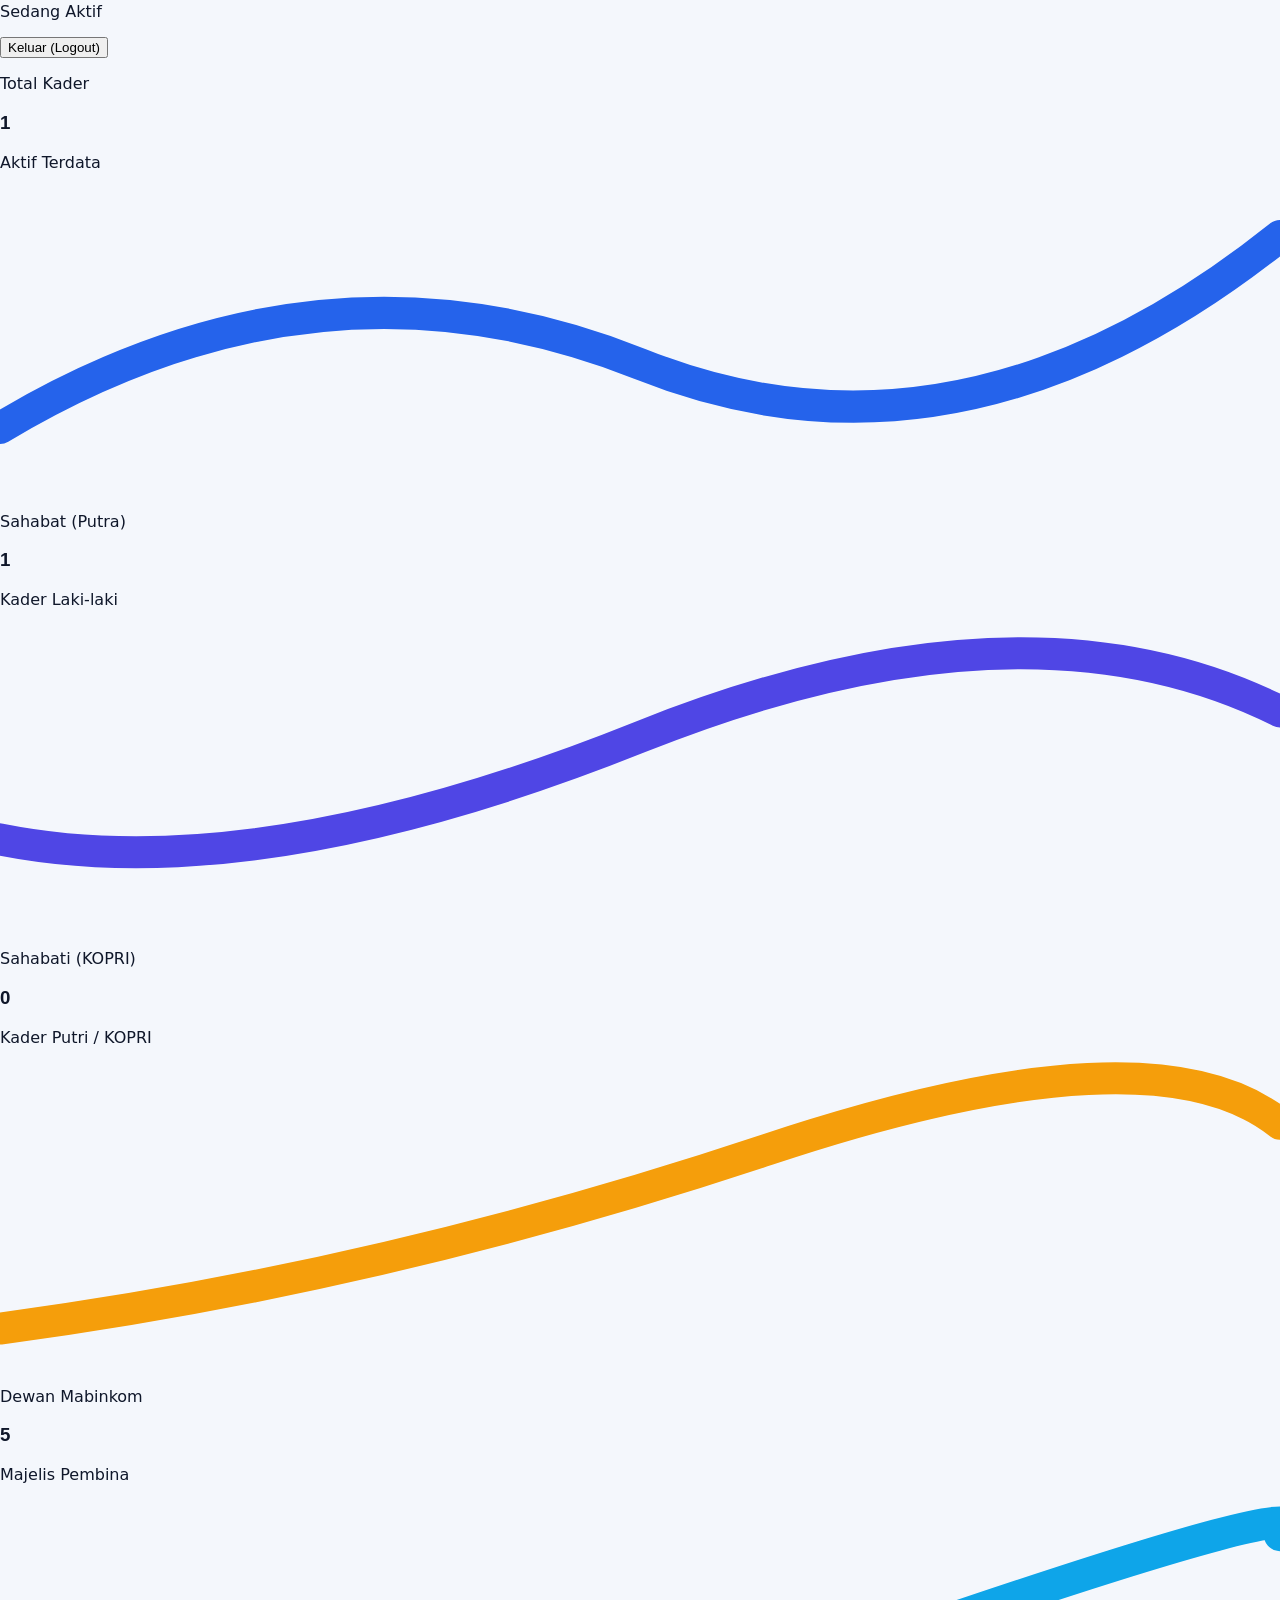
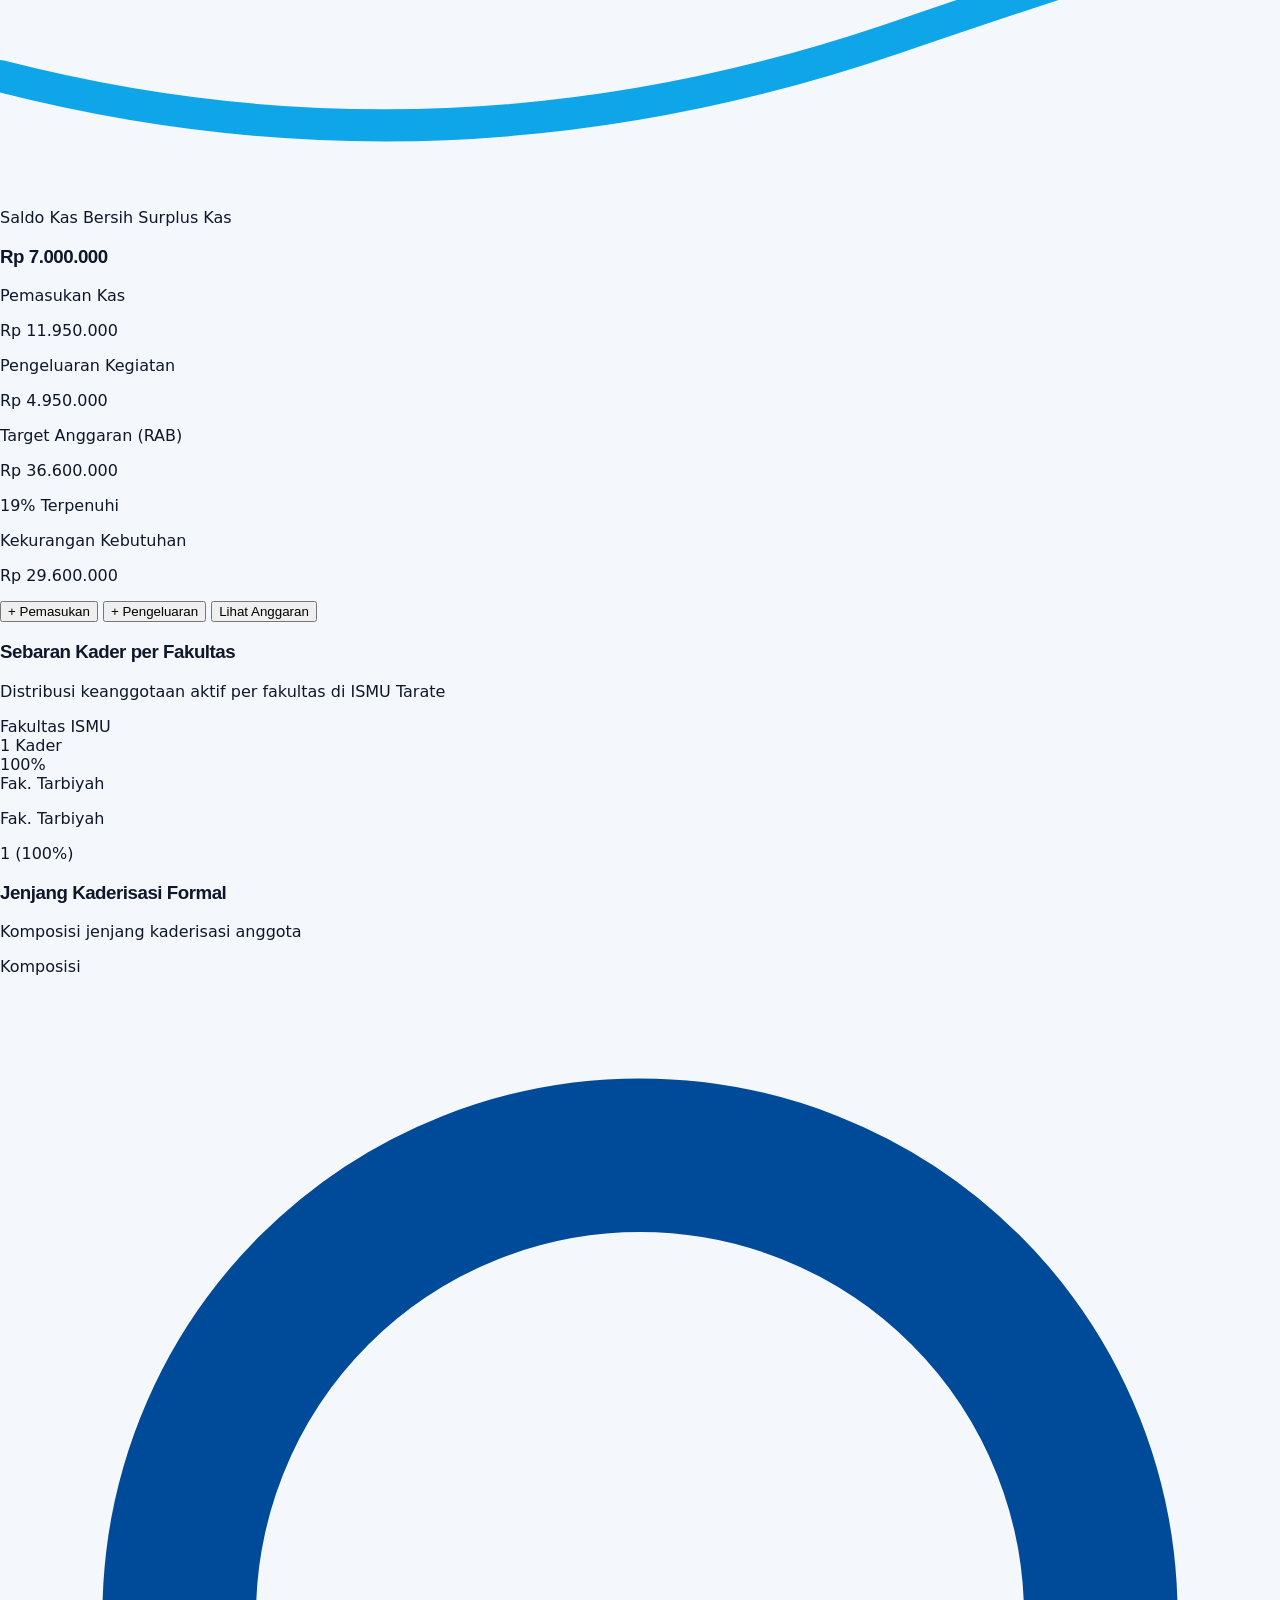
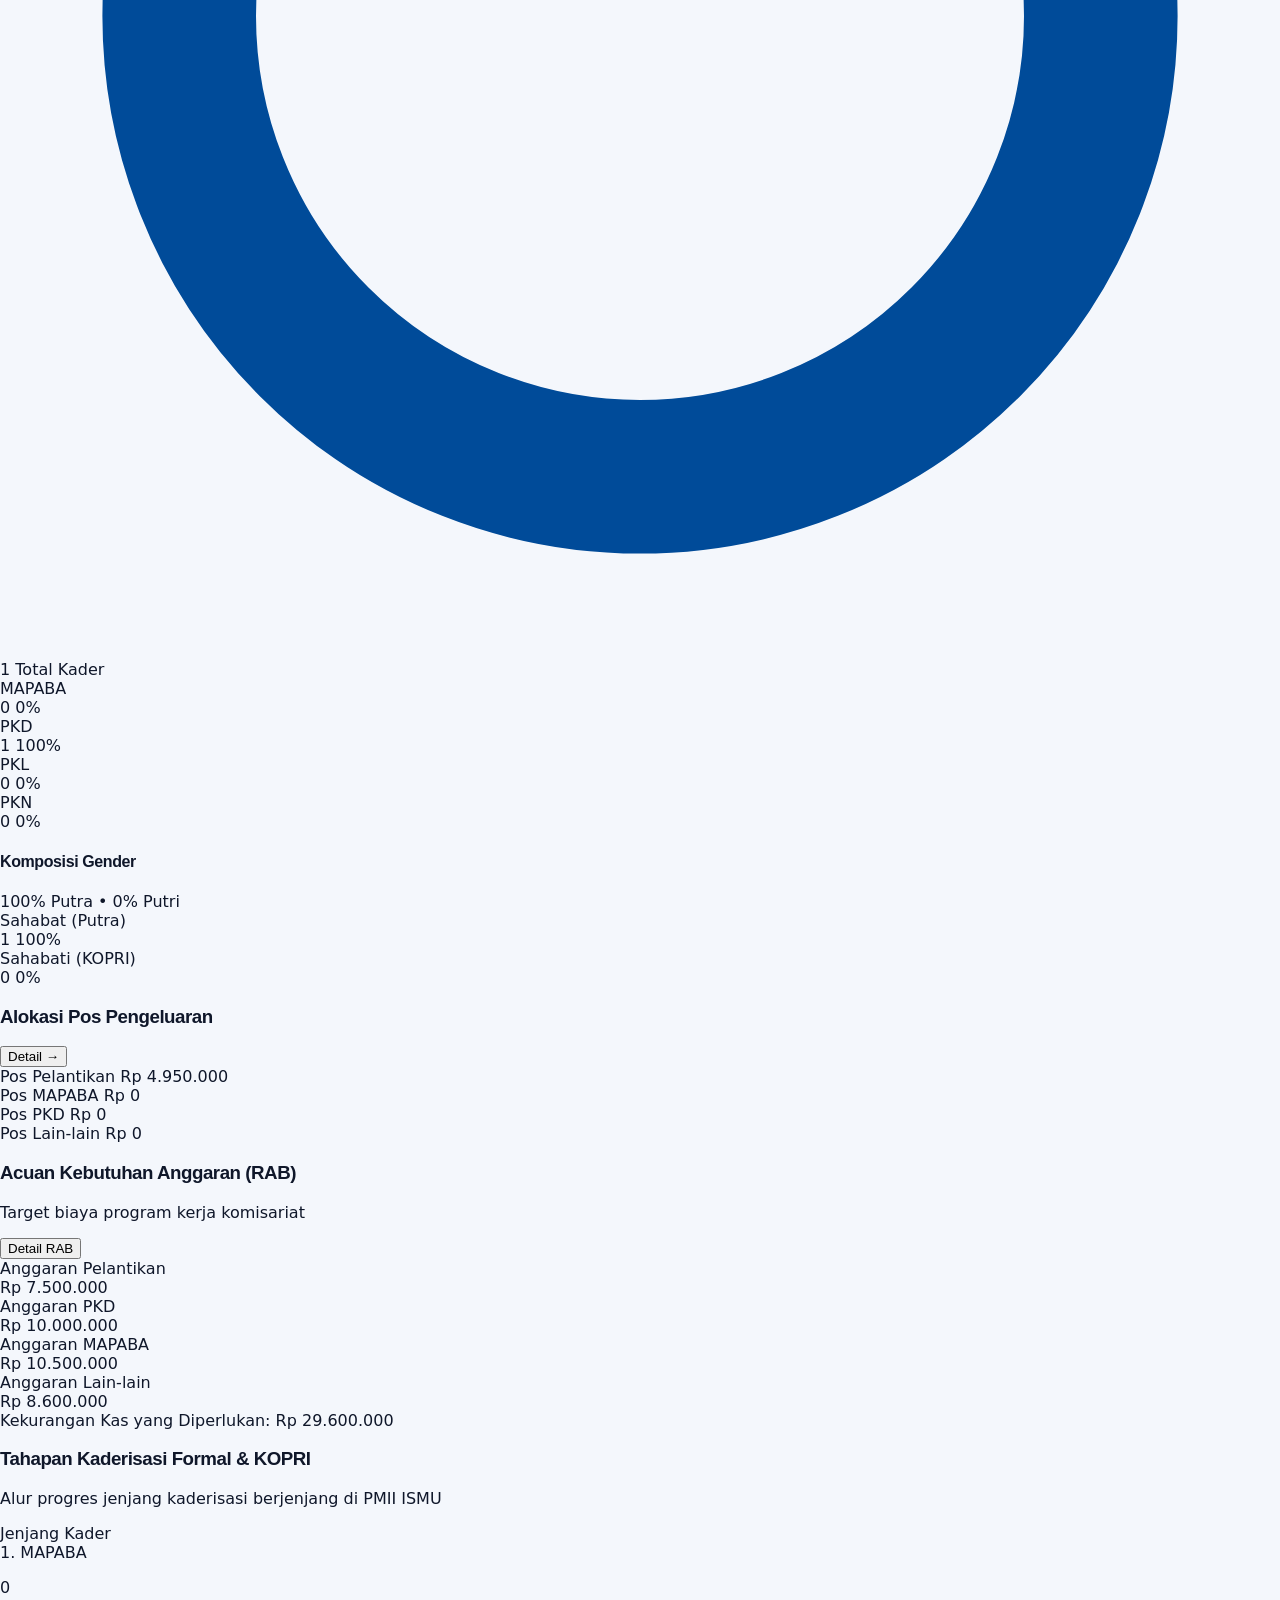
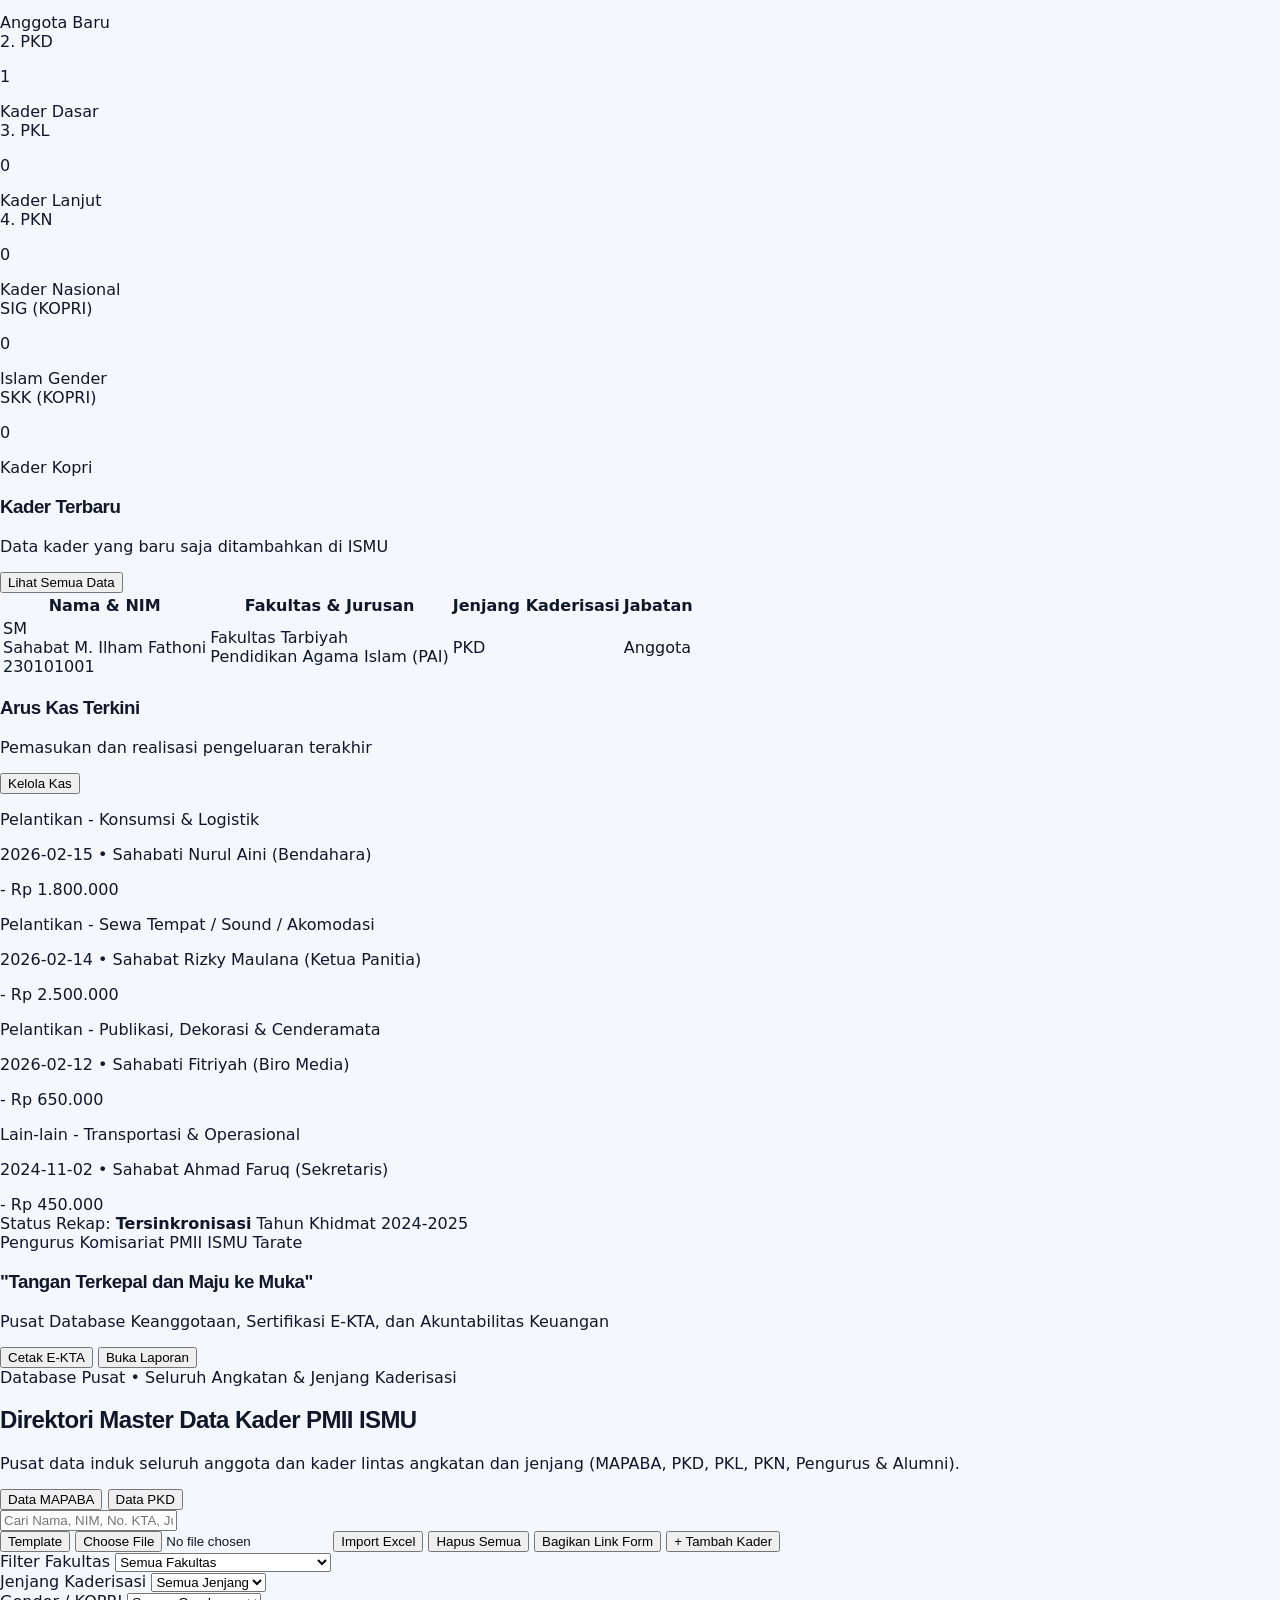
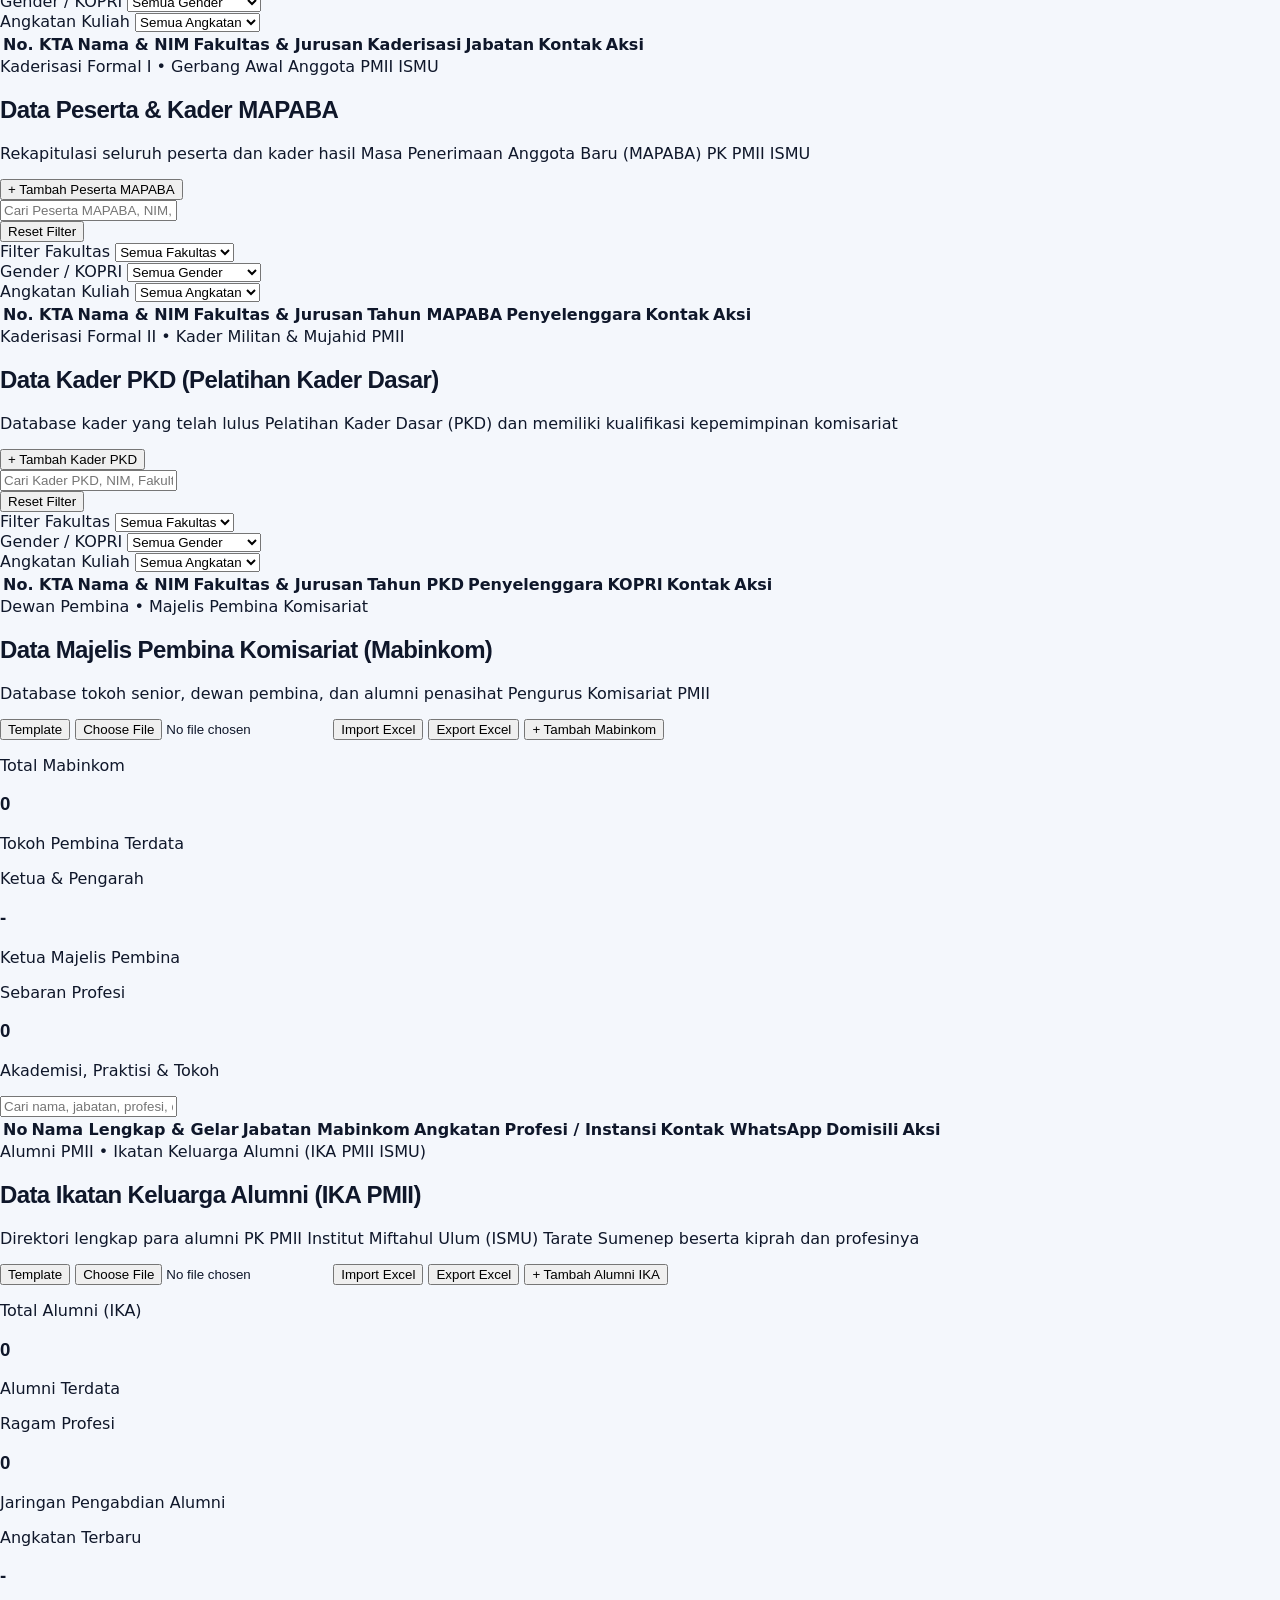
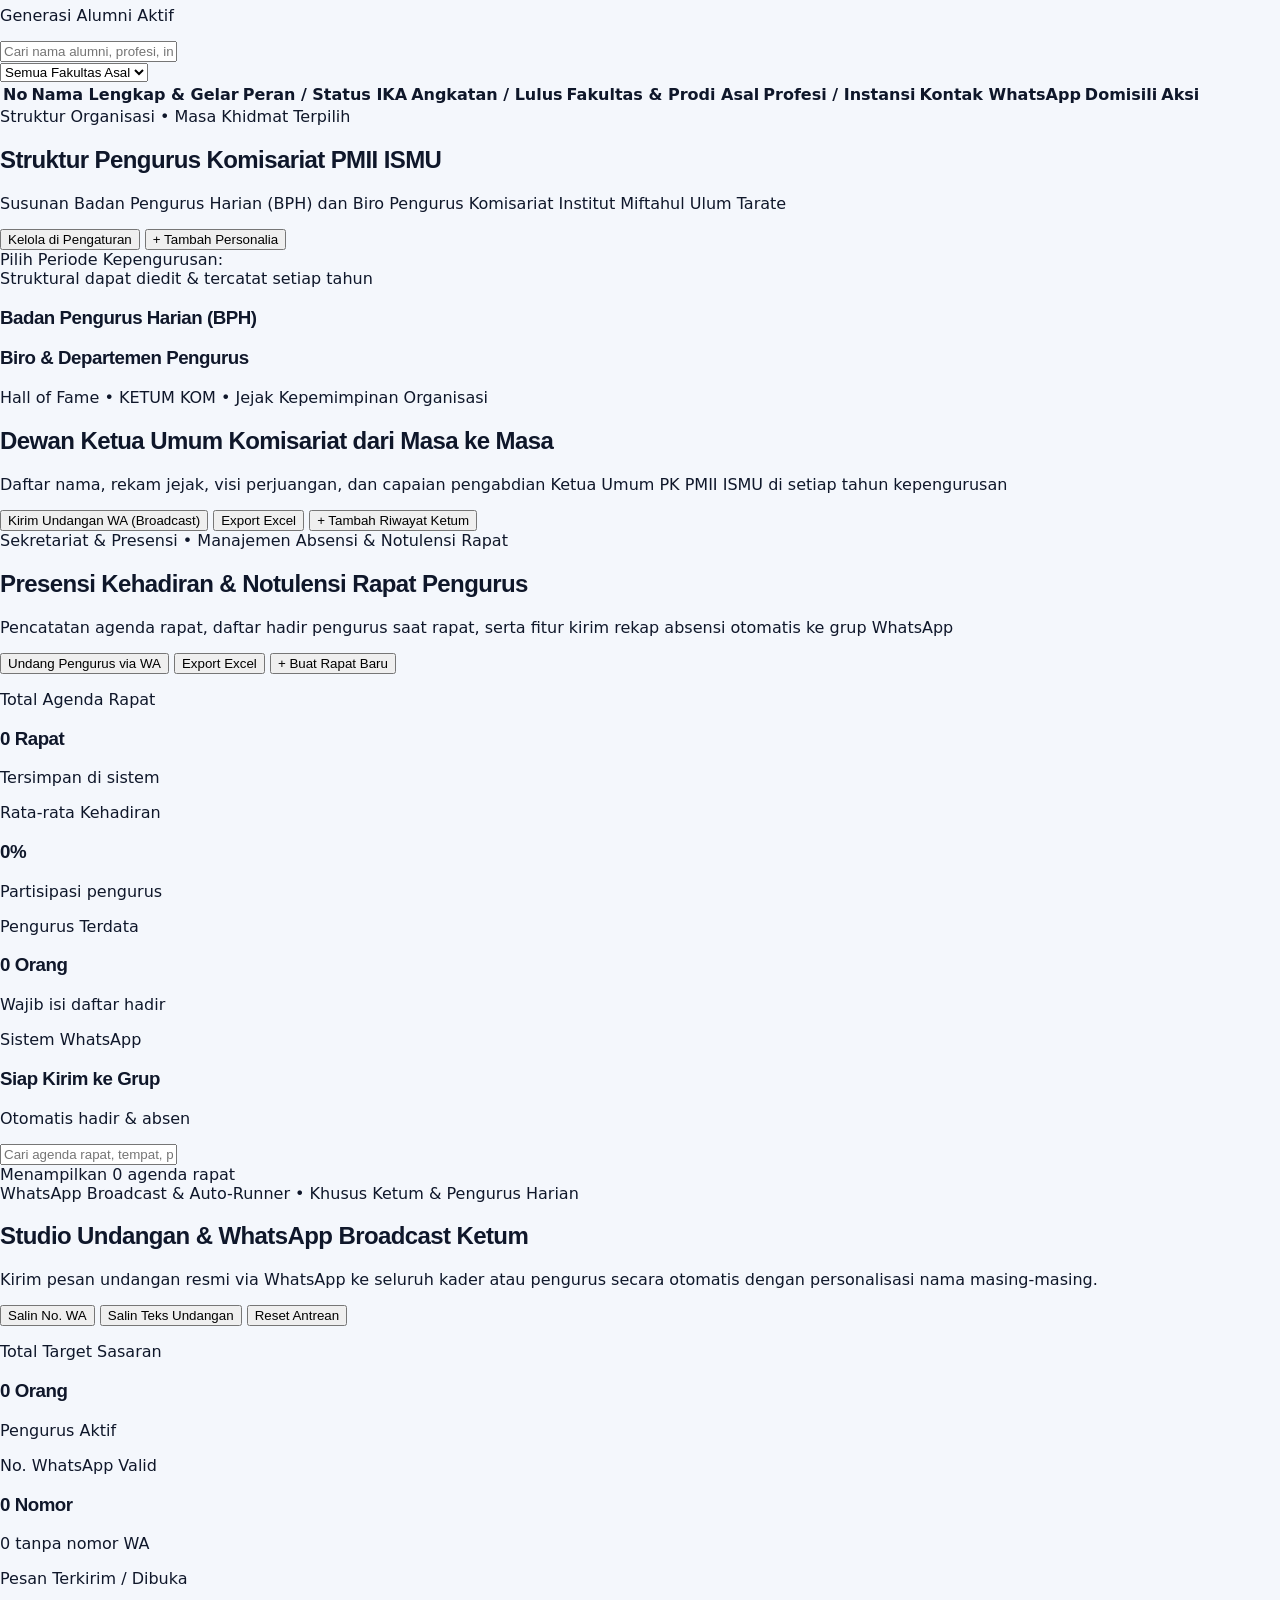
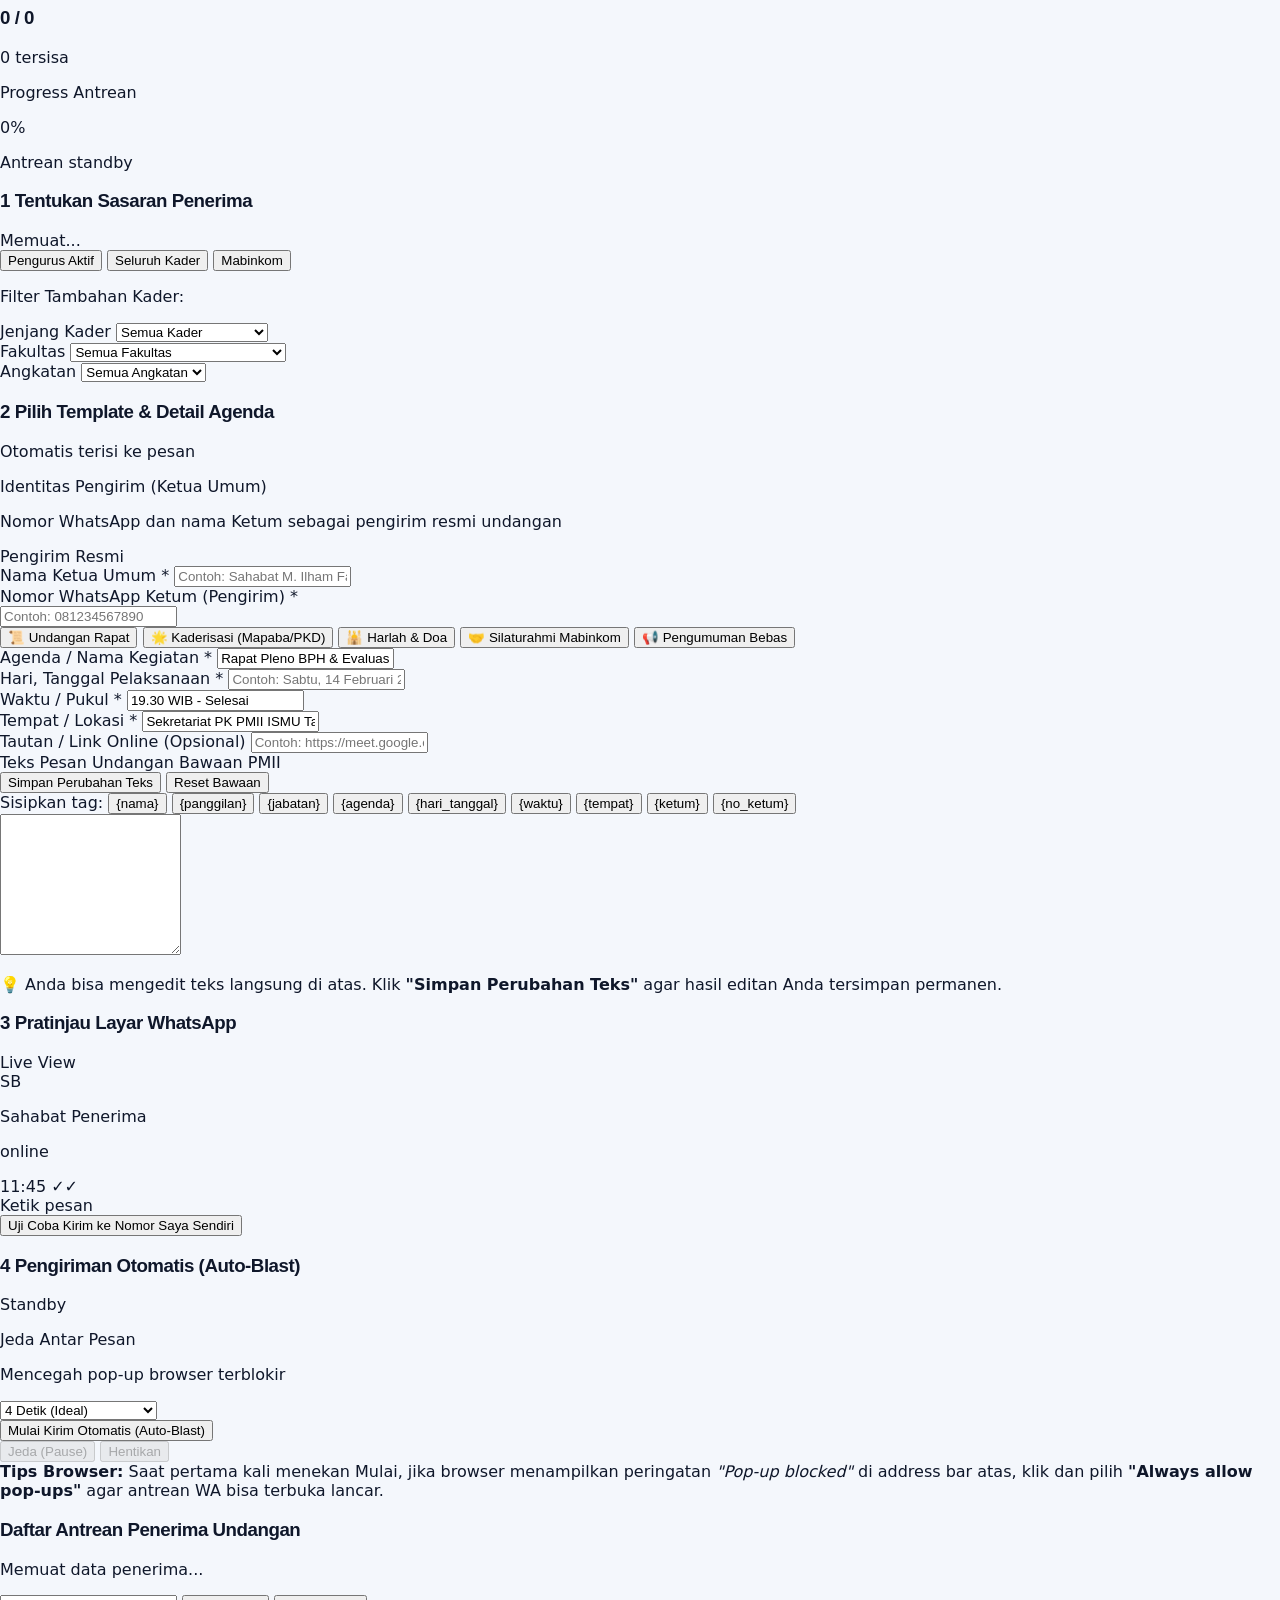
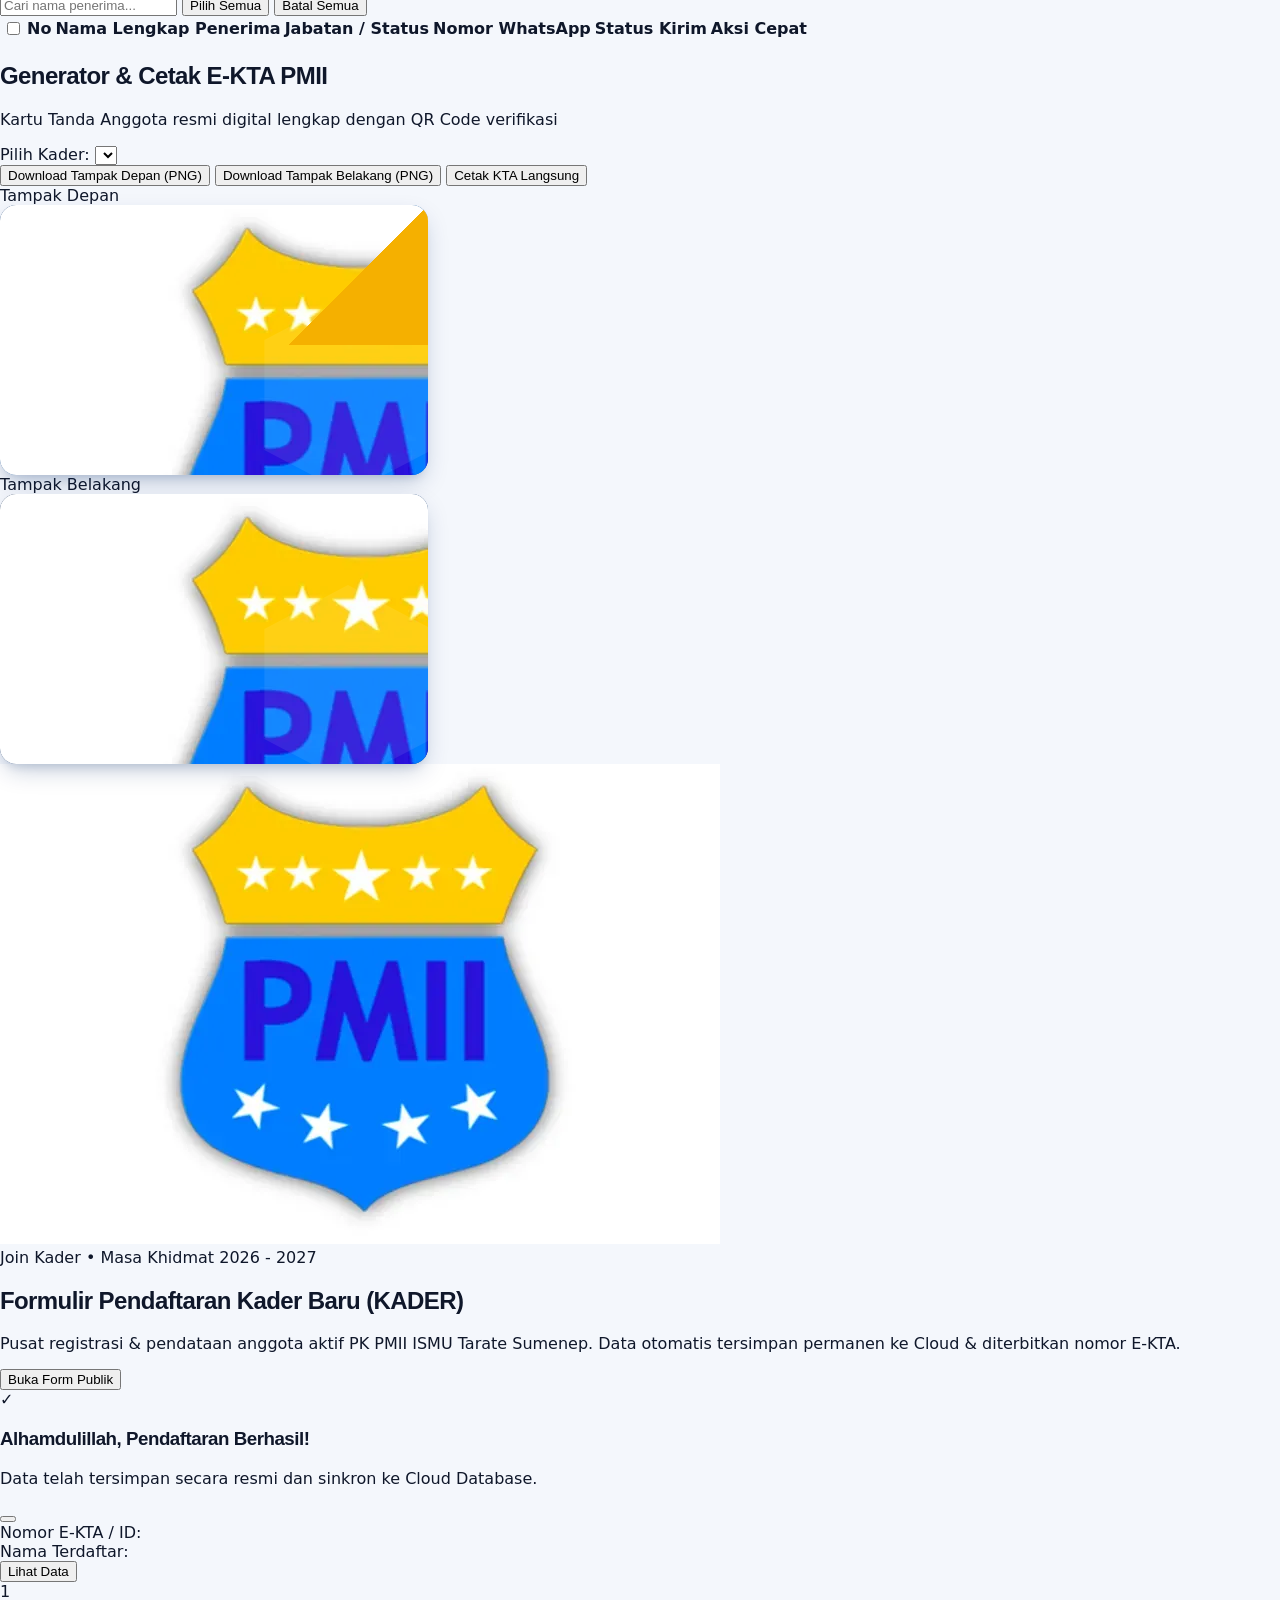
==== commit 04b4e736: "Hemat kuota Neon: ganti polling 10 detik dengan sync signature 305B & kompresi semua upload foto" ====
--- a/index.html
+++ b/index.html
@@ -1,3 +1,4 @@
+
 <!DOCTYPE html>
 <html lang="id">
 
@@ -5,14 +6,14 @@
   <meta charset="UTF-8">
   <meta name="viewport" content="width=device-width, initial-scale=1.0">
   <title>Sistem Data Kader PMII - Tingkat Komisariat</title>
-  <link rel="icon" type="image/webp" href="assets/logo-pmii.webp">
-  <link rel="manifest" href="manifest.json">
+  <link rel="icon" type="image/png" href="assets/app-icon-192.png?v=20261111_v5">
+  <link rel="manifest" href="manifest.json?v=20261111_v5">
   <meta name="theme-color" content="#002b66">
   <meta name="mobile-web-app-capable" content="yes">
   <meta name="apple-mobile-web-app-capable" content="yes">
   <meta name="apple-mobile-web-app-status-bar-style" content="black-translucent">
   <meta name="apple-mobile-web-app-title" content="PMII ISMU">
-  <link rel="apple-touch-icon" href="assets/logo-pmii.webp">
+  <link rel="apple-touch-icon" href="assets/app-icon-maskable-512.png">
 
   <!-- Tailwind CSS CDN -->
   <script src="https://cdn.tailwindcss.com"></script>
@@ -88,6 +89,32 @@
     class="fixed inset-0 bg-slate-900/50 backdrop-blur-xs z-30 hidden transition-opacity lg:hidden"></div>
 
   <!-- ========================================== -->
+  <!-- SPLASH SCREEN AWAL MENUJU LOGIN            -->
+  <!-- ========================================== -->
+  <div id="pwa-launch-splash"
+    style="position:fixed;inset:0;z-index:1200;background:#051937;display:flex;align-items:center;justify-content:center;flex-direction:column;transition:opacity 0.45s ease;">
+    <img src="assets/app-icon-512.png" alt="PK PMII ISMU"
+      style="width:152px;height:152px;object-fit:contain;filter:drop-shadow(0 18px 40px rgba(0,0,0,0.45));">
+  </div>
+  <script>
+    (function () {
+      const splash = document.getElementById('pwa-launch-splash');
+      if (!splash) return;
+      try {
+        if (sessionStorage.getItem('pmii_current_user')) {
+          splash.style.display = 'none';
+          return;
+        }
+      } catch (e) {}
+      setTimeout(function () {
+        splash.style.opacity = '0';
+        splash.style.pointerEvents = 'none';
+        setTimeout(function () { splash.style.display = 'none'; }, 480);
+      }, 750);
+    })();
+  </script>
+
+  <!-- ========================================== -->
   <!-- TAMPILAN AWAL: LOGIN SCREEN (CENTERED)     -->
   <!-- ========================================== -->
   <div id="login-screen"
@@ -7278,8 +7305,8 @@
   </div>
 
   <!-- App Logic & Scripts -->
-  <script src="js/data.js?v=20261111_v2"></script>
-  <script src="js/app.js?v=20261111_v2"></script>
+  <script src="js/data.js?v=20261112_v1"></script>
+  <script src="js/app.js?v=20261112_v1"></script>
 
   <!-- Service Worker Registration for PWA & Offline Support -->
   <script>
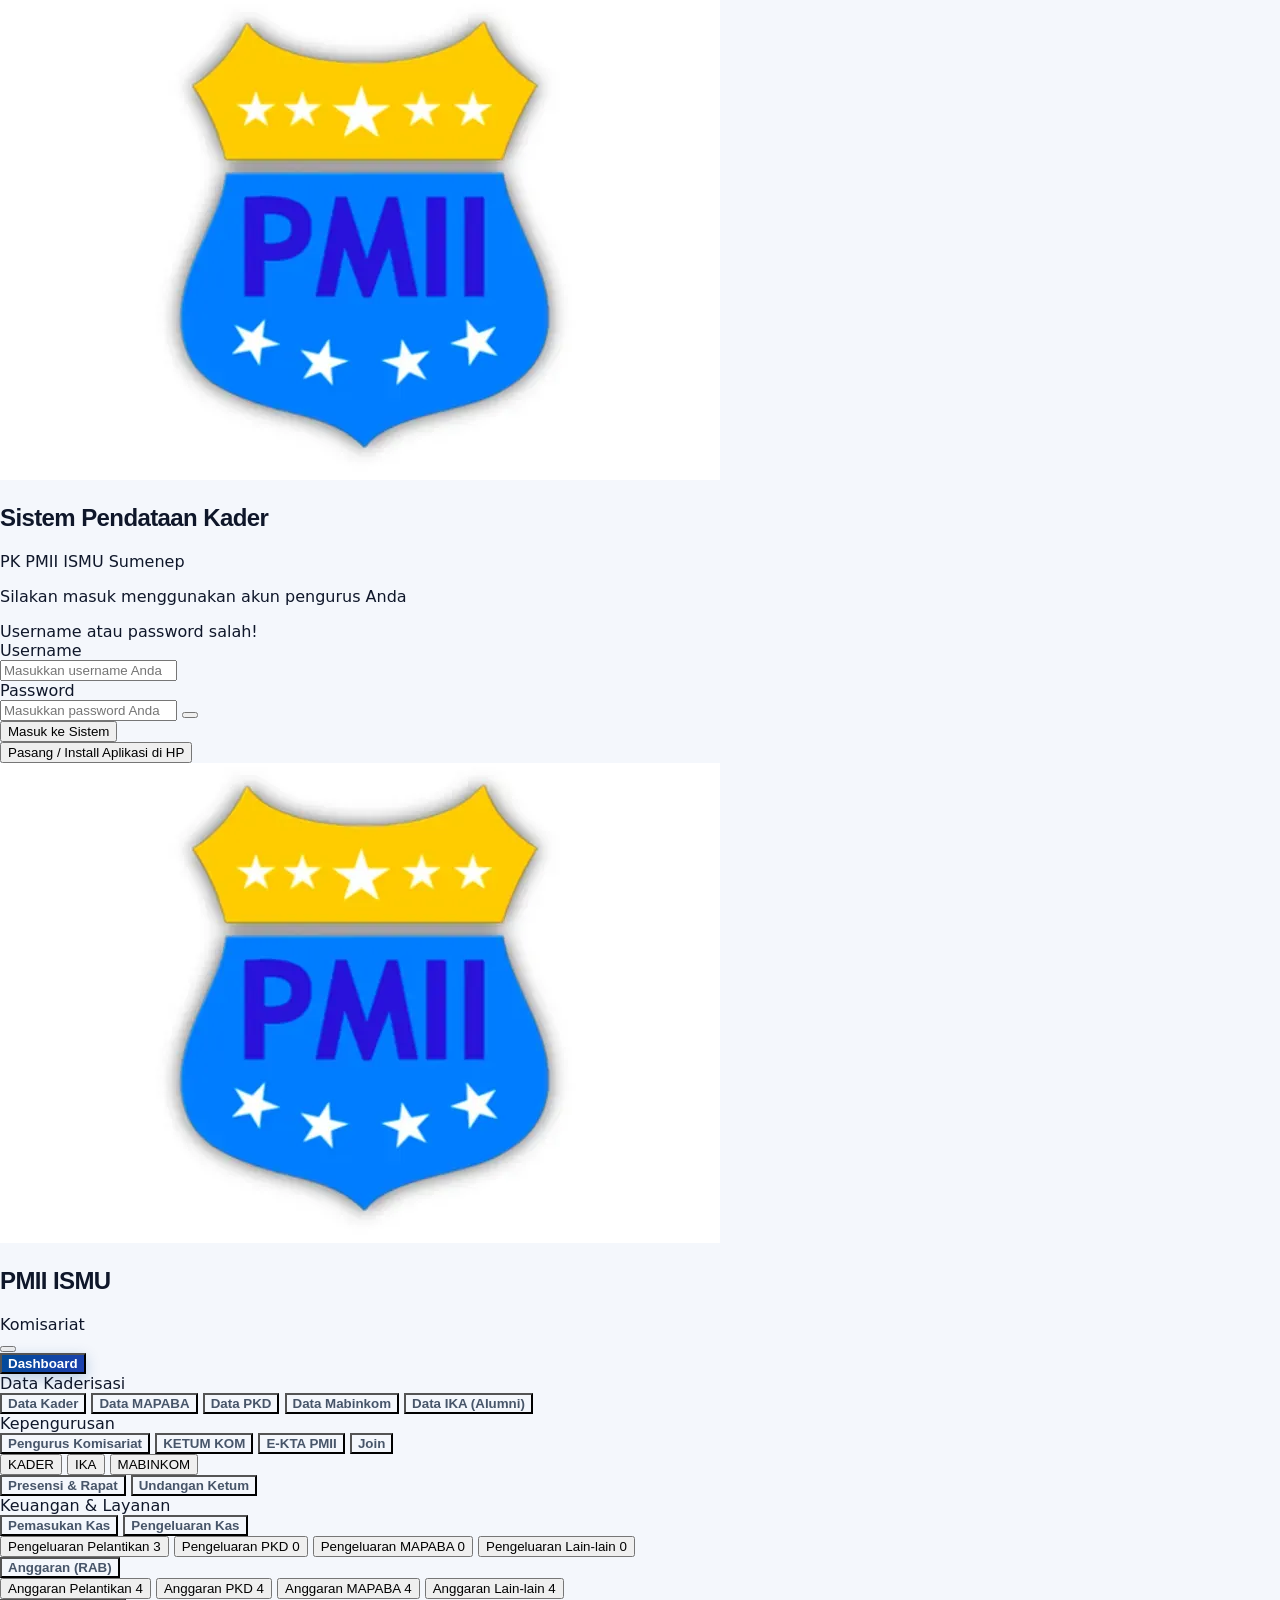
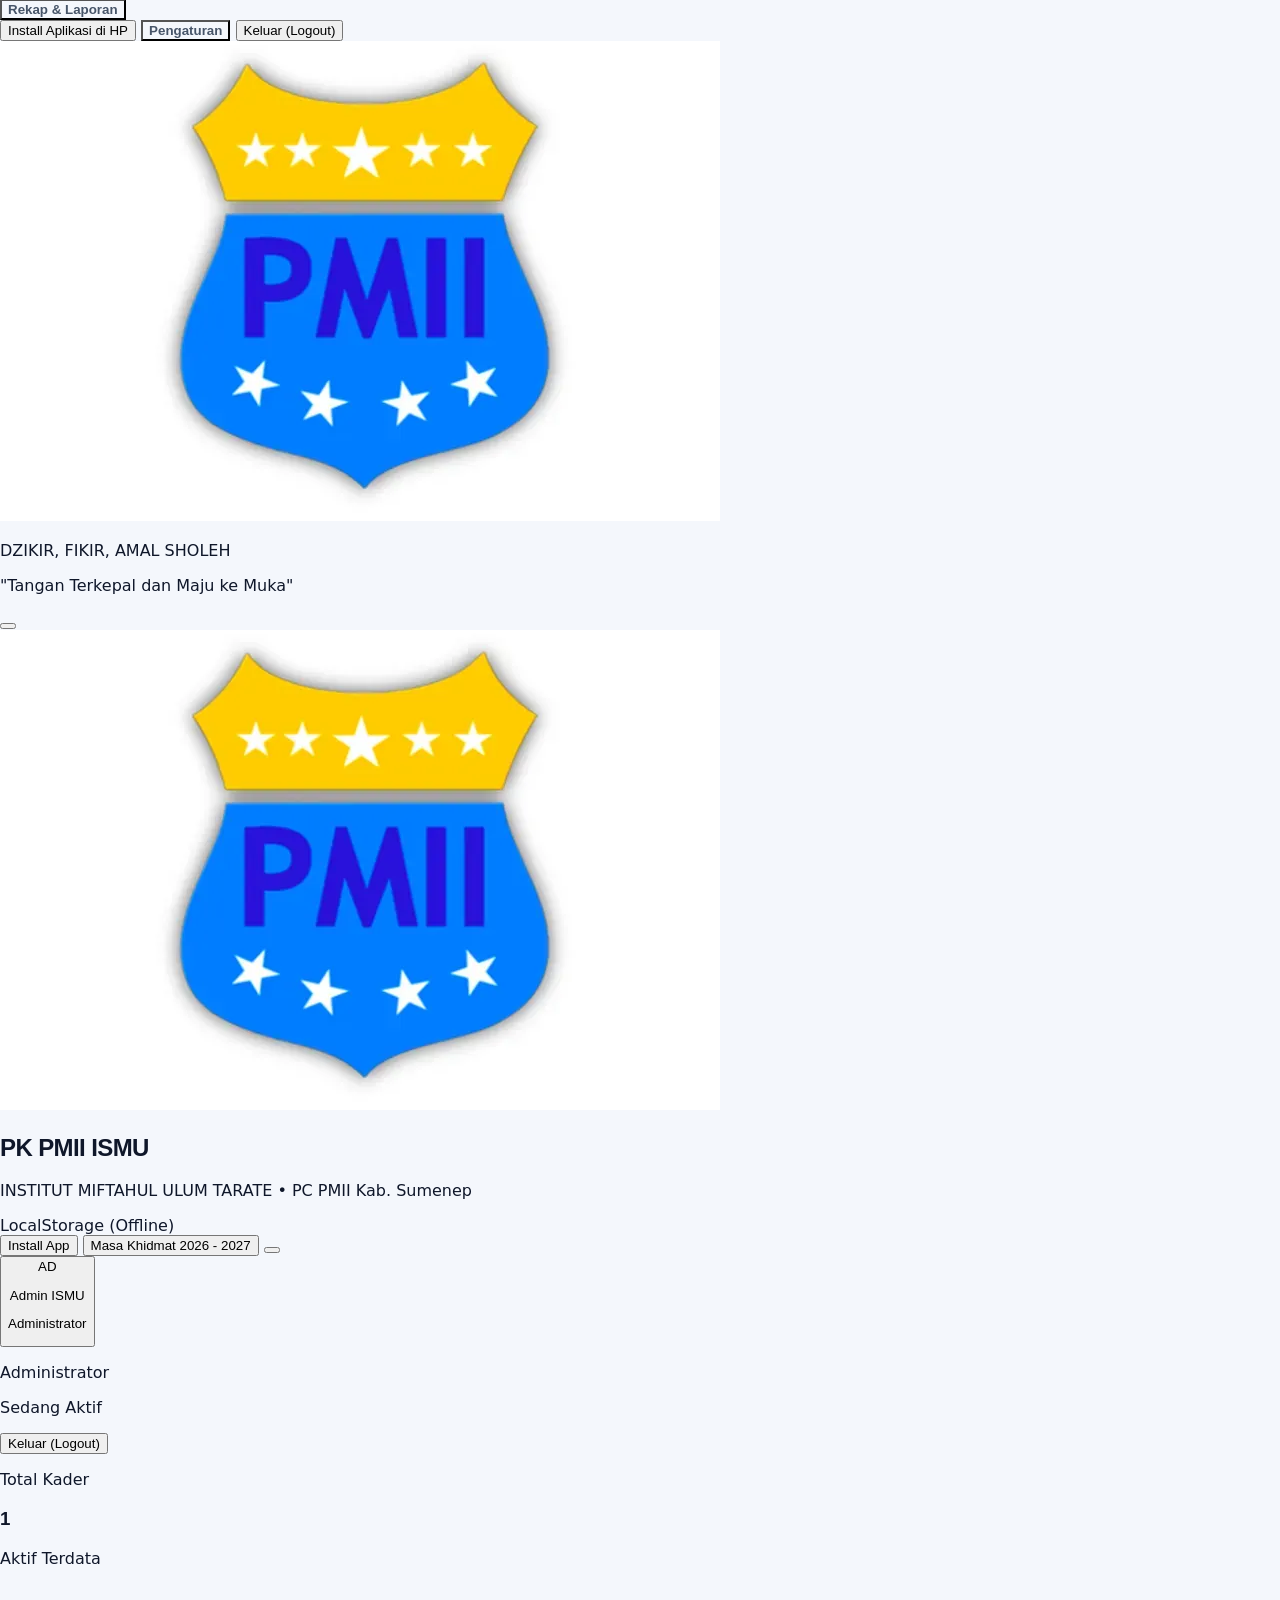
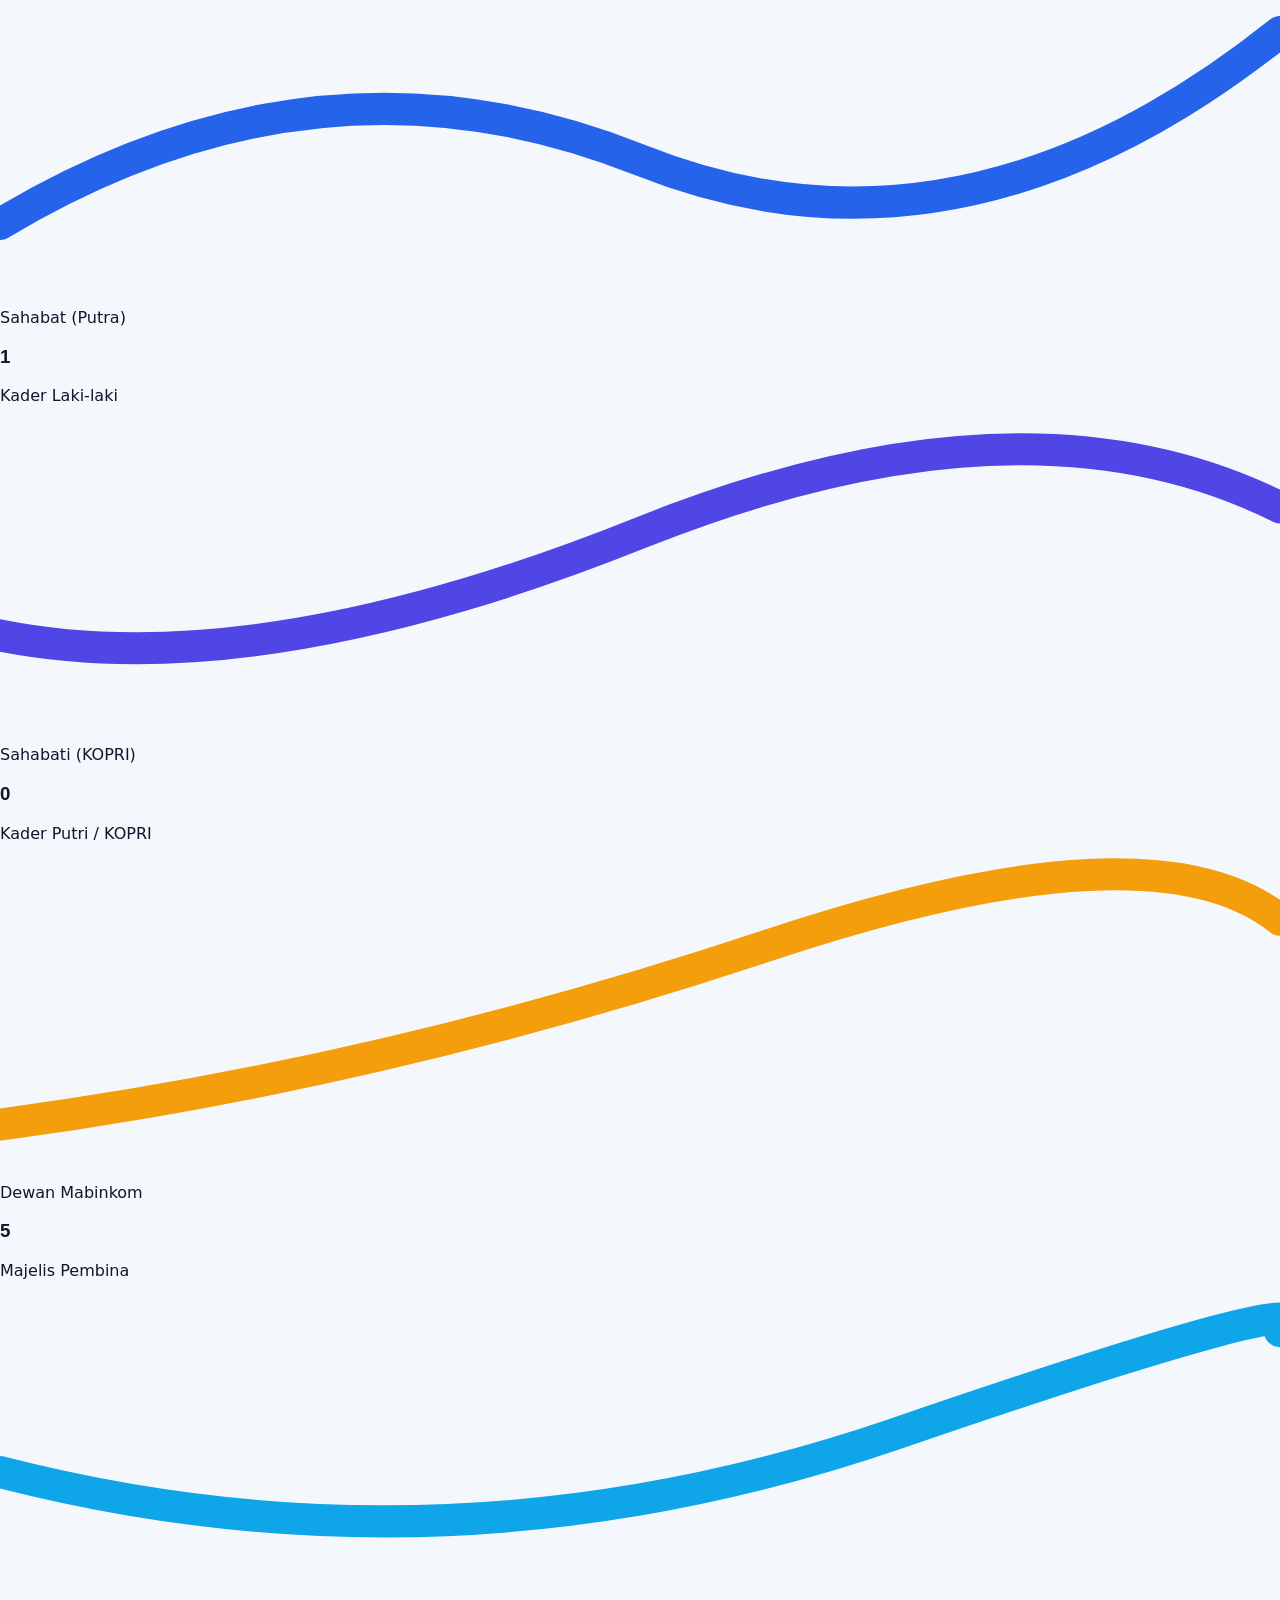
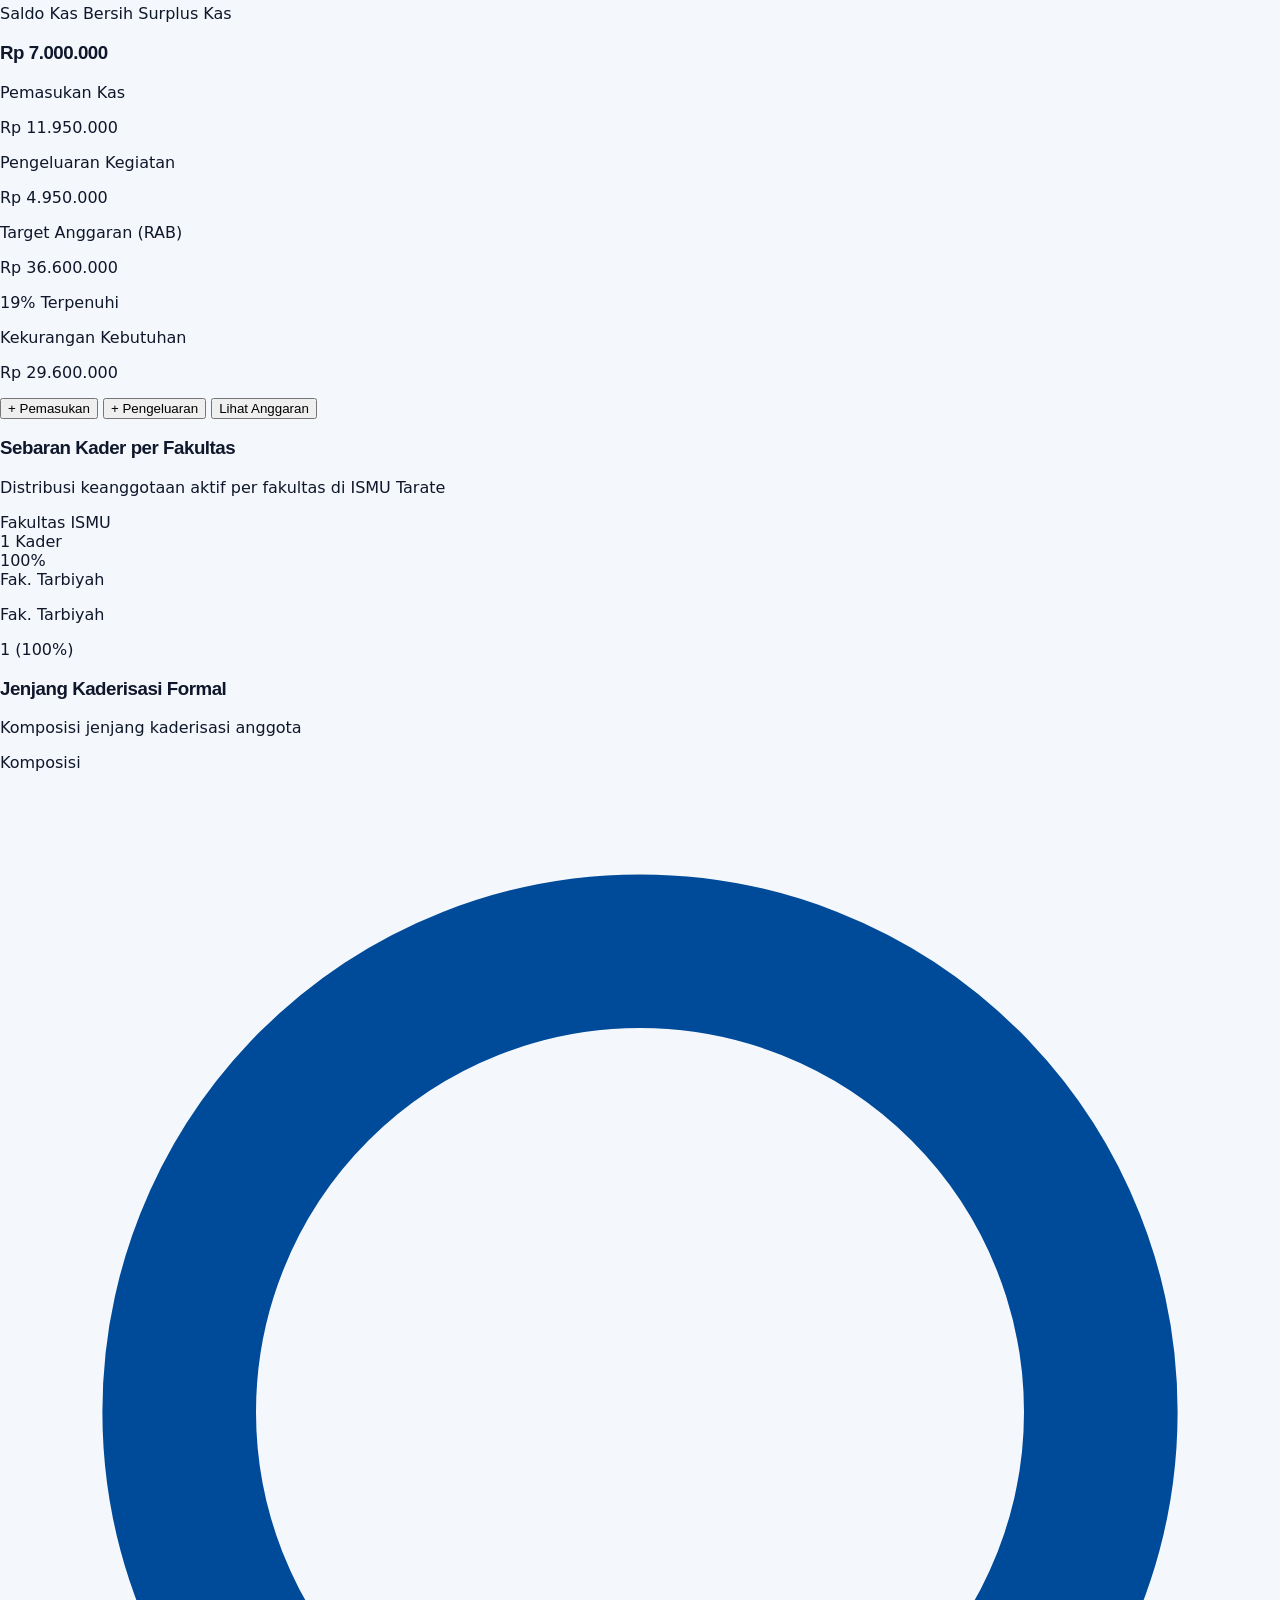
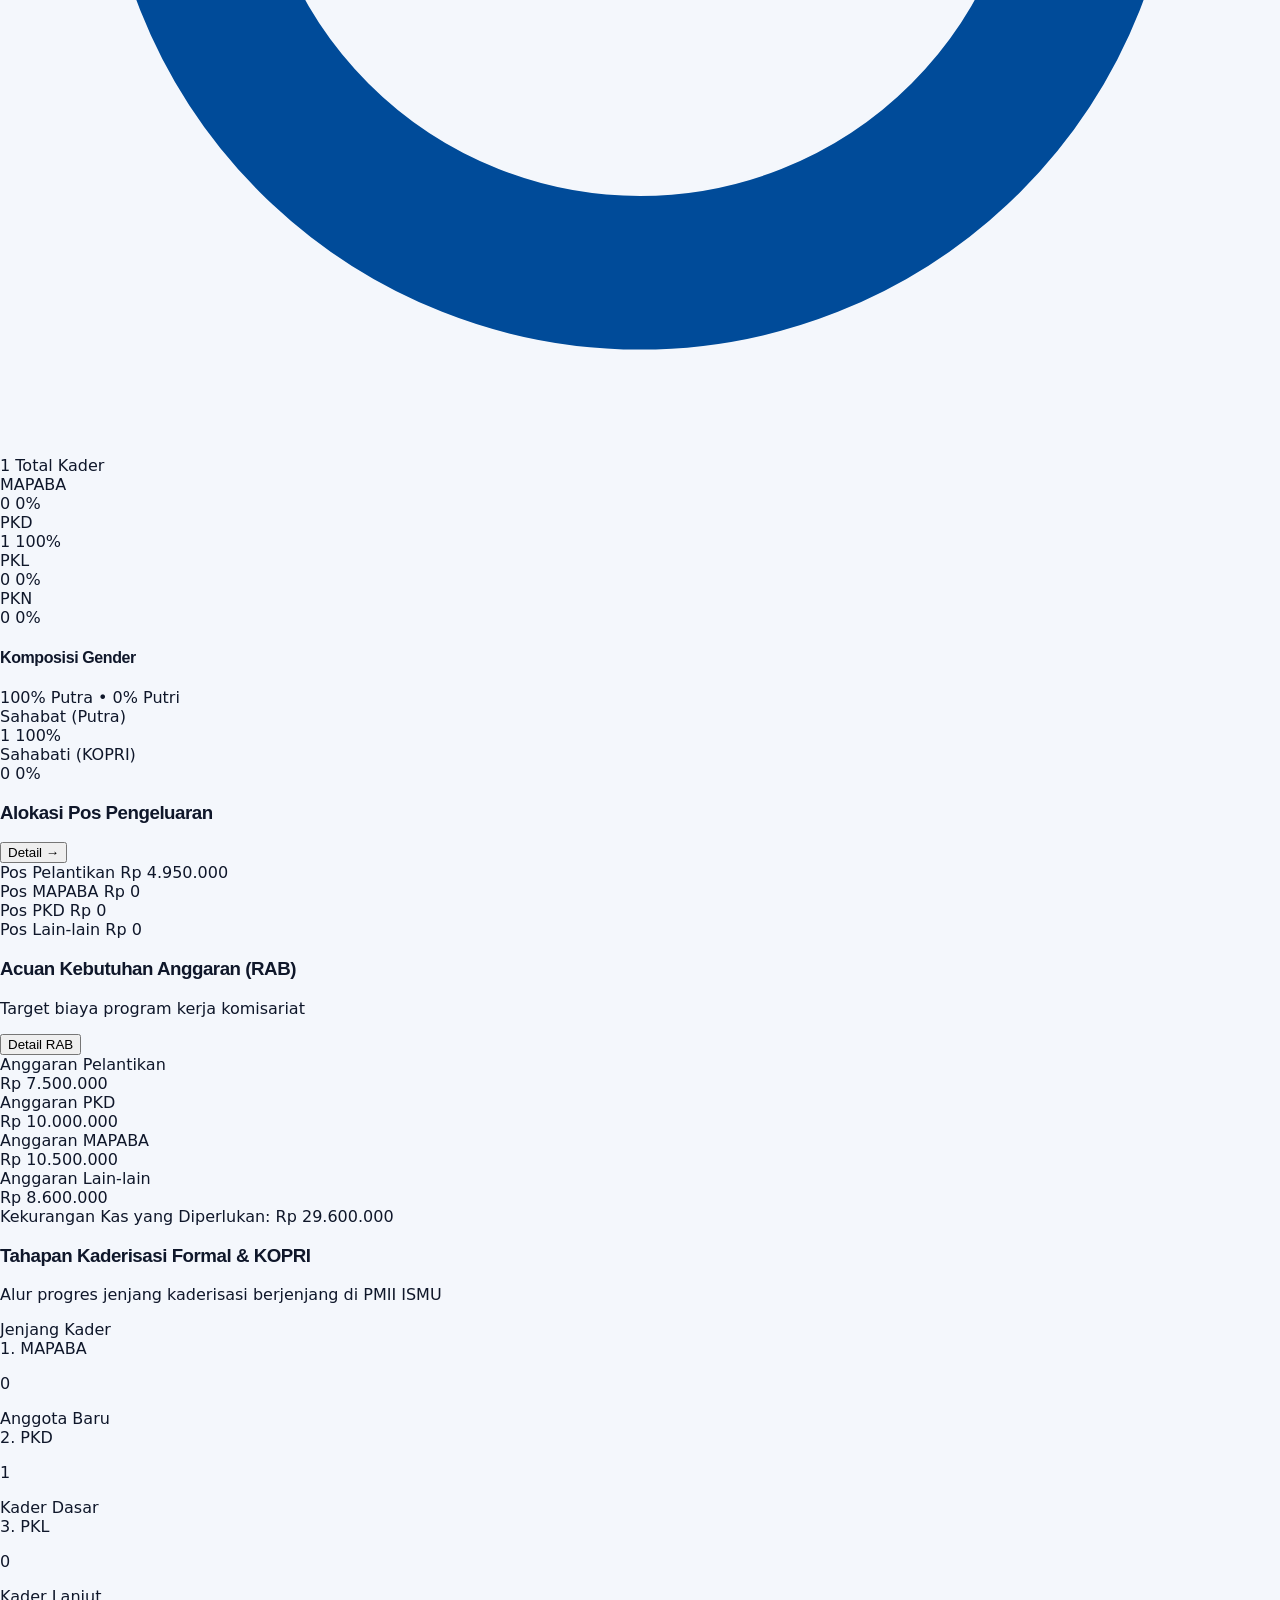
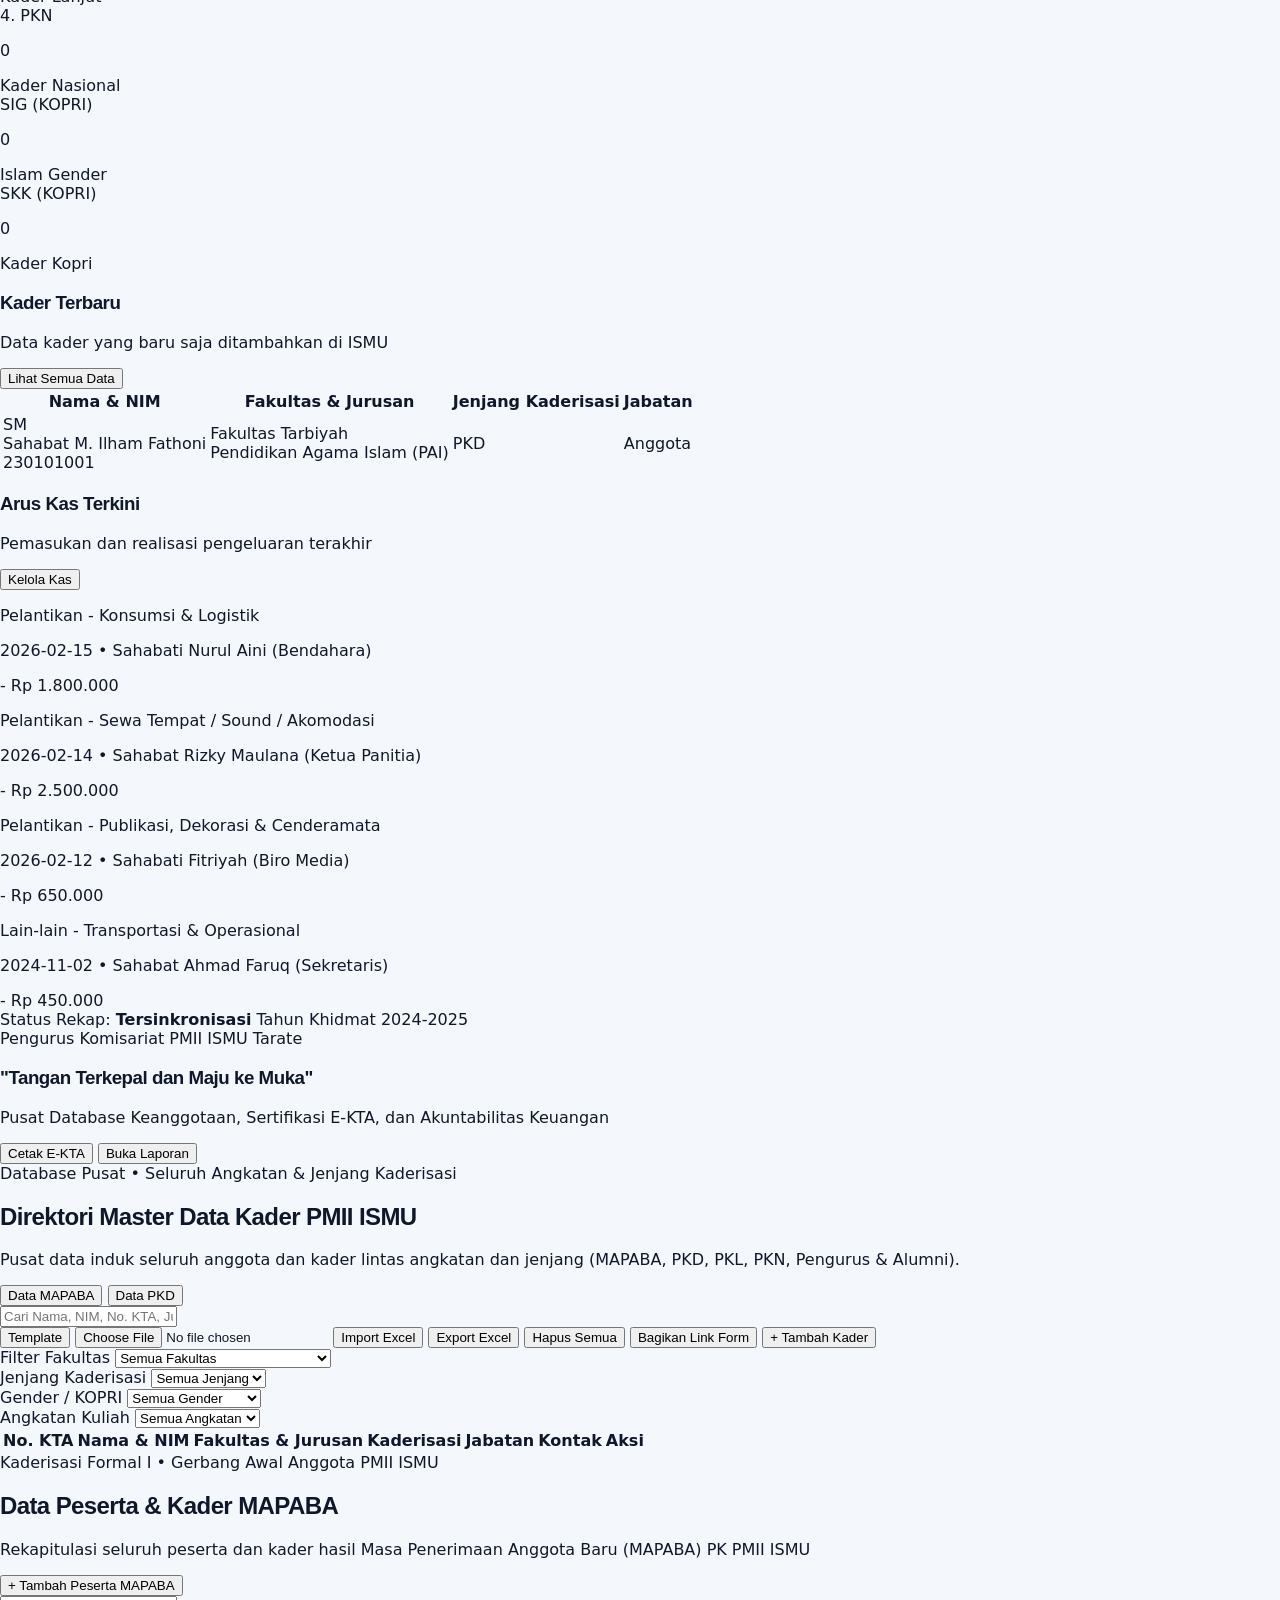
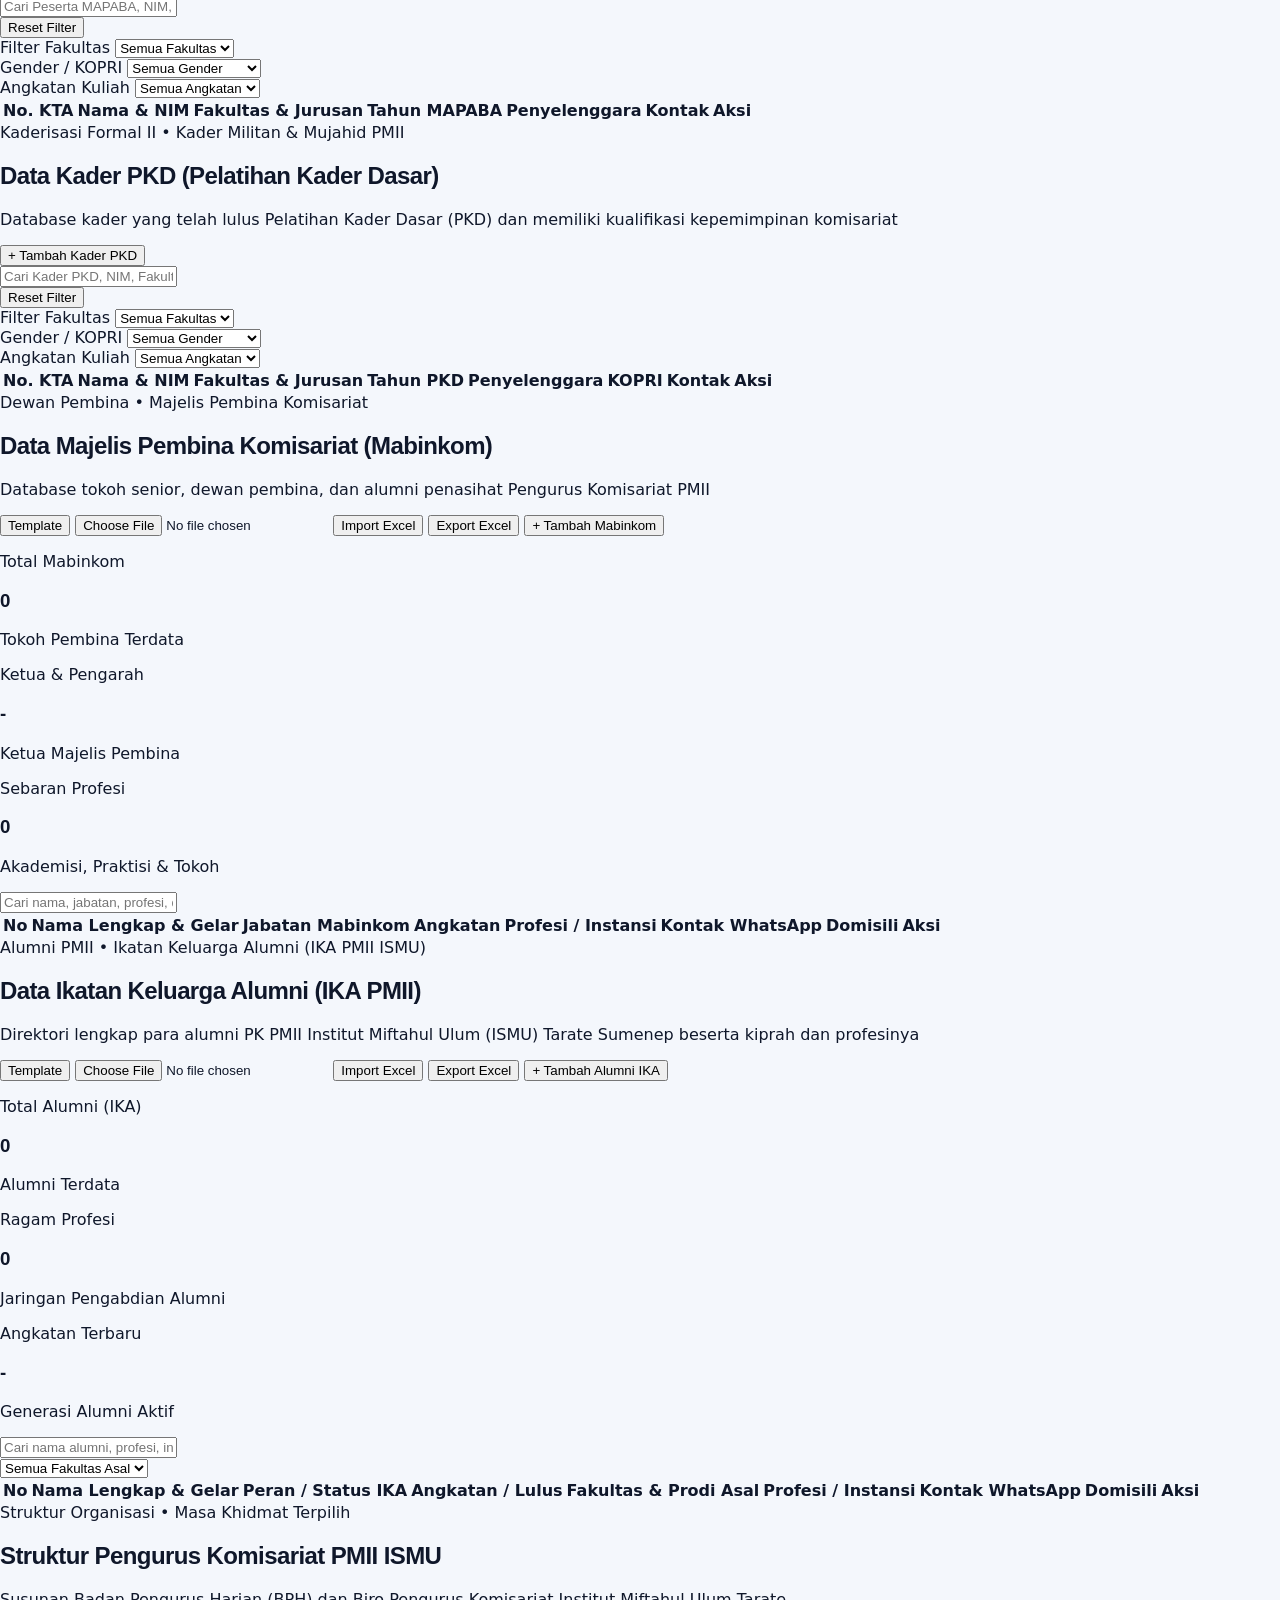
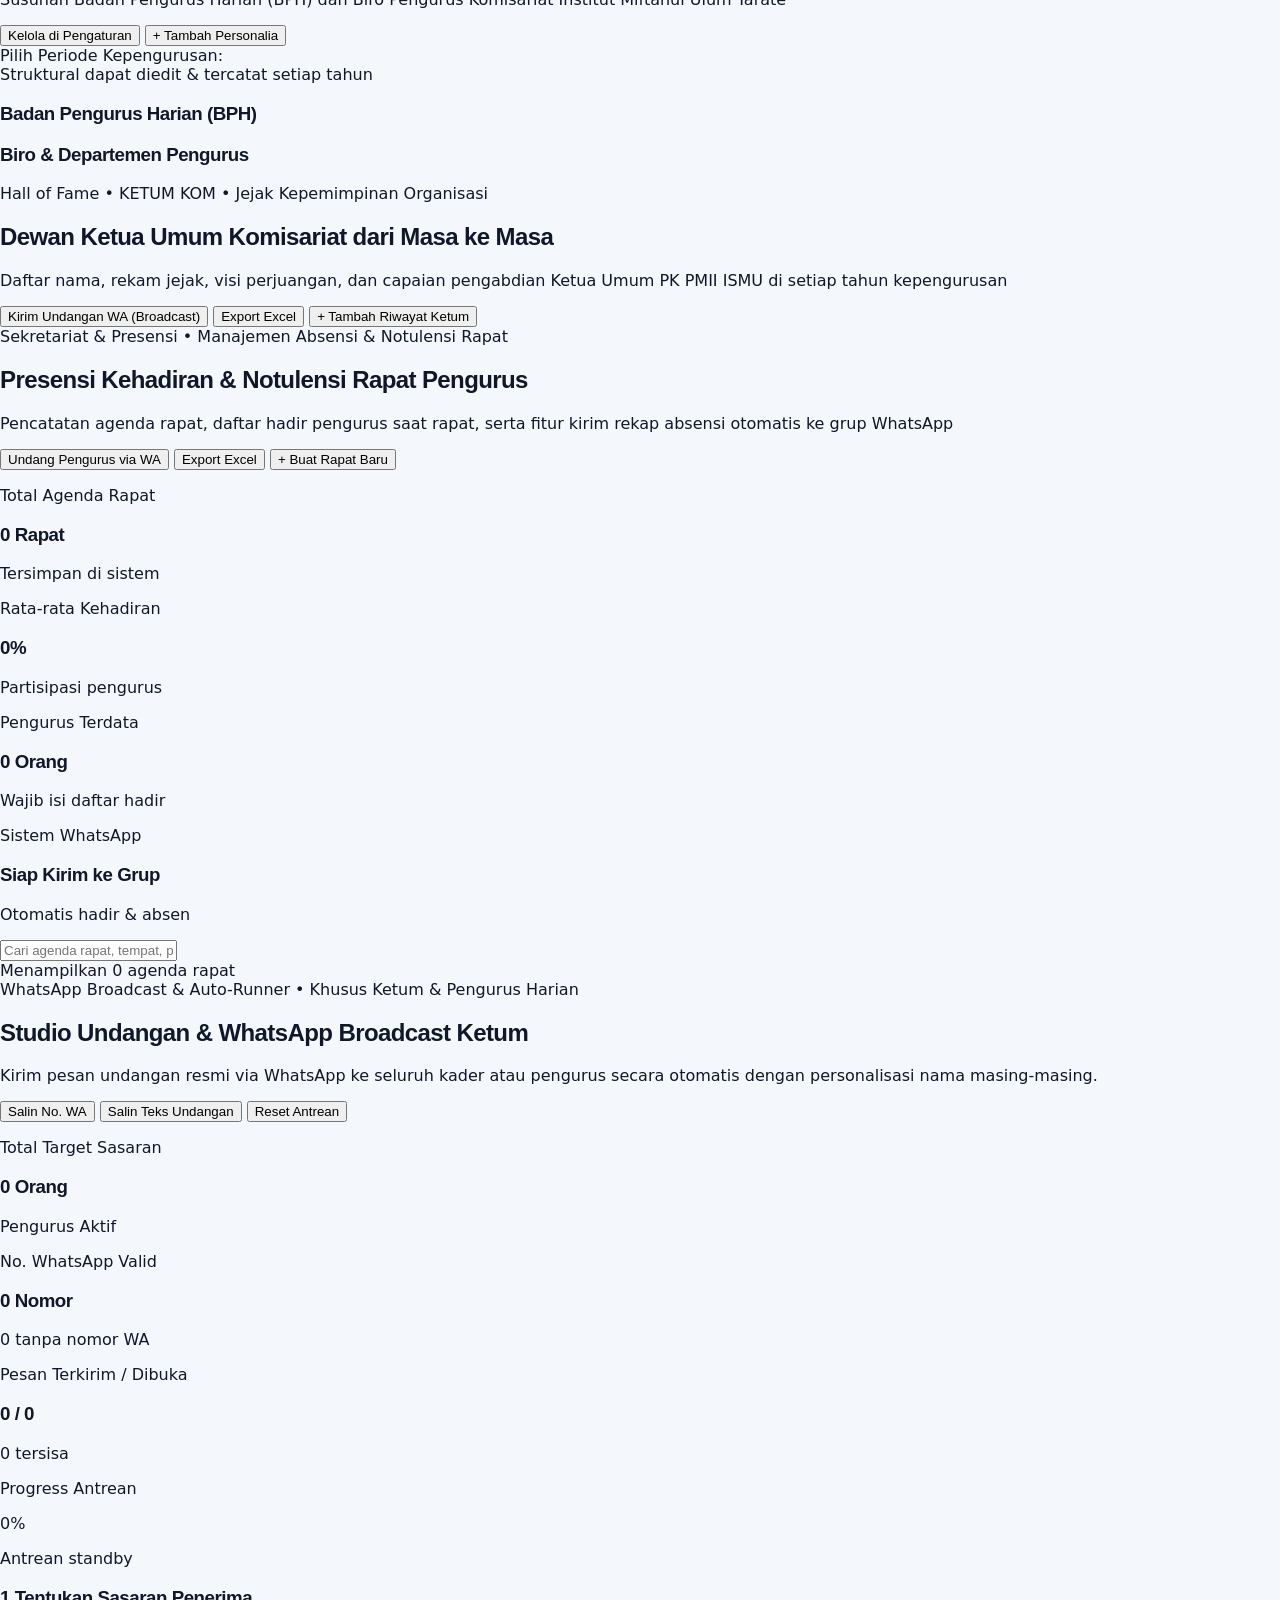
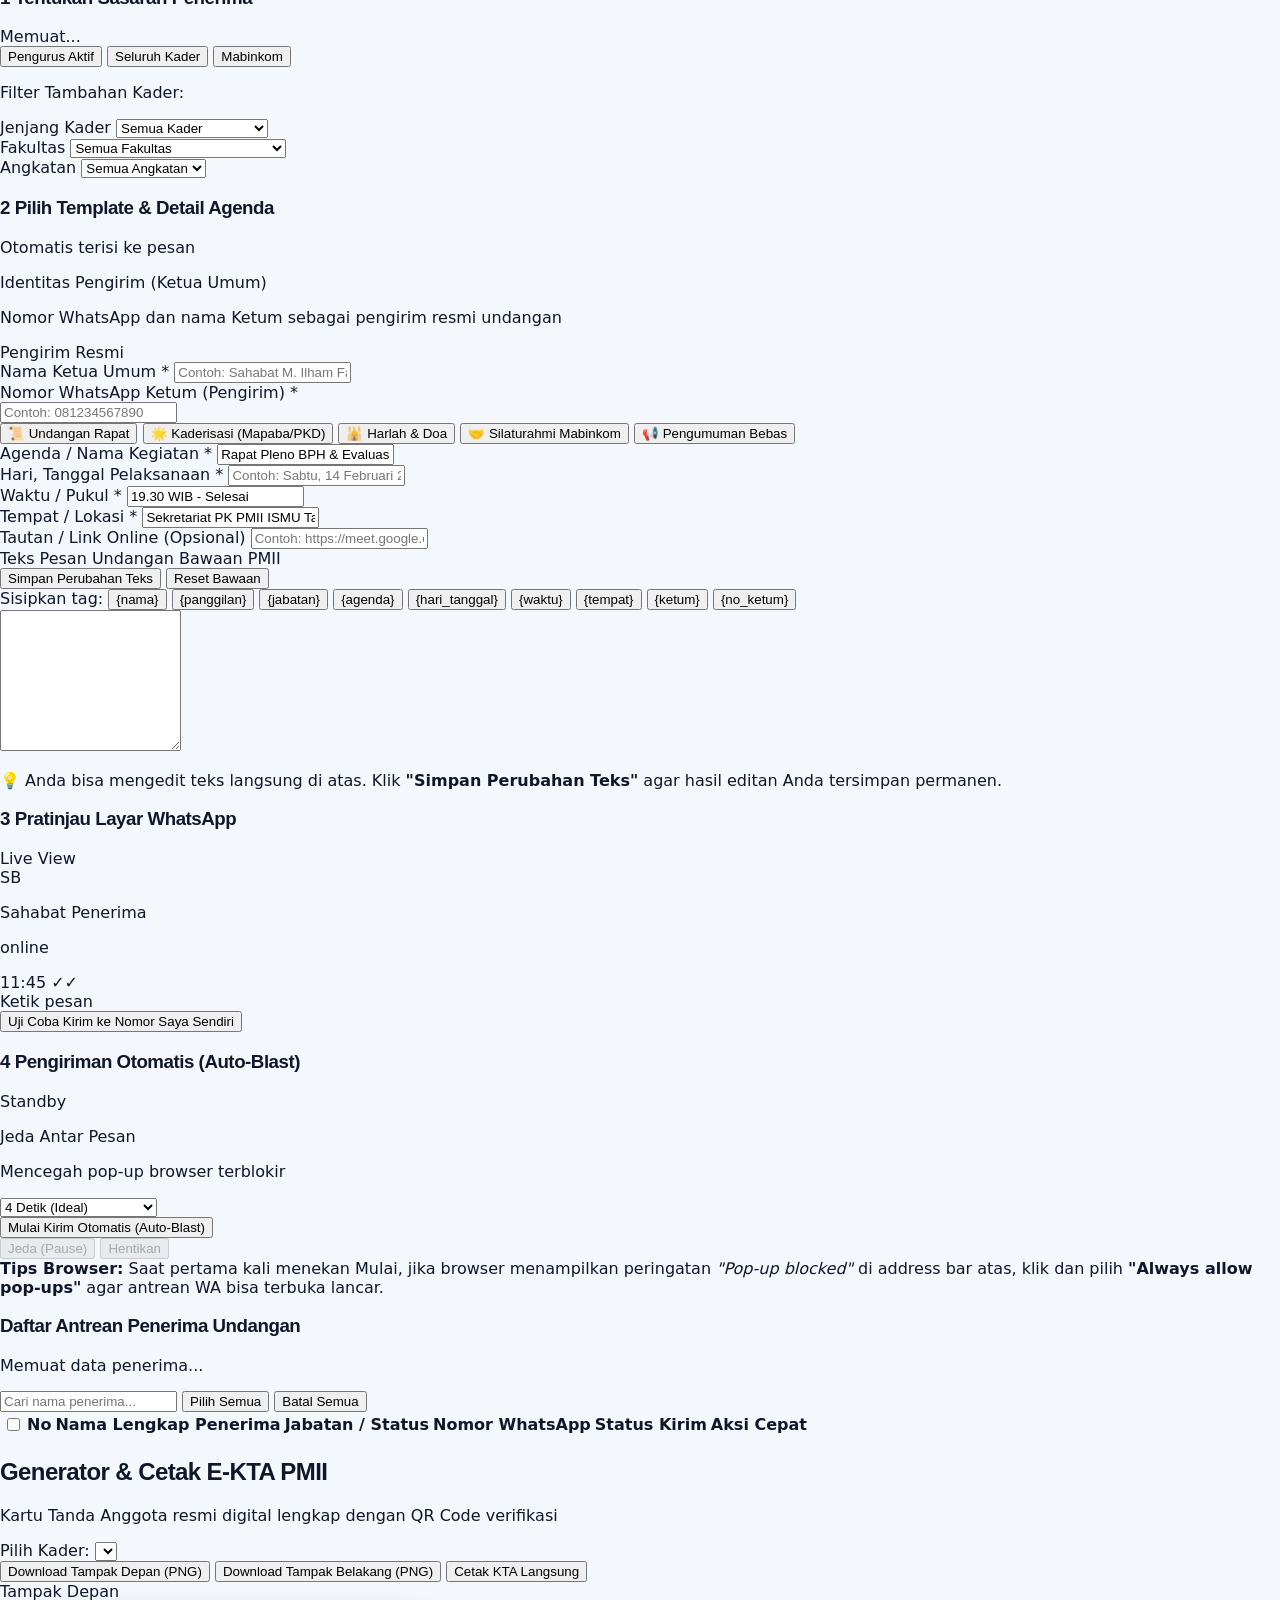
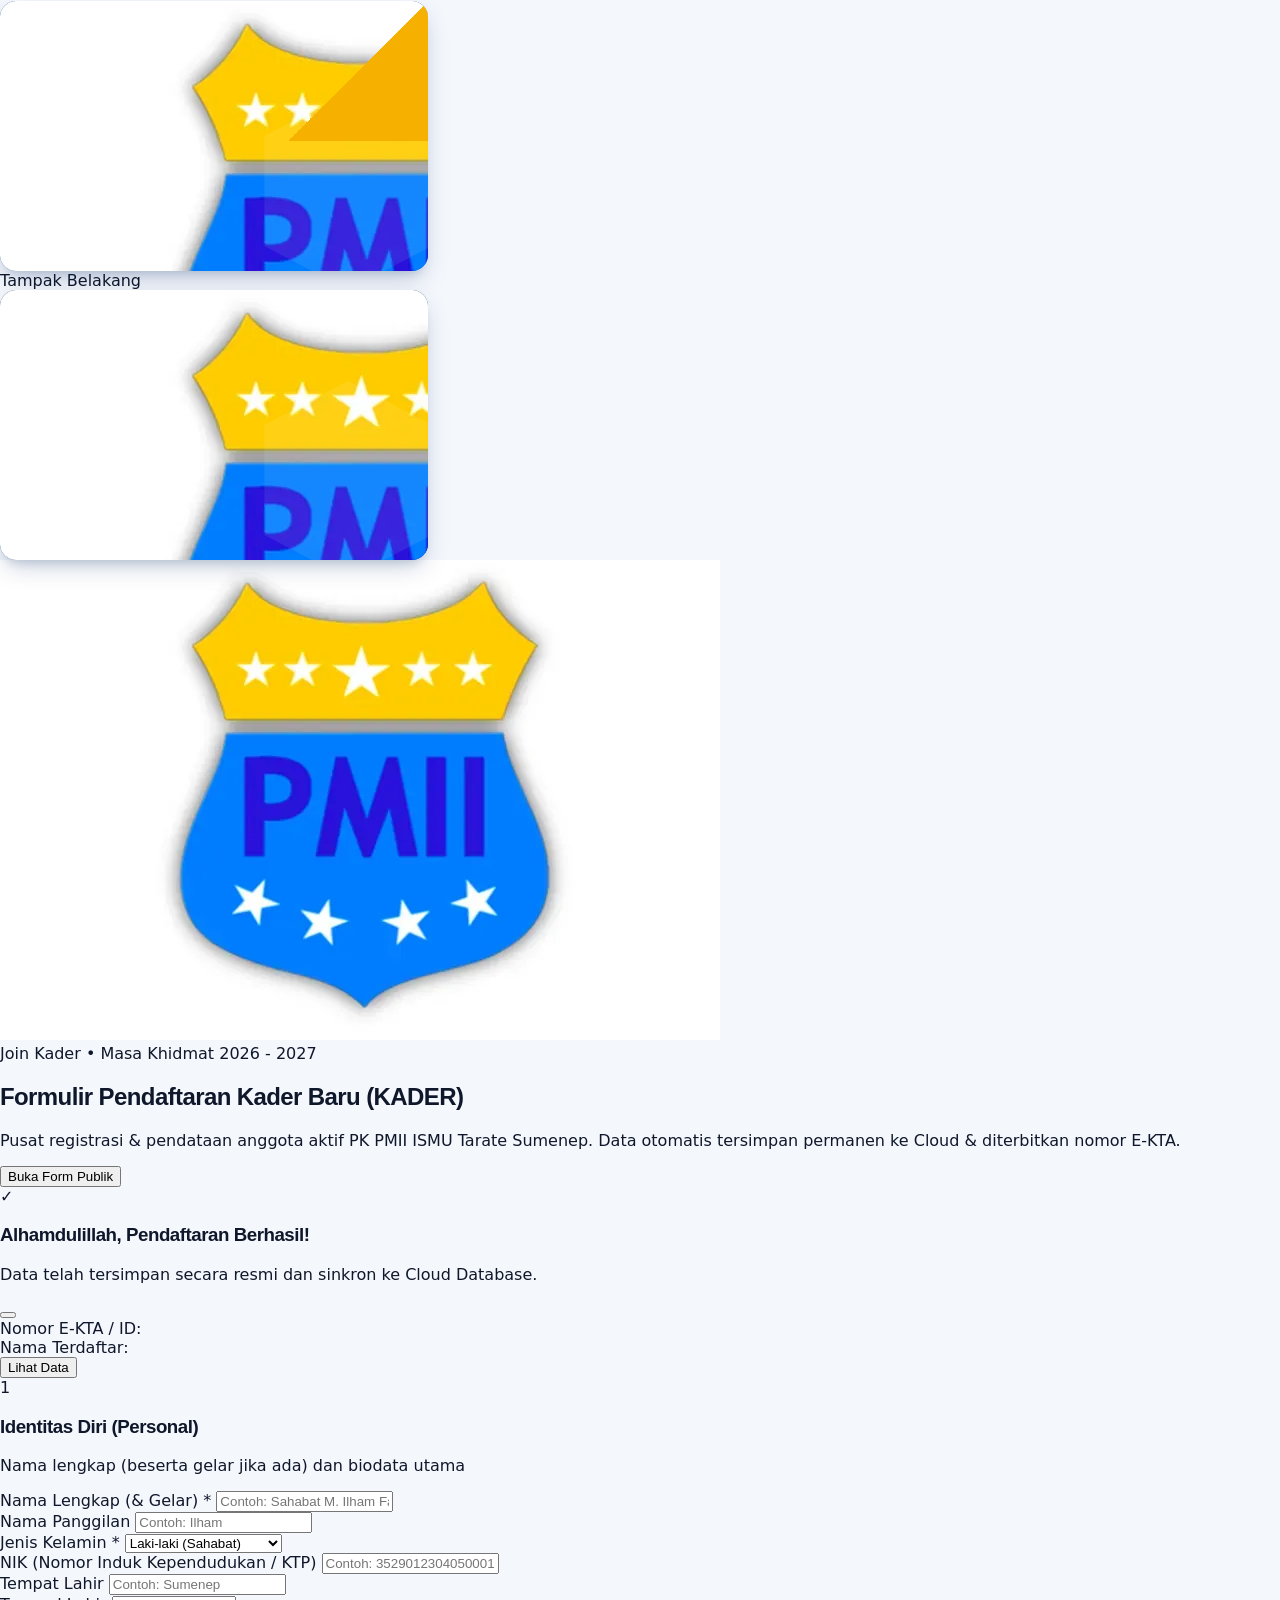
==== commit 3ced62ae: "Aktifkan & lengkapi tombol Export Excel di Data Kader Admin" ====
--- a/index.html
+++ b/index.html
@@ -1232,9 +1232,9 @@
                   <span>Import Excel</span>
                 </button>
 
-                <!-- Export Excel (Disembunyikan sesuai permintaan) -->
-                <button onclick="exportKaderExcel()" title="Download seluruh data kader ke Excel"
-                  class="hidden" style="display: none;">
+                <!-- Export Excel Data Kader -->
+                <button onclick="exportKaderExcel()" title="Download seluruh data kader ke Excel (.xlsx)"
+                  class="inline-flex items-center gap-1.5 px-3 py-2 text-xs font-semibold text-emerald-700 bg-emerald-50 hover:bg-emerald-100 rounded-xl border border-emerald-200 transition cursor-pointer">
                   <i data-lucide="download" class="w-3.5 h-3.5"></i>
                   <span>Export Excel</span>
                 </button>
@@ -7306,7 +7306,7 @@
 
   <!-- App Logic & Scripts -->
   <script src="js/data.js?v=20261112_v1"></script>
-  <script src="js/app.js?v=20261112_v1"></script>
+  <script src="js/app.js?v=20261112_v2"></script>
 
   <!-- Service Worker Registration for PWA & Offline Support -->
   <script>
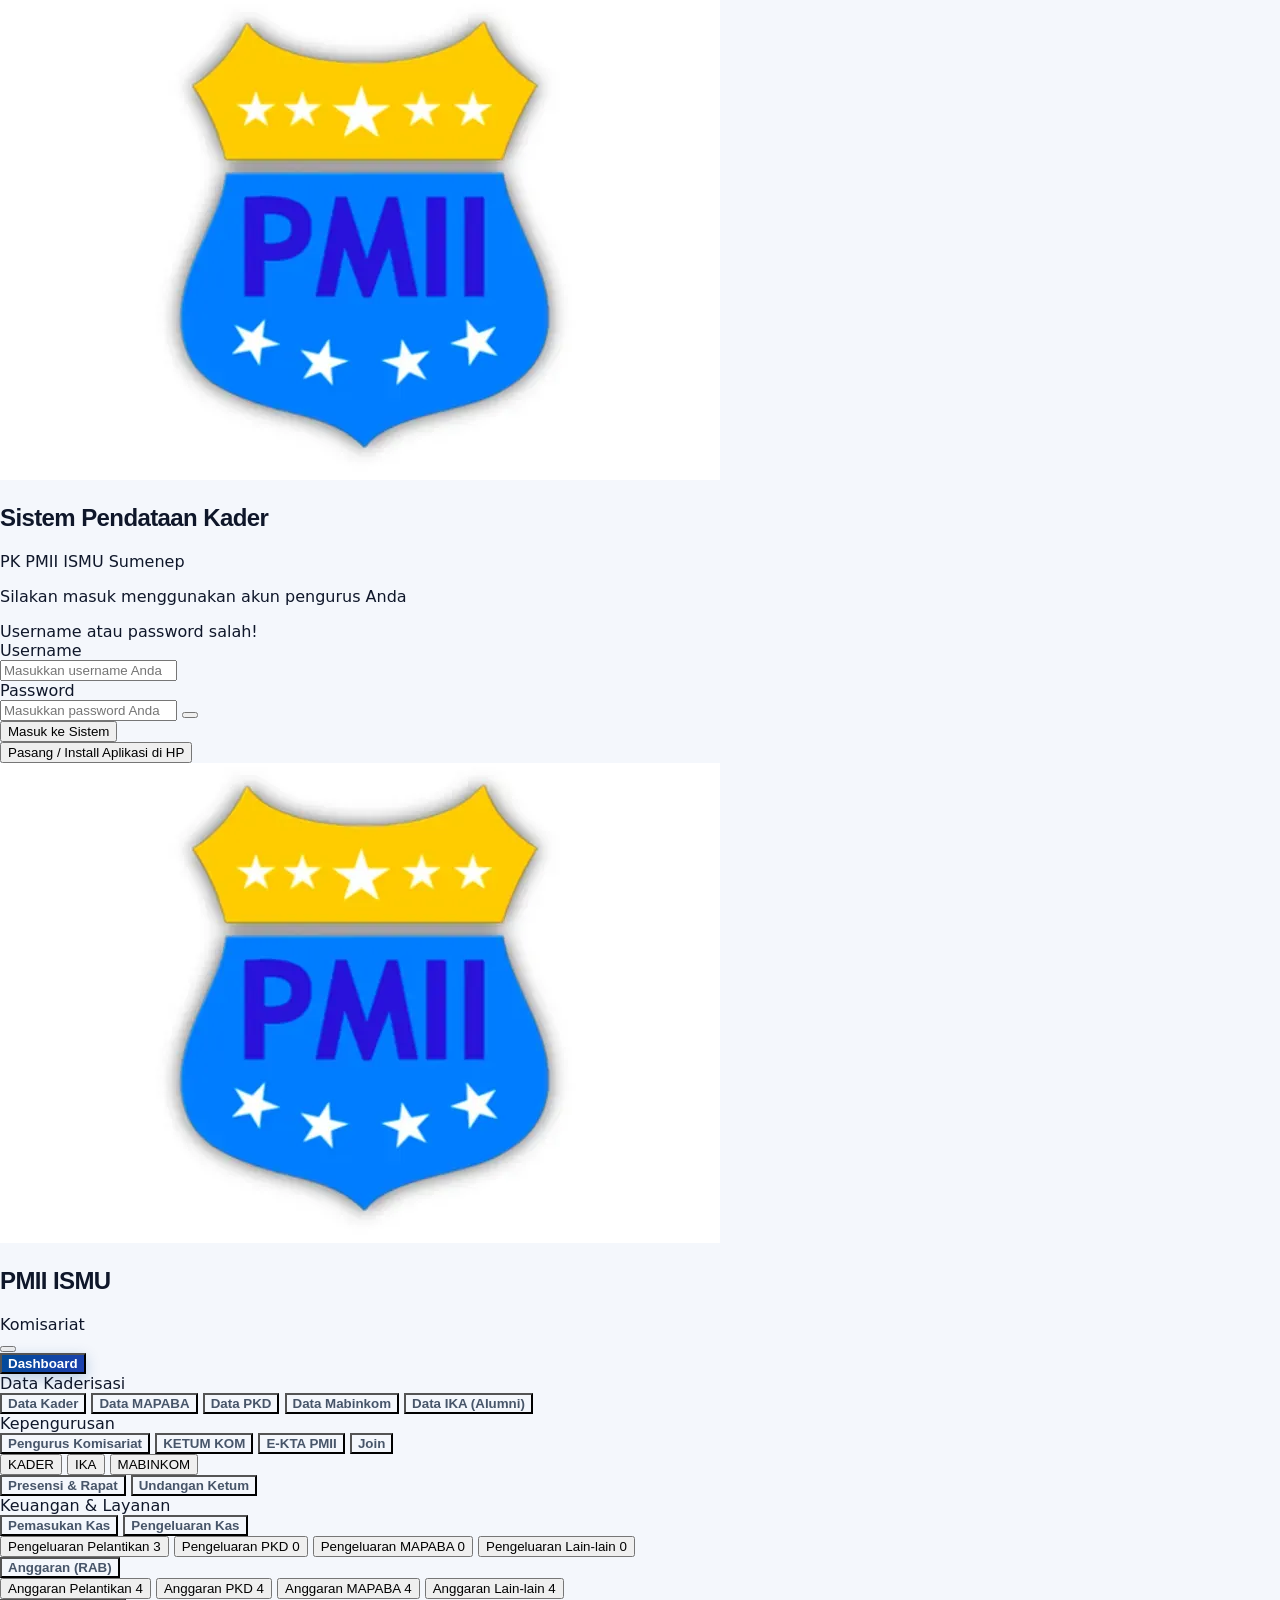
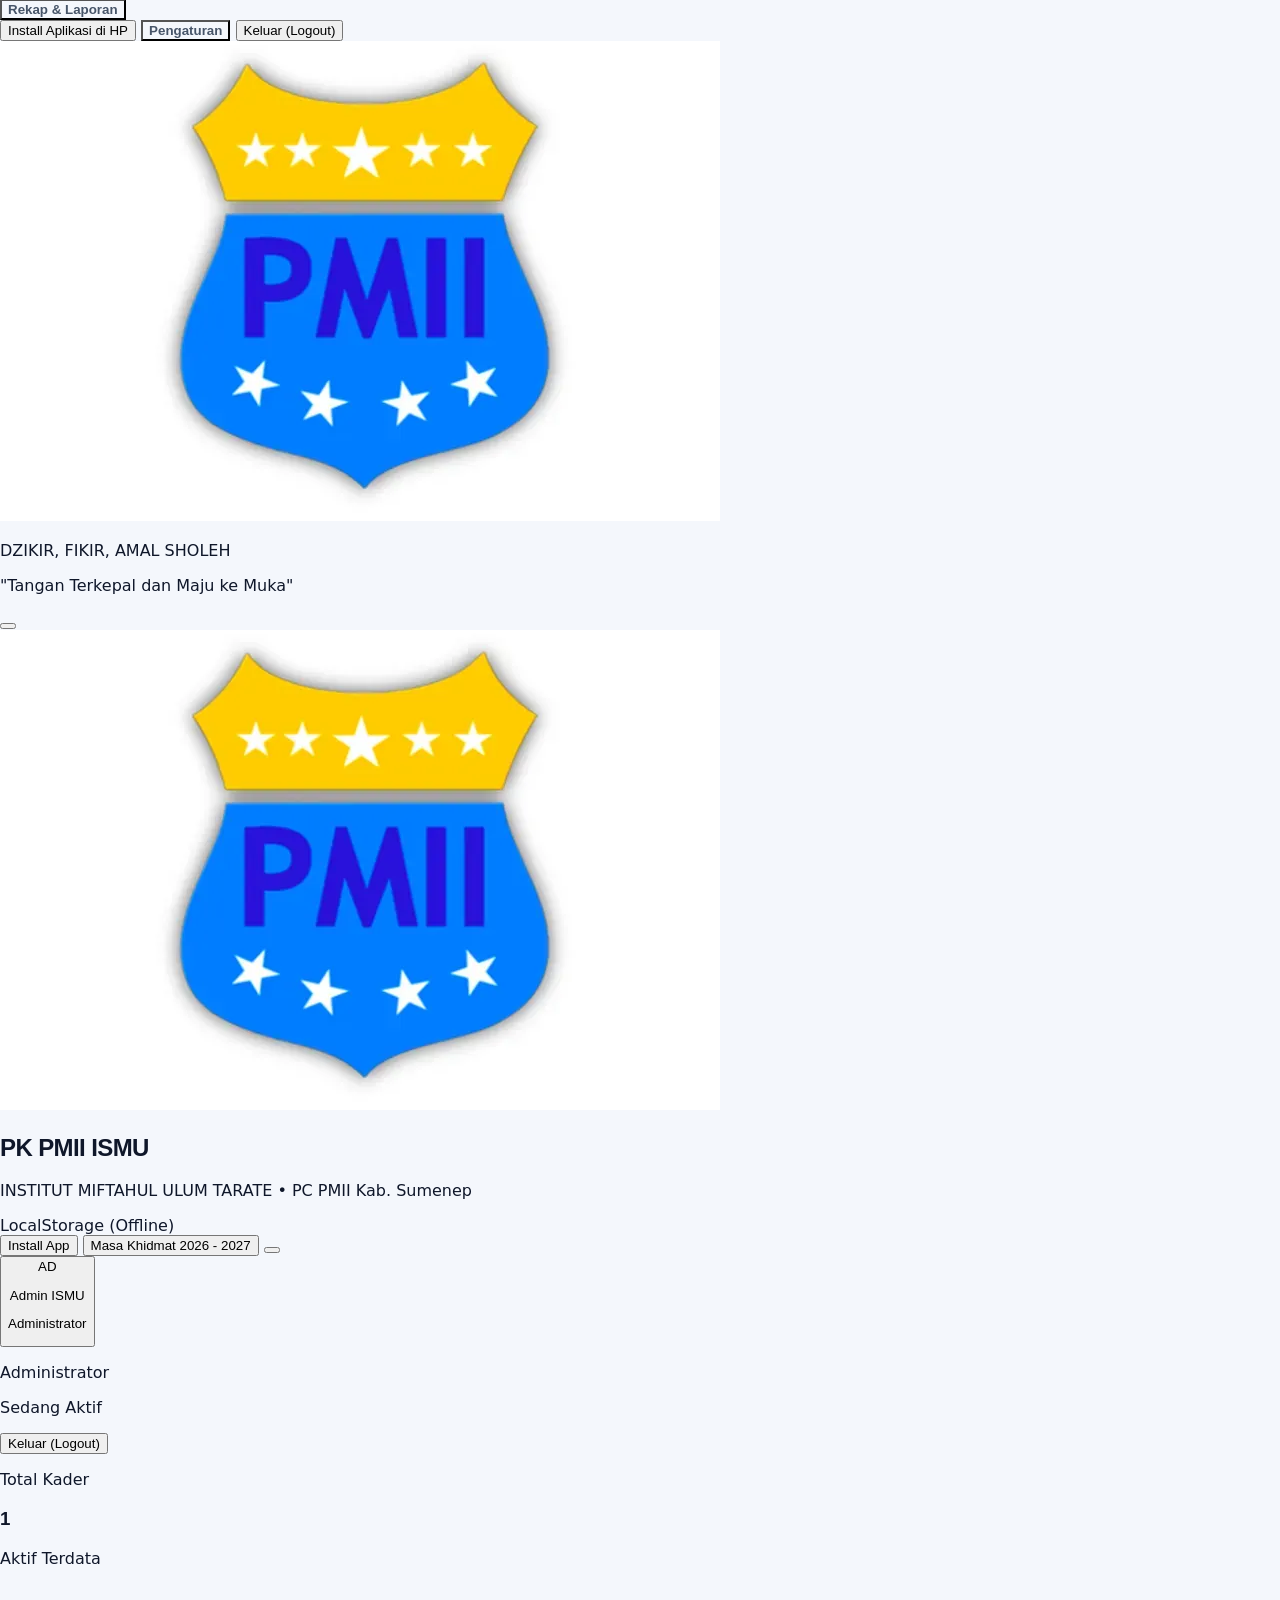
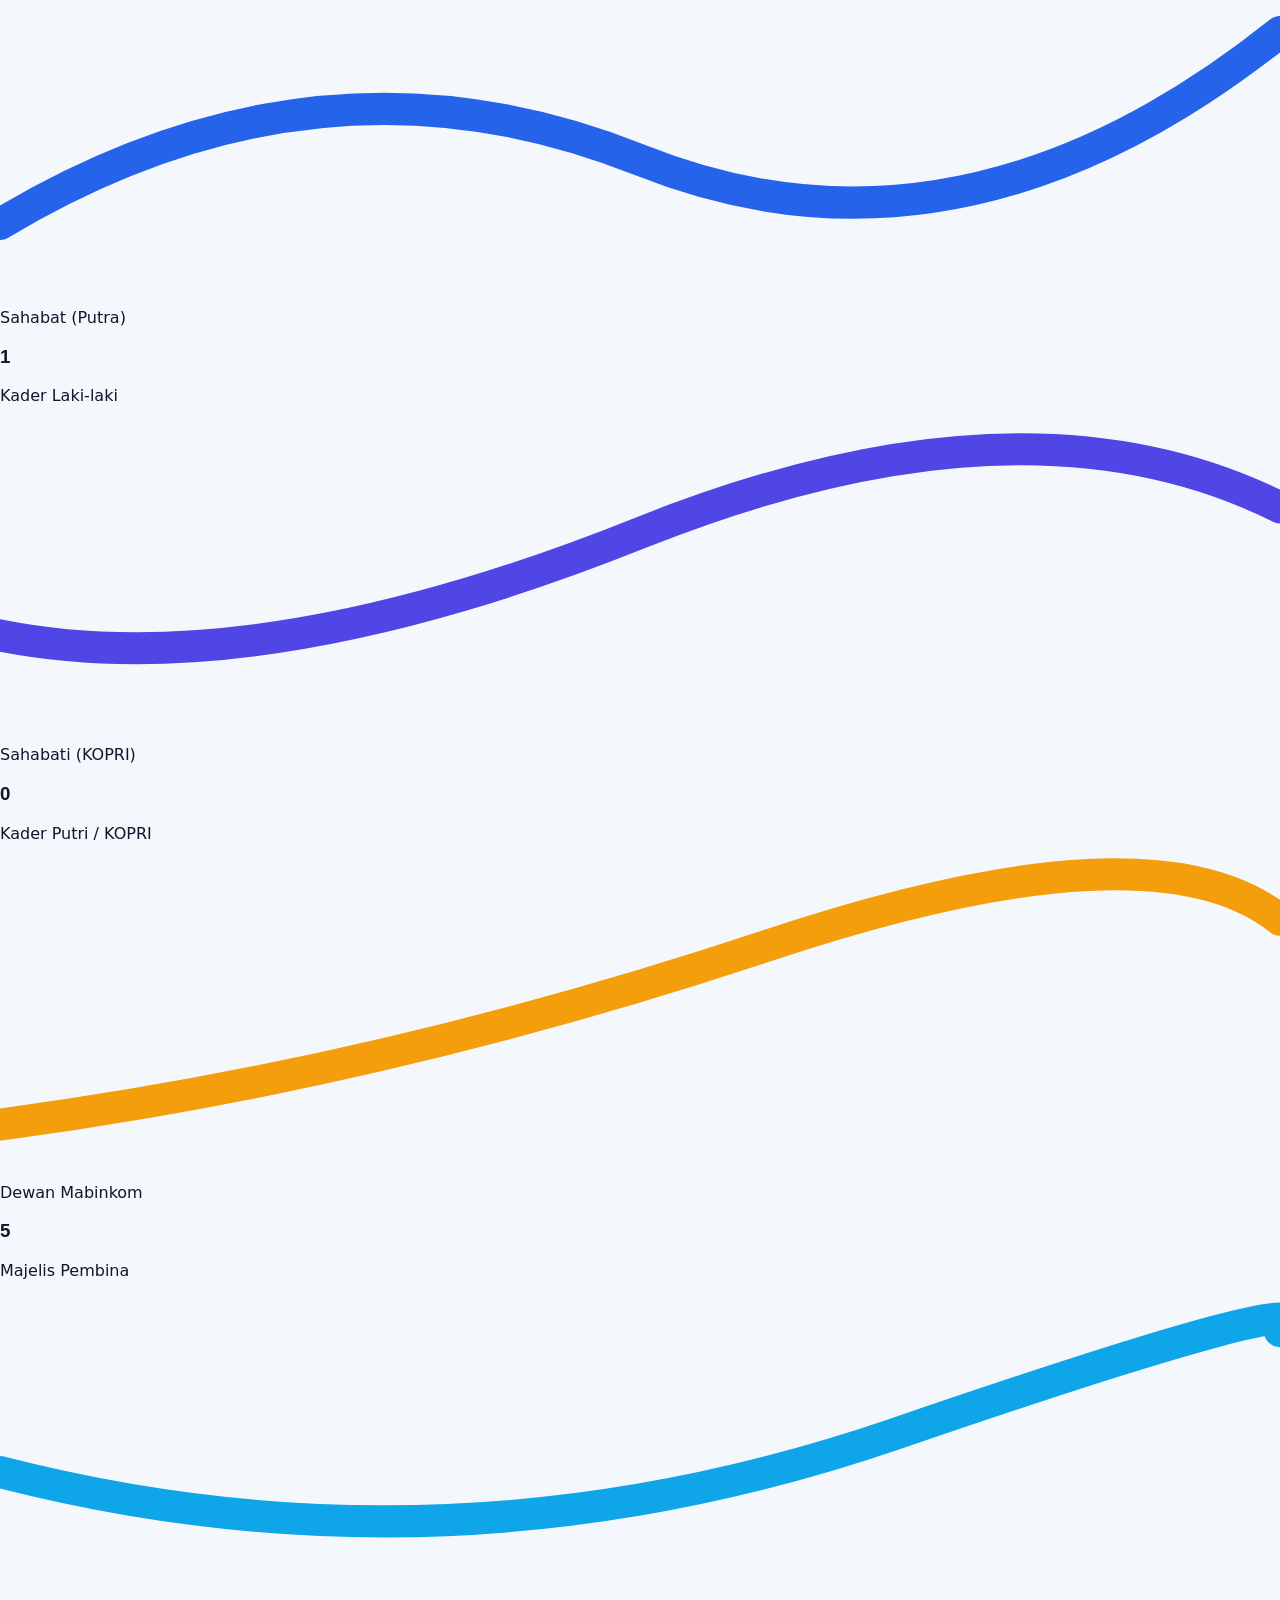
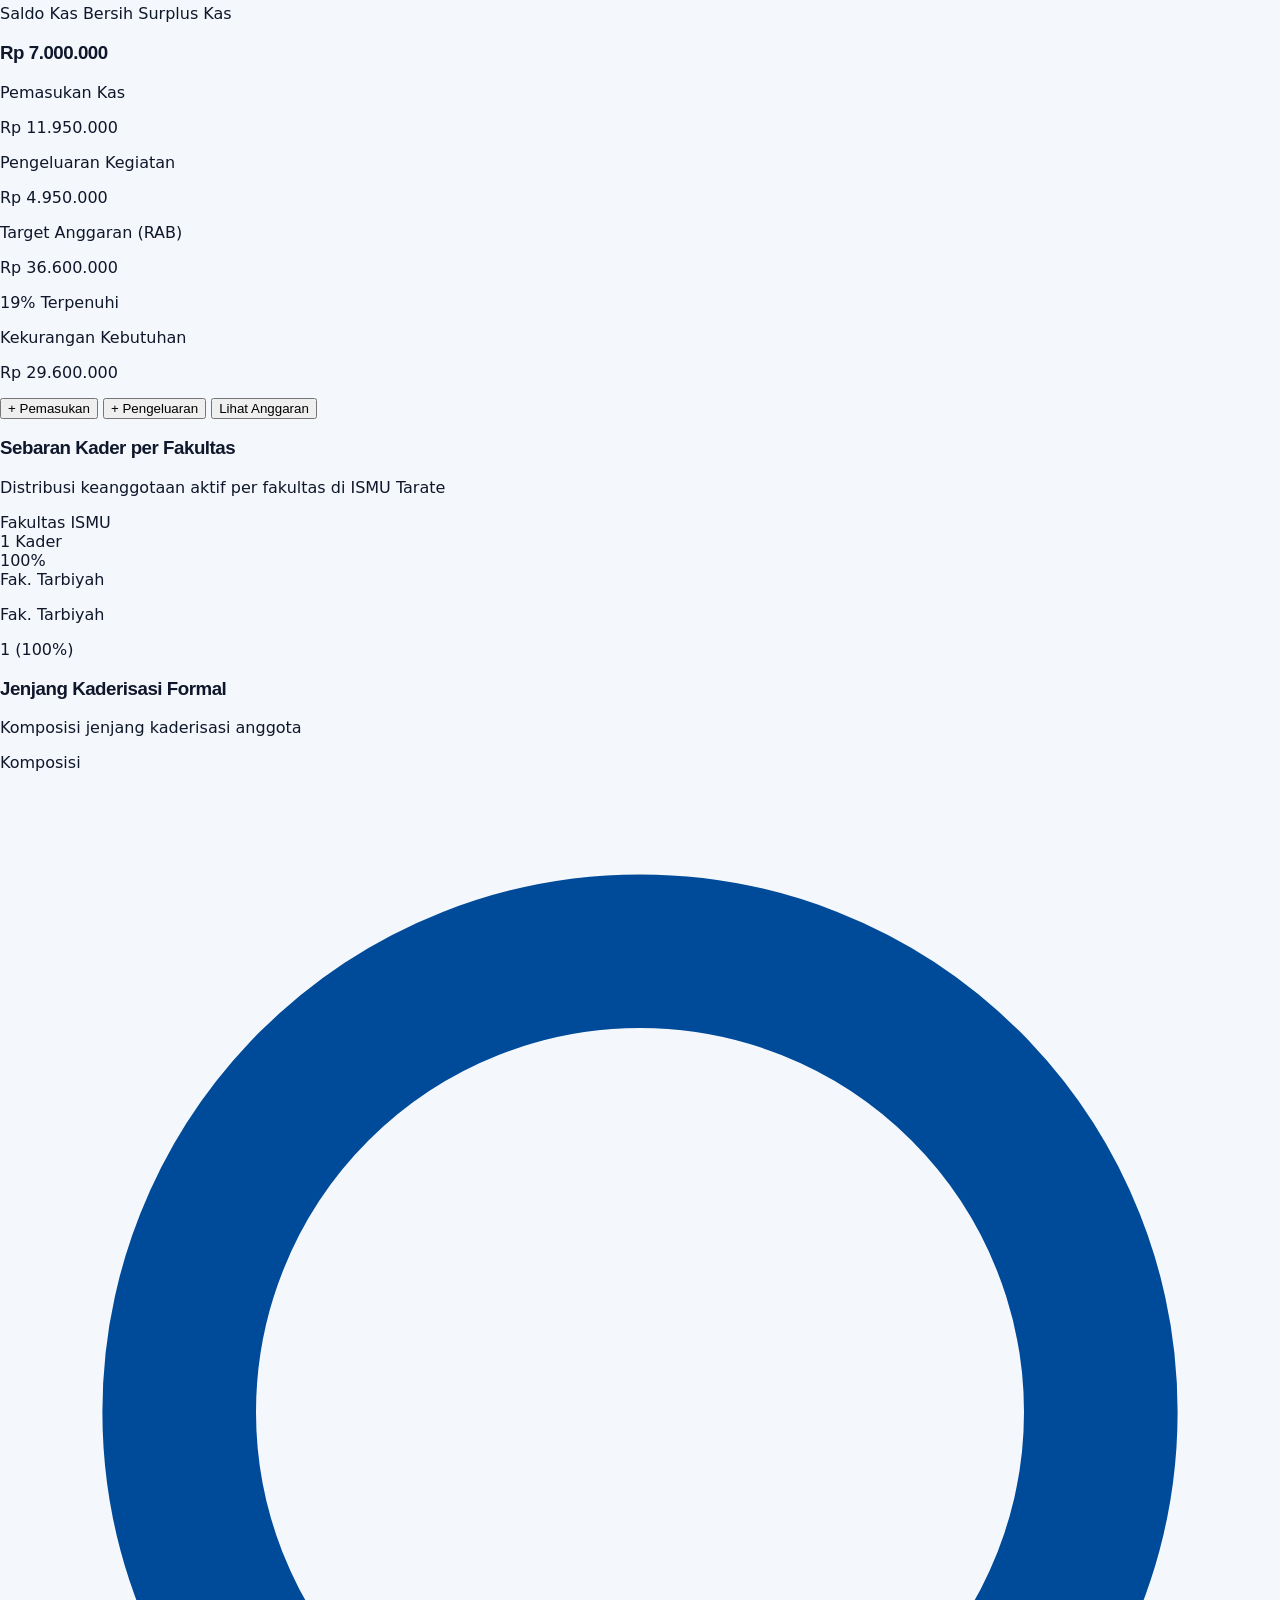
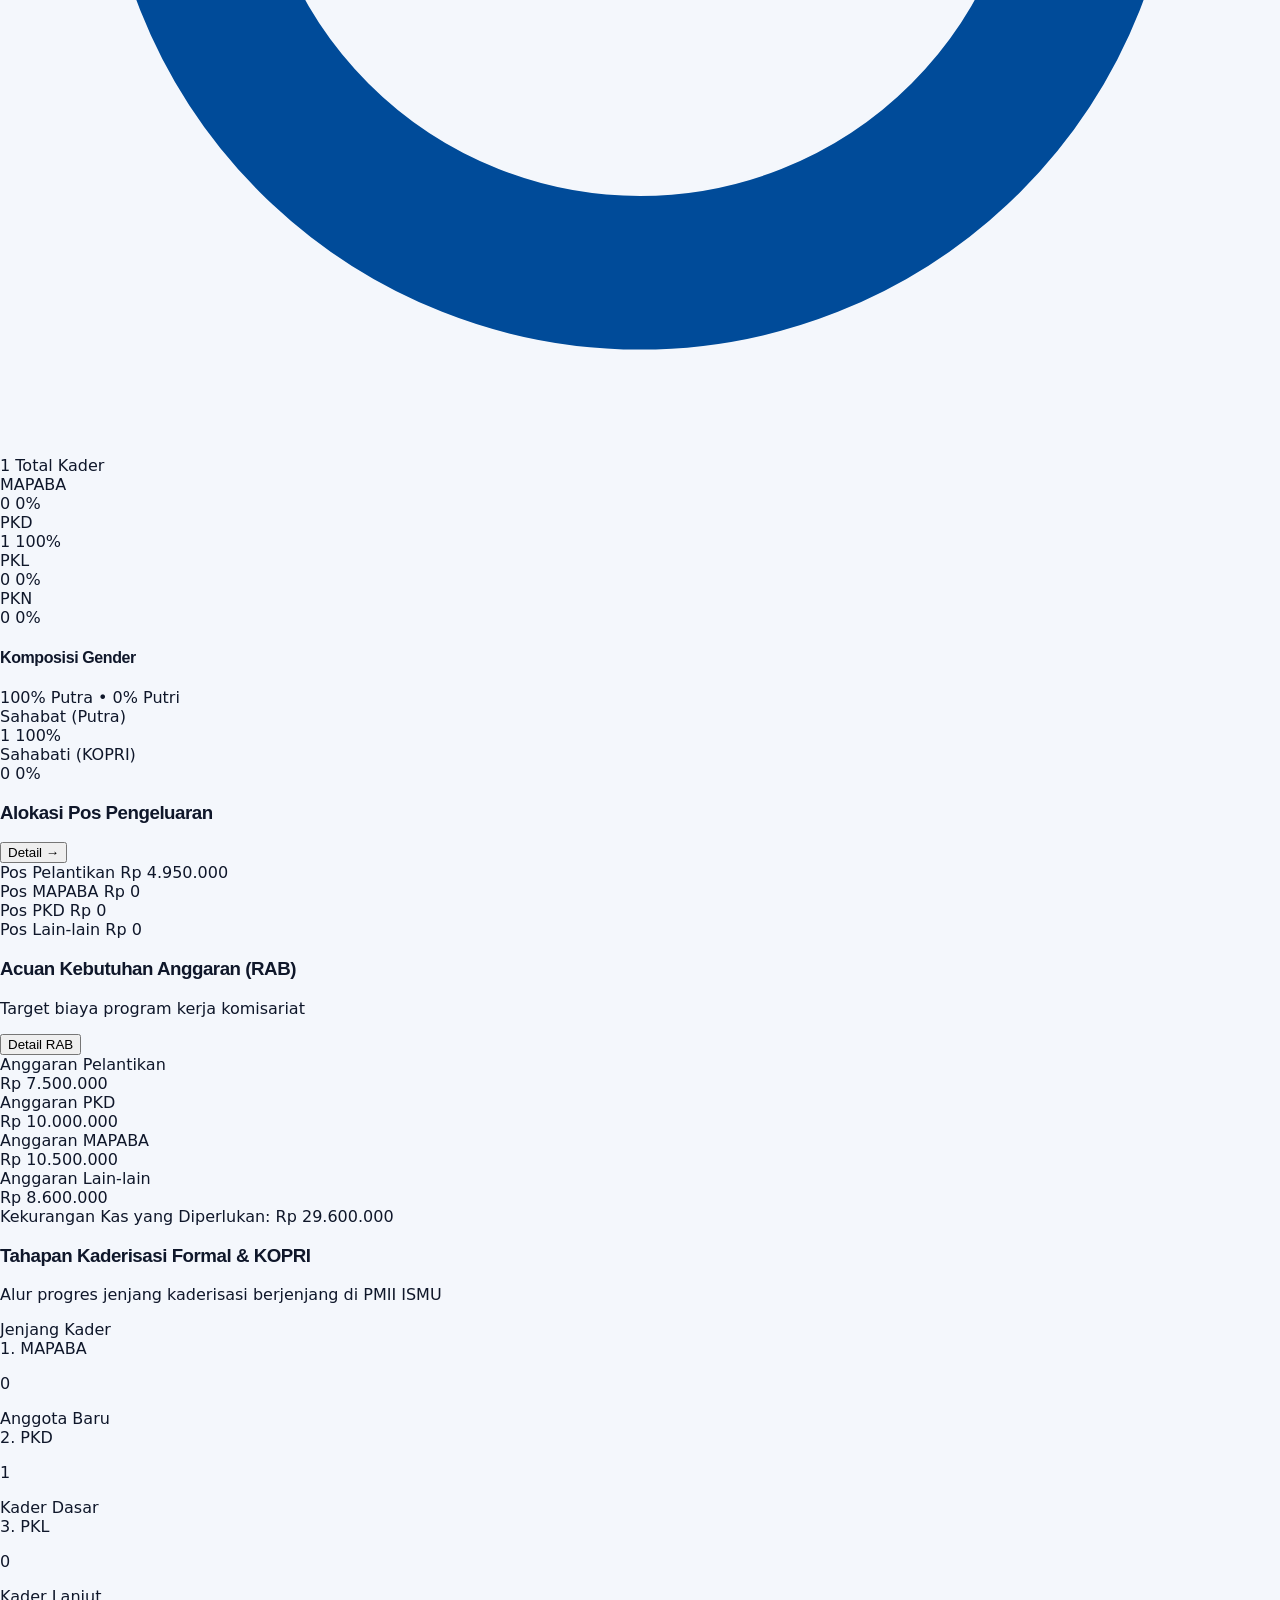
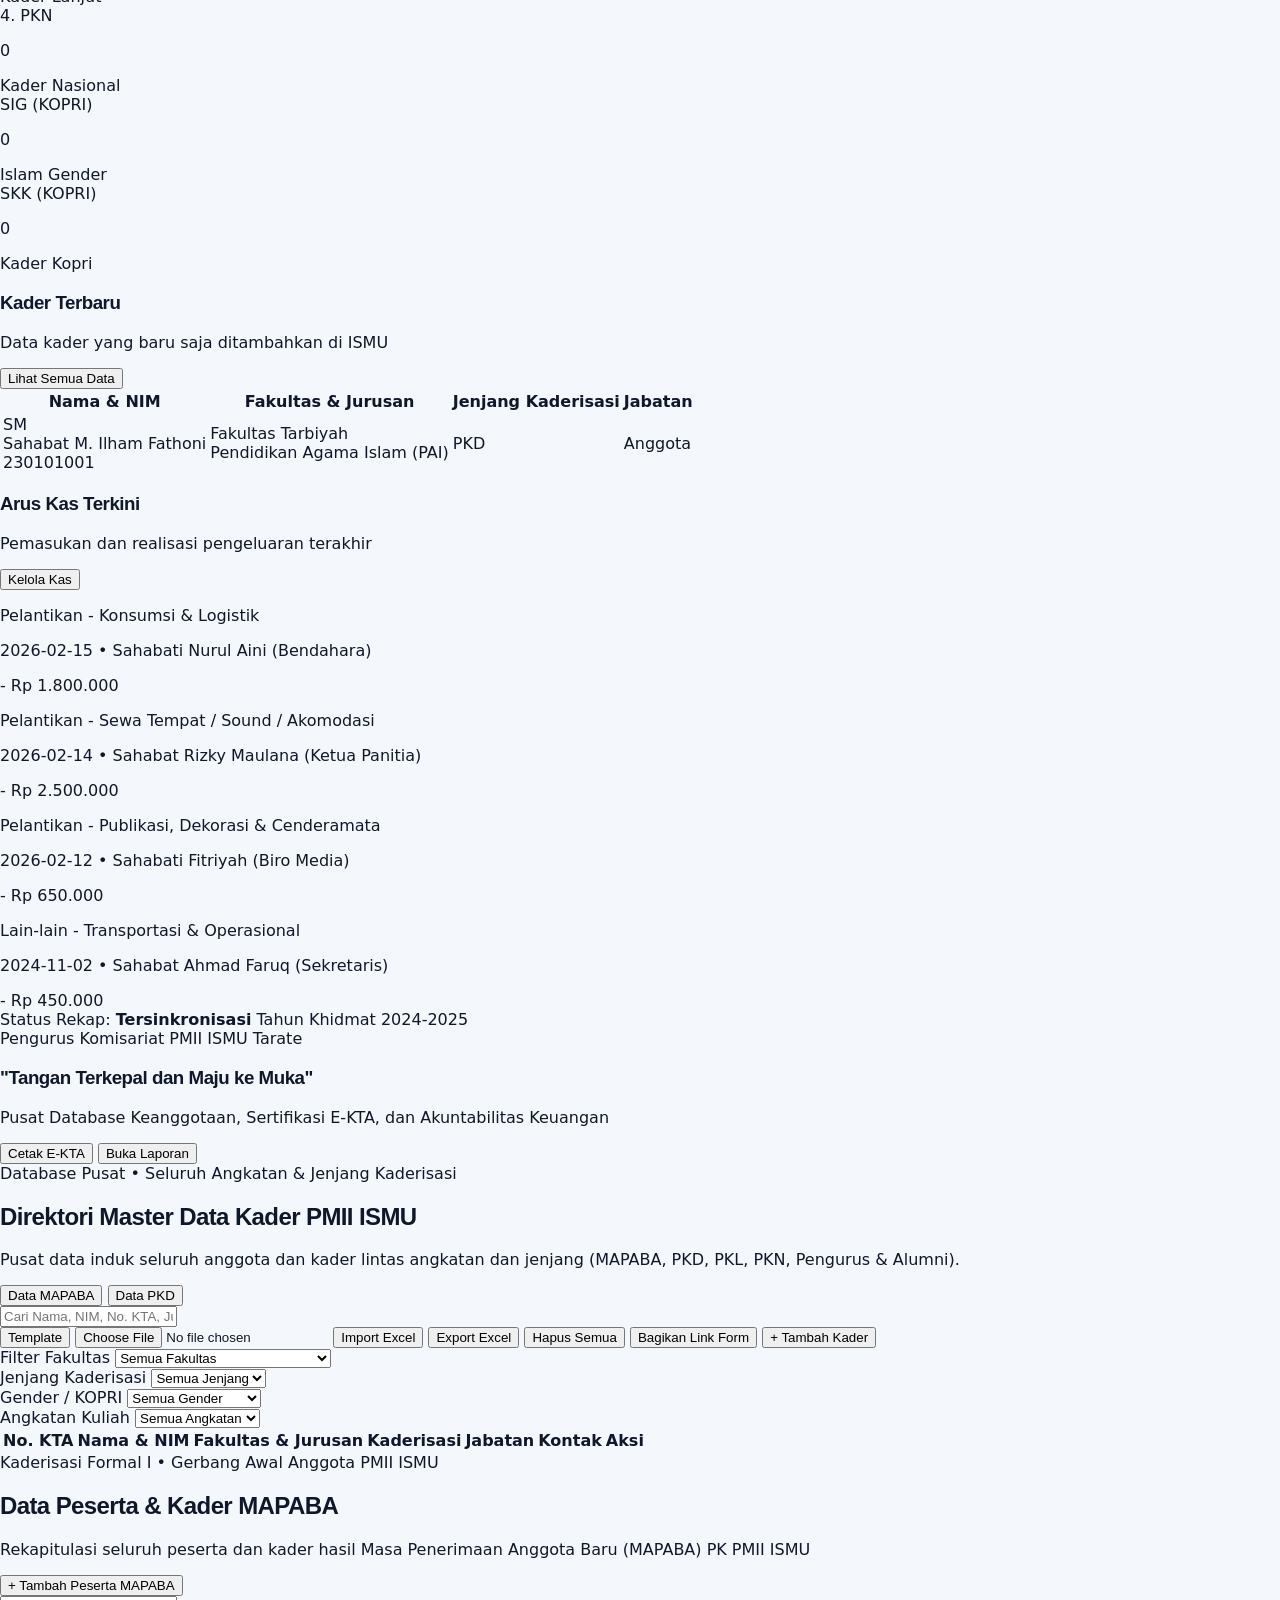
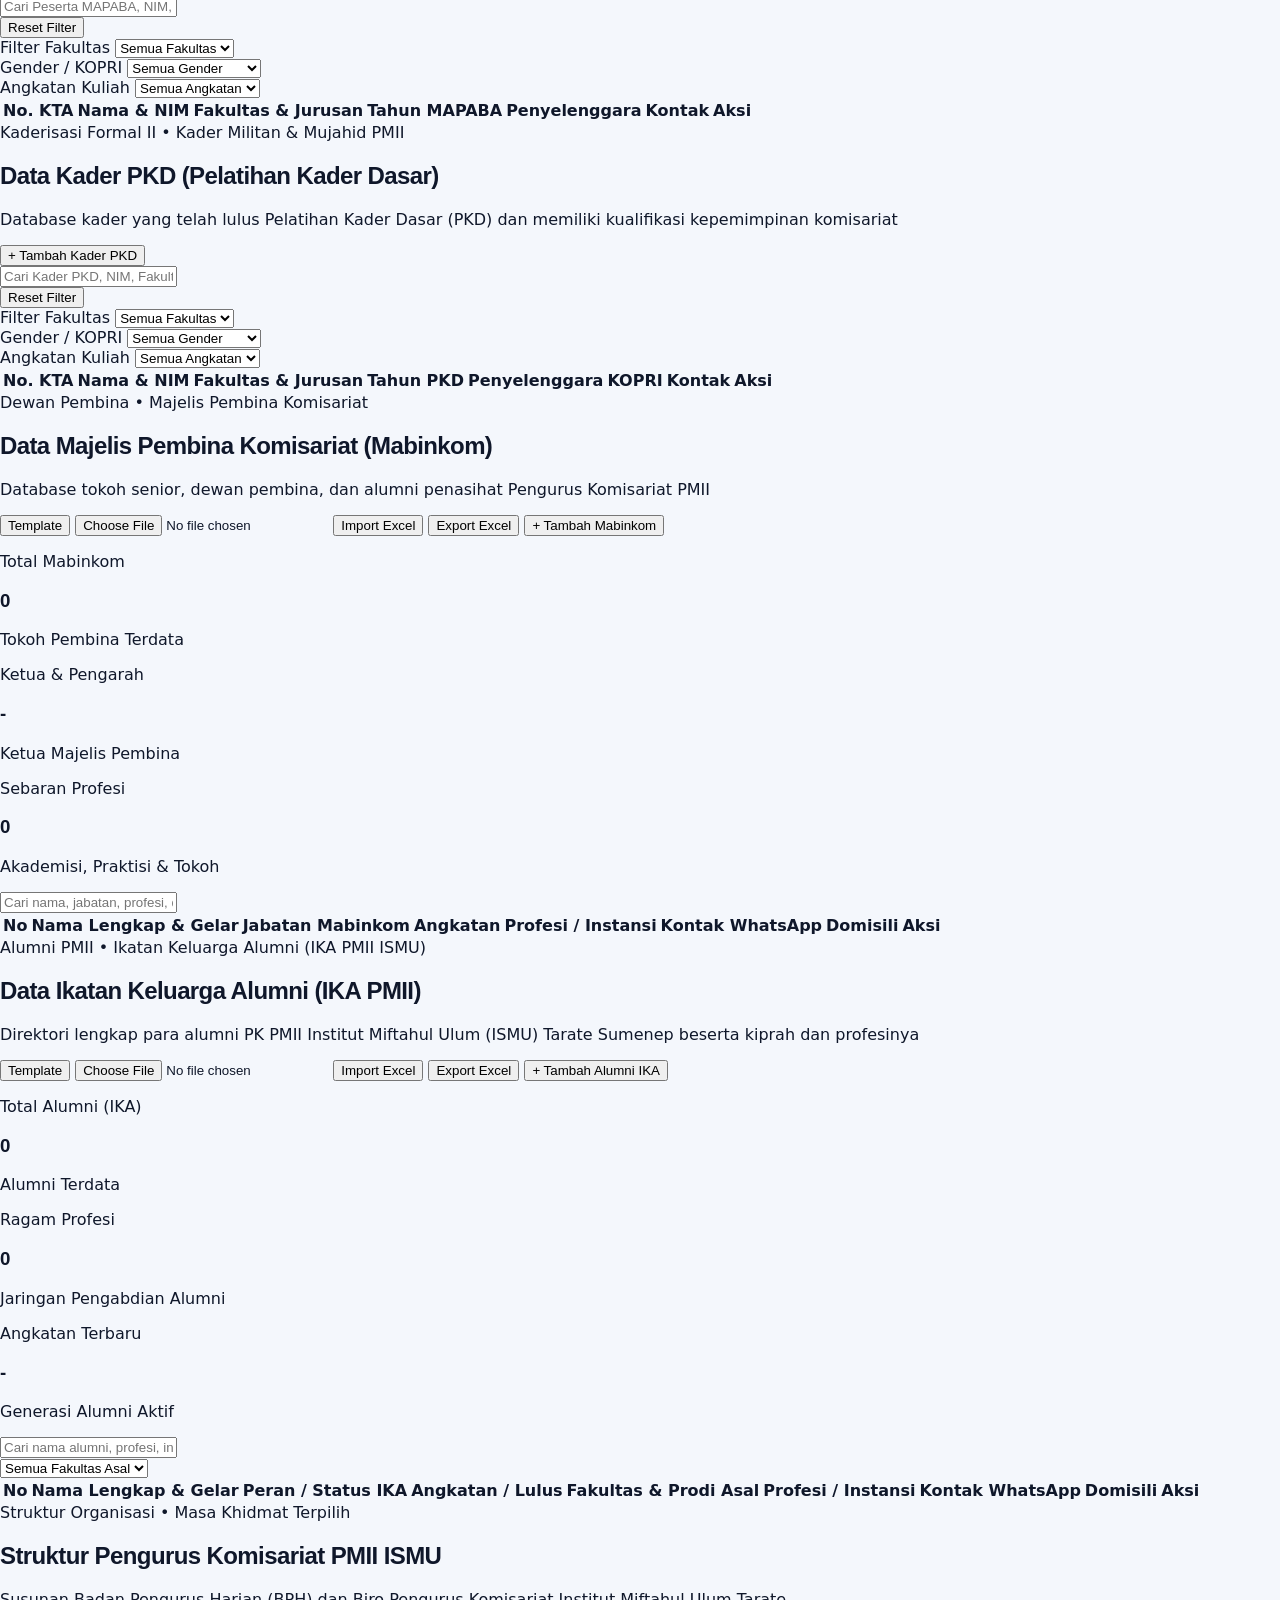
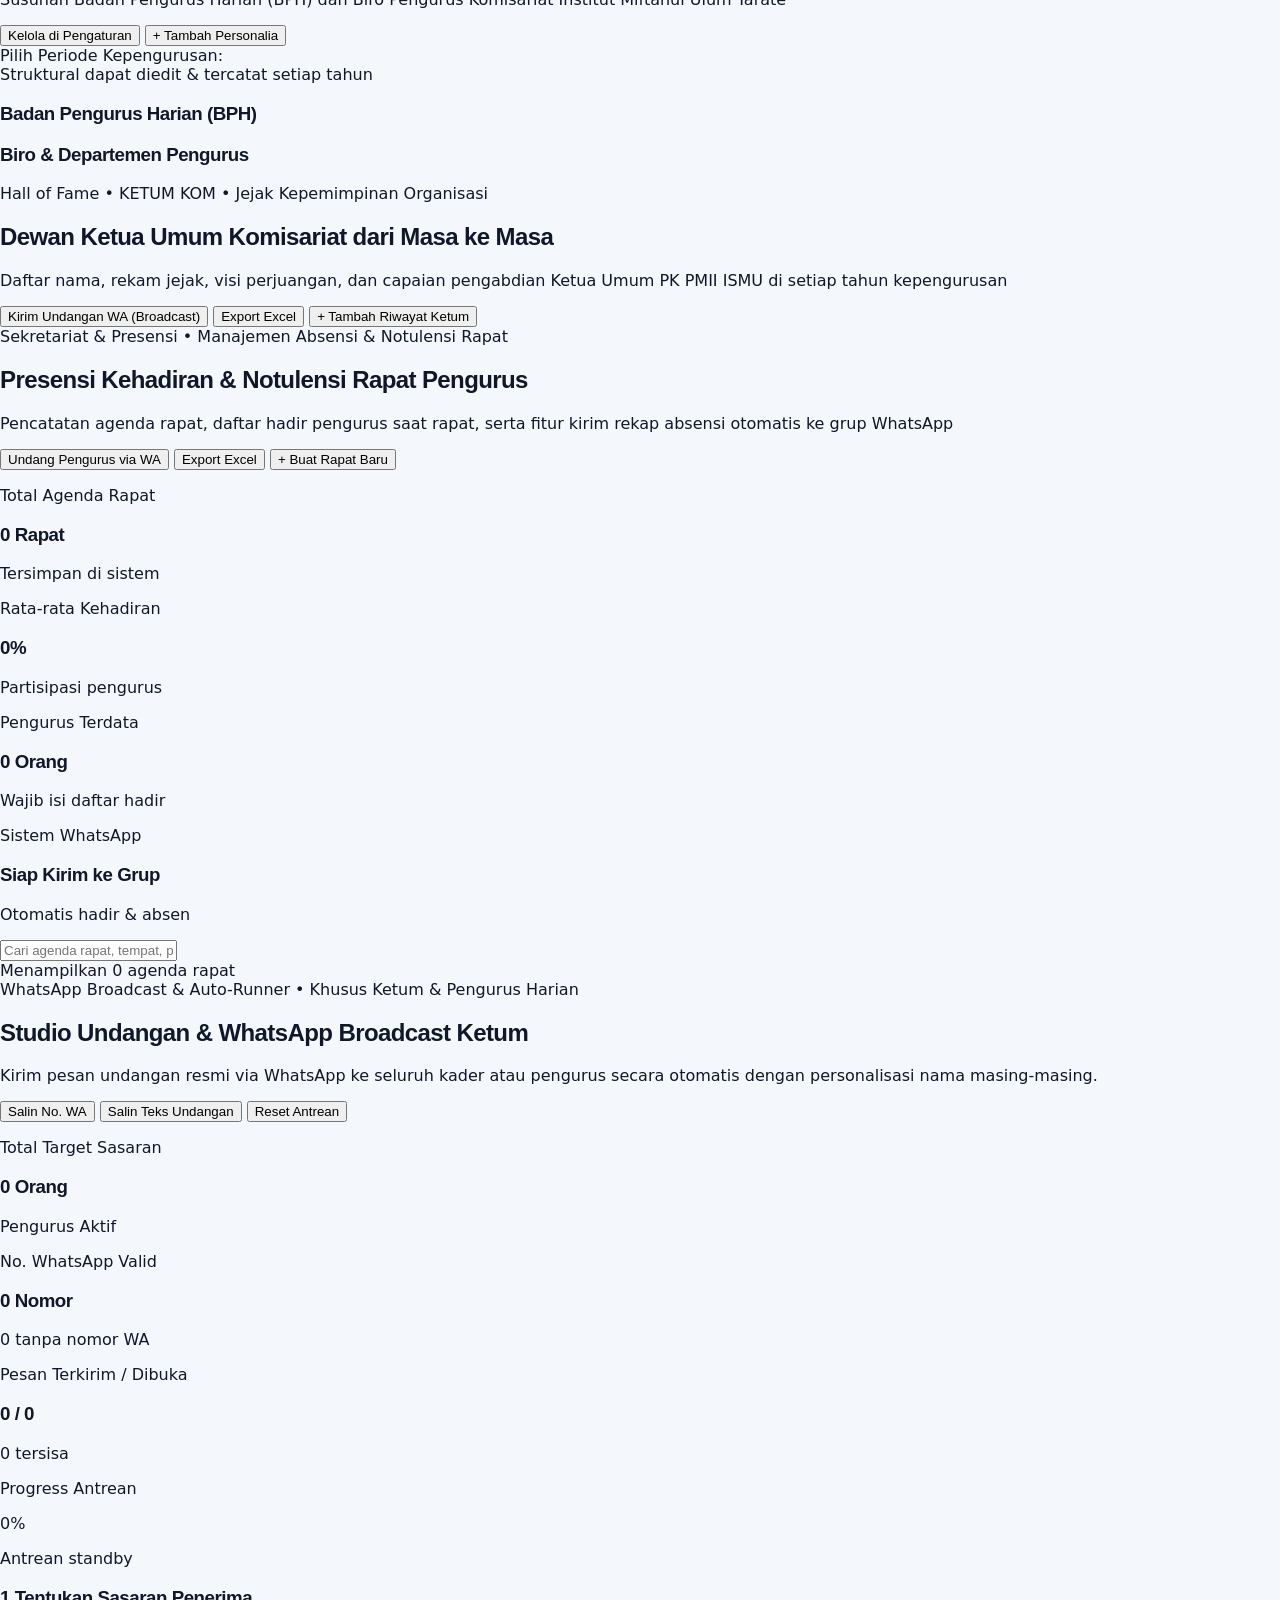
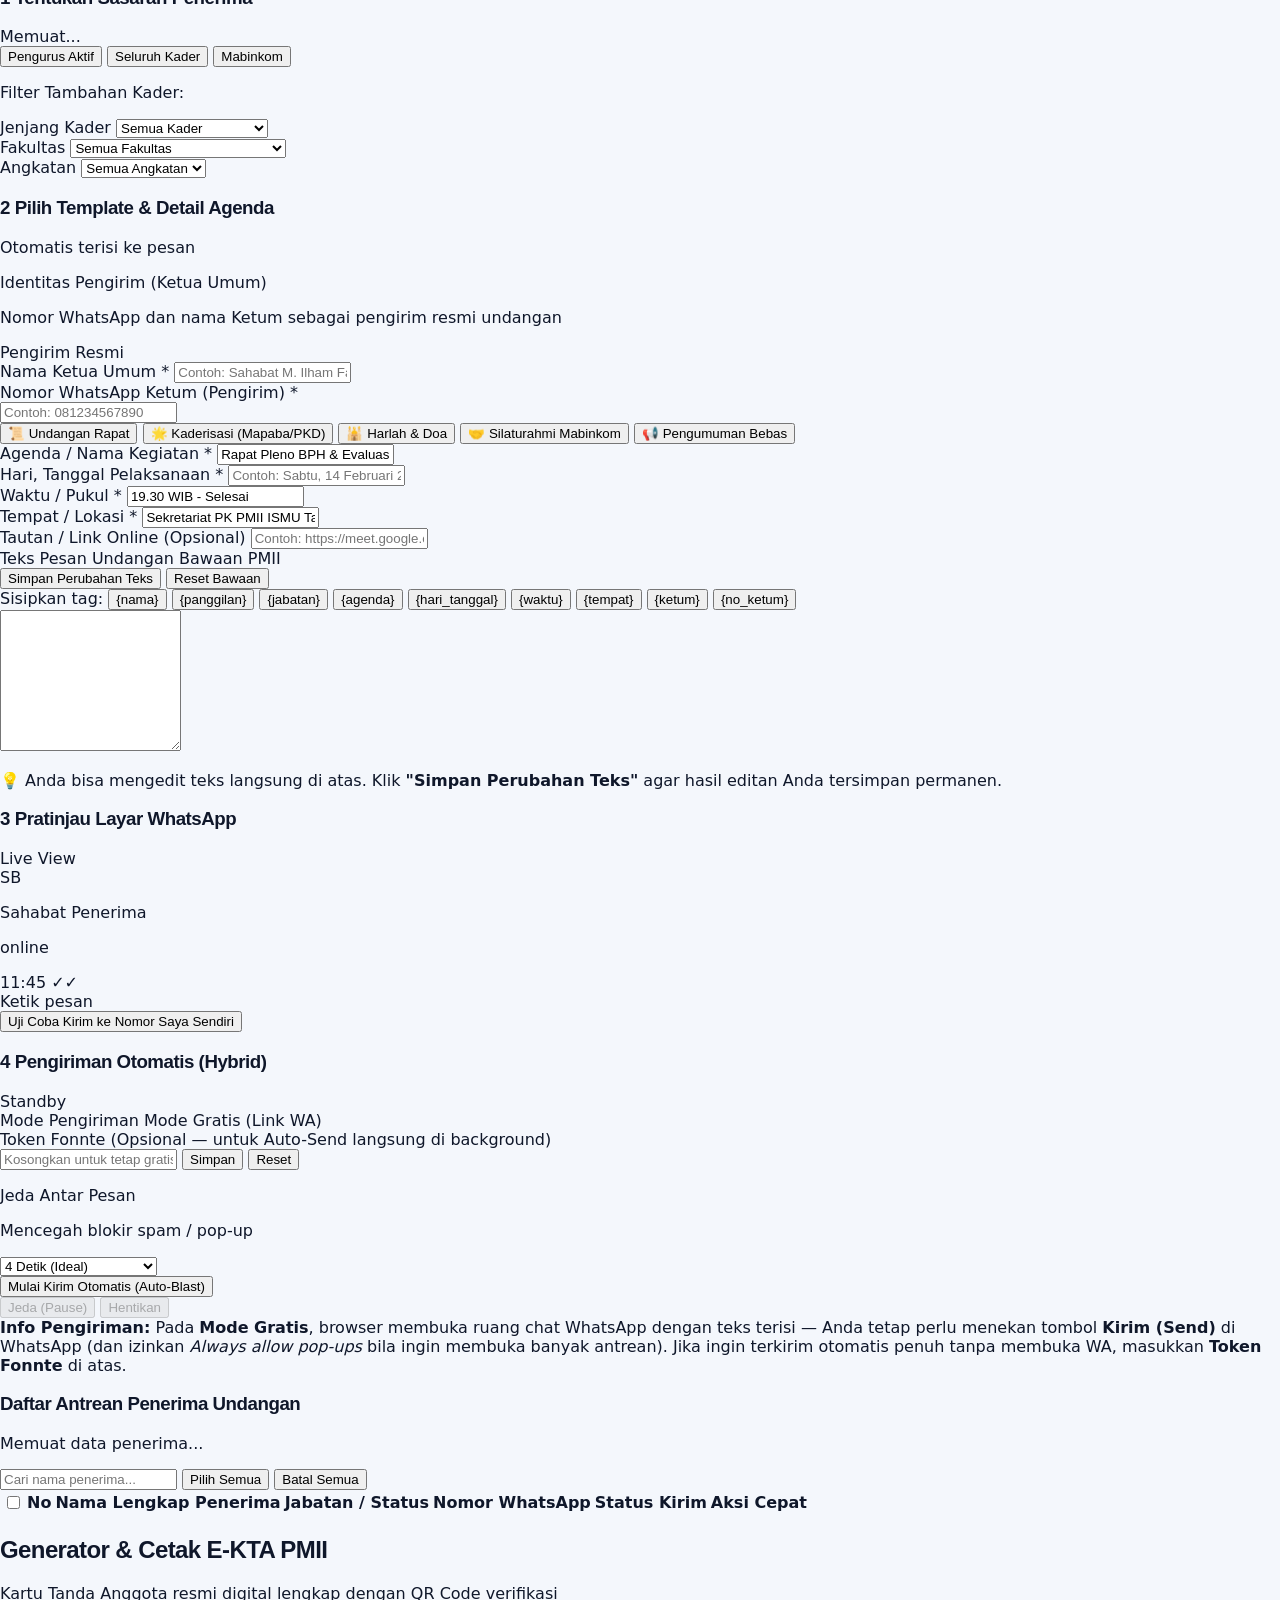
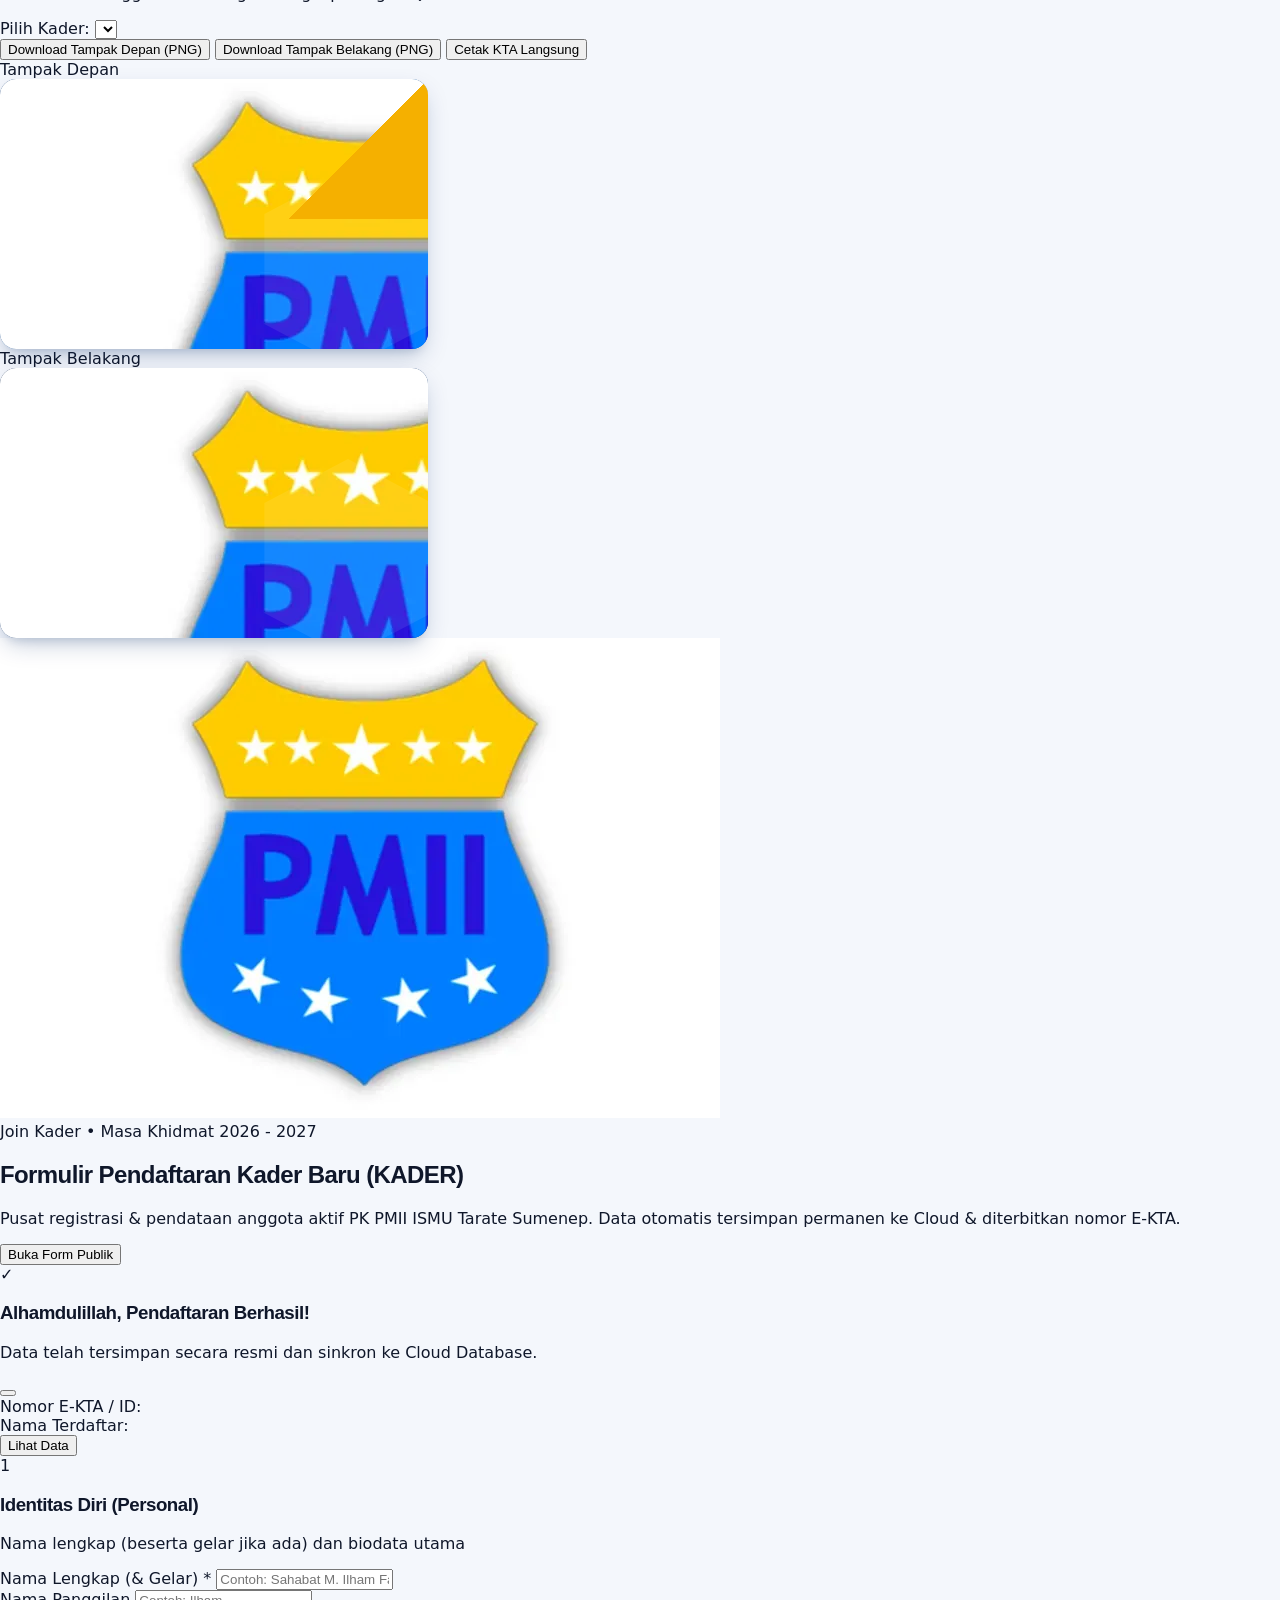
==== commit 70e2b2fa: "Upgrade Undangan Ketum Hybrid: deteksi pop-up blocker, status WA jujur, dan dukungan Fonnte API" ====
--- a/index.html
+++ b/index.html
@@ -2600,11 +2600,11 @@
 
               <!-- 4. Mesin Auto-Runner & Kontrol Pengiriman -->
               <div class="bg-white rounded-2xl p-5 border border-slate-100 shadow-xs space-y-4">
-                <div class="flex items-center justify-between">
+                <div class="flex items-center justify-between gap-2">
                   <h3 class="text-sm font-extrabold text-slate-800 flex items-center gap-2">
                     <span
                       class="w-6 h-6 rounded-lg bg-indigo-50 text-indigo-700 flex items-center justify-center text-xs font-bold">4</span>
-                    <span>Pengiriman Otomatis (Auto-Blast)</span>
+                    <span>Pengiriman Otomatis (Hybrid)</span>
                   </h3>
                   <span id="bc-runner-badge"
                     class="px-2 py-0.5 rounded-full text-[10px] font-bold bg-slate-100 text-slate-600">
@@ -2612,11 +2612,41 @@
                   </span>
                 </div>
 
+                <!-- Mode Gateway WhatsApp (Gratis vs Fonnte Auto-Send) -->
+                <div class="p-3 rounded-xl bg-slate-50 border border-slate-200 space-y-2.5">
+                  <div class="flex items-center justify-between gap-2">
+                    <span class="text-[11px] font-bold text-slate-700">Mode Pengiriman</span>
+                    <span id="bc-gateway-mode-badge"
+                      class="px-2 py-0.5 rounded-full text-[10px] font-bold bg-blue-50 text-blue-700 border border-blue-200">
+                      Mode Gratis (Link WA)
+                    </span>
+                  </div>
+                  <div class="space-y-1.5">
+                    <label for="bc-input-fonnte-token" class="block text-[10px] font-semibold text-slate-600">
+                      Token Fonnte (Opsional — untuk Auto-Send langsung di background)
+                    </label>
+                    <div class="flex items-center gap-1.5">
+                      <input type="password" id="bc-input-fonnte-token" autocomplete="off"
+                        placeholder="Kosongkan untuk tetap gratis via WhatsApp..."
+                        class="flex-1 min-w-0 px-2.5 py-1.5 bg-white border border-slate-300 rounded-lg text-[11px] font-mono focus:outline-none focus:border-emerald-500">
+                      <button type="button" onclick="saveBroadcastFonnteToken()"
+                        class="px-2.5 py-1.5 rounded-lg text-[11px] font-bold text-white bg-emerald-600 hover:bg-emerald-700 transition cursor-pointer shrink-0">
+                        Simpan
+                      </button>
+                      <button type="button" onclick="clearBroadcastFonnteToken()"
+                        class="px-2 py-1.5 rounded-lg text-[11px] font-semibold text-slate-600 bg-white hover:bg-slate-100 border border-slate-300 transition cursor-pointer shrink-0"
+                        title="Kembali ke Mode Gratis">
+                        Reset
+                      </button>
+                    </div>
+                  </div>
+                </div>
+
                 <!-- Delay Interval Setting -->
                 <div class="flex items-center justify-between gap-3 p-3 rounded-xl bg-slate-50 border border-slate-200">
                   <div>
                     <p class="text-xs font-bold text-slate-700">Jeda Antar Pesan</p>
-                    <p class="text-[10px] text-slate-500">Mencegah pop-up browser terblokir</p>
+                    <p class="text-[10px] text-slate-500">Mencegah blokir spam / pop-up</p>
                   </div>
                   <select id="bc-delay-seconds"
                     class="px-3 py-1.5 bg-white border border-slate-300 rounded-lg text-xs font-bold text-slate-800 focus:outline-none">
@@ -2650,13 +2680,11 @@
                 </div>
 
                 <!-- Tips & Notes -->
-                <div
+                <div id="bc-gateway-tips-box"
                   class="p-3 rounded-xl bg-amber-50 border border-amber-200 text-amber-900 text-[11px] leading-relaxed flex items-start gap-2">
                   <i data-lucide="info" class="w-4 h-4 text-amber-600 shrink-0 mt-0.5"></i>
                   <div>
-                    <strong class="font-bold">Tips Browser:</strong> Saat pertama kali menekan Mulai, jika browser
-                    menampilkan peringatan <em>"Pop-up blocked"</em> di address bar atas, klik dan pilih <strong>"Always
-                      allow pop-ups"</strong> agar antrean WA bisa terbuka lancar.
+                    <strong class="font-bold">Info Pengiriman:</strong> Pada <strong>Mode Gratis</strong>, browser membuka ruang chat WhatsApp dengan teks terisi — Anda tetap perlu menekan tombol <strong>Kirim (Send)</strong> di WhatsApp (dan izinkan <em>Always allow pop-ups</em> bila ingin membuka banyak antrean). Jika ingin terkirim otomatis penuh tanpa membuka WA, masukkan <strong>Token Fonnte</strong> di atas.
                   </div>
                 </div>
               </div>
@@ -7305,8 +7333,8 @@
   </div>
 
   <!-- App Logic & Scripts -->
-  <script src="js/data.js?v=20261112_v1"></script>
-  <script src="js/app.js?v=20261112_v2"></script>
+  <script src="js/data.js?v=20261112_v3"></script>
+  <script src="js/app.js?v=20261112_v4"></script>
 
   <!-- Service Worker Registration for PWA & Offline Support -->
   <script>
